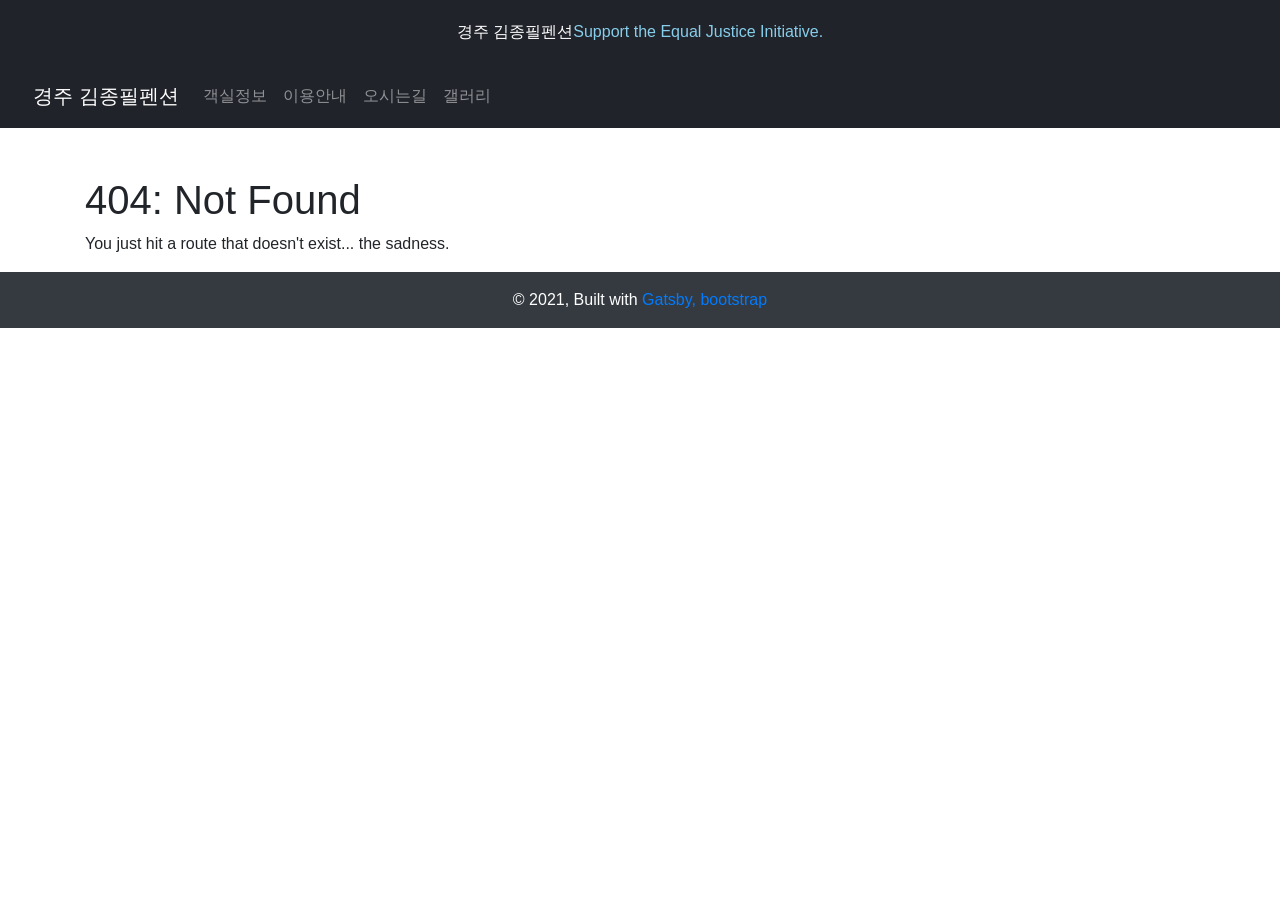
==== 404/index.html @ 27ee12c4 "Updates" ====
<!DOCTYPE html><html lang="en"><head><meta charSet="utf-8"/><meta http-equiv="x-ua-compatible" content="ie=edge"/><meta name="viewport" content="width=device-width, initial-scale=1, shrink-to-fit=no"/><style data-href="/styles.3c8ecf6fbfdb434c90c5.css" id="gatsby-global-css">.image-gallery{-webkit-tap-highlight-color:rgba(0,0,0,0)}
/*!
 * Bootstrap v4.6.0 (https://getbootstrap.com/)
 * Copyright 2011-2021 The Bootstrap Authors
 * Copyright 2011-2021 Twitter, Inc.
 * Licensed under MIT (https://github.com/twbs/bootstrap/blob/main/LICENSE)
 */:root{--blue:#007bff;--indigo:#6610f2;--purple:#6f42c1;--pink:#e83e8c;--red:#dc3545;--orange:#fd7e14;--yellow:#ffc107;--green:#28a745;--teal:#20c997;--cyan:#17a2b8;--white:#fff;--gray:#6c757d;--gray-dark:#343a40;--primary:#007bff;--secondary:#6c757d;--success:#28a745;--info:#17a2b8;--warning:#ffc107;--danger:#dc3545;--light:#f8f9fa;--dark:#343a40;--breakpoint-xs:0;--breakpoint-sm:576px;--breakpoint-md:768px;--breakpoint-lg:992px;--breakpoint-xl:1200px;--font-family-sans-serif:-apple-system,BlinkMacSystemFont,"Segoe UI",Roboto,"Helvetica Neue",Arial,"Noto Sans","Liberation Sans",sans-serif,"Apple Color Emoji","Segoe UI Emoji","Segoe UI Symbol","Noto Color Emoji";--font-family-monospace:SFMono-Regular,Menlo,Monaco,Consolas,"Liberation Mono","Courier New",monospace}*,:after,:before{box-sizing:border-box}html{font-family:sans-serif;line-height:1.15;-webkit-text-size-adjust:100%;-webkit-tap-highlight-color:transparent}article,aside,figcaption,figure,footer,header,hgroup,main,nav,section{display:block}body{margin:0;font-family:-apple-system,BlinkMacSystemFont,Segoe UI,Roboto,Helvetica Neue,Arial,Noto Sans,Liberation Sans,sans-serif,Apple Color Emoji,Segoe UI Emoji,Segoe UI Symbol,Noto Color Emoji;font-size:1rem;font-weight:400;line-height:1.5;color:#212529;text-align:left;background-color:#fff}[tabindex="-1"]:focus:not(:focus-visible){outline:0!important}hr{box-sizing:content-box;height:0;overflow:visible}h1,h2,h3,h4,h5,h6{margin-top:0;margin-bottom:.5rem}p{margin-top:0;margin-bottom:1rem}abbr[data-original-title],abbr[title]{text-decoration:underline;-webkit-text-decoration:underline dotted;text-decoration:underline dotted;cursor:help;border-bottom:0;-webkit-text-decoration-skip-ink:none;text-decoration-skip-ink:none}address{font-style:normal;line-height:inherit}address,dl,ol,ul{margin-bottom:1rem}dl,ol,ul{margin-top:0}ol ol,ol ul,ul ol,ul ul{margin-bottom:0}dt{font-weight:700}dd{margin-bottom:.5rem;margin-left:0}blockquote{margin:0 0 1rem}b,strong{font-weight:bolder}small{font-size:80%}sub,sup{position:relative;font-size:75%;line-height:0;vertical-align:baseline}sub{bottom:-.25em}sup{top:-.5em}a{color:#007bff;text-decoration:none;background-color:transparent}a:hover{color:#0056b3;text-decoration:underline}a:not([href]):not([class]),a:not([href]):not([class]):hover{color:inherit;text-decoration:none}code,kbd,pre,samp{font-family:SFMono-Regular,Menlo,Monaco,Consolas,Liberation Mono,Courier New,monospace;font-size:1em}pre{margin-top:0;margin-bottom:1rem;overflow:auto;-ms-overflow-style:scrollbar}figure{margin:0 0 1rem}img{border-style:none}img,svg{vertical-align:middle}svg{overflow:hidden}table{border-collapse:collapse}caption{padding-top:.75rem;padding-bottom:.75rem;color:#6c757d;text-align:left;caption-side:bottom}th{text-align:inherit;text-align:-webkit-match-parent}label{display:inline-block;margin-bottom:.5rem}button{border-radius:0}button:focus:not(:focus-visible){outline:0}button,input,optgroup,select,textarea{margin:0;font-family:inherit;font-size:inherit;line-height:inherit}button,input{overflow:visible}button,select{text-transform:none}[role=button]{cursor:pointer}select{word-wrap:normal}[type=button],[type=reset],[type=submit],button{-webkit-appearance:button}[type=button]:not(:disabled),[type=reset]:not(:disabled),[type=submit]:not(:disabled),button:not(:disabled){cursor:pointer}[type=button]::-moz-focus-inner,[type=reset]::-moz-focus-inner,[type=submit]::-moz-focus-inner,button::-moz-focus-inner{padding:0;border-style:none}input[type=checkbox],input[type=radio]{box-sizing:border-box;padding:0}textarea{overflow:auto;resize:vertical}fieldset{min-width:0;padding:0;margin:0;border:0}legend{display:block;width:100%;max-width:100%;padding:0;margin-bottom:.5rem;font-size:1.5rem;line-height:inherit;color:inherit;white-space:normal}progress{vertical-align:baseline}[type=number]::-webkit-inner-spin-button,[type=number]::-webkit-outer-spin-button{height:auto}[type=search]{outline-offset:-2px;-webkit-appearance:none}[type=search]::-webkit-search-decoration{-webkit-appearance:none}::-webkit-file-upload-button{font:inherit;-webkit-appearance:button}output{display:inline-block}summary{display:list-item;cursor:pointer}template{display:none}[hidden]{display:none!important}.h1,.h2,.h3,.h4,.h5,.h6,h1,h2,h3,h4,h5,h6{margin-bottom:.5rem;font-weight:500;line-height:1.2}.h1,h1{font-size:2.5rem}.h2,h2{font-size:2rem}.h3,h3{font-size:1.75rem}.h4,h4{font-size:1.5rem}.h5,h5{font-size:1.25rem}.h6,h6{font-size:1rem}.lead{font-size:1.25rem;font-weight:300}.display-1{font-size:6rem}.display-1,.display-2{font-weight:300;line-height:1.2}.display-2{font-size:5.5rem}.display-3{font-size:4.5rem}.display-3,.display-4{font-weight:300;line-height:1.2}.display-4{font-size:3.5rem}hr{margin-top:1rem;margin-bottom:1rem;border:0;border-top:1px solid rgba(0,0,0,.1)}.small,small{font-size:80%;font-weight:400}.mark,mark{padding:.2em;background-color:#fcf8e3}.list-inline,.list-unstyled{padding-left:0;list-style:none}.list-inline-item{display:inline-block}.list-inline-item:not(:last-child){margin-right:.5rem}.initialism{font-size:90%;text-transform:uppercase}.blockquote{margin-bottom:1rem;font-size:1.25rem}.blockquote-footer{display:block;font-size:80%;color:#6c757d}.blockquote-footer:before{content:"\2014\A0"}.img-fluid,.img-thumbnail{max-width:100%;height:auto}.img-thumbnail{padding:.25rem;background-color:#fff;border:1px solid #dee2e6;border-radius:.25rem}.figure{display:inline-block}.figure-img{margin-bottom:.5rem;line-height:1}.figure-caption{font-size:90%;color:#6c757d}code{font-size:87.5%;color:#e83e8c;word-wrap:break-word}a>code{color:inherit}kbd{padding:.2rem .4rem;font-size:87.5%;color:#fff;background-color:#212529;border-radius:.2rem}kbd kbd{padding:0;font-size:100%;font-weight:700}pre{display:block;font-size:87.5%;color:#212529}pre code{font-size:inherit;color:inherit;word-break:normal}.pre-scrollable{max-height:340px;overflow-y:scroll}.container,.container-fluid,.container-lg,.container-md,.container-sm,.container-xl{width:100%;padding-right:15px;padding-left:15px;margin-right:auto;margin-left:auto}@media (min-width:576px){.container,.container-sm{max-width:540px}}@media (min-width:768px){.container,.container-md,.container-sm{max-width:720px}}@media (min-width:992px){.container,.container-lg,.container-md,.container-sm{max-width:960px}}@media (min-width:1200px){.container,.container-lg,.container-md,.container-sm,.container-xl{max-width:1140px}}.row{display:flex;flex-wrap:wrap;margin-right:-15px;margin-left:-15px}.no-gutters{margin-right:0;margin-left:0}.no-gutters>.col,.no-gutters>[class*=col-]{padding-right:0;padding-left:0}.col,.col-1,.col-2,.col-3,.col-4,.col-5,.col-6,.col-7,.col-8,.col-9,.col-10,.col-11,.col-12,.col-auto,.col-lg,.col-lg-1,.col-lg-2,.col-lg-3,.col-lg-4,.col-lg-5,.col-lg-6,.col-lg-7,.col-lg-8,.col-lg-9,.col-lg-10,.col-lg-11,.col-lg-12,.col-lg-auto,.col-md,.col-md-1,.col-md-2,.col-md-3,.col-md-4,.col-md-5,.col-md-6,.col-md-7,.col-md-8,.col-md-9,.col-md-10,.col-md-11,.col-md-12,.col-md-auto,.col-sm,.col-sm-1,.col-sm-2,.col-sm-3,.col-sm-4,.col-sm-5,.col-sm-6,.col-sm-7,.col-sm-8,.col-sm-9,.col-sm-10,.col-sm-11,.col-sm-12,.col-sm-auto,.col-xl,.col-xl-1,.col-xl-2,.col-xl-3,.col-xl-4,.col-xl-5,.col-xl-6,.col-xl-7,.col-xl-8,.col-xl-9,.col-xl-10,.col-xl-11,.col-xl-12,.col-xl-auto{position:relative;width:100%;padding-right:15px;padding-left:15px}.col{flex-basis:0;flex-grow:1;max-width:100%}.row-cols-1>*{flex:0 0 100%;max-width:100%}.row-cols-2>*{flex:0 0 50%;max-width:50%}.row-cols-3>*{flex:0 0 33.333333%;max-width:33.333333%}.row-cols-4>*{flex:0 0 25%;max-width:25%}.row-cols-5>*{flex:0 0 20%;max-width:20%}.row-cols-6>*{flex:0 0 16.666667%;max-width:16.666667%}.col-auto{flex:0 0 auto;width:auto;max-width:100%}.col-1{flex:0 0 8.333333%;max-width:8.333333%}.col-2{flex:0 0 16.666667%;max-width:16.666667%}.col-3{flex:0 0 25%;max-width:25%}.col-4{flex:0 0 33.333333%;max-width:33.333333%}.col-5{flex:0 0 41.666667%;max-width:41.666667%}.col-6{flex:0 0 50%;max-width:50%}.col-7{flex:0 0 58.333333%;max-width:58.333333%}.col-8{flex:0 0 66.666667%;max-width:66.666667%}.col-9{flex:0 0 75%;max-width:75%}.col-10{flex:0 0 83.333333%;max-width:83.333333%}.col-11{flex:0 0 91.666667%;max-width:91.666667%}.col-12{flex:0 0 100%;max-width:100%}.order-first{order:-1}.order-last{order:13}.order-0{order:0}.order-1{order:1}.order-2{order:2}.order-3{order:3}.order-4{order:4}.order-5{order:5}.order-6{order:6}.order-7{order:7}.order-8{order:8}.order-9{order:9}.order-10{order:10}.order-11{order:11}.order-12{order:12}.offset-1{margin-left:8.333333%}.offset-2{margin-left:16.666667%}.offset-3{margin-left:25%}.offset-4{margin-left:33.333333%}.offset-5{margin-left:41.666667%}.offset-6{margin-left:50%}.offset-7{margin-left:58.333333%}.offset-8{margin-left:66.666667%}.offset-9{margin-left:75%}.offset-10{margin-left:83.333333%}.offset-11{margin-left:91.666667%}@media (min-width:576px){.col-sm{flex-basis:0;flex-grow:1;max-width:100%}.row-cols-sm-1>*{flex:0 0 100%;max-width:100%}.row-cols-sm-2>*{flex:0 0 50%;max-width:50%}.row-cols-sm-3>*{flex:0 0 33.333333%;max-width:33.333333%}.row-cols-sm-4>*{flex:0 0 25%;max-width:25%}.row-cols-sm-5>*{flex:0 0 20%;max-width:20%}.row-cols-sm-6>*{flex:0 0 16.666667%;max-width:16.666667%}.col-sm-auto{flex:0 0 auto;width:auto;max-width:100%}.col-sm-1{flex:0 0 8.333333%;max-width:8.333333%}.col-sm-2{flex:0 0 16.666667%;max-width:16.666667%}.col-sm-3{flex:0 0 25%;max-width:25%}.col-sm-4{flex:0 0 33.333333%;max-width:33.333333%}.col-sm-5{flex:0 0 41.666667%;max-width:41.666667%}.col-sm-6{flex:0 0 50%;max-width:50%}.col-sm-7{flex:0 0 58.333333%;max-width:58.333333%}.col-sm-8{flex:0 0 66.666667%;max-width:66.666667%}.col-sm-9{flex:0 0 75%;max-width:75%}.col-sm-10{flex:0 0 83.333333%;max-width:83.333333%}.col-sm-11{flex:0 0 91.666667%;max-width:91.666667%}.col-sm-12{flex:0 0 100%;max-width:100%}.order-sm-first{order:-1}.order-sm-last{order:13}.order-sm-0{order:0}.order-sm-1{order:1}.order-sm-2{order:2}.order-sm-3{order:3}.order-sm-4{order:4}.order-sm-5{order:5}.order-sm-6{order:6}.order-sm-7{order:7}.order-sm-8{order:8}.order-sm-9{order:9}.order-sm-10{order:10}.order-sm-11{order:11}.order-sm-12{order:12}.offset-sm-0{margin-left:0}.offset-sm-1{margin-left:8.333333%}.offset-sm-2{margin-left:16.666667%}.offset-sm-3{margin-left:25%}.offset-sm-4{margin-left:33.333333%}.offset-sm-5{margin-left:41.666667%}.offset-sm-6{margin-left:50%}.offset-sm-7{margin-left:58.333333%}.offset-sm-8{margin-left:66.666667%}.offset-sm-9{margin-left:75%}.offset-sm-10{margin-left:83.333333%}.offset-sm-11{margin-left:91.666667%}}@media (min-width:768px){.col-md{flex-basis:0;flex-grow:1;max-width:100%}.row-cols-md-1>*{flex:0 0 100%;max-width:100%}.row-cols-md-2>*{flex:0 0 50%;max-width:50%}.row-cols-md-3>*{flex:0 0 33.333333%;max-width:33.333333%}.row-cols-md-4>*{flex:0 0 25%;max-width:25%}.row-cols-md-5>*{flex:0 0 20%;max-width:20%}.row-cols-md-6>*{flex:0 0 16.666667%;max-width:16.666667%}.col-md-auto{flex:0 0 auto;width:auto;max-width:100%}.col-md-1{flex:0 0 8.333333%;max-width:8.333333%}.col-md-2{flex:0 0 16.666667%;max-width:16.666667%}.col-md-3{flex:0 0 25%;max-width:25%}.col-md-4{flex:0 0 33.333333%;max-width:33.333333%}.col-md-5{flex:0 0 41.666667%;max-width:41.666667%}.col-md-6{flex:0 0 50%;max-width:50%}.col-md-7{flex:0 0 58.333333%;max-width:58.333333%}.col-md-8{flex:0 0 66.666667%;max-width:66.666667%}.col-md-9{flex:0 0 75%;max-width:75%}.col-md-10{flex:0 0 83.333333%;max-width:83.333333%}.col-md-11{flex:0 0 91.666667%;max-width:91.666667%}.col-md-12{flex:0 0 100%;max-width:100%}.order-md-first{order:-1}.order-md-last{order:13}.order-md-0{order:0}.order-md-1{order:1}.order-md-2{order:2}.order-md-3{order:3}.order-md-4{order:4}.order-md-5{order:5}.order-md-6{order:6}.order-md-7{order:7}.order-md-8{order:8}.order-md-9{order:9}.order-md-10{order:10}.order-md-11{order:11}.order-md-12{order:12}.offset-md-0{margin-left:0}.offset-md-1{margin-left:8.333333%}.offset-md-2{margin-left:16.666667%}.offset-md-3{margin-left:25%}.offset-md-4{margin-left:33.333333%}.offset-md-5{margin-left:41.666667%}.offset-md-6{margin-left:50%}.offset-md-7{margin-left:58.333333%}.offset-md-8{margin-left:66.666667%}.offset-md-9{margin-left:75%}.offset-md-10{margin-left:83.333333%}.offset-md-11{margin-left:91.666667%}}@media (min-width:992px){.col-lg{flex-basis:0;flex-grow:1;max-width:100%}.row-cols-lg-1>*{flex:0 0 100%;max-width:100%}.row-cols-lg-2>*{flex:0 0 50%;max-width:50%}.row-cols-lg-3>*{flex:0 0 33.333333%;max-width:33.333333%}.row-cols-lg-4>*{flex:0 0 25%;max-width:25%}.row-cols-lg-5>*{flex:0 0 20%;max-width:20%}.row-cols-lg-6>*{flex:0 0 16.666667%;max-width:16.666667%}.col-lg-auto{flex:0 0 auto;width:auto;max-width:100%}.col-lg-1{flex:0 0 8.333333%;max-width:8.333333%}.col-lg-2{flex:0 0 16.666667%;max-width:16.666667%}.col-lg-3{flex:0 0 25%;max-width:25%}.col-lg-4{flex:0 0 33.333333%;max-width:33.333333%}.col-lg-5{flex:0 0 41.666667%;max-width:41.666667%}.col-lg-6{flex:0 0 50%;max-width:50%}.col-lg-7{flex:0 0 58.333333%;max-width:58.333333%}.col-lg-8{flex:0 0 66.666667%;max-width:66.666667%}.col-lg-9{flex:0 0 75%;max-width:75%}.col-lg-10{flex:0 0 83.333333%;max-width:83.333333%}.col-lg-11{flex:0 0 91.666667%;max-width:91.666667%}.col-lg-12{flex:0 0 100%;max-width:100%}.order-lg-first{order:-1}.order-lg-last{order:13}.order-lg-0{order:0}.order-lg-1{order:1}.order-lg-2{order:2}.order-lg-3{order:3}.order-lg-4{order:4}.order-lg-5{order:5}.order-lg-6{order:6}.order-lg-7{order:7}.order-lg-8{order:8}.order-lg-9{order:9}.order-lg-10{order:10}.order-lg-11{order:11}.order-lg-12{order:12}.offset-lg-0{margin-left:0}.offset-lg-1{margin-left:8.333333%}.offset-lg-2{margin-left:16.666667%}.offset-lg-3{margin-left:25%}.offset-lg-4{margin-left:33.333333%}.offset-lg-5{margin-left:41.666667%}.offset-lg-6{margin-left:50%}.offset-lg-7{margin-left:58.333333%}.offset-lg-8{margin-left:66.666667%}.offset-lg-9{margin-left:75%}.offset-lg-10{margin-left:83.333333%}.offset-lg-11{margin-left:91.666667%}}@media (min-width:1200px){.col-xl{flex-basis:0;flex-grow:1;max-width:100%}.row-cols-xl-1>*{flex:0 0 100%;max-width:100%}.row-cols-xl-2>*{flex:0 0 50%;max-width:50%}.row-cols-xl-3>*{flex:0 0 33.333333%;max-width:33.333333%}.row-cols-xl-4>*{flex:0 0 25%;max-width:25%}.row-cols-xl-5>*{flex:0 0 20%;max-width:20%}.row-cols-xl-6>*{flex:0 0 16.666667%;max-width:16.666667%}.col-xl-auto{flex:0 0 auto;width:auto;max-width:100%}.col-xl-1{flex:0 0 8.333333%;max-width:8.333333%}.col-xl-2{flex:0 0 16.666667%;max-width:16.666667%}.col-xl-3{flex:0 0 25%;max-width:25%}.col-xl-4{flex:0 0 33.333333%;max-width:33.333333%}.col-xl-5{flex:0 0 41.666667%;max-width:41.666667%}.col-xl-6{flex:0 0 50%;max-width:50%}.col-xl-7{flex:0 0 58.333333%;max-width:58.333333%}.col-xl-8{flex:0 0 66.666667%;max-width:66.666667%}.col-xl-9{flex:0 0 75%;max-width:75%}.col-xl-10{flex:0 0 83.333333%;max-width:83.333333%}.col-xl-11{flex:0 0 91.666667%;max-width:91.666667%}.col-xl-12{flex:0 0 100%;max-width:100%}.order-xl-first{order:-1}.order-xl-last{order:13}.order-xl-0{order:0}.order-xl-1{order:1}.order-xl-2{order:2}.order-xl-3{order:3}.order-xl-4{order:4}.order-xl-5{order:5}.order-xl-6{order:6}.order-xl-7{order:7}.order-xl-8{order:8}.order-xl-9{order:9}.order-xl-10{order:10}.order-xl-11{order:11}.order-xl-12{order:12}.offset-xl-0{margin-left:0}.offset-xl-1{margin-left:8.333333%}.offset-xl-2{margin-left:16.666667%}.offset-xl-3{margin-left:25%}.offset-xl-4{margin-left:33.333333%}.offset-xl-5{margin-left:41.666667%}.offset-xl-6{margin-left:50%}.offset-xl-7{margin-left:58.333333%}.offset-xl-8{margin-left:66.666667%}.offset-xl-9{margin-left:75%}.offset-xl-10{margin-left:83.333333%}.offset-xl-11{margin-left:91.666667%}}.table{width:100%;margin-bottom:1rem;color:#212529}.table td,.table th{padding:.75rem;vertical-align:top;border-top:1px solid #dee2e6}.table thead th{vertical-align:bottom;border-bottom:2px solid #dee2e6}.table tbody+tbody{border-top:2px solid #dee2e6}.table-sm td,.table-sm th{padding:.3rem}.table-bordered,.table-bordered td,.table-bordered th{border:1px solid #dee2e6}.table-bordered thead td,.table-bordered thead th{border-bottom-width:2px}.table-borderless tbody+tbody,.table-borderless td,.table-borderless th,.table-borderless thead th{border:0}.table-striped tbody tr:nth-of-type(odd){background-color:rgba(0,0,0,.05)}.table-hover tbody tr:hover{color:#212529;background-color:rgba(0,0,0,.075)}.table-primary,.table-primary>td,.table-primary>th{background-color:#b8daff}.table-primary tbody+tbody,.table-primary td,.table-primary th,.table-primary thead th{border-color:#7abaff}.table-hover .table-primary:hover,.table-hover .table-primary:hover>td,.table-hover .table-primary:hover>th{background-color:#9fcdff}.table-secondary,.table-secondary>td,.table-secondary>th{background-color:#d6d8db}.table-secondary tbody+tbody,.table-secondary td,.table-secondary th,.table-secondary thead th{border-color:#b3b7bb}.table-hover .table-secondary:hover,.table-hover .table-secondary:hover>td,.table-hover .table-secondary:hover>th{background-color:#c8cbcf}.table-success,.table-success>td,.table-success>th{background-color:#c3e6cb}.table-success tbody+tbody,.table-success td,.table-success th,.table-success thead th{border-color:#8fd19e}.table-hover .table-success:hover,.table-hover .table-success:hover>td,.table-hover .table-success:hover>th{background-color:#b1dfbb}.table-info,.table-info>td,.table-info>th{background-color:#bee5eb}.table-info tbody+tbody,.table-info td,.table-info th,.table-info thead th{border-color:#86cfda}.table-hover .table-info:hover,.table-hover .table-info:hover>td,.table-hover .table-info:hover>th{background-color:#abdde5}.table-warning,.table-warning>td,.table-warning>th{background-color:#ffeeba}.table-warning tbody+tbody,.table-warning td,.table-warning th,.table-warning thead th{border-color:#ffdf7e}.table-hover .table-warning:hover,.table-hover .table-warning:hover>td,.table-hover .table-warning:hover>th{background-color:#ffe8a1}.table-danger,.table-danger>td,.table-danger>th{background-color:#f5c6cb}.table-danger tbody+tbody,.table-danger td,.table-danger th,.table-danger thead th{border-color:#ed969e}.table-hover .table-danger:hover,.table-hover .table-danger:hover>td,.table-hover .table-danger:hover>th{background-color:#f1b0b7}.table-light,.table-light>td,.table-light>th{background-color:#fdfdfe}.table-light tbody+tbody,.table-light td,.table-light th,.table-light thead th{border-color:#fbfcfc}.table-hover .table-light:hover,.table-hover .table-light:hover>td,.table-hover .table-light:hover>th{background-color:#ececf6}.table-dark,.table-dark>td,.table-dark>th{background-color:#c6c8ca}.table-dark tbody+tbody,.table-dark td,.table-dark th,.table-dark thead th{border-color:#95999c}.table-hover .table-dark:hover,.table-hover .table-dark:hover>td,.table-hover .table-dark:hover>th{background-color:#b9bbbe}.table-active,.table-active>td,.table-active>th,.table-hover .table-active:hover,.table-hover .table-active:hover>td,.table-hover .table-active:hover>th{background-color:rgba(0,0,0,.075)}.table .thead-dark th{color:#fff;background-color:#343a40;border-color:#454d55}.table .thead-light th{color:#495057;background-color:#e9ecef;border-color:#dee2e6}.table-dark{color:#fff;background-color:#343a40}.table-dark td,.table-dark th,.table-dark thead th{border-color:#454d55}.table-dark.table-bordered{border:0}.table-dark.table-striped tbody tr:nth-of-type(odd){background-color:hsla(0,0%,100%,.05)}.table-dark.table-hover tbody tr:hover{color:#fff;background-color:hsla(0,0%,100%,.075)}@media (max-width:575.98px){.table-responsive-sm{display:block;width:100%;overflow-x:auto;-webkit-overflow-scrolling:touch}.table-responsive-sm>.table-bordered{border:0}}@media (max-width:767.98px){.table-responsive-md{display:block;width:100%;overflow-x:auto;-webkit-overflow-scrolling:touch}.table-responsive-md>.table-bordered{border:0}}@media (max-width:991.98px){.table-responsive-lg{display:block;width:100%;overflow-x:auto;-webkit-overflow-scrolling:touch}.table-responsive-lg>.table-bordered{border:0}}@media (max-width:1199.98px){.table-responsive-xl{display:block;width:100%;overflow-x:auto;-webkit-overflow-scrolling:touch}.table-responsive-xl>.table-bordered{border:0}}.table-responsive{display:block;width:100%;overflow-x:auto;-webkit-overflow-scrolling:touch}.table-responsive>.table-bordered{border:0}.form-control{display:block;width:100%;height:calc(1.5em + .75rem + 2px);padding:.375rem .75rem;font-size:1rem;font-weight:400;line-height:1.5;color:#495057;background-color:#fff;background-clip:padding-box;border:1px solid #ced4da;border-radius:.25rem;transition:border-color .15s ease-in-out,box-shadow .15s ease-in-out}@media (prefers-reduced-motion:reduce){.form-control{transition:none}}.form-control::-ms-expand{background-color:transparent;border:0}.form-control:-moz-focusring{color:transparent;text-shadow:0 0 0 #495057}.form-control:focus{color:#495057;background-color:#fff;border-color:#80bdff;outline:0;box-shadow:0 0 0 .2rem rgba(0,123,255,.25)}.form-control:-ms-input-placeholder{color:#6c757d;opacity:1}.form-control::placeholder{color:#6c757d;opacity:1}.form-control:disabled,.form-control[readonly]{background-color:#e9ecef;opacity:1}input[type=date].form-control,input[type=datetime-local].form-control,input[type=month].form-control,input[type=time].form-control{-webkit-appearance:none;-moz-appearance:none;appearance:none}select.form-control:focus::-ms-value{color:#495057;background-color:#fff}.form-control-file,.form-control-range{display:block;width:100%}.col-form-label{padding-top:calc(.375rem + 1px);padding-bottom:calc(.375rem + 1px);margin-bottom:0;font-size:inherit;line-height:1.5}.col-form-label-lg{padding-top:calc(.5rem + 1px);padding-bottom:calc(.5rem + 1px);font-size:1.25rem;line-height:1.5}.col-form-label-sm{padding-top:calc(.25rem + 1px);padding-bottom:calc(.25rem + 1px);font-size:.875rem;line-height:1.5}.form-control-plaintext{display:block;width:100%;padding:.375rem 0;margin-bottom:0;font-size:1rem;line-height:1.5;color:#212529;background-color:transparent;border:solid transparent;border-width:1px 0}.form-control-plaintext.form-control-lg,.form-control-plaintext.form-control-sm{padding-right:0;padding-left:0}.form-control-sm{height:calc(1.5em + .5rem + 2px);padding:.25rem .5rem;font-size:.875rem;line-height:1.5;border-radius:.2rem}.form-control-lg{height:calc(1.5em + 1rem + 2px);padding:.5rem 1rem;font-size:1.25rem;line-height:1.5;border-radius:.3rem}select.form-control[multiple],select.form-control[size],textarea.form-control{height:auto}.form-group{margin-bottom:1rem}.form-text{display:block;margin-top:.25rem}.form-row{display:flex;flex-wrap:wrap;margin-right:-5px;margin-left:-5px}.form-row>.col,.form-row>[class*=col-]{padding-right:5px;padding-left:5px}.form-check{position:relative;display:block;padding-left:1.25rem}.form-check-input{position:absolute;margin-top:.3rem;margin-left:-1.25rem}.form-check-input:disabled~.form-check-label,.form-check-input[disabled]~.form-check-label{color:#6c757d}.form-check-label{margin-bottom:0}.form-check-inline{display:inline-flex;align-items:center;padding-left:0;margin-right:.75rem}.form-check-inline .form-check-input{position:static;margin-top:0;margin-right:.3125rem;margin-left:0}.valid-feedback{display:none;width:100%;margin-top:.25rem;font-size:80%;color:#28a745}.valid-tooltip{position:absolute;top:100%;left:0;z-index:5;display:none;max-width:100%;padding:.25rem .5rem;margin-top:.1rem;font-size:.875rem;line-height:1.5;color:#fff;background-color:rgba(40,167,69,.9);border-radius:.25rem}.form-row>.col>.valid-tooltip,.form-row>[class*=col-]>.valid-tooltip{left:5px}.is-valid~.valid-feedback,.is-valid~.valid-tooltip,.was-validated :valid~.valid-feedback,.was-validated :valid~.valid-tooltip{display:block}.form-control.is-valid,.was-validated .form-control:valid{border-color:#28a745;padding-right:calc(1.5em + .75rem);background-image:url("data:image/svg+xml;charset=utf-8,%3Csvg xmlns='http://www.w3.org/2000/svg' width='8' height='8' viewBox='0 0 8 8'%3E%3Cpath fill='%2328a745' d='M2.3 6.73L.6 4.53c-.4-1.04.46-1.4 1.1-.8l1.1 1.4 3.4-3.8c.6-.63 1.6-.27 1.2.7l-4 4.6c-.43.5-.8.4-1.1.1z'/%3E%3C/svg%3E");background-repeat:no-repeat;background-position:right calc(.375em + .1875rem) center;background-size:calc(.75em + .375rem) calc(.75em + .375rem)}.form-control.is-valid:focus,.was-validated .form-control:valid:focus{border-color:#28a745;box-shadow:0 0 0 .2rem rgba(40,167,69,.25)}.was-validated textarea.form-control:valid,textarea.form-control.is-valid{padding-right:calc(1.5em + .75rem);background-position:top calc(.375em + .1875rem) right calc(.375em + .1875rem)}.custom-select.is-valid,.was-validated .custom-select:valid{border-color:#28a745;padding-right:calc(.75em + 2.3125rem);background:url("data:image/svg+xml;charset=utf-8,%3Csvg xmlns='http://www.w3.org/2000/svg' width='4' height='5' viewBox='0 0 4 5'%3E%3Cpath fill='%23343a40' d='M2 0L0 2h4zm0 5L0 3h4z'/%3E%3C/svg%3E") right .75rem center/8px 10px no-repeat,#fff url("data:image/svg+xml;charset=utf-8,%3Csvg xmlns='http://www.w3.org/2000/svg' width='8' height='8' viewBox='0 0 8 8'%3E%3Cpath fill='%2328a745' d='M2.3 6.73L.6 4.53c-.4-1.04.46-1.4 1.1-.8l1.1 1.4 3.4-3.8c.6-.63 1.6-.27 1.2.7l-4 4.6c-.43.5-.8.4-1.1.1z'/%3E%3C/svg%3E") center right 1.75rem/calc(.75em + .375rem) calc(.75em + .375rem) no-repeat}.custom-select.is-valid:focus,.was-validated .custom-select:valid:focus{border-color:#28a745;box-shadow:0 0 0 .2rem rgba(40,167,69,.25)}.form-check-input.is-valid~.form-check-label,.was-validated .form-check-input:valid~.form-check-label{color:#28a745}.form-check-input.is-valid~.valid-feedback,.form-check-input.is-valid~.valid-tooltip,.was-validated .form-check-input:valid~.valid-feedback,.was-validated .form-check-input:valid~.valid-tooltip{display:block}.custom-control-input.is-valid~.custom-control-label,.was-validated .custom-control-input:valid~.custom-control-label{color:#28a745}.custom-control-input.is-valid~.custom-control-label:before,.was-validated .custom-control-input:valid~.custom-control-label:before{border-color:#28a745}.custom-control-input.is-valid:checked~.custom-control-label:before,.was-validated .custom-control-input:valid:checked~.custom-control-label:before{border-color:#34ce57;background-color:#34ce57}.custom-control-input.is-valid:focus~.custom-control-label:before,.was-validated .custom-control-input:valid:focus~.custom-control-label:before{box-shadow:0 0 0 .2rem rgba(40,167,69,.25)}.custom-control-input.is-valid:focus:not(:checked)~.custom-control-label:before,.custom-file-input.is-valid~.custom-file-label,.was-validated .custom-control-input:valid:focus:not(:checked)~.custom-control-label:before,.was-validated .custom-file-input:valid~.custom-file-label{border-color:#28a745}.custom-file-input.is-valid:focus~.custom-file-label,.was-validated .custom-file-input:valid:focus~.custom-file-label{border-color:#28a745;box-shadow:0 0 0 .2rem rgba(40,167,69,.25)}.invalid-feedback{display:none;width:100%;margin-top:.25rem;font-size:80%;color:#dc3545}.invalid-tooltip{position:absolute;top:100%;left:0;z-index:5;display:none;max-width:100%;padding:.25rem .5rem;margin-top:.1rem;font-size:.875rem;line-height:1.5;color:#fff;background-color:rgba(220,53,69,.9);border-radius:.25rem}.form-row>.col>.invalid-tooltip,.form-row>[class*=col-]>.invalid-tooltip{left:5px}.is-invalid~.invalid-feedback,.is-invalid~.invalid-tooltip,.was-validated :invalid~.invalid-feedback,.was-validated :invalid~.invalid-tooltip{display:block}.form-control.is-invalid,.was-validated .form-control:invalid{border-color:#dc3545;padding-right:calc(1.5em + .75rem);background-image:url("data:image/svg+xml;charset=utf-8,%3Csvg xmlns='http://www.w3.org/2000/svg' width='12' height='12' fill='none' stroke='%23dc3545' viewBox='0 0 12 12'%3E%3Ccircle cx='6' cy='6' r='4.5'/%3E%3Cpath stroke-linejoin='round' d='M5.8 3.6h.4L6 6.5z'/%3E%3Ccircle cx='6' cy='8.2' r='.6' fill='%23dc3545' stroke='none'/%3E%3C/svg%3E");background-repeat:no-repeat;background-position:right calc(.375em + .1875rem) center;background-size:calc(.75em + .375rem) calc(.75em + .375rem)}.form-control.is-invalid:focus,.was-validated .form-control:invalid:focus{border-color:#dc3545;box-shadow:0 0 0 .2rem rgba(220,53,69,.25)}.was-validated textarea.form-control:invalid,textarea.form-control.is-invalid{padding-right:calc(1.5em + .75rem);background-position:top calc(.375em + .1875rem) right calc(.375em + .1875rem)}.custom-select.is-invalid,.was-validated .custom-select:invalid{border-color:#dc3545;padding-right:calc(.75em + 2.3125rem);background:url("data:image/svg+xml;charset=utf-8,%3Csvg xmlns='http://www.w3.org/2000/svg' width='4' height='5' viewBox='0 0 4 5'%3E%3Cpath fill='%23343a40' d='M2 0L0 2h4zm0 5L0 3h4z'/%3E%3C/svg%3E") right .75rem center/8px 10px no-repeat,#fff url("data:image/svg+xml;charset=utf-8,%3Csvg xmlns='http://www.w3.org/2000/svg' width='12' height='12' fill='none' stroke='%23dc3545' viewBox='0 0 12 12'%3E%3Ccircle cx='6' cy='6' r='4.5'/%3E%3Cpath stroke-linejoin='round' d='M5.8 3.6h.4L6 6.5z'/%3E%3Ccircle cx='6' cy='8.2' r='.6' fill='%23dc3545' stroke='none'/%3E%3C/svg%3E") center right 1.75rem/calc(.75em + .375rem) calc(.75em + .375rem) no-repeat}.custom-select.is-invalid:focus,.was-validated .custom-select:invalid:focus{border-color:#dc3545;box-shadow:0 0 0 .2rem rgba(220,53,69,.25)}.form-check-input.is-invalid~.form-check-label,.was-validated .form-check-input:invalid~.form-check-label{color:#dc3545}.form-check-input.is-invalid~.invalid-feedback,.form-check-input.is-invalid~.invalid-tooltip,.was-validated .form-check-input:invalid~.invalid-feedback,.was-validated .form-check-input:invalid~.invalid-tooltip{display:block}.custom-control-input.is-invalid~.custom-control-label,.was-validated .custom-control-input:invalid~.custom-control-label{color:#dc3545}.custom-control-input.is-invalid~.custom-control-label:before,.was-validated .custom-control-input:invalid~.custom-control-label:before{border-color:#dc3545}.custom-control-input.is-invalid:checked~.custom-control-label:before,.was-validated .custom-control-input:invalid:checked~.custom-control-label:before{border-color:#e4606d;background-color:#e4606d}.custom-control-input.is-invalid:focus~.custom-control-label:before,.was-validated .custom-control-input:invalid:focus~.custom-control-label:before{box-shadow:0 0 0 .2rem rgba(220,53,69,.25)}.custom-control-input.is-invalid:focus:not(:checked)~.custom-control-label:before,.custom-file-input.is-invalid~.custom-file-label,.was-validated .custom-control-input:invalid:focus:not(:checked)~.custom-control-label:before,.was-validated .custom-file-input:invalid~.custom-file-label{border-color:#dc3545}.custom-file-input.is-invalid:focus~.custom-file-label,.was-validated .custom-file-input:invalid:focus~.custom-file-label{border-color:#dc3545;box-shadow:0 0 0 .2rem rgba(220,53,69,.25)}.form-inline{display:flex;flex-flow:row wrap;align-items:center}.form-inline .form-check{width:100%}@media (min-width:576px){.form-inline label{justify-content:center}.form-inline .form-group,.form-inline label{display:flex;align-items:center;margin-bottom:0}.form-inline .form-group{flex:0 0 auto;flex-flow:row wrap}.form-inline .form-control{display:inline-block;width:auto;vertical-align:middle}.form-inline .form-control-plaintext{display:inline-block}.form-inline .custom-select,.form-inline .input-group{width:auto}.form-inline .form-check{display:flex;align-items:center;justify-content:center;width:auto;padding-left:0}.form-inline .form-check-input{position:relative;flex-shrink:0;margin-top:0;margin-right:.25rem;margin-left:0}.form-inline .custom-control{align-items:center;justify-content:center}.form-inline .custom-control-label{margin-bottom:0}}.btn{display:inline-block;font-weight:400;color:#212529;text-align:center;vertical-align:middle;-webkit-user-select:none;-ms-user-select:none;user-select:none;background-color:transparent;border:1px solid transparent;padding:.375rem .75rem;font-size:1rem;line-height:1.5;border-radius:.25rem;transition:color .15s ease-in-out,background-color .15s ease-in-out,border-color .15s ease-in-out,box-shadow .15s ease-in-out}@media (prefers-reduced-motion:reduce){.btn{transition:none}}.btn:hover{color:#212529;text-decoration:none}.btn.focus,.btn:focus{outline:0;box-shadow:0 0 0 .2rem rgba(0,123,255,.25)}.btn.disabled,.btn:disabled{opacity:.65}.btn:not(:disabled):not(.disabled){cursor:pointer}a.btn.disabled,fieldset:disabled a.btn{pointer-events:none}.btn-primary{color:#fff;background-color:#007bff;border-color:#007bff}.btn-primary.focus,.btn-primary:focus,.btn-primary:hover{color:#fff;background-color:#0069d9;border-color:#0062cc}.btn-primary.focus,.btn-primary:focus{box-shadow:0 0 0 .2rem rgba(38,143,255,.5)}.btn-primary.disabled,.btn-primary:disabled{color:#fff;background-color:#007bff;border-color:#007bff}.btn-primary:not(:disabled):not(.disabled).active,.btn-primary:not(:disabled):not(.disabled):active,.show>.btn-primary.dropdown-toggle{color:#fff;background-color:#0062cc;border-color:#005cbf}.btn-primary:not(:disabled):not(.disabled).active:focus,.btn-primary:not(:disabled):not(.disabled):active:focus,.show>.btn-primary.dropdown-toggle:focus{box-shadow:0 0 0 .2rem rgba(38,143,255,.5)}.btn-secondary{color:#fff;background-color:#6c757d;border-color:#6c757d}.btn-secondary.focus,.btn-secondary:focus,.btn-secondary:hover{color:#fff;background-color:#5a6268;border-color:#545b62}.btn-secondary.focus,.btn-secondary:focus{box-shadow:0 0 0 .2rem rgba(130,138,145,.5)}.btn-secondary.disabled,.btn-secondary:disabled{color:#fff;background-color:#6c757d;border-color:#6c757d}.btn-secondary:not(:disabled):not(.disabled).active,.btn-secondary:not(:disabled):not(.disabled):active,.show>.btn-secondary.dropdown-toggle{color:#fff;background-color:#545b62;border-color:#4e555b}.btn-secondary:not(:disabled):not(.disabled).active:focus,.btn-secondary:not(:disabled):not(.disabled):active:focus,.show>.btn-secondary.dropdown-toggle:focus{box-shadow:0 0 0 .2rem rgba(130,138,145,.5)}.btn-success{color:#fff;background-color:#28a745;border-color:#28a745}.btn-success.focus,.btn-success:focus,.btn-success:hover{color:#fff;background-color:#218838;border-color:#1e7e34}.btn-success.focus,.btn-success:focus{box-shadow:0 0 0 .2rem rgba(72,180,97,.5)}.btn-success.disabled,.btn-success:disabled{color:#fff;background-color:#28a745;border-color:#28a745}.btn-success:not(:disabled):not(.disabled).active,.btn-success:not(:disabled):not(.disabled):active,.show>.btn-success.dropdown-toggle{color:#fff;background-color:#1e7e34;border-color:#1c7430}.btn-success:not(:disabled):not(.disabled).active:focus,.btn-success:not(:disabled):not(.disabled):active:focus,.show>.btn-success.dropdown-toggle:focus{box-shadow:0 0 0 .2rem rgba(72,180,97,.5)}.btn-info{color:#fff;background-color:#17a2b8;border-color:#17a2b8}.btn-info.focus,.btn-info:focus,.btn-info:hover{color:#fff;background-color:#138496;border-color:#117a8b}.btn-info.focus,.btn-info:focus{box-shadow:0 0 0 .2rem rgba(58,176,195,.5)}.btn-info.disabled,.btn-info:disabled{color:#fff;background-color:#17a2b8;border-color:#17a2b8}.btn-info:not(:disabled):not(.disabled).active,.btn-info:not(:disabled):not(.disabled):active,.show>.btn-info.dropdown-toggle{color:#fff;background-color:#117a8b;border-color:#10707f}.btn-info:not(:disabled):not(.disabled).active:focus,.btn-info:not(:disabled):not(.disabled):active:focus,.show>.btn-info.dropdown-toggle:focus{box-shadow:0 0 0 .2rem rgba(58,176,195,.5)}.btn-warning{color:#212529;background-color:#ffc107;border-color:#ffc107}.btn-warning.focus,.btn-warning:focus,.btn-warning:hover{color:#212529;background-color:#e0a800;border-color:#d39e00}.btn-warning.focus,.btn-warning:focus{box-shadow:0 0 0 .2rem rgba(222,170,12,.5)}.btn-warning.disabled,.btn-warning:disabled{color:#212529;background-color:#ffc107;border-color:#ffc107}.btn-warning:not(:disabled):not(.disabled).active,.btn-warning:not(:disabled):not(.disabled):active,.show>.btn-warning.dropdown-toggle{color:#212529;background-color:#d39e00;border-color:#c69500}.btn-warning:not(:disabled):not(.disabled).active:focus,.btn-warning:not(:disabled):not(.disabled):active:focus,.show>.btn-warning.dropdown-toggle:focus{box-shadow:0 0 0 .2rem rgba(222,170,12,.5)}.btn-danger{color:#fff;background-color:#dc3545;border-color:#dc3545}.btn-danger.focus,.btn-danger:focus,.btn-danger:hover{color:#fff;background-color:#c82333;border-color:#bd2130}.btn-danger.focus,.btn-danger:focus{box-shadow:0 0 0 .2rem rgba(225,83,97,.5)}.btn-danger.disabled,.btn-danger:disabled{color:#fff;background-color:#dc3545;border-color:#dc3545}.btn-danger:not(:disabled):not(.disabled).active,.btn-danger:not(:disabled):not(.disabled):active,.show>.btn-danger.dropdown-toggle{color:#fff;background-color:#bd2130;border-color:#b21f2d}.btn-danger:not(:disabled):not(.disabled).active:focus,.btn-danger:not(:disabled):not(.disabled):active:focus,.show>.btn-danger.dropdown-toggle:focus{box-shadow:0 0 0 .2rem rgba(225,83,97,.5)}.btn-light{color:#212529;background-color:#f8f9fa;border-color:#f8f9fa}.btn-light.focus,.btn-light:focus,.btn-light:hover{color:#212529;background-color:#e2e6ea;border-color:#dae0e5}.btn-light.focus,.btn-light:focus{box-shadow:0 0 0 .2rem rgba(216,217,219,.5)}.btn-light.disabled,.btn-light:disabled{color:#212529;background-color:#f8f9fa;border-color:#f8f9fa}.btn-light:not(:disabled):not(.disabled).active,.btn-light:not(:disabled):not(.disabled):active,.show>.btn-light.dropdown-toggle{color:#212529;background-color:#dae0e5;border-color:#d3d9df}.btn-light:not(:disabled):not(.disabled).active:focus,.btn-light:not(:disabled):not(.disabled):active:focus,.show>.btn-light.dropdown-toggle:focus{box-shadow:0 0 0 .2rem rgba(216,217,219,.5)}.btn-dark{color:#fff;background-color:#343a40;border-color:#343a40}.btn-dark.focus,.btn-dark:focus,.btn-dark:hover{color:#fff;background-color:#23272b;border-color:#1d2124}.btn-dark.focus,.btn-dark:focus{box-shadow:0 0 0 .2rem rgba(82,88,93,.5)}.btn-dark.disabled,.btn-dark:disabled{color:#fff;background-color:#343a40;border-color:#343a40}.btn-dark:not(:disabled):not(.disabled).active,.btn-dark:not(:disabled):not(.disabled):active,.show>.btn-dark.dropdown-toggle{color:#fff;background-color:#1d2124;border-color:#171a1d}.btn-dark:not(:disabled):not(.disabled).active:focus,.btn-dark:not(:disabled):not(.disabled):active:focus,.show>.btn-dark.dropdown-toggle:focus{box-shadow:0 0 0 .2rem rgba(82,88,93,.5)}.btn-outline-primary{color:#007bff;border-color:#007bff}.btn-outline-primary:hover{color:#fff;background-color:#007bff;border-color:#007bff}.btn-outline-primary.focus,.btn-outline-primary:focus{box-shadow:0 0 0 .2rem rgba(0,123,255,.5)}.btn-outline-primary.disabled,.btn-outline-primary:disabled{color:#007bff;background-color:transparent}.btn-outline-primary:not(:disabled):not(.disabled).active,.btn-outline-primary:not(:disabled):not(.disabled):active,.show>.btn-outline-primary.dropdown-toggle{color:#fff;background-color:#007bff;border-color:#007bff}.btn-outline-primary:not(:disabled):not(.disabled).active:focus,.btn-outline-primary:not(:disabled):not(.disabled):active:focus,.show>.btn-outline-primary.dropdown-toggle:focus{box-shadow:0 0 0 .2rem rgba(0,123,255,.5)}.btn-outline-secondary{color:#6c757d;border-color:#6c757d}.btn-outline-secondary:hover{color:#fff;background-color:#6c757d;border-color:#6c757d}.btn-outline-secondary.focus,.btn-outline-secondary:focus{box-shadow:0 0 0 .2rem rgba(108,117,125,.5)}.btn-outline-secondary.disabled,.btn-outline-secondary:disabled{color:#6c757d;background-color:transparent}.btn-outline-secondary:not(:disabled):not(.disabled).active,.btn-outline-secondary:not(:disabled):not(.disabled):active,.show>.btn-outline-secondary.dropdown-toggle{color:#fff;background-color:#6c757d;border-color:#6c757d}.btn-outline-secondary:not(:disabled):not(.disabled).active:focus,.btn-outline-secondary:not(:disabled):not(.disabled):active:focus,.show>.btn-outline-secondary.dropdown-toggle:focus{box-shadow:0 0 0 .2rem rgba(108,117,125,.5)}.btn-outline-success{color:#28a745;border-color:#28a745}.btn-outline-success:hover{color:#fff;background-color:#28a745;border-color:#28a745}.btn-outline-success.focus,.btn-outline-success:focus{box-shadow:0 0 0 .2rem rgba(40,167,69,.5)}.btn-outline-success.disabled,.btn-outline-success:disabled{color:#28a745;background-color:transparent}.btn-outline-success:not(:disabled):not(.disabled).active,.btn-outline-success:not(:disabled):not(.disabled):active,.show>.btn-outline-success.dropdown-toggle{color:#fff;background-color:#28a745;border-color:#28a745}.btn-outline-success:not(:disabled):not(.disabled).active:focus,.btn-outline-success:not(:disabled):not(.disabled):active:focus,.show>.btn-outline-success.dropdown-toggle:focus{box-shadow:0 0 0 .2rem rgba(40,167,69,.5)}.btn-outline-info{color:#17a2b8;border-color:#17a2b8}.btn-outline-info:hover{color:#fff;background-color:#17a2b8;border-color:#17a2b8}.btn-outline-info.focus,.btn-outline-info:focus{box-shadow:0 0 0 .2rem rgba(23,162,184,.5)}.btn-outline-info.disabled,.btn-outline-info:disabled{color:#17a2b8;background-color:transparent}.btn-outline-info:not(:disabled):not(.disabled).active,.btn-outline-info:not(:disabled):not(.disabled):active,.show>.btn-outline-info.dropdown-toggle{color:#fff;background-color:#17a2b8;border-color:#17a2b8}.btn-outline-info:not(:disabled):not(.disabled).active:focus,.btn-outline-info:not(:disabled):not(.disabled):active:focus,.show>.btn-outline-info.dropdown-toggle:focus{box-shadow:0 0 0 .2rem rgba(23,162,184,.5)}.btn-outline-warning{color:#ffc107;border-color:#ffc107}.btn-outline-warning:hover{color:#212529;background-color:#ffc107;border-color:#ffc107}.btn-outline-warning.focus,.btn-outline-warning:focus{box-shadow:0 0 0 .2rem rgba(255,193,7,.5)}.btn-outline-warning.disabled,.btn-outline-warning:disabled{color:#ffc107;background-color:transparent}.btn-outline-warning:not(:disabled):not(.disabled).active,.btn-outline-warning:not(:disabled):not(.disabled):active,.show>.btn-outline-warning.dropdown-toggle{color:#212529;background-color:#ffc107;border-color:#ffc107}.btn-outline-warning:not(:disabled):not(.disabled).active:focus,.btn-outline-warning:not(:disabled):not(.disabled):active:focus,.show>.btn-outline-warning.dropdown-toggle:focus{box-shadow:0 0 0 .2rem rgba(255,193,7,.5)}.btn-outline-danger{color:#dc3545;border-color:#dc3545}.btn-outline-danger:hover{color:#fff;background-color:#dc3545;border-color:#dc3545}.btn-outline-danger.focus,.btn-outline-danger:focus{box-shadow:0 0 0 .2rem rgba(220,53,69,.5)}.btn-outline-danger.disabled,.btn-outline-danger:disabled{color:#dc3545;background-color:transparent}.btn-outline-danger:not(:disabled):not(.disabled).active,.btn-outline-danger:not(:disabled):not(.disabled):active,.show>.btn-outline-danger.dropdown-toggle{color:#fff;background-color:#dc3545;border-color:#dc3545}.btn-outline-danger:not(:disabled):not(.disabled).active:focus,.btn-outline-danger:not(:disabled):not(.disabled):active:focus,.show>.btn-outline-danger.dropdown-toggle:focus{box-shadow:0 0 0 .2rem rgba(220,53,69,.5)}.btn-outline-light{color:#f8f9fa;border-color:#f8f9fa}.btn-outline-light:hover{color:#212529;background-color:#f8f9fa;border-color:#f8f9fa}.btn-outline-light.focus,.btn-outline-light:focus{box-shadow:0 0 0 .2rem rgba(248,249,250,.5)}.btn-outline-light.disabled,.btn-outline-light:disabled{color:#f8f9fa;background-color:transparent}.btn-outline-light:not(:disabled):not(.disabled).active,.btn-outline-light:not(:disabled):not(.disabled):active,.show>.btn-outline-light.dropdown-toggle{color:#212529;background-color:#f8f9fa;border-color:#f8f9fa}.btn-outline-light:not(:disabled):not(.disabled).active:focus,.btn-outline-light:not(:disabled):not(.disabled):active:focus,.show>.btn-outline-light.dropdown-toggle:focus{box-shadow:0 0 0 .2rem rgba(248,249,250,.5)}.btn-outline-dark{color:#343a40;border-color:#343a40}.btn-outline-dark:hover{color:#fff;background-color:#343a40;border-color:#343a40}.btn-outline-dark.focus,.btn-outline-dark:focus{box-shadow:0 0 0 .2rem rgba(52,58,64,.5)}.btn-outline-dark.disabled,.btn-outline-dark:disabled{color:#343a40;background-color:transparent}.btn-outline-dark:not(:disabled):not(.disabled).active,.btn-outline-dark:not(:disabled):not(.disabled):active,.show>.btn-outline-dark.dropdown-toggle{color:#fff;background-color:#343a40;border-color:#343a40}.btn-outline-dark:not(:disabled):not(.disabled).active:focus,.btn-outline-dark:not(:disabled):not(.disabled):active:focus,.show>.btn-outline-dark.dropdown-toggle:focus{box-shadow:0 0 0 .2rem rgba(52,58,64,.5)}.btn-link{font-weight:400;color:#007bff;text-decoration:none}.btn-link:hover{color:#0056b3}.btn-link.focus,.btn-link:focus,.btn-link:hover{text-decoration:underline}.btn-link.disabled,.btn-link:disabled{color:#6c757d;pointer-events:none}.btn-group-lg>.btn,.btn-lg{padding:.5rem 1rem;font-size:1.25rem;line-height:1.5;border-radius:.3rem}.btn-group-sm>.btn,.btn-sm{padding:.25rem .5rem;font-size:.875rem;line-height:1.5;border-radius:.2rem}.btn-block{display:block;width:100%}.btn-block+.btn-block{margin-top:.5rem}input[type=button].btn-block,input[type=reset].btn-block,input[type=submit].btn-block{width:100%}.fade{transition:opacity .15s linear}@media (prefers-reduced-motion:reduce){.fade{transition:none}}.fade:not(.show){opacity:0}.collapse:not(.show){display:none}.collapsing{position:relative;height:0;overflow:hidden;transition:height .35s ease}@media (prefers-reduced-motion:reduce){.collapsing{transition:none}}.dropdown,.dropleft,.dropright,.dropup{position:relative}.dropdown-toggle{white-space:nowrap}.dropdown-toggle:after{display:inline-block;margin-left:.255em;vertical-align:.255em;content:"";border-top:.3em solid;border-right:.3em solid transparent;border-bottom:0;border-left:.3em solid transparent}.dropdown-toggle:empty:after{margin-left:0}.dropdown-menu{position:absolute;top:100%;left:0;z-index:1000;display:none;float:left;min-width:10rem;padding:.5rem 0;margin:.125rem 0 0;font-size:1rem;color:#212529;text-align:left;list-style:none;background-color:#fff;background-clip:padding-box;border:1px solid rgba(0,0,0,.15);border-radius:.25rem}.dropdown-menu-left{right:auto;left:0}.dropdown-menu-right{right:0;left:auto}@media (min-width:576px){.dropdown-menu-sm-left{right:auto;left:0}.dropdown-menu-sm-right{right:0;left:auto}}@media (min-width:768px){.dropdown-menu-md-left{right:auto;left:0}.dropdown-menu-md-right{right:0;left:auto}}@media (min-width:992px){.dropdown-menu-lg-left{right:auto;left:0}.dropdown-menu-lg-right{right:0;left:auto}}@media (min-width:1200px){.dropdown-menu-xl-left{right:auto;left:0}.dropdown-menu-xl-right{right:0;left:auto}}.dropup .dropdown-menu{top:auto;bottom:100%;margin-top:0;margin-bottom:.125rem}.dropup .dropdown-toggle:after{display:inline-block;margin-left:.255em;vertical-align:.255em;content:"";border-top:0;border-right:.3em solid transparent;border-bottom:.3em solid;border-left:.3em solid transparent}.dropup .dropdown-toggle:empty:after{margin-left:0}.dropright .dropdown-menu{top:0;right:auto;left:100%;margin-top:0;margin-left:.125rem}.dropright .dropdown-toggle:after{display:inline-block;margin-left:.255em;vertical-align:.255em;content:"";border-top:.3em solid transparent;border-right:0;border-bottom:.3em solid transparent;border-left:.3em solid}.dropright .dropdown-toggle:empty:after{margin-left:0}.dropright .dropdown-toggle:after{vertical-align:0}.dropleft .dropdown-menu{top:0;right:100%;left:auto;margin-top:0;margin-right:.125rem}.dropleft .dropdown-toggle:after{display:inline-block;margin-left:.255em;vertical-align:.255em;content:"";display:none}.dropleft .dropdown-toggle:before{display:inline-block;margin-right:.255em;vertical-align:.255em;content:"";border-top:.3em solid transparent;border-right:.3em solid;border-bottom:.3em solid transparent}.dropleft .dropdown-toggle:empty:after{margin-left:0}.dropleft .dropdown-toggle:before{vertical-align:0}.dropdown-menu[x-placement^=bottom],.dropdown-menu[x-placement^=left],.dropdown-menu[x-placement^=right],.dropdown-menu[x-placement^=top]{right:auto;bottom:auto}.dropdown-divider{height:0;margin:.5rem 0;overflow:hidden;border-top:1px solid #e9ecef}.dropdown-item{display:block;width:100%;padding:.25rem 1.5rem;clear:both;font-weight:400;color:#212529;text-align:inherit;white-space:nowrap;background-color:transparent;border:0}.dropdown-item:focus,.dropdown-item:hover{color:#16181b;text-decoration:none;background-color:#e9ecef}.dropdown-item.active,.dropdown-item:active{color:#fff;text-decoration:none;background-color:#007bff}.dropdown-item.disabled,.dropdown-item:disabled{color:#adb5bd;pointer-events:none;background-color:transparent}.dropdown-menu.show{display:block}.dropdown-header{display:block;padding:.5rem 1.5rem;margin-bottom:0;font-size:.875rem;color:#6c757d;white-space:nowrap}.dropdown-item-text{display:block;padding:.25rem 1.5rem;color:#212529}.btn-group,.btn-group-vertical{position:relative;display:inline-flex;vertical-align:middle}.btn-group-vertical>.btn,.btn-group>.btn{position:relative;flex:1 1 auto}.btn-group-vertical>.btn.active,.btn-group-vertical>.btn:active,.btn-group-vertical>.btn:focus,.btn-group-vertical>.btn:hover,.btn-group>.btn.active,.btn-group>.btn:active,.btn-group>.btn:focus,.btn-group>.btn:hover{z-index:1}.btn-toolbar{display:flex;flex-wrap:wrap;justify-content:flex-start}.btn-toolbar .input-group{width:auto}.btn-group>.btn-group:not(:first-child),.btn-group>.btn:not(:first-child){margin-left:-1px}.btn-group>.btn-group:not(:last-child)>.btn,.btn-group>.btn:not(:last-child):not(.dropdown-toggle){border-top-right-radius:0;border-bottom-right-radius:0}.btn-group>.btn-group:not(:first-child)>.btn,.btn-group>.btn:not(:first-child){border-top-left-radius:0;border-bottom-left-radius:0}.dropdown-toggle-split{padding-right:.5625rem;padding-left:.5625rem}.dropdown-toggle-split:after,.dropright .dropdown-toggle-split:after,.dropup .dropdown-toggle-split:after{margin-left:0}.dropleft .dropdown-toggle-split:before{margin-right:0}.btn-group-sm>.btn+.dropdown-toggle-split,.btn-sm+.dropdown-toggle-split{padding-right:.375rem;padding-left:.375rem}.btn-group-lg>.btn+.dropdown-toggle-split,.btn-lg+.dropdown-toggle-split{padding-right:.75rem;padding-left:.75rem}.btn-group-vertical{flex-direction:column;align-items:flex-start;justify-content:center}.btn-group-vertical>.btn,.btn-group-vertical>.btn-group{width:100%}.btn-group-vertical>.btn-group:not(:first-child),.btn-group-vertical>.btn:not(:first-child){margin-top:-1px}.btn-group-vertical>.btn-group:not(:last-child)>.btn,.btn-group-vertical>.btn:not(:last-child):not(.dropdown-toggle){border-bottom-right-radius:0;border-bottom-left-radius:0}.btn-group-vertical>.btn-group:not(:first-child)>.btn,.btn-group-vertical>.btn:not(:first-child){border-top-left-radius:0;border-top-right-radius:0}.btn-group-toggle>.btn,.btn-group-toggle>.btn-group>.btn{margin-bottom:0}.btn-group-toggle>.btn-group>.btn input[type=checkbox],.btn-group-toggle>.btn-group>.btn input[type=radio],.btn-group-toggle>.btn input[type=checkbox],.btn-group-toggle>.btn input[type=radio]{position:absolute;clip:rect(0,0,0,0);pointer-events:none}.input-group{position:relative;display:flex;flex-wrap:wrap;align-items:stretch;width:100%}.input-group>.custom-file,.input-group>.custom-select,.input-group>.form-control,.input-group>.form-control-plaintext{position:relative;flex:1 1 auto;width:1%;min-width:0;margin-bottom:0}.input-group>.custom-file+.custom-file,.input-group>.custom-file+.custom-select,.input-group>.custom-file+.form-control,.input-group>.custom-select+.custom-file,.input-group>.custom-select+.custom-select,.input-group>.custom-select+.form-control,.input-group>.form-control+.custom-file,.input-group>.form-control+.custom-select,.input-group>.form-control+.form-control,.input-group>.form-control-plaintext+.custom-file,.input-group>.form-control-plaintext+.custom-select,.input-group>.form-control-plaintext+.form-control{margin-left:-1px}.input-group>.custom-file .custom-file-input:focus~.custom-file-label,.input-group>.custom-select:focus,.input-group>.form-control:focus{z-index:3}.input-group>.custom-file .custom-file-input:focus{z-index:4}.input-group>.custom-select:not(:first-child),.input-group>.form-control:not(:first-child){border-top-left-radius:0;border-bottom-left-radius:0}.input-group>.custom-file{display:flex;align-items:center}.input-group>.custom-file:not(:first-child) .custom-file-label,.input-group>.custom-file:not(:last-child) .custom-file-label{border-top-left-radius:0;border-bottom-left-radius:0}.input-group.has-validation>.custom-file:nth-last-child(n+3) .custom-file-label:after,.input-group.has-validation>.custom-select:nth-last-child(n+3),.input-group.has-validation>.form-control:nth-last-child(n+3),.input-group:not(.has-validation)>.custom-file:not(:last-child) .custom-file-label:after,.input-group:not(.has-validation)>.custom-select:not(:last-child),.input-group:not(.has-validation)>.form-control:not(:last-child){border-top-right-radius:0;border-bottom-right-radius:0}.input-group-append,.input-group-prepend{display:flex}.input-group-append .btn,.input-group-prepend .btn{position:relative;z-index:2}.input-group-append .btn:focus,.input-group-prepend .btn:focus{z-index:3}.input-group-append .btn+.btn,.input-group-append .btn+.input-group-text,.input-group-append .input-group-text+.btn,.input-group-append .input-group-text+.input-group-text,.input-group-prepend .btn+.btn,.input-group-prepend .btn+.input-group-text,.input-group-prepend .input-group-text+.btn,.input-group-prepend .input-group-text+.input-group-text{margin-left:-1px}.input-group-prepend{margin-right:-1px}.input-group-append{margin-left:-1px}.input-group-text{display:flex;align-items:center;padding:.375rem .75rem;margin-bottom:0;font-size:1rem;font-weight:400;line-height:1.5;color:#495057;text-align:center;white-space:nowrap;background-color:#e9ecef;border:1px solid #ced4da;border-radius:.25rem}.input-group-text input[type=checkbox],.input-group-text input[type=radio]{margin-top:0}.input-group-lg>.custom-select,.input-group-lg>.form-control:not(textarea){height:calc(1.5em + 1rem + 2px)}.input-group-lg>.custom-select,.input-group-lg>.form-control,.input-group-lg>.input-group-append>.btn,.input-group-lg>.input-group-append>.input-group-text,.input-group-lg>.input-group-prepend>.btn,.input-group-lg>.input-group-prepend>.input-group-text{padding:.5rem 1rem;font-size:1.25rem;line-height:1.5;border-radius:.3rem}.input-group-sm>.custom-select,.input-group-sm>.form-control:not(textarea){height:calc(1.5em + .5rem + 2px)}.input-group-sm>.custom-select,.input-group-sm>.form-control,.input-group-sm>.input-group-append>.btn,.input-group-sm>.input-group-append>.input-group-text,.input-group-sm>.input-group-prepend>.btn,.input-group-sm>.input-group-prepend>.input-group-text{padding:.25rem .5rem;font-size:.875rem;line-height:1.5;border-radius:.2rem}.input-group-lg>.custom-select,.input-group-sm>.custom-select{padding-right:1.75rem}.input-group.has-validation>.input-group-append:nth-last-child(n+3)>.btn,.input-group.has-validation>.input-group-append:nth-last-child(n+3)>.input-group-text,.input-group:not(.has-validation)>.input-group-append:not(:last-child)>.btn,.input-group:not(.has-validation)>.input-group-append:not(:last-child)>.input-group-text,.input-group>.input-group-append:last-child>.btn:not(:last-child):not(.dropdown-toggle),.input-group>.input-group-append:last-child>.input-group-text:not(:last-child),.input-group>.input-group-prepend>.btn,.input-group>.input-group-prepend>.input-group-text{border-top-right-radius:0;border-bottom-right-radius:0}.input-group>.input-group-append>.btn,.input-group>.input-group-append>.input-group-text,.input-group>.input-group-prepend:first-child>.btn:not(:first-child),.input-group>.input-group-prepend:first-child>.input-group-text:not(:first-child),.input-group>.input-group-prepend:not(:first-child)>.btn,.input-group>.input-group-prepend:not(:first-child)>.input-group-text{border-top-left-radius:0;border-bottom-left-radius:0}.custom-control{position:relative;z-index:1;display:block;min-height:1.5rem;padding-left:1.5rem;-webkit-print-color-adjust:exact;color-adjust:exact}.custom-control-inline{display:inline-flex;margin-right:1rem}.custom-control-input{position:absolute;left:0;z-index:-1;width:1rem;height:1.25rem;opacity:0}.custom-control-input:checked~.custom-control-label:before{color:#fff;border-color:#007bff;background-color:#007bff}.custom-control-input:focus~.custom-control-label:before{box-shadow:0 0 0 .2rem rgba(0,123,255,.25)}.custom-control-input:focus:not(:checked)~.custom-control-label:before{border-color:#80bdff}.custom-control-input:not(:disabled):active~.custom-control-label:before{color:#fff;background-color:#b3d7ff;border-color:#b3d7ff}.custom-control-input:disabled~.custom-control-label,.custom-control-input[disabled]~.custom-control-label{color:#6c757d}.custom-control-input:disabled~.custom-control-label:before,.custom-control-input[disabled]~.custom-control-label:before{background-color:#e9ecef}.custom-control-label{position:relative;margin-bottom:0;vertical-align:top}.custom-control-label:before{pointer-events:none;background-color:#fff;border:1px solid #adb5bd}.custom-control-label:after,.custom-control-label:before{position:absolute;top:.25rem;left:-1.5rem;display:block;width:1rem;height:1rem;content:""}.custom-control-label:after{background:50%/50% 50% no-repeat}.custom-checkbox .custom-control-label:before{border-radius:.25rem}.custom-checkbox .custom-control-input:checked~.custom-control-label:after{background-image:url("data:image/svg+xml;charset=utf-8,%3Csvg xmlns='http://www.w3.org/2000/svg' width='8' height='8' viewBox='0 0 8 8'%3E%3Cpath fill='%23fff' d='M6.564.75l-3.59 3.612-1.538-1.55L0 4.26l2.974 2.99L8 2.193z'/%3E%3C/svg%3E")}.custom-checkbox .custom-control-input:indeterminate~.custom-control-label:before{border-color:#007bff;background-color:#007bff}.custom-checkbox .custom-control-input:indeterminate~.custom-control-label:after{background-image:url("data:image/svg+xml;charset=utf-8,%3Csvg xmlns='http://www.w3.org/2000/svg' width='4' height='4' viewBox='0 0 4 4'%3E%3Cpath stroke='%23fff' d='M0 2h4'/%3E%3C/svg%3E")}.custom-checkbox .custom-control-input:disabled:checked~.custom-control-label:before{background-color:rgba(0,123,255,.5)}.custom-checkbox .custom-control-input:disabled:indeterminate~.custom-control-label:before{background-color:rgba(0,123,255,.5)}.custom-radio .custom-control-label:before{border-radius:50%}.custom-radio .custom-control-input:checked~.custom-control-label:after{background-image:url("data:image/svg+xml;charset=utf-8,%3Csvg xmlns='http://www.w3.org/2000/svg' width='12' height='12' viewBox='-4 -4 8 8'%3E%3Ccircle r='3' fill='%23fff'/%3E%3C/svg%3E")}.custom-radio .custom-control-input:disabled:checked~.custom-control-label:before{background-color:rgba(0,123,255,.5)}.custom-switch{padding-left:2.25rem}.custom-switch .custom-control-label:before{left:-2.25rem;width:1.75rem;pointer-events:all;border-radius:.5rem}.custom-switch .custom-control-label:after{top:calc(.25rem + 2px);left:calc(-2.25rem + 2px);width:calc(1rem - 4px);height:calc(1rem - 4px);background-color:#adb5bd;border-radius:.5rem;transition:transform .15s ease-in-out,background-color .15s ease-in-out,border-color .15s ease-in-out,box-shadow .15s ease-in-out}@media (prefers-reduced-motion:reduce){.custom-switch .custom-control-label:after{transition:none}}.custom-switch .custom-control-input:checked~.custom-control-label:after{background-color:#fff;transform:translateX(.75rem)}.custom-switch .custom-control-input:disabled:checked~.custom-control-label:before{background-color:rgba(0,123,255,.5)}.custom-select{display:inline-block;width:100%;height:calc(1.5em + .75rem + 2px);padding:.375rem 1.75rem .375rem .75rem;font-size:1rem;font-weight:400;line-height:1.5;color:#495057;vertical-align:middle;background:#fff url("data:image/svg+xml;charset=utf-8,%3Csvg xmlns='http://www.w3.org/2000/svg' width='4' height='5' viewBox='0 0 4 5'%3E%3Cpath fill='%23343a40' d='M2 0L0 2h4zm0 5L0 3h4z'/%3E%3C/svg%3E") right .75rem center/8px 10px no-repeat;border:1px solid #ced4da;border-radius:.25rem;-webkit-appearance:none;-moz-appearance:none;appearance:none}.custom-select:focus{border-color:#80bdff;outline:0;box-shadow:0 0 0 .2rem rgba(0,123,255,.25)}.custom-select:focus::-ms-value{color:#495057;background-color:#fff}.custom-select[multiple],.custom-select[size]:not([size="1"]){height:auto;padding-right:.75rem;background-image:none}.custom-select:disabled{color:#6c757d;background-color:#e9ecef}.custom-select::-ms-expand{display:none}.custom-select:-moz-focusring{color:transparent;text-shadow:0 0 0 #495057}.custom-select-sm{height:calc(1.5em + .5rem + 2px);padding-top:.25rem;padding-bottom:.25rem;padding-left:.5rem;font-size:.875rem}.custom-select-lg{height:calc(1.5em + 1rem + 2px);padding-top:.5rem;padding-bottom:.5rem;padding-left:1rem;font-size:1.25rem}.custom-file{display:inline-block;margin-bottom:0}.custom-file,.custom-file-input{position:relative;width:100%;height:calc(1.5em + .75rem + 2px)}.custom-file-input{z-index:2;margin:0;overflow:hidden;opacity:0}.custom-file-input:focus~.custom-file-label{border-color:#80bdff;box-shadow:0 0 0 .2rem rgba(0,123,255,.25)}.custom-file-input:disabled~.custom-file-label,.custom-file-input[disabled]~.custom-file-label{background-color:#e9ecef}.custom-file-input:lang(en)~.custom-file-label:after{content:"Browse"}.custom-file-input~.custom-file-label[data-browse]:after{content:attr(data-browse)}.custom-file-label{left:0;z-index:1;height:calc(1.5em + .75rem + 2px);overflow:hidden;font-weight:400;background-color:#fff;border:1px solid #ced4da;border-radius:.25rem}.custom-file-label,.custom-file-label:after{position:absolute;top:0;right:0;padding:.375rem .75rem;line-height:1.5;color:#495057}.custom-file-label:after{bottom:0;z-index:3;display:block;height:calc(1.5em + .75rem);content:"Browse";background-color:#e9ecef;border-left:inherit;border-radius:0 .25rem .25rem 0}.custom-range{width:100%;height:1.4rem;padding:0;background-color:transparent;-webkit-appearance:none;-moz-appearance:none;appearance:none}.custom-range:focus{outline:0}.custom-range:focus::-webkit-slider-thumb{box-shadow:0 0 0 1px #fff,0 0 0 .2rem rgba(0,123,255,.25)}.custom-range:focus::-moz-range-thumb{box-shadow:0 0 0 1px #fff,0 0 0 .2rem rgba(0,123,255,.25)}.custom-range:focus::-ms-thumb{box-shadow:0 0 0 1px #fff,0 0 0 .2rem rgba(0,123,255,.25)}.custom-range::-moz-focus-outer{border:0}.custom-range::-webkit-slider-thumb{width:1rem;height:1rem;margin-top:-.25rem;background-color:#007bff;border:0;border-radius:1rem;-webkit-transition:background-color .15s ease-in-out,border-color .15s ease-in-out,box-shadow .15s ease-in-out;transition:background-color .15s ease-in-out,border-color .15s ease-in-out,box-shadow .15s ease-in-out;-webkit-appearance:none;appearance:none}@media (prefers-reduced-motion:reduce){.custom-range::-webkit-slider-thumb{-webkit-transition:none;transition:none}}.custom-range::-webkit-slider-thumb:active{background-color:#b3d7ff}.custom-range::-webkit-slider-runnable-track{width:100%;height:.5rem;color:transparent;cursor:pointer;background-color:#dee2e6;border-color:transparent;border-radius:1rem}.custom-range::-moz-range-thumb{width:1rem;height:1rem;background-color:#007bff;border:0;border-radius:1rem;-moz-transition:background-color .15s ease-in-out,border-color .15s ease-in-out,box-shadow .15s ease-in-out;transition:background-color .15s ease-in-out,border-color .15s ease-in-out,box-shadow .15s ease-in-out;-moz-appearance:none;appearance:none}@media (prefers-reduced-motion:reduce){.custom-range::-moz-range-thumb{-moz-transition:none;transition:none}}.custom-range::-moz-range-thumb:active{background-color:#b3d7ff}.custom-range::-moz-range-track{width:100%;height:.5rem;color:transparent;cursor:pointer;background-color:#dee2e6;border-color:transparent;border-radius:1rem}.custom-range::-ms-thumb{width:1rem;height:1rem;margin-top:0;margin-right:.2rem;margin-left:.2rem;background-color:#007bff;border:0;border-radius:1rem;-ms-transition:background-color .15s ease-in-out,border-color .15s ease-in-out,box-shadow .15s ease-in-out;transition:background-color .15s ease-in-out,border-color .15s ease-in-out,box-shadow .15s ease-in-out;appearance:none}@media (prefers-reduced-motion:reduce){.custom-range::-ms-thumb{-ms-transition:none;transition:none}}.custom-range::-ms-thumb:active{background-color:#b3d7ff}.custom-range::-ms-track{width:100%;height:.5rem;color:transparent;cursor:pointer;background-color:transparent;border-color:transparent;border-width:.5rem}.custom-range::-ms-fill-lower,.custom-range::-ms-fill-upper{background-color:#dee2e6;border-radius:1rem}.custom-range::-ms-fill-upper{margin-right:15px}.custom-range:disabled::-webkit-slider-thumb{background-color:#adb5bd}.custom-range:disabled::-webkit-slider-runnable-track{cursor:default}.custom-range:disabled::-moz-range-thumb{background-color:#adb5bd}.custom-range:disabled::-moz-range-track{cursor:default}.custom-range:disabled::-ms-thumb{background-color:#adb5bd}.custom-control-label:before,.custom-file-label,.custom-select{transition:background-color .15s ease-in-out,border-color .15s ease-in-out,box-shadow .15s ease-in-out}@media (prefers-reduced-motion:reduce){.custom-control-label:before,.custom-file-label,.custom-select{transition:none}}.nav{display:flex;flex-wrap:wrap;padding-left:0;margin-bottom:0;list-style:none}.nav-link{display:block;padding:.5rem 1rem}.nav-link:focus,.nav-link:hover{text-decoration:none}.nav-link.disabled{color:#6c757d;pointer-events:none;cursor:default}.nav-tabs{border-bottom:1px solid #dee2e6}.nav-tabs .nav-link{margin-bottom:-1px;border:1px solid transparent;border-top-left-radius:.25rem;border-top-right-radius:.25rem}.nav-tabs .nav-link:focus,.nav-tabs .nav-link:hover{border-color:#e9ecef #e9ecef #dee2e6}.nav-tabs .nav-link.disabled{color:#6c757d;background-color:transparent;border-color:transparent}.nav-tabs .nav-item.show .nav-link,.nav-tabs .nav-link.active{color:#495057;background-color:#fff;border-color:#dee2e6 #dee2e6 #fff}.nav-tabs .dropdown-menu{margin-top:-1px;border-top-left-radius:0;border-top-right-radius:0}.nav-pills .nav-link{border-radius:.25rem}.nav-pills .nav-link.active,.nav-pills .show>.nav-link{color:#fff;background-color:#007bff}.nav-fill .nav-item,.nav-fill>.nav-link{flex:1 1 auto;text-align:center}.nav-justified .nav-item,.nav-justified>.nav-link{flex-basis:0;flex-grow:1;text-align:center}.tab-content>.tab-pane{display:none}.tab-content>.active{display:block}.navbar{position:relative;padding:.5rem 1rem}.navbar,.navbar .container,.navbar .container-fluid,.navbar .container-lg,.navbar .container-md,.navbar .container-sm,.navbar .container-xl{display:flex;flex-wrap:wrap;align-items:center;justify-content:space-between}.navbar-brand{display:inline-block;padding-top:.3125rem;padding-bottom:.3125rem;margin-right:1rem;font-size:1.25rem;line-height:inherit;white-space:nowrap}.navbar-brand:focus,.navbar-brand:hover{text-decoration:none}.navbar-nav{display:flex;flex-direction:column;padding-left:0;margin-bottom:0;list-style:none}.navbar-nav .nav-link{padding-right:0;padding-left:0}.navbar-nav .dropdown-menu{position:static;float:none}.navbar-text{display:inline-block;padding-top:.5rem;padding-bottom:.5rem}.navbar-collapse{flex-basis:100%;flex-grow:1;align-items:center}.navbar-toggler{padding:.25rem .75rem;font-size:1.25rem;line-height:1;background-color:transparent;border:1px solid transparent;border-radius:.25rem}.navbar-toggler:focus,.navbar-toggler:hover{text-decoration:none}.navbar-toggler-icon{display:inline-block;width:1.5em;height:1.5em;vertical-align:middle;content:"";background:50%/100% 100% no-repeat}.navbar-nav-scroll{max-height:75vh;overflow-y:auto}@media (max-width:575.98px){.navbar-expand-sm>.container,.navbar-expand-sm>.container-fluid,.navbar-expand-sm>.container-lg,.navbar-expand-sm>.container-md,.navbar-expand-sm>.container-sm,.navbar-expand-sm>.container-xl{padding-right:0;padding-left:0}}@media (min-width:576px){.navbar-expand-sm{flex-flow:row nowrap;justify-content:flex-start}.navbar-expand-sm .navbar-nav{flex-direction:row}.navbar-expand-sm .navbar-nav .dropdown-menu{position:absolute}.navbar-expand-sm .navbar-nav .nav-link{padding-right:.5rem;padding-left:.5rem}.navbar-expand-sm>.container,.navbar-expand-sm>.container-fluid,.navbar-expand-sm>.container-lg,.navbar-expand-sm>.container-md,.navbar-expand-sm>.container-sm,.navbar-expand-sm>.container-xl{flex-wrap:nowrap}.navbar-expand-sm .navbar-nav-scroll{overflow:visible}.navbar-expand-sm .navbar-collapse{display:flex!important;flex-basis:auto}.navbar-expand-sm .navbar-toggler{display:none}}@media (max-width:767.98px){.navbar-expand-md>.container,.navbar-expand-md>.container-fluid,.navbar-expand-md>.container-lg,.navbar-expand-md>.container-md,.navbar-expand-md>.container-sm,.navbar-expand-md>.container-xl{padding-right:0;padding-left:0}}@media (min-width:768px){.navbar-expand-md{flex-flow:row nowrap;justify-content:flex-start}.navbar-expand-md .navbar-nav{flex-direction:row}.navbar-expand-md .navbar-nav .dropdown-menu{position:absolute}.navbar-expand-md .navbar-nav .nav-link{padding-right:.5rem;padding-left:.5rem}.navbar-expand-md>.container,.navbar-expand-md>.container-fluid,.navbar-expand-md>.container-lg,.navbar-expand-md>.container-md,.navbar-expand-md>.container-sm,.navbar-expand-md>.container-xl{flex-wrap:nowrap}.navbar-expand-md .navbar-nav-scroll{overflow:visible}.navbar-expand-md .navbar-collapse{display:flex!important;flex-basis:auto}.navbar-expand-md .navbar-toggler{display:none}}@media (max-width:991.98px){.navbar-expand-lg>.container,.navbar-expand-lg>.container-fluid,.navbar-expand-lg>.container-lg,.navbar-expand-lg>.container-md,.navbar-expand-lg>.container-sm,.navbar-expand-lg>.container-xl{padding-right:0;padding-left:0}}@media (min-width:992px){.navbar-expand-lg{flex-flow:row nowrap;justify-content:flex-start}.navbar-expand-lg .navbar-nav{flex-direction:row}.navbar-expand-lg .navbar-nav .dropdown-menu{position:absolute}.navbar-expand-lg .navbar-nav .nav-link{padding-right:.5rem;padding-left:.5rem}.navbar-expand-lg>.container,.navbar-expand-lg>.container-fluid,.navbar-expand-lg>.container-lg,.navbar-expand-lg>.container-md,.navbar-expand-lg>.container-sm,.navbar-expand-lg>.container-xl{flex-wrap:nowrap}.navbar-expand-lg .navbar-nav-scroll{overflow:visible}.navbar-expand-lg .navbar-collapse{display:flex!important;flex-basis:auto}.navbar-expand-lg .navbar-toggler{display:none}}@media (max-width:1199.98px){.navbar-expand-xl>.container,.navbar-expand-xl>.container-fluid,.navbar-expand-xl>.container-lg,.navbar-expand-xl>.container-md,.navbar-expand-xl>.container-sm,.navbar-expand-xl>.container-xl{padding-right:0;padding-left:0}}@media (min-width:1200px){.navbar-expand-xl{flex-flow:row nowrap;justify-content:flex-start}.navbar-expand-xl .navbar-nav{flex-direction:row}.navbar-expand-xl .navbar-nav .dropdown-menu{position:absolute}.navbar-expand-xl .navbar-nav .nav-link{padding-right:.5rem;padding-left:.5rem}.navbar-expand-xl>.container,.navbar-expand-xl>.container-fluid,.navbar-expand-xl>.container-lg,.navbar-expand-xl>.container-md,.navbar-expand-xl>.container-sm,.navbar-expand-xl>.container-xl{flex-wrap:nowrap}.navbar-expand-xl .navbar-nav-scroll{overflow:visible}.navbar-expand-xl .navbar-collapse{display:flex!important;flex-basis:auto}.navbar-expand-xl .navbar-toggler{display:none}}.navbar-expand{flex-flow:row nowrap;justify-content:flex-start}.navbar-expand>.container,.navbar-expand>.container-fluid,.navbar-expand>.container-lg,.navbar-expand>.container-md,.navbar-expand>.container-sm,.navbar-expand>.container-xl{padding-right:0;padding-left:0}.navbar-expand .navbar-nav{flex-direction:row}.navbar-expand .navbar-nav .dropdown-menu{position:absolute}.navbar-expand .navbar-nav .nav-link{padding-right:.5rem;padding-left:.5rem}.navbar-expand>.container,.navbar-expand>.container-fluid,.navbar-expand>.container-lg,.navbar-expand>.container-md,.navbar-expand>.container-sm,.navbar-expand>.container-xl{flex-wrap:nowrap}.navbar-expand .navbar-nav-scroll{overflow:visible}.navbar-expand .navbar-collapse{display:flex!important;flex-basis:auto}.navbar-expand .navbar-toggler{display:none}.navbar-light .navbar-brand,.navbar-light .navbar-brand:focus,.navbar-light .navbar-brand:hover{color:rgba(0,0,0,.9)}.navbar-light .navbar-nav .nav-link{color:rgba(0,0,0,.5)}.navbar-light .navbar-nav .nav-link:focus,.navbar-light .navbar-nav .nav-link:hover{color:rgba(0,0,0,.7)}.navbar-light .navbar-nav .nav-link.disabled{color:rgba(0,0,0,.3)}.navbar-light .navbar-nav .active>.nav-link,.navbar-light .navbar-nav .nav-link.active,.navbar-light .navbar-nav .nav-link.show,.navbar-light .navbar-nav .show>.nav-link{color:rgba(0,0,0,.9)}.navbar-light .navbar-toggler{color:rgba(0,0,0,.5);border-color:rgba(0,0,0,.1)}.navbar-light .navbar-toggler-icon{background-image:url("data:image/svg+xml;charset=utf-8,%3Csvg xmlns='http://www.w3.org/2000/svg' width='30' height='30' viewBox='0 0 30 30'%3E%3Cpath stroke='rgba(0, 0, 0, 0.5)' stroke-linecap='round' stroke-miterlimit='10' stroke-width='2' d='M4 7h22M4 15h22M4 23h22'/%3E%3C/svg%3E")}.navbar-light .navbar-text{color:rgba(0,0,0,.5)}.navbar-light .navbar-text a,.navbar-light .navbar-text a:focus,.navbar-light .navbar-text a:hover{color:rgba(0,0,0,.9)}.navbar-dark .navbar-brand,.navbar-dark .navbar-brand:focus,.navbar-dark .navbar-brand:hover{color:#fff}.navbar-dark .navbar-nav .nav-link{color:hsla(0,0%,100%,.5)}.navbar-dark .navbar-nav .nav-link:focus,.navbar-dark .navbar-nav .nav-link:hover{color:hsla(0,0%,100%,.75)}.navbar-dark .navbar-nav .nav-link.disabled{color:hsla(0,0%,100%,.25)}.navbar-dark .navbar-nav .active>.nav-link,.navbar-dark .navbar-nav .nav-link.active,.navbar-dark .navbar-nav .nav-link.show,.navbar-dark .navbar-nav .show>.nav-link{color:#fff}.navbar-dark .navbar-toggler{color:hsla(0,0%,100%,.5);border-color:hsla(0,0%,100%,.1)}.navbar-dark .navbar-toggler-icon{background-image:url("data:image/svg+xml;charset=utf-8,%3Csvg xmlns='http://www.w3.org/2000/svg' width='30' height='30' viewBox='0 0 30 30'%3E%3Cpath stroke='rgba(255, 255, 255, 0.5)' stroke-linecap='round' stroke-miterlimit='10' stroke-width='2' d='M4 7h22M4 15h22M4 23h22'/%3E%3C/svg%3E")}.navbar-dark .navbar-text{color:hsla(0,0%,100%,.5)}.navbar-dark .navbar-text a,.navbar-dark .navbar-text a:focus,.navbar-dark .navbar-text a:hover{color:#fff}.card{position:relative;display:flex;flex-direction:column;min-width:0;word-wrap:break-word;background-color:#fff;background-clip:border-box;border:1px solid rgba(0,0,0,.125);border-radius:.25rem}.card>hr{margin-right:0;margin-left:0}.card>.list-group{border-top:inherit;border-bottom:inherit}.card>.list-group:first-child{border-top-width:0;border-top-left-radius:calc(.25rem - 1px);border-top-right-radius:calc(.25rem - 1px)}.card>.list-group:last-child{border-bottom-width:0;border-bottom-right-radius:calc(.25rem - 1px);border-bottom-left-radius:calc(.25rem - 1px)}.card>.card-header+.list-group,.card>.list-group+.card-footer{border-top:0}.card-body{flex:1 1 auto;min-height:1px;padding:1.25rem}.card-title{margin-bottom:.75rem}.card-subtitle{margin-top:-.375rem}.card-subtitle,.card-text:last-child{margin-bottom:0}.card-link:hover{text-decoration:none}.card-link+.card-link{margin-left:1.25rem}.card-header{padding:.75rem 1.25rem;margin-bottom:0;background-color:rgba(0,0,0,.03);border-bottom:1px solid rgba(0,0,0,.125)}.card-header:first-child{border-radius:calc(.25rem - 1px) calc(.25rem - 1px) 0 0}.card-footer{padding:.75rem 1.25rem;background-color:rgba(0,0,0,.03);border-top:1px solid rgba(0,0,0,.125)}.card-footer:last-child{border-radius:0 0 calc(.25rem - 1px) calc(.25rem - 1px)}.card-header-tabs{margin-bottom:-.75rem;border-bottom:0}.card-header-pills,.card-header-tabs{margin-right:-.625rem;margin-left:-.625rem}.card-img-overlay{position:absolute;top:0;right:0;bottom:0;left:0;padding:1.25rem;border-radius:calc(.25rem - 1px)}.card-img,.card-img-bottom,.card-img-top{flex-shrink:0;width:100%}.card-img,.card-img-top{border-top-left-radius:calc(.25rem - 1px);border-top-right-radius:calc(.25rem - 1px)}.card-img,.card-img-bottom{border-bottom-right-radius:calc(.25rem - 1px);border-bottom-left-radius:calc(.25rem - 1px)}.card-deck .card{margin-bottom:15px}@media (min-width:576px){.card-deck{display:flex;flex-flow:row wrap;margin-right:-15px;margin-left:-15px}.card-deck .card{flex:1 0;margin-right:15px;margin-bottom:0;margin-left:15px}}.card-group>.card{margin-bottom:15px}@media (min-width:576px){.card-group{display:flex;flex-flow:row wrap}.card-group>.card{flex:1 0;margin-bottom:0}.card-group>.card+.card{margin-left:0;border-left:0}.card-group>.card:not(:last-child){border-top-right-radius:0;border-bottom-right-radius:0}.card-group>.card:not(:last-child) .card-header,.card-group>.card:not(:last-child) .card-img-top{border-top-right-radius:0}.card-group>.card:not(:last-child) .card-footer,.card-group>.card:not(:last-child) .card-img-bottom{border-bottom-right-radius:0}.card-group>.card:not(:first-child){border-top-left-radius:0;border-bottom-left-radius:0}.card-group>.card:not(:first-child) .card-header,.card-group>.card:not(:first-child) .card-img-top{border-top-left-radius:0}.card-group>.card:not(:first-child) .card-footer,.card-group>.card:not(:first-child) .card-img-bottom{border-bottom-left-radius:0}}.card-columns .card{margin-bottom:.75rem}@media (min-width:576px){.card-columns{column-count:3;column-gap:1.25rem;orphans:1;widows:1}.card-columns .card{display:inline-block;width:100%}}.accordion{overflow-anchor:none}.accordion>.card{overflow:hidden}.accordion>.card:not(:last-of-type){border-bottom:0;border-bottom-right-radius:0;border-bottom-left-radius:0}.accordion>.card:not(:first-of-type){border-top-left-radius:0;border-top-right-radius:0}.accordion>.card>.card-header{border-radius:0;margin-bottom:-1px}.breadcrumb{display:flex;flex-wrap:wrap;padding:.75rem 1rem;margin-bottom:1rem;list-style:none;background-color:#e9ecef;border-radius:.25rem}.breadcrumb-item+.breadcrumb-item{padding-left:.5rem}.breadcrumb-item+.breadcrumb-item:before{float:left;padding-right:.5rem;color:#6c757d;content:"/"}.breadcrumb-item+.breadcrumb-item:hover:before{text-decoration:underline;text-decoration:none}.breadcrumb-item.active{color:#6c757d}.pagination{display:flex;padding-left:0;list-style:none;border-radius:.25rem}.page-link{position:relative;display:block;padding:.5rem .75rem;margin-left:-1px;line-height:1.25;color:#007bff;background-color:#fff;border:1px solid #dee2e6}.page-link:hover{z-index:2;color:#0056b3;text-decoration:none;background-color:#e9ecef;border-color:#dee2e6}.page-link:focus{z-index:3;outline:0;box-shadow:0 0 0 .2rem rgba(0,123,255,.25)}.page-item:first-child .page-link{margin-left:0;border-top-left-radius:.25rem;border-bottom-left-radius:.25rem}.page-item:last-child .page-link{border-top-right-radius:.25rem;border-bottom-right-radius:.25rem}.page-item.active .page-link{z-index:3;color:#fff;background-color:#007bff;border-color:#007bff}.page-item.disabled .page-link{color:#6c757d;pointer-events:none;cursor:auto;background-color:#fff;border-color:#dee2e6}.pagination-lg .page-link{padding:.75rem 1.5rem;font-size:1.25rem;line-height:1.5}.pagination-lg .page-item:first-child .page-link{border-top-left-radius:.3rem;border-bottom-left-radius:.3rem}.pagination-lg .page-item:last-child .page-link{border-top-right-radius:.3rem;border-bottom-right-radius:.3rem}.pagination-sm .page-link{padding:.25rem .5rem;font-size:.875rem;line-height:1.5}.pagination-sm .page-item:first-child .page-link{border-top-left-radius:.2rem;border-bottom-left-radius:.2rem}.pagination-sm .page-item:last-child .page-link{border-top-right-radius:.2rem;border-bottom-right-radius:.2rem}.badge{display:inline-block;padding:.25em .4em;font-size:75%;font-weight:700;line-height:1;text-align:center;white-space:nowrap;vertical-align:baseline;border-radius:.25rem;transition:color .15s ease-in-out,background-color .15s ease-in-out,border-color .15s ease-in-out,box-shadow .15s ease-in-out}@media (prefers-reduced-motion:reduce){.badge{transition:none}}a.badge:focus,a.badge:hover{text-decoration:none}.badge:empty{display:none}.btn .badge{position:relative;top:-1px}.badge-pill{padding-right:.6em;padding-left:.6em;border-radius:10rem}.badge-primary{color:#fff;background-color:#007bff}a.badge-primary:focus,a.badge-primary:hover{color:#fff;background-color:#0062cc}a.badge-primary.focus,a.badge-primary:focus{outline:0;box-shadow:0 0 0 .2rem rgba(0,123,255,.5)}.badge-secondary{color:#fff;background-color:#6c757d}a.badge-secondary:focus,a.badge-secondary:hover{color:#fff;background-color:#545b62}a.badge-secondary.focus,a.badge-secondary:focus{outline:0;box-shadow:0 0 0 .2rem rgba(108,117,125,.5)}.badge-success{color:#fff;background-color:#28a745}a.badge-success:focus,a.badge-success:hover{color:#fff;background-color:#1e7e34}a.badge-success.focus,a.badge-success:focus{outline:0;box-shadow:0 0 0 .2rem rgba(40,167,69,.5)}.badge-info{color:#fff;background-color:#17a2b8}a.badge-info:focus,a.badge-info:hover{color:#fff;background-color:#117a8b}a.badge-info.focus,a.badge-info:focus{outline:0;box-shadow:0 0 0 .2rem rgba(23,162,184,.5)}.badge-warning{color:#212529;background-color:#ffc107}a.badge-warning:focus,a.badge-warning:hover{color:#212529;background-color:#d39e00}a.badge-warning.focus,a.badge-warning:focus{outline:0;box-shadow:0 0 0 .2rem rgba(255,193,7,.5)}.badge-danger{color:#fff;background-color:#dc3545}a.badge-danger:focus,a.badge-danger:hover{color:#fff;background-color:#bd2130}a.badge-danger.focus,a.badge-danger:focus{outline:0;box-shadow:0 0 0 .2rem rgba(220,53,69,.5)}.badge-light{color:#212529;background-color:#f8f9fa}a.badge-light:focus,a.badge-light:hover{color:#212529;background-color:#dae0e5}a.badge-light.focus,a.badge-light:focus{outline:0;box-shadow:0 0 0 .2rem rgba(248,249,250,.5)}.badge-dark{color:#fff;background-color:#343a40}a.badge-dark:focus,a.badge-dark:hover{color:#fff;background-color:#1d2124}a.badge-dark.focus,a.badge-dark:focus{outline:0;box-shadow:0 0 0 .2rem rgba(52,58,64,.5)}.jumbotron{padding:2rem 1rem;margin-bottom:2rem;background-color:#e9ecef;border-radius:.3rem}@media (min-width:576px){.jumbotron{padding:4rem 2rem}}.jumbotron-fluid{padding-right:0;padding-left:0;border-radius:0}.alert{position:relative;padding:.75rem 1.25rem;margin-bottom:1rem;border:1px solid transparent;border-radius:.25rem}.alert-heading{color:inherit}.alert-link{font-weight:700}.alert-dismissible{padding-right:4rem}.alert-dismissible .close{position:absolute;top:0;right:0;z-index:2;padding:.75rem 1.25rem;color:inherit}.alert-primary{color:#004085;background-color:#cce5ff;border-color:#b8daff}.alert-primary hr{border-top-color:#9fcdff}.alert-primary .alert-link{color:#002752}.alert-secondary{color:#383d41;background-color:#e2e3e5;border-color:#d6d8db}.alert-secondary hr{border-top-color:#c8cbcf}.alert-secondary .alert-link{color:#202326}.alert-success{color:#155724;background-color:#d4edda;border-color:#c3e6cb}.alert-success hr{border-top-color:#b1dfbb}.alert-success .alert-link{color:#0b2e13}.alert-info{color:#0c5460;background-color:#d1ecf1;border-color:#bee5eb}.alert-info hr{border-top-color:#abdde5}.alert-info .alert-link{color:#062c33}.alert-warning{color:#856404;background-color:#fff3cd;border-color:#ffeeba}.alert-warning hr{border-top-color:#ffe8a1}.alert-warning .alert-link{color:#533f03}.alert-danger{color:#721c24;background-color:#f8d7da;border-color:#f5c6cb}.alert-danger hr{border-top-color:#f1b0b7}.alert-danger .alert-link{color:#491217}.alert-light{color:#818182;background-color:#fefefe;border-color:#fdfdfe}.alert-light hr{border-top-color:#ececf6}.alert-light .alert-link{color:#686868}.alert-dark{color:#1b1e21;background-color:#d6d8d9;border-color:#c6c8ca}.alert-dark hr{border-top-color:#b9bbbe}.alert-dark .alert-link{color:#040505}@keyframes progress-bar-stripes{0%{background-position:1rem 0}to{background-position:0 0}}.progress{height:1rem;line-height:0;font-size:.75rem;background-color:#e9ecef;border-radius:.25rem}.progress,.progress-bar{display:flex;overflow:hidden}.progress-bar{flex-direction:column;justify-content:center;color:#fff;text-align:center;white-space:nowrap;background-color:#007bff;transition:width .6s ease}@media (prefers-reduced-motion:reduce){.progress-bar{transition:none}}.progress-bar-striped{background-image:linear-gradient(45deg,hsla(0,0%,100%,.15) 25%,transparent 0,transparent 50%,hsla(0,0%,100%,.15) 0,hsla(0,0%,100%,.15) 75%,transparent 0,transparent);background-size:1rem 1rem}.progress-bar-animated{animation:progress-bar-stripes 1s linear infinite}@media (prefers-reduced-motion:reduce){.progress-bar-animated{animation:none}}.media{display:flex;align-items:flex-start}.media-body{flex:1 1}.list-group{display:flex;flex-direction:column;padding-left:0;margin-bottom:0;border-radius:.25rem}.list-group-item-action{width:100%;color:#495057;text-align:inherit}.list-group-item-action:focus,.list-group-item-action:hover{z-index:1;color:#495057;text-decoration:none;background-color:#f8f9fa}.list-group-item-action:active{color:#212529;background-color:#e9ecef}.list-group-item{position:relative;display:block;padding:.75rem 1.25rem;background-color:#fff;border:1px solid rgba(0,0,0,.125)}.list-group-item:first-child{border-top-left-radius:inherit;border-top-right-radius:inherit}.list-group-item:last-child{border-bottom-right-radius:inherit;border-bottom-left-radius:inherit}.list-group-item.disabled,.list-group-item:disabled{color:#6c757d;pointer-events:none;background-color:#fff}.list-group-item.active{z-index:2;color:#fff;background-color:#007bff;border-color:#007bff}.list-group-item+.list-group-item{border-top-width:0}.list-group-item+.list-group-item.active{margin-top:-1px;border-top-width:1px}.list-group-horizontal{flex-direction:row}.list-group-horizontal>.list-group-item:first-child{border-bottom-left-radius:.25rem;border-top-right-radius:0}.list-group-horizontal>.list-group-item:last-child{border-top-right-radius:.25rem;border-bottom-left-radius:0}.list-group-horizontal>.list-group-item.active{margin-top:0}.list-group-horizontal>.list-group-item+.list-group-item{border-top-width:1px;border-left-width:0}.list-group-horizontal>.list-group-item+.list-group-item.active{margin-left:-1px;border-left-width:1px}@media (min-width:576px){.list-group-horizontal-sm{flex-direction:row}.list-group-horizontal-sm>.list-group-item:first-child{border-bottom-left-radius:.25rem;border-top-right-radius:0}.list-group-horizontal-sm>.list-group-item:last-child{border-top-right-radius:.25rem;border-bottom-left-radius:0}.list-group-horizontal-sm>.list-group-item.active{margin-top:0}.list-group-horizontal-sm>.list-group-item+.list-group-item{border-top-width:1px;border-left-width:0}.list-group-horizontal-sm>.list-group-item+.list-group-item.active{margin-left:-1px;border-left-width:1px}}@media (min-width:768px){.list-group-horizontal-md{flex-direction:row}.list-group-horizontal-md>.list-group-item:first-child{border-bottom-left-radius:.25rem;border-top-right-radius:0}.list-group-horizontal-md>.list-group-item:last-child{border-top-right-radius:.25rem;border-bottom-left-radius:0}.list-group-horizontal-md>.list-group-item.active{margin-top:0}.list-group-horizontal-md>.list-group-item+.list-group-item{border-top-width:1px;border-left-width:0}.list-group-horizontal-md>.list-group-item+.list-group-item.active{margin-left:-1px;border-left-width:1px}}@media (min-width:992px){.list-group-horizontal-lg{flex-direction:row}.list-group-horizontal-lg>.list-group-item:first-child{border-bottom-left-radius:.25rem;border-top-right-radius:0}.list-group-horizontal-lg>.list-group-item:last-child{border-top-right-radius:.25rem;border-bottom-left-radius:0}.list-group-horizontal-lg>.list-group-item.active{margin-top:0}.list-group-horizontal-lg>.list-group-item+.list-group-item{border-top-width:1px;border-left-width:0}.list-group-horizontal-lg>.list-group-item+.list-group-item.active{margin-left:-1px;border-left-width:1px}}@media (min-width:1200px){.list-group-horizontal-xl{flex-direction:row}.list-group-horizontal-xl>.list-group-item:first-child{border-bottom-left-radius:.25rem;border-top-right-radius:0}.list-group-horizontal-xl>.list-group-item:last-child{border-top-right-radius:.25rem;border-bottom-left-radius:0}.list-group-horizontal-xl>.list-group-item.active{margin-top:0}.list-group-horizontal-xl>.list-group-item+.list-group-item{border-top-width:1px;border-left-width:0}.list-group-horizontal-xl>.list-group-item+.list-group-item.active{margin-left:-1px;border-left-width:1px}}.list-group-flush{border-radius:0}.list-group-flush>.list-group-item{border-width:0 0 1px}.list-group-flush>.list-group-item:last-child{border-bottom-width:0}.list-group-item-primary{color:#004085;background-color:#b8daff}.list-group-item-primary.list-group-item-action:focus,.list-group-item-primary.list-group-item-action:hover{color:#004085;background-color:#9fcdff}.list-group-item-primary.list-group-item-action.active{color:#fff;background-color:#004085;border-color:#004085}.list-group-item-secondary{color:#383d41;background-color:#d6d8db}.list-group-item-secondary.list-group-item-action:focus,.list-group-item-secondary.list-group-item-action:hover{color:#383d41;background-color:#c8cbcf}.list-group-item-secondary.list-group-item-action.active{color:#fff;background-color:#383d41;border-color:#383d41}.list-group-item-success{color:#155724;background-color:#c3e6cb}.list-group-item-success.list-group-item-action:focus,.list-group-item-success.list-group-item-action:hover{color:#155724;background-color:#b1dfbb}.list-group-item-success.list-group-item-action.active{color:#fff;background-color:#155724;border-color:#155724}.list-group-item-info{color:#0c5460;background-color:#bee5eb}.list-group-item-info.list-group-item-action:focus,.list-group-item-info.list-group-item-action:hover{color:#0c5460;background-color:#abdde5}.list-group-item-info.list-group-item-action.active{color:#fff;background-color:#0c5460;border-color:#0c5460}.list-group-item-warning{color:#856404;background-color:#ffeeba}.list-group-item-warning.list-group-item-action:focus,.list-group-item-warning.list-group-item-action:hover{color:#856404;background-color:#ffe8a1}.list-group-item-warning.list-group-item-action.active{color:#fff;background-color:#856404;border-color:#856404}.list-group-item-danger{color:#721c24;background-color:#f5c6cb}.list-group-item-danger.list-group-item-action:focus,.list-group-item-danger.list-group-item-action:hover{color:#721c24;background-color:#f1b0b7}.list-group-item-danger.list-group-item-action.active{color:#fff;background-color:#721c24;border-color:#721c24}.list-group-item-light{color:#818182;background-color:#fdfdfe}.list-group-item-light.list-group-item-action:focus,.list-group-item-light.list-group-item-action:hover{color:#818182;background-color:#ececf6}.list-group-item-light.list-group-item-action.active{color:#fff;background-color:#818182;border-color:#818182}.list-group-item-dark{color:#1b1e21;background-color:#c6c8ca}.list-group-item-dark.list-group-item-action:focus,.list-group-item-dark.list-group-item-action:hover{color:#1b1e21;background-color:#b9bbbe}.list-group-item-dark.list-group-item-action.active{color:#fff;background-color:#1b1e21;border-color:#1b1e21}.close{float:right;font-size:1.5rem;font-weight:700;line-height:1;color:#000;text-shadow:0 1px 0 #fff;opacity:.5}.close:hover{color:#000;text-decoration:none}.close:not(:disabled):not(.disabled):focus,.close:not(:disabled):not(.disabled):hover{opacity:.75}button.close{padding:0;background-color:transparent;border:0}a.close.disabled{pointer-events:none}.toast{flex-basis:350px;max-width:350px;font-size:.875rem;background-color:hsla(0,0%,100%,.85);background-clip:padding-box;border:1px solid rgba(0,0,0,.1);box-shadow:0 .25rem .75rem rgba(0,0,0,.1);opacity:0;border-radius:.25rem}.toast:not(:last-child){margin-bottom:.75rem}.toast.showing{opacity:1}.toast.show{display:block;opacity:1}.toast.hide{display:none}.toast-header{display:flex;align-items:center;padding:.25rem .75rem;color:#6c757d;background-color:hsla(0,0%,100%,.85);background-clip:padding-box;border-bottom:1px solid rgba(0,0,0,.05);border-top-left-radius:calc(.25rem - 1px);border-top-right-radius:calc(.25rem - 1px)}.toast-body{padding:.75rem}.modal-open{overflow:hidden}.modal-open .modal{overflow-x:hidden;overflow-y:auto}.modal{position:fixed;top:0;left:0;z-index:1050;display:none;width:100%;height:100%;overflow:hidden;outline:0}.modal-dialog{position:relative;width:auto;margin:.5rem;pointer-events:none}.modal.fade .modal-dialog{transition:transform .3s ease-out;transform:translateY(-50px)}@media (prefers-reduced-motion:reduce){.modal.fade .modal-dialog{transition:none}}.modal.show .modal-dialog{transform:none}.modal.modal-static .modal-dialog{transform:scale(1.02)}.modal-dialog-scrollable{display:flex;max-height:calc(100% - 1rem)}.modal-dialog-scrollable .modal-content{max-height:calc(100vh - 1rem);overflow:hidden}.modal-dialog-scrollable .modal-footer,.modal-dialog-scrollable .modal-header{flex-shrink:0}.modal-dialog-scrollable .modal-body{overflow-y:auto}.modal-dialog-centered{display:flex;align-items:center;min-height:calc(100% - 1rem)}.modal-dialog-centered:before{display:block;height:calc(100vh - 1rem);height:-webkit-min-content;height:-moz-min-content;height:min-content;content:""}.modal-dialog-centered.modal-dialog-scrollable{flex-direction:column;justify-content:center;height:100%}.modal-dialog-centered.modal-dialog-scrollable .modal-content{max-height:none}.modal-dialog-centered.modal-dialog-scrollable:before{content:none}.modal-content{position:relative;display:flex;flex-direction:column;width:100%;pointer-events:auto;background-color:#fff;background-clip:padding-box;border:1px solid rgba(0,0,0,.2);border-radius:.3rem;outline:0}.modal-backdrop{position:fixed;top:0;left:0;z-index:1040;width:100vw;height:100vh;background-color:#000}.modal-backdrop.fade{opacity:0}.modal-backdrop.show{opacity:.5}.modal-header{display:flex;align-items:flex-start;justify-content:space-between;padding:1rem;border-bottom:1px solid #dee2e6;border-top-left-radius:calc(.3rem - 1px);border-top-right-radius:calc(.3rem - 1px)}.modal-header .close{padding:1rem;margin:-1rem -1rem -1rem auto}.modal-title{margin-bottom:0;line-height:1.5}.modal-body{position:relative;flex:1 1 auto;padding:1rem}.modal-footer{display:flex;flex-wrap:wrap;align-items:center;justify-content:flex-end;padding:.75rem;border-top:1px solid #dee2e6;border-bottom-right-radius:calc(.3rem - 1px);border-bottom-left-radius:calc(.3rem - 1px)}.modal-footer>*{margin:.25rem}.modal-scrollbar-measure{position:absolute;top:-9999px;width:50px;height:50px;overflow:scroll}@media (min-width:576px){.modal-dialog{max-width:500px;margin:1.75rem auto}.modal-dialog-scrollable{max-height:calc(100% - 3.5rem)}.modal-dialog-scrollable .modal-content{max-height:calc(100vh - 3.5rem)}.modal-dialog-centered{min-height:calc(100% - 3.5rem)}.modal-dialog-centered:before{height:calc(100vh - 3.5rem);height:-webkit-min-content;height:-moz-min-content;height:min-content}.modal-sm{max-width:300px}}@media (min-width:992px){.modal-lg,.modal-xl{max-width:800px}}@media (min-width:1200px){.modal-xl{max-width:1140px}}.tooltip{position:absolute;z-index:1070;display:block;margin:0;font-family:-apple-system,BlinkMacSystemFont,Segoe UI,Roboto,Helvetica Neue,Arial,Noto Sans,Liberation Sans,sans-serif,Apple Color Emoji,Segoe UI Emoji,Segoe UI Symbol,Noto Color Emoji;font-style:normal;font-weight:400;line-height:1.5;text-align:left;text-align:start;text-decoration:none;text-shadow:none;text-transform:none;letter-spacing:normal;word-break:normal;word-spacing:normal;white-space:normal;line-break:auto;font-size:.875rem;word-wrap:break-word;opacity:0}.tooltip.show{opacity:.9}.tooltip .arrow{position:absolute;display:block;width:.8rem;height:.4rem}.tooltip .arrow:before{position:absolute;content:"";border-color:transparent;border-style:solid}.bs-tooltip-auto[x-placement^=top],.bs-tooltip-top{padding:.4rem 0}.bs-tooltip-auto[x-placement^=top] .arrow,.bs-tooltip-top .arrow{bottom:0}.bs-tooltip-auto[x-placement^=top] .arrow:before,.bs-tooltip-top .arrow:before{top:0;border-width:.4rem .4rem 0;border-top-color:#000}.bs-tooltip-auto[x-placement^=right],.bs-tooltip-right{padding:0 .4rem}.bs-tooltip-auto[x-placement^=right] .arrow,.bs-tooltip-right .arrow{left:0;width:.4rem;height:.8rem}.bs-tooltip-auto[x-placement^=right] .arrow:before,.bs-tooltip-right .arrow:before{right:0;border-width:.4rem .4rem .4rem 0;border-right-color:#000}.bs-tooltip-auto[x-placement^=bottom],.bs-tooltip-bottom{padding:.4rem 0}.bs-tooltip-auto[x-placement^=bottom] .arrow,.bs-tooltip-bottom .arrow{top:0}.bs-tooltip-auto[x-placement^=bottom] .arrow:before,.bs-tooltip-bottom .arrow:before{bottom:0;border-width:0 .4rem .4rem;border-bottom-color:#000}.bs-tooltip-auto[x-placement^=left],.bs-tooltip-left{padding:0 .4rem}.bs-tooltip-auto[x-placement^=left] .arrow,.bs-tooltip-left .arrow{right:0;width:.4rem;height:.8rem}.bs-tooltip-auto[x-placement^=left] .arrow:before,.bs-tooltip-left .arrow:before{left:0;border-width:.4rem 0 .4rem .4rem;border-left-color:#000}.tooltip-inner{max-width:200px;padding:.25rem .5rem;color:#fff;text-align:center;background-color:#000;border-radius:.25rem}.popover{top:0;left:0;z-index:1060;max-width:276px;font-family:-apple-system,BlinkMacSystemFont,Segoe UI,Roboto,Helvetica Neue,Arial,Noto Sans,Liberation Sans,sans-serif,Apple Color Emoji,Segoe UI Emoji,Segoe UI Symbol,Noto Color Emoji;font-style:normal;font-weight:400;line-height:1.5;text-align:left;text-align:start;text-decoration:none;text-shadow:none;text-transform:none;letter-spacing:normal;word-break:normal;word-spacing:normal;white-space:normal;line-break:auto;font-size:.875rem;word-wrap:break-word;background-color:#fff;background-clip:padding-box;border:1px solid rgba(0,0,0,.2);border-radius:.3rem}.popover,.popover .arrow{position:absolute;display:block}.popover .arrow{width:1rem;height:.5rem;margin:0 .3rem}.popover .arrow:after,.popover .arrow:before{position:absolute;display:block;content:"";border-color:transparent;border-style:solid}.bs-popover-auto[x-placement^=top],.bs-popover-top{margin-bottom:.5rem}.bs-popover-auto[x-placement^=top]>.arrow,.bs-popover-top>.arrow{bottom:calc(-.5rem - 1px)}.bs-popover-auto[x-placement^=top]>.arrow:before,.bs-popover-top>.arrow:before{bottom:0;border-width:.5rem .5rem 0;border-top-color:rgba(0,0,0,.25)}.bs-popover-auto[x-placement^=top]>.arrow:after,.bs-popover-top>.arrow:after{bottom:1px;border-width:.5rem .5rem 0;border-top-color:#fff}.bs-popover-auto[x-placement^=right],.bs-popover-right{margin-left:.5rem}.bs-popover-auto[x-placement^=right]>.arrow,.bs-popover-right>.arrow{left:calc(-.5rem - 1px);width:.5rem;height:1rem;margin:.3rem 0}.bs-popover-auto[x-placement^=right]>.arrow:before,.bs-popover-right>.arrow:before{left:0;border-width:.5rem .5rem .5rem 0;border-right-color:rgba(0,0,0,.25)}.bs-popover-auto[x-placement^=right]>.arrow:after,.bs-popover-right>.arrow:after{left:1px;border-width:.5rem .5rem .5rem 0;border-right-color:#fff}.bs-popover-auto[x-placement^=bottom],.bs-popover-bottom{margin-top:.5rem}.bs-popover-auto[x-placement^=bottom]>.arrow,.bs-popover-bottom>.arrow{top:calc(-.5rem - 1px)}.bs-popover-auto[x-placement^=bottom]>.arrow:before,.bs-popover-bottom>.arrow:before{top:0;border-width:0 .5rem .5rem;border-bottom-color:rgba(0,0,0,.25)}.bs-popover-auto[x-placement^=bottom]>.arrow:after,.bs-popover-bottom>.arrow:after{top:1px;border-width:0 .5rem .5rem;border-bottom-color:#fff}.bs-popover-auto[x-placement^=bottom] .popover-header:before,.bs-popover-bottom .popover-header:before{position:absolute;top:0;left:50%;display:block;width:1rem;margin-left:-.5rem;content:"";border-bottom:1px solid #f7f7f7}.bs-popover-auto[x-placement^=left],.bs-popover-left{margin-right:.5rem}.bs-popover-auto[x-placement^=left]>.arrow,.bs-popover-left>.arrow{right:calc(-.5rem - 1px);width:.5rem;height:1rem;margin:.3rem 0}.bs-popover-auto[x-placement^=left]>.arrow:before,.bs-popover-left>.arrow:before{right:0;border-width:.5rem 0 .5rem .5rem;border-left-color:rgba(0,0,0,.25)}.bs-popover-auto[x-placement^=left]>.arrow:after,.bs-popover-left>.arrow:after{right:1px;border-width:.5rem 0 .5rem .5rem;border-left-color:#fff}.popover-header{padding:.5rem .75rem;margin-bottom:0;font-size:1rem;background-color:#f7f7f7;border-bottom:1px solid #ebebeb;border-top-left-radius:calc(.3rem - 1px);border-top-right-radius:calc(.3rem - 1px)}.popover-header:empty{display:none}.popover-body{padding:.5rem .75rem;color:#212529}.carousel{position:relative}.carousel.pointer-event{touch-action:pan-y}.carousel-inner{position:relative;width:100%;overflow:hidden}.carousel-inner:after{display:block;clear:both;content:""}.carousel-item{position:relative;display:none;float:left;width:100%;margin-right:-100%;-webkit-backface-visibility:hidden;backface-visibility:hidden;transition:transform .6s ease-in-out}@media (prefers-reduced-motion:reduce){.carousel-item{transition:none}}.carousel-item-next,.carousel-item-prev,.carousel-item.active{display:block}.active.carousel-item-right,.carousel-item-next:not(.carousel-item-left){transform:translateX(100%)}.active.carousel-item-left,.carousel-item-prev:not(.carousel-item-right){transform:translateX(-100%)}.carousel-fade .carousel-item{opacity:0;transition-property:opacity;transform:none}.carousel-fade .carousel-item-next.carousel-item-left,.carousel-fade .carousel-item-prev.carousel-item-right,.carousel-fade .carousel-item.active{z-index:1;opacity:1}.carousel-fade .active.carousel-item-left,.carousel-fade .active.carousel-item-right{z-index:0;opacity:0;transition:opacity 0s .6s}@media (prefers-reduced-motion:reduce){.carousel-fade .active.carousel-item-left,.carousel-fade .active.carousel-item-right{transition:none}}.carousel-control-next,.carousel-control-prev{position:absolute;top:0;bottom:0;z-index:1;display:flex;align-items:center;justify-content:center;width:15%;color:#fff;text-align:center;opacity:.5;transition:opacity .15s ease}@media (prefers-reduced-motion:reduce){.carousel-control-next,.carousel-control-prev{transition:none}}.carousel-control-next:focus,.carousel-control-next:hover,.carousel-control-prev:focus,.carousel-control-prev:hover{color:#fff;text-decoration:none;outline:0;opacity:.9}.carousel-control-prev{left:0}.carousel-control-next{right:0}.carousel-control-next-icon,.carousel-control-prev-icon{display:inline-block;width:20px;height:20px;background:50%/100% 100% no-repeat}.carousel-control-prev-icon{background-image:url("data:image/svg+xml;charset=utf-8,%3Csvg xmlns='http://www.w3.org/2000/svg' fill='%23fff' width='8' height='8' viewBox='0 0 8 8'%3E%3Cpath d='M5.25 0l-4 4 4 4 1.5-1.5L4.25 4l2.5-2.5L5.25 0z'/%3E%3C/svg%3E")}.carousel-control-next-icon{background-image:url("data:image/svg+xml;charset=utf-8,%3Csvg xmlns='http://www.w3.org/2000/svg' fill='%23fff' width='8' height='8' viewBox='0 0 8 8'%3E%3Cpath d='M2.75 0l-1.5 1.5L3.75 4l-2.5 2.5L2.75 8l4-4-4-4z'/%3E%3C/svg%3E")}.carousel-indicators{position:absolute;right:0;bottom:0;left:0;z-index:15;display:flex;justify-content:center;padding-left:0;margin-right:15%;margin-left:15%;list-style:none}.carousel-indicators li{box-sizing:content-box;flex:0 1 auto;width:30px;height:3px;margin-right:3px;margin-left:3px;text-indent:-999px;cursor:pointer;background-color:#fff;background-clip:padding-box;border-top:10px solid transparent;border-bottom:10px solid transparent;opacity:.5;transition:opacity .6s ease}@media (prefers-reduced-motion:reduce){.carousel-indicators li{transition:none}}.carousel-indicators .active{opacity:1}.carousel-caption{position:absolute;right:15%;bottom:20px;left:15%;z-index:10;padding-top:20px;padding-bottom:20px;color:#fff;text-align:center}@keyframes spinner-border{to{transform:rotate(1turn)}}.spinner-border{display:inline-block;width:2rem;height:2rem;vertical-align:text-bottom;border:.25em solid;border-right:.25em solid transparent;border-radius:50%;animation:spinner-border .75s linear infinite}.spinner-border-sm{width:1rem;height:1rem;border-width:.2em}@keyframes spinner-grow{0%{transform:scale(0)}50%{opacity:1;transform:none}}.spinner-grow{display:inline-block;width:2rem;height:2rem;vertical-align:text-bottom;background-color:currentColor;border-radius:50%;opacity:0;animation:spinner-grow .75s linear infinite}.spinner-grow-sm{width:1rem;height:1rem}@media (prefers-reduced-motion:reduce){.spinner-border,.spinner-grow{animation-duration:1.5s}}.align-baseline{vertical-align:baseline!important}.align-top{vertical-align:top!important}.align-middle{vertical-align:middle!important}.align-bottom{vertical-align:bottom!important}.align-text-bottom{vertical-align:text-bottom!important}.align-text-top{vertical-align:text-top!important}.bg-primary{background-color:#007bff!important}a.bg-primary:focus,a.bg-primary:hover,button.bg-primary:focus,button.bg-primary:hover{background-color:#0062cc!important}.bg-secondary{background-color:#6c757d!important}a.bg-secondary:focus,a.bg-secondary:hover,button.bg-secondary:focus,button.bg-secondary:hover{background-color:#545b62!important}.bg-success{background-color:#28a745!important}a.bg-success:focus,a.bg-success:hover,button.bg-success:focus,button.bg-success:hover{background-color:#1e7e34!important}.bg-info{background-color:#17a2b8!important}a.bg-info:focus,a.bg-info:hover,button.bg-info:focus,button.bg-info:hover{background-color:#117a8b!important}.bg-warning{background-color:#ffc107!important}a.bg-warning:focus,a.bg-warning:hover,button.bg-warning:focus,button.bg-warning:hover{background-color:#d39e00!important}.bg-danger{background-color:#dc3545!important}a.bg-danger:focus,a.bg-danger:hover,button.bg-danger:focus,button.bg-danger:hover{background-color:#bd2130!important}.bg-light{background-color:#f8f9fa!important}a.bg-light:focus,a.bg-light:hover,button.bg-light:focus,button.bg-light:hover{background-color:#dae0e5!important}.bg-dark{background-color:#343a40!important}a.bg-dark:focus,a.bg-dark:hover,button.bg-dark:focus,button.bg-dark:hover{background-color:#1d2124!important}.bg-white{background-color:#fff!important}.bg-transparent{background-color:transparent!important}.border{border:1px solid #dee2e6!important}.border-top{border-top:1px solid #dee2e6!important}.border-right{border-right:1px solid #dee2e6!important}.border-bottom{border-bottom:1px solid #dee2e6!important}.border-left{border-left:1px solid #dee2e6!important}.border-0{border:0!important}.border-top-0{border-top:0!important}.border-right-0{border-right:0!important}.border-bottom-0{border-bottom:0!important}.border-left-0{border-left:0!important}.border-primary{border-color:#007bff!important}.border-secondary{border-color:#6c757d!important}.border-success{border-color:#28a745!important}.border-info{border-color:#17a2b8!important}.border-warning{border-color:#ffc107!important}.border-danger{border-color:#dc3545!important}.border-light{border-color:#f8f9fa!important}.border-dark{border-color:#343a40!important}.border-white{border-color:#fff!important}.rounded-sm{border-radius:.2rem!important}.rounded{border-radius:.25rem!important}.rounded-top{border-top-left-radius:.25rem!important}.rounded-right,.rounded-top{border-top-right-radius:.25rem!important}.rounded-bottom,.rounded-right{border-bottom-right-radius:.25rem!important}.rounded-bottom,.rounded-left{border-bottom-left-radius:.25rem!important}.rounded-left{border-top-left-radius:.25rem!important}.rounded-lg{border-radius:.3rem!important}.rounded-circle{border-radius:50%!important}.rounded-pill{border-radius:50rem!important}.rounded-0{border-radius:0!important}.clearfix:after{display:block;clear:both;content:""}.d-none{display:none!important}.d-inline{display:inline!important}.d-inline-block{display:inline-block!important}.d-block{display:block!important}.d-table{display:table!important}.d-table-row{display:table-row!important}.d-table-cell{display:table-cell!important}.d-flex{display:flex!important}.d-inline-flex{display:inline-flex!important}@media (min-width:576px){.d-sm-none{display:none!important}.d-sm-inline{display:inline!important}.d-sm-inline-block{display:inline-block!important}.d-sm-block{display:block!important}.d-sm-table{display:table!important}.d-sm-table-row{display:table-row!important}.d-sm-table-cell{display:table-cell!important}.d-sm-flex{display:flex!important}.d-sm-inline-flex{display:inline-flex!important}}@media (min-width:768px){.d-md-none{display:none!important}.d-md-inline{display:inline!important}.d-md-inline-block{display:inline-block!important}.d-md-block{display:block!important}.d-md-table{display:table!important}.d-md-table-row{display:table-row!important}.d-md-table-cell{display:table-cell!important}.d-md-flex{display:flex!important}.d-md-inline-flex{display:inline-flex!important}}@media (min-width:992px){.d-lg-none{display:none!important}.d-lg-inline{display:inline!important}.d-lg-inline-block{display:inline-block!important}.d-lg-block{display:block!important}.d-lg-table{display:table!important}.d-lg-table-row{display:table-row!important}.d-lg-table-cell{display:table-cell!important}.d-lg-flex{display:flex!important}.d-lg-inline-flex{display:inline-flex!important}}@media (min-width:1200px){.d-xl-none{display:none!important}.d-xl-inline{display:inline!important}.d-xl-inline-block{display:inline-block!important}.d-xl-block{display:block!important}.d-xl-table{display:table!important}.d-xl-table-row{display:table-row!important}.d-xl-table-cell{display:table-cell!important}.d-xl-flex{display:flex!important}.d-xl-inline-flex{display:inline-flex!important}}@media print{.d-print-none{display:none!important}.d-print-inline{display:inline!important}.d-print-inline-block{display:inline-block!important}.d-print-block{display:block!important}.d-print-table{display:table!important}.d-print-table-row{display:table-row!important}.d-print-table-cell{display:table-cell!important}.d-print-flex{display:flex!important}.d-print-inline-flex{display:inline-flex!important}}.embed-responsive{position:relative;display:block;width:100%;padding:0;overflow:hidden}.embed-responsive:before{display:block;content:""}.embed-responsive .embed-responsive-item,.embed-responsive embed,.embed-responsive iframe,.embed-responsive object,.embed-responsive video{position:absolute;top:0;bottom:0;left:0;width:100%;height:100%;border:0}.embed-responsive-21by9:before{padding-top:42.857143%}.embed-responsive-16by9:before{padding-top:56.25%}.embed-responsive-4by3:before{padding-top:75%}.embed-responsive-1by1:before{padding-top:100%}.flex-row{flex-direction:row!important}.flex-column{flex-direction:column!important}.flex-row-reverse{flex-direction:row-reverse!important}.flex-column-reverse{flex-direction:column-reverse!important}.flex-wrap{flex-wrap:wrap!important}.flex-nowrap{flex-wrap:nowrap!important}.flex-wrap-reverse{flex-wrap:wrap-reverse!important}.flex-fill{flex:1 1 auto!important}.flex-grow-0{flex-grow:0!important}.flex-grow-1{flex-grow:1!important}.flex-shrink-0{flex-shrink:0!important}.flex-shrink-1{flex-shrink:1!important}.justify-content-start{justify-content:flex-start!important}.justify-content-end{justify-content:flex-end!important}.justify-content-center{justify-content:center!important}.justify-content-between{justify-content:space-between!important}.justify-content-around{justify-content:space-around!important}.align-items-start{align-items:flex-start!important}.align-items-end{align-items:flex-end!important}.align-items-center{align-items:center!important}.align-items-baseline{align-items:baseline!important}.align-items-stretch{align-items:stretch!important}.align-content-start{align-content:flex-start!important}.align-content-end{align-content:flex-end!important}.align-content-center{align-content:center!important}.align-content-between{align-content:space-between!important}.align-content-around{align-content:space-around!important}.align-content-stretch{align-content:stretch!important}.align-self-auto{align-self:auto!important}.align-self-start{align-self:flex-start!important}.align-self-end{align-self:flex-end!important}.align-self-center{align-self:center!important}.align-self-baseline{align-self:baseline!important}.align-self-stretch{align-self:stretch!important}@media (min-width:576px){.flex-sm-row{flex-direction:row!important}.flex-sm-column{flex-direction:column!important}.flex-sm-row-reverse{flex-direction:row-reverse!important}.flex-sm-column-reverse{flex-direction:column-reverse!important}.flex-sm-wrap{flex-wrap:wrap!important}.flex-sm-nowrap{flex-wrap:nowrap!important}.flex-sm-wrap-reverse{flex-wrap:wrap-reverse!important}.flex-sm-fill{flex:1 1 auto!important}.flex-sm-grow-0{flex-grow:0!important}.flex-sm-grow-1{flex-grow:1!important}.flex-sm-shrink-0{flex-shrink:0!important}.flex-sm-shrink-1{flex-shrink:1!important}.justify-content-sm-start{justify-content:flex-start!important}.justify-content-sm-end{justify-content:flex-end!important}.justify-content-sm-center{justify-content:center!important}.justify-content-sm-between{justify-content:space-between!important}.justify-content-sm-around{justify-content:space-around!important}.align-items-sm-start{align-items:flex-start!important}.align-items-sm-end{align-items:flex-end!important}.align-items-sm-center{align-items:center!important}.align-items-sm-baseline{align-items:baseline!important}.align-items-sm-stretch{align-items:stretch!important}.align-content-sm-start{align-content:flex-start!important}.align-content-sm-end{align-content:flex-end!important}.align-content-sm-center{align-content:center!important}.align-content-sm-between{align-content:space-between!important}.align-content-sm-around{align-content:space-around!important}.align-content-sm-stretch{align-content:stretch!important}.align-self-sm-auto{align-self:auto!important}.align-self-sm-start{align-self:flex-start!important}.align-self-sm-end{align-self:flex-end!important}.align-self-sm-center{align-self:center!important}.align-self-sm-baseline{align-self:baseline!important}.align-self-sm-stretch{align-self:stretch!important}}@media (min-width:768px){.flex-md-row{flex-direction:row!important}.flex-md-column{flex-direction:column!important}.flex-md-row-reverse{flex-direction:row-reverse!important}.flex-md-column-reverse{flex-direction:column-reverse!important}.flex-md-wrap{flex-wrap:wrap!important}.flex-md-nowrap{flex-wrap:nowrap!important}.flex-md-wrap-reverse{flex-wrap:wrap-reverse!important}.flex-md-fill{flex:1 1 auto!important}.flex-md-grow-0{flex-grow:0!important}.flex-md-grow-1{flex-grow:1!important}.flex-md-shrink-0{flex-shrink:0!important}.flex-md-shrink-1{flex-shrink:1!important}.justify-content-md-start{justify-content:flex-start!important}.justify-content-md-end{justify-content:flex-end!important}.justify-content-md-center{justify-content:center!important}.justify-content-md-between{justify-content:space-between!important}.justify-content-md-around{justify-content:space-around!important}.align-items-md-start{align-items:flex-start!important}.align-items-md-end{align-items:flex-end!important}.align-items-md-center{align-items:center!important}.align-items-md-baseline{align-items:baseline!important}.align-items-md-stretch{align-items:stretch!important}.align-content-md-start{align-content:flex-start!important}.align-content-md-end{align-content:flex-end!important}.align-content-md-center{align-content:center!important}.align-content-md-between{align-content:space-between!important}.align-content-md-around{align-content:space-around!important}.align-content-md-stretch{align-content:stretch!important}.align-self-md-auto{align-self:auto!important}.align-self-md-start{align-self:flex-start!important}.align-self-md-end{align-self:flex-end!important}.align-self-md-center{align-self:center!important}.align-self-md-baseline{align-self:baseline!important}.align-self-md-stretch{align-self:stretch!important}}@media (min-width:992px){.flex-lg-row{flex-direction:row!important}.flex-lg-column{flex-direction:column!important}.flex-lg-row-reverse{flex-direction:row-reverse!important}.flex-lg-column-reverse{flex-direction:column-reverse!important}.flex-lg-wrap{flex-wrap:wrap!important}.flex-lg-nowrap{flex-wrap:nowrap!important}.flex-lg-wrap-reverse{flex-wrap:wrap-reverse!important}.flex-lg-fill{flex:1 1 auto!important}.flex-lg-grow-0{flex-grow:0!important}.flex-lg-grow-1{flex-grow:1!important}.flex-lg-shrink-0{flex-shrink:0!important}.flex-lg-shrink-1{flex-shrink:1!important}.justify-content-lg-start{justify-content:flex-start!important}.justify-content-lg-end{justify-content:flex-end!important}.justify-content-lg-center{justify-content:center!important}.justify-content-lg-between{justify-content:space-between!important}.justify-content-lg-around{justify-content:space-around!important}.align-items-lg-start{align-items:flex-start!important}.align-items-lg-end{align-items:flex-end!important}.align-items-lg-center{align-items:center!important}.align-items-lg-baseline{align-items:baseline!important}.align-items-lg-stretch{align-items:stretch!important}.align-content-lg-start{align-content:flex-start!important}.align-content-lg-end{align-content:flex-end!important}.align-content-lg-center{align-content:center!important}.align-content-lg-between{align-content:space-between!important}.align-content-lg-around{align-content:space-around!important}.align-content-lg-stretch{align-content:stretch!important}.align-self-lg-auto{align-self:auto!important}.align-self-lg-start{align-self:flex-start!important}.align-self-lg-end{align-self:flex-end!important}.align-self-lg-center{align-self:center!important}.align-self-lg-baseline{align-self:baseline!important}.align-self-lg-stretch{align-self:stretch!important}}@media (min-width:1200px){.flex-xl-row{flex-direction:row!important}.flex-xl-column{flex-direction:column!important}.flex-xl-row-reverse{flex-direction:row-reverse!important}.flex-xl-column-reverse{flex-direction:column-reverse!important}.flex-xl-wrap{flex-wrap:wrap!important}.flex-xl-nowrap{flex-wrap:nowrap!important}.flex-xl-wrap-reverse{flex-wrap:wrap-reverse!important}.flex-xl-fill{flex:1 1 auto!important}.flex-xl-grow-0{flex-grow:0!important}.flex-xl-grow-1{flex-grow:1!important}.flex-xl-shrink-0{flex-shrink:0!important}.flex-xl-shrink-1{flex-shrink:1!important}.justify-content-xl-start{justify-content:flex-start!important}.justify-content-xl-end{justify-content:flex-end!important}.justify-content-xl-center{justify-content:center!important}.justify-content-xl-between{justify-content:space-between!important}.justify-content-xl-around{justify-content:space-around!important}.align-items-xl-start{align-items:flex-start!important}.align-items-xl-end{align-items:flex-end!important}.align-items-xl-center{align-items:center!important}.align-items-xl-baseline{align-items:baseline!important}.align-items-xl-stretch{align-items:stretch!important}.align-content-xl-start{align-content:flex-start!important}.align-content-xl-end{align-content:flex-end!important}.align-content-xl-center{align-content:center!important}.align-content-xl-between{align-content:space-between!important}.align-content-xl-around{align-content:space-around!important}.align-content-xl-stretch{align-content:stretch!important}.align-self-xl-auto{align-self:auto!important}.align-self-xl-start{align-self:flex-start!important}.align-self-xl-end{align-self:flex-end!important}.align-self-xl-center{align-self:center!important}.align-self-xl-baseline{align-self:baseline!important}.align-self-xl-stretch{align-self:stretch!important}}.float-left{float:left!important}.float-right{float:right!important}.float-none{float:none!important}@media (min-width:576px){.float-sm-left{float:left!important}.float-sm-right{float:right!important}.float-sm-none{float:none!important}}@media (min-width:768px){.float-md-left{float:left!important}.float-md-right{float:right!important}.float-md-none{float:none!important}}@media (min-width:992px){.float-lg-left{float:left!important}.float-lg-right{float:right!important}.float-lg-none{float:none!important}}@media (min-width:1200px){.float-xl-left{float:left!important}.float-xl-right{float:right!important}.float-xl-none{float:none!important}}.user-select-all{-webkit-user-select:all!important;-ms-user-select:all!important;user-select:all!important}.user-select-auto{-webkit-user-select:auto!important;-ms-user-select:auto!important;user-select:auto!important}.user-select-none{-webkit-user-select:none!important;-ms-user-select:none!important;user-select:none!important}.overflow-auto{overflow:auto!important}.overflow-hidden{overflow:hidden!important}.position-static{position:static!important}.position-relative{position:relative!important}.position-absolute{position:absolute!important}.position-fixed{position:fixed!important}.position-sticky{position:-webkit-sticky!important;position:sticky!important}.fixed-top{top:0}.fixed-bottom,.fixed-top{position:fixed;right:0;left:0;z-index:1030}.fixed-bottom{bottom:0}@supports ((position:-webkit-sticky) or (position:sticky)){.sticky-top{position:-webkit-sticky;position:sticky;top:0;z-index:1020}}.sr-only{position:absolute;width:1px;height:1px;padding:0;margin:-1px;overflow:hidden;clip:rect(0,0,0,0);white-space:nowrap;border:0}.sr-only-focusable:active,.sr-only-focusable:focus{position:static;width:auto;height:auto;overflow:visible;clip:auto;white-space:normal}.shadow-sm{box-shadow:0 .125rem .25rem rgba(0,0,0,.075)!important}.shadow{box-shadow:0 .5rem 1rem rgba(0,0,0,.15)!important}.shadow-lg{box-shadow:0 1rem 3rem rgba(0,0,0,.175)!important}.shadow-none{box-shadow:none!important}.w-25{width:25%!important}.w-50{width:50%!important}.w-75{width:75%!important}.w-100{width:100%!important}.w-auto{width:auto!important}.h-25{height:25%!important}.h-50{height:50%!important}.h-75{height:75%!important}.h-100{height:100%!important}.h-auto{height:auto!important}.mw-100{max-width:100%!important}.mh-100{max-height:100%!important}.min-vw-100{min-width:100vw!important}.min-vh-100{min-height:100vh!important}.vw-100{width:100vw!important}.vh-100{height:100vh!important}.m-0{margin:0!important}.mt-0,.my-0{margin-top:0!important}.mr-0,.mx-0{margin-right:0!important}.mb-0,.my-0{margin-bottom:0!important}.ml-0,.mx-0{margin-left:0!important}.m-1{margin:.25rem!important}.mt-1,.my-1{margin-top:.25rem!important}.mr-1,.mx-1{margin-right:.25rem!important}.mb-1,.my-1{margin-bottom:.25rem!important}.ml-1,.mx-1{margin-left:.25rem!important}.m-2{margin:.5rem!important}.mt-2,.my-2{margin-top:.5rem!important}.mr-2,.mx-2{margin-right:.5rem!important}.mb-2,.my-2{margin-bottom:.5rem!important}.ml-2,.mx-2{margin-left:.5rem!important}.m-3{margin:1rem!important}.mt-3,.my-3{margin-top:1rem!important}.mr-3,.mx-3{margin-right:1rem!important}.mb-3,.my-3{margin-bottom:1rem!important}.ml-3,.mx-3{margin-left:1rem!important}.m-4{margin:1.5rem!important}.mt-4,.my-4{margin-top:1.5rem!important}.mr-4,.mx-4{margin-right:1.5rem!important}.mb-4,.my-4{margin-bottom:1.5rem!important}.ml-4,.mx-4{margin-left:1.5rem!important}.m-5{margin:3rem!important}.mt-5,.my-5{margin-top:3rem!important}.mr-5,.mx-5{margin-right:3rem!important}.mb-5,.my-5{margin-bottom:3rem!important}.ml-5,.mx-5{margin-left:3rem!important}.p-0{padding:0!important}.pt-0,.py-0{padding-top:0!important}.pr-0,.px-0{padding-right:0!important}.pb-0,.py-0{padding-bottom:0!important}.pl-0,.px-0{padding-left:0!important}.p-1{padding:.25rem!important}.pt-1,.py-1{padding-top:.25rem!important}.pr-1,.px-1{padding-right:.25rem!important}.pb-1,.py-1{padding-bottom:.25rem!important}.pl-1,.px-1{padding-left:.25rem!important}.p-2{padding:.5rem!important}.pt-2,.py-2{padding-top:.5rem!important}.pr-2,.px-2{padding-right:.5rem!important}.pb-2,.py-2{padding-bottom:.5rem!important}.pl-2,.px-2{padding-left:.5rem!important}.p-3{padding:1rem!important}.pt-3,.py-3{padding-top:1rem!important}.pr-3,.px-3{padding-right:1rem!important}.pb-3,.py-3{padding-bottom:1rem!important}.pl-3,.px-3{padding-left:1rem!important}.p-4{padding:1.5rem!important}.pt-4,.py-4{padding-top:1.5rem!important}.pr-4,.px-4{padding-right:1.5rem!important}.pb-4,.py-4{padding-bottom:1.5rem!important}.pl-4,.px-4{padding-left:1.5rem!important}.p-5{padding:3rem!important}.pt-5,.py-5{padding-top:3rem!important}.pr-5,.px-5{padding-right:3rem!important}.pb-5,.py-5{padding-bottom:3rem!important}.pl-5,.px-5{padding-left:3rem!important}.m-n1{margin:-.25rem!important}.mt-n1,.my-n1{margin-top:-.25rem!important}.mr-n1,.mx-n1{margin-right:-.25rem!important}.mb-n1,.my-n1{margin-bottom:-.25rem!important}.ml-n1,.mx-n1{margin-left:-.25rem!important}.m-n2{margin:-.5rem!important}.mt-n2,.my-n2{margin-top:-.5rem!important}.mr-n2,.mx-n2{margin-right:-.5rem!important}.mb-n2,.my-n2{margin-bottom:-.5rem!important}.ml-n2,.mx-n2{margin-left:-.5rem!important}.m-n3{margin:-1rem!important}.mt-n3,.my-n3{margin-top:-1rem!important}.mr-n3,.mx-n3{margin-right:-1rem!important}.mb-n3,.my-n3{margin-bottom:-1rem!important}.ml-n3,.mx-n3{margin-left:-1rem!important}.m-n4{margin:-1.5rem!important}.mt-n4,.my-n4{margin-top:-1.5rem!important}.mr-n4,.mx-n4{margin-right:-1.5rem!important}.mb-n4,.my-n4{margin-bottom:-1.5rem!important}.ml-n4,.mx-n4{margin-left:-1.5rem!important}.m-n5{margin:-3rem!important}.mt-n5,.my-n5{margin-top:-3rem!important}.mr-n5,.mx-n5{margin-right:-3rem!important}.mb-n5,.my-n5{margin-bottom:-3rem!important}.ml-n5,.mx-n5{margin-left:-3rem!important}.m-auto{margin:auto!important}.mt-auto,.my-auto{margin-top:auto!important}.mr-auto,.mx-auto{margin-right:auto!important}.mb-auto,.my-auto{margin-bottom:auto!important}.ml-auto,.mx-auto{margin-left:auto!important}@media (min-width:576px){.m-sm-0{margin:0!important}.mt-sm-0,.my-sm-0{margin-top:0!important}.mr-sm-0,.mx-sm-0{margin-right:0!important}.mb-sm-0,.my-sm-0{margin-bottom:0!important}.ml-sm-0,.mx-sm-0{margin-left:0!important}.m-sm-1{margin:.25rem!important}.mt-sm-1,.my-sm-1{margin-top:.25rem!important}.mr-sm-1,.mx-sm-1{margin-right:.25rem!important}.mb-sm-1,.my-sm-1{margin-bottom:.25rem!important}.ml-sm-1,.mx-sm-1{margin-left:.25rem!important}.m-sm-2{margin:.5rem!important}.mt-sm-2,.my-sm-2{margin-top:.5rem!important}.mr-sm-2,.mx-sm-2{margin-right:.5rem!important}.mb-sm-2,.my-sm-2{margin-bottom:.5rem!important}.ml-sm-2,.mx-sm-2{margin-left:.5rem!important}.m-sm-3{margin:1rem!important}.mt-sm-3,.my-sm-3{margin-top:1rem!important}.mr-sm-3,.mx-sm-3{margin-right:1rem!important}.mb-sm-3,.my-sm-3{margin-bottom:1rem!important}.ml-sm-3,.mx-sm-3{margin-left:1rem!important}.m-sm-4{margin:1.5rem!important}.mt-sm-4,.my-sm-4{margin-top:1.5rem!important}.mr-sm-4,.mx-sm-4{margin-right:1.5rem!important}.mb-sm-4,.my-sm-4{margin-bottom:1.5rem!important}.ml-sm-4,.mx-sm-4{margin-left:1.5rem!important}.m-sm-5{margin:3rem!important}.mt-sm-5,.my-sm-5{margin-top:3rem!important}.mr-sm-5,.mx-sm-5{margin-right:3rem!important}.mb-sm-5,.my-sm-5{margin-bottom:3rem!important}.ml-sm-5,.mx-sm-5{margin-left:3rem!important}.p-sm-0{padding:0!important}.pt-sm-0,.py-sm-0{padding-top:0!important}.pr-sm-0,.px-sm-0{padding-right:0!important}.pb-sm-0,.py-sm-0{padding-bottom:0!important}.pl-sm-0,.px-sm-0{padding-left:0!important}.p-sm-1{padding:.25rem!important}.pt-sm-1,.py-sm-1{padding-top:.25rem!important}.pr-sm-1,.px-sm-1{padding-right:.25rem!important}.pb-sm-1,.py-sm-1{padding-bottom:.25rem!important}.pl-sm-1,.px-sm-1{padding-left:.25rem!important}.p-sm-2{padding:.5rem!important}.pt-sm-2,.py-sm-2{padding-top:.5rem!important}.pr-sm-2,.px-sm-2{padding-right:.5rem!important}.pb-sm-2,.py-sm-2{padding-bottom:.5rem!important}.pl-sm-2,.px-sm-2{padding-left:.5rem!important}.p-sm-3{padding:1rem!important}.pt-sm-3,.py-sm-3{padding-top:1rem!important}.pr-sm-3,.px-sm-3{padding-right:1rem!important}.pb-sm-3,.py-sm-3{padding-bottom:1rem!important}.pl-sm-3,.px-sm-3{padding-left:1rem!important}.p-sm-4{padding:1.5rem!important}.pt-sm-4,.py-sm-4{padding-top:1.5rem!important}.pr-sm-4,.px-sm-4{padding-right:1.5rem!important}.pb-sm-4,.py-sm-4{padding-bottom:1.5rem!important}.pl-sm-4,.px-sm-4{padding-left:1.5rem!important}.p-sm-5{padding:3rem!important}.pt-sm-5,.py-sm-5{padding-top:3rem!important}.pr-sm-5,.px-sm-5{padding-right:3rem!important}.pb-sm-5,.py-sm-5{padding-bottom:3rem!important}.pl-sm-5,.px-sm-5{padding-left:3rem!important}.m-sm-n1{margin:-.25rem!important}.mt-sm-n1,.my-sm-n1{margin-top:-.25rem!important}.mr-sm-n1,.mx-sm-n1{margin-right:-.25rem!important}.mb-sm-n1,.my-sm-n1{margin-bottom:-.25rem!important}.ml-sm-n1,.mx-sm-n1{margin-left:-.25rem!important}.m-sm-n2{margin:-.5rem!important}.mt-sm-n2,.my-sm-n2{margin-top:-.5rem!important}.mr-sm-n2,.mx-sm-n2{margin-right:-.5rem!important}.mb-sm-n2,.my-sm-n2{margin-bottom:-.5rem!important}.ml-sm-n2,.mx-sm-n2{margin-left:-.5rem!important}.m-sm-n3{margin:-1rem!important}.mt-sm-n3,.my-sm-n3{margin-top:-1rem!important}.mr-sm-n3,.mx-sm-n3{margin-right:-1rem!important}.mb-sm-n3,.my-sm-n3{margin-bottom:-1rem!important}.ml-sm-n3,.mx-sm-n3{margin-left:-1rem!important}.m-sm-n4{margin:-1.5rem!important}.mt-sm-n4,.my-sm-n4{margin-top:-1.5rem!important}.mr-sm-n4,.mx-sm-n4{margin-right:-1.5rem!important}.mb-sm-n4,.my-sm-n4{margin-bottom:-1.5rem!important}.ml-sm-n4,.mx-sm-n4{margin-left:-1.5rem!important}.m-sm-n5{margin:-3rem!important}.mt-sm-n5,.my-sm-n5{margin-top:-3rem!important}.mr-sm-n5,.mx-sm-n5{margin-right:-3rem!important}.mb-sm-n5,.my-sm-n5{margin-bottom:-3rem!important}.ml-sm-n5,.mx-sm-n5{margin-left:-3rem!important}.m-sm-auto{margin:auto!important}.mt-sm-auto,.my-sm-auto{margin-top:auto!important}.mr-sm-auto,.mx-sm-auto{margin-right:auto!important}.mb-sm-auto,.my-sm-auto{margin-bottom:auto!important}.ml-sm-auto,.mx-sm-auto{margin-left:auto!important}}@media (min-width:768px){.m-md-0{margin:0!important}.mt-md-0,.my-md-0{margin-top:0!important}.mr-md-0,.mx-md-0{margin-right:0!important}.mb-md-0,.my-md-0{margin-bottom:0!important}.ml-md-0,.mx-md-0{margin-left:0!important}.m-md-1{margin:.25rem!important}.mt-md-1,.my-md-1{margin-top:.25rem!important}.mr-md-1,.mx-md-1{margin-right:.25rem!important}.mb-md-1,.my-md-1{margin-bottom:.25rem!important}.ml-md-1,.mx-md-1{margin-left:.25rem!important}.m-md-2{margin:.5rem!important}.mt-md-2,.my-md-2{margin-top:.5rem!important}.mr-md-2,.mx-md-2{margin-right:.5rem!important}.mb-md-2,.my-md-2{margin-bottom:.5rem!important}.ml-md-2,.mx-md-2{margin-left:.5rem!important}.m-md-3{margin:1rem!important}.mt-md-3,.my-md-3{margin-top:1rem!important}.mr-md-3,.mx-md-3{margin-right:1rem!important}.mb-md-3,.my-md-3{margin-bottom:1rem!important}.ml-md-3,.mx-md-3{margin-left:1rem!important}.m-md-4{margin:1.5rem!important}.mt-md-4,.my-md-4{margin-top:1.5rem!important}.mr-md-4,.mx-md-4{margin-right:1.5rem!important}.mb-md-4,.my-md-4{margin-bottom:1.5rem!important}.ml-md-4,.mx-md-4{margin-left:1.5rem!important}.m-md-5{margin:3rem!important}.mt-md-5,.my-md-5{margin-top:3rem!important}.mr-md-5,.mx-md-5{margin-right:3rem!important}.mb-md-5,.my-md-5{margin-bottom:3rem!important}.ml-md-5,.mx-md-5{margin-left:3rem!important}.p-md-0{padding:0!important}.pt-md-0,.py-md-0{padding-top:0!important}.pr-md-0,.px-md-0{padding-right:0!important}.pb-md-0,.py-md-0{padding-bottom:0!important}.pl-md-0,.px-md-0{padding-left:0!important}.p-md-1{padding:.25rem!important}.pt-md-1,.py-md-1{padding-top:.25rem!important}.pr-md-1,.px-md-1{padding-right:.25rem!important}.pb-md-1,.py-md-1{padding-bottom:.25rem!important}.pl-md-1,.px-md-1{padding-left:.25rem!important}.p-md-2{padding:.5rem!important}.pt-md-2,.py-md-2{padding-top:.5rem!important}.pr-md-2,.px-md-2{padding-right:.5rem!important}.pb-md-2,.py-md-2{padding-bottom:.5rem!important}.pl-md-2,.px-md-2{padding-left:.5rem!important}.p-md-3{padding:1rem!important}.pt-md-3,.py-md-3{padding-top:1rem!important}.pr-md-3,.px-md-3{padding-right:1rem!important}.pb-md-3,.py-md-3{padding-bottom:1rem!important}.pl-md-3,.px-md-3{padding-left:1rem!important}.p-md-4{padding:1.5rem!important}.pt-md-4,.py-md-4{padding-top:1.5rem!important}.pr-md-4,.px-md-4{padding-right:1.5rem!important}.pb-md-4,.py-md-4{padding-bottom:1.5rem!important}.pl-md-4,.px-md-4{padding-left:1.5rem!important}.p-md-5{padding:3rem!important}.pt-md-5,.py-md-5{padding-top:3rem!important}.pr-md-5,.px-md-5{padding-right:3rem!important}.pb-md-5,.py-md-5{padding-bottom:3rem!important}.pl-md-5,.px-md-5{padding-left:3rem!important}.m-md-n1{margin:-.25rem!important}.mt-md-n1,.my-md-n1{margin-top:-.25rem!important}.mr-md-n1,.mx-md-n1{margin-right:-.25rem!important}.mb-md-n1,.my-md-n1{margin-bottom:-.25rem!important}.ml-md-n1,.mx-md-n1{margin-left:-.25rem!important}.m-md-n2{margin:-.5rem!important}.mt-md-n2,.my-md-n2{margin-top:-.5rem!important}.mr-md-n2,.mx-md-n2{margin-right:-.5rem!important}.mb-md-n2,.my-md-n2{margin-bottom:-.5rem!important}.ml-md-n2,.mx-md-n2{margin-left:-.5rem!important}.m-md-n3{margin:-1rem!important}.mt-md-n3,.my-md-n3{margin-top:-1rem!important}.mr-md-n3,.mx-md-n3{margin-right:-1rem!important}.mb-md-n3,.my-md-n3{margin-bottom:-1rem!important}.ml-md-n3,.mx-md-n3{margin-left:-1rem!important}.m-md-n4{margin:-1.5rem!important}.mt-md-n4,.my-md-n4{margin-top:-1.5rem!important}.mr-md-n4,.mx-md-n4{margin-right:-1.5rem!important}.mb-md-n4,.my-md-n4{margin-bottom:-1.5rem!important}.ml-md-n4,.mx-md-n4{margin-left:-1.5rem!important}.m-md-n5{margin:-3rem!important}.mt-md-n5,.my-md-n5{margin-top:-3rem!important}.mr-md-n5,.mx-md-n5{margin-right:-3rem!important}.mb-md-n5,.my-md-n5{margin-bottom:-3rem!important}.ml-md-n5,.mx-md-n5{margin-left:-3rem!important}.m-md-auto{margin:auto!important}.mt-md-auto,.my-md-auto{margin-top:auto!important}.mr-md-auto,.mx-md-auto{margin-right:auto!important}.mb-md-auto,.my-md-auto{margin-bottom:auto!important}.ml-md-auto,.mx-md-auto{margin-left:auto!important}}@media (min-width:992px){.m-lg-0{margin:0!important}.mt-lg-0,.my-lg-0{margin-top:0!important}.mr-lg-0,.mx-lg-0{margin-right:0!important}.mb-lg-0,.my-lg-0{margin-bottom:0!important}.ml-lg-0,.mx-lg-0{margin-left:0!important}.m-lg-1{margin:.25rem!important}.mt-lg-1,.my-lg-1{margin-top:.25rem!important}.mr-lg-1,.mx-lg-1{margin-right:.25rem!important}.mb-lg-1,.my-lg-1{margin-bottom:.25rem!important}.ml-lg-1,.mx-lg-1{margin-left:.25rem!important}.m-lg-2{margin:.5rem!important}.mt-lg-2,.my-lg-2{margin-top:.5rem!important}.mr-lg-2,.mx-lg-2{margin-right:.5rem!important}.mb-lg-2,.my-lg-2{margin-bottom:.5rem!important}.ml-lg-2,.mx-lg-2{margin-left:.5rem!important}.m-lg-3{margin:1rem!important}.mt-lg-3,.my-lg-3{margin-top:1rem!important}.mr-lg-3,.mx-lg-3{margin-right:1rem!important}.mb-lg-3,.my-lg-3{margin-bottom:1rem!important}.ml-lg-3,.mx-lg-3{margin-left:1rem!important}.m-lg-4{margin:1.5rem!important}.mt-lg-4,.my-lg-4{margin-top:1.5rem!important}.mr-lg-4,.mx-lg-4{margin-right:1.5rem!important}.mb-lg-4,.my-lg-4{margin-bottom:1.5rem!important}.ml-lg-4,.mx-lg-4{margin-left:1.5rem!important}.m-lg-5{margin:3rem!important}.mt-lg-5,.my-lg-5{margin-top:3rem!important}.mr-lg-5,.mx-lg-5{margin-right:3rem!important}.mb-lg-5,.my-lg-5{margin-bottom:3rem!important}.ml-lg-5,.mx-lg-5{margin-left:3rem!important}.p-lg-0{padding:0!important}.pt-lg-0,.py-lg-0{padding-top:0!important}.pr-lg-0,.px-lg-0{padding-right:0!important}.pb-lg-0,.py-lg-0{padding-bottom:0!important}.pl-lg-0,.px-lg-0{padding-left:0!important}.p-lg-1{padding:.25rem!important}.pt-lg-1,.py-lg-1{padding-top:.25rem!important}.pr-lg-1,.px-lg-1{padding-right:.25rem!important}.pb-lg-1,.py-lg-1{padding-bottom:.25rem!important}.pl-lg-1,.px-lg-1{padding-left:.25rem!important}.p-lg-2{padding:.5rem!important}.pt-lg-2,.py-lg-2{padding-top:.5rem!important}.pr-lg-2,.px-lg-2{padding-right:.5rem!important}.pb-lg-2,.py-lg-2{padding-bottom:.5rem!important}.pl-lg-2,.px-lg-2{padding-left:.5rem!important}.p-lg-3{padding:1rem!important}.pt-lg-3,.py-lg-3{padding-top:1rem!important}.pr-lg-3,.px-lg-3{padding-right:1rem!important}.pb-lg-3,.py-lg-3{padding-bottom:1rem!important}.pl-lg-3,.px-lg-3{padding-left:1rem!important}.p-lg-4{padding:1.5rem!important}.pt-lg-4,.py-lg-4{padding-top:1.5rem!important}.pr-lg-4,.px-lg-4{padding-right:1.5rem!important}.pb-lg-4,.py-lg-4{padding-bottom:1.5rem!important}.pl-lg-4,.px-lg-4{padding-left:1.5rem!important}.p-lg-5{padding:3rem!important}.pt-lg-5,.py-lg-5{padding-top:3rem!important}.pr-lg-5,.px-lg-5{padding-right:3rem!important}.pb-lg-5,.py-lg-5{padding-bottom:3rem!important}.pl-lg-5,.px-lg-5{padding-left:3rem!important}.m-lg-n1{margin:-.25rem!important}.mt-lg-n1,.my-lg-n1{margin-top:-.25rem!important}.mr-lg-n1,.mx-lg-n1{margin-right:-.25rem!important}.mb-lg-n1,.my-lg-n1{margin-bottom:-.25rem!important}.ml-lg-n1,.mx-lg-n1{margin-left:-.25rem!important}.m-lg-n2{margin:-.5rem!important}.mt-lg-n2,.my-lg-n2{margin-top:-.5rem!important}.mr-lg-n2,.mx-lg-n2{margin-right:-.5rem!important}.mb-lg-n2,.my-lg-n2{margin-bottom:-.5rem!important}.ml-lg-n2,.mx-lg-n2{margin-left:-.5rem!important}.m-lg-n3{margin:-1rem!important}.mt-lg-n3,.my-lg-n3{margin-top:-1rem!important}.mr-lg-n3,.mx-lg-n3{margin-right:-1rem!important}.mb-lg-n3,.my-lg-n3{margin-bottom:-1rem!important}.ml-lg-n3,.mx-lg-n3{margin-left:-1rem!important}.m-lg-n4{margin:-1.5rem!important}.mt-lg-n4,.my-lg-n4{margin-top:-1.5rem!important}.mr-lg-n4,.mx-lg-n4{margin-right:-1.5rem!important}.mb-lg-n4,.my-lg-n4{margin-bottom:-1.5rem!important}.ml-lg-n4,.mx-lg-n4{margin-left:-1.5rem!important}.m-lg-n5{margin:-3rem!important}.mt-lg-n5,.my-lg-n5{margin-top:-3rem!important}.mr-lg-n5,.mx-lg-n5{margin-right:-3rem!important}.mb-lg-n5,.my-lg-n5{margin-bottom:-3rem!important}.ml-lg-n5,.mx-lg-n5{margin-left:-3rem!important}.m-lg-auto{margin:auto!important}.mt-lg-auto,.my-lg-auto{margin-top:auto!important}.mr-lg-auto,.mx-lg-auto{margin-right:auto!important}.mb-lg-auto,.my-lg-auto{margin-bottom:auto!important}.ml-lg-auto,.mx-lg-auto{margin-left:auto!important}}@media (min-width:1200px){.m-xl-0{margin:0!important}.mt-xl-0,.my-xl-0{margin-top:0!important}.mr-xl-0,.mx-xl-0{margin-right:0!important}.mb-xl-0,.my-xl-0{margin-bottom:0!important}.ml-xl-0,.mx-xl-0{margin-left:0!important}.m-xl-1{margin:.25rem!important}.mt-xl-1,.my-xl-1{margin-top:.25rem!important}.mr-xl-1,.mx-xl-1{margin-right:.25rem!important}.mb-xl-1,.my-xl-1{margin-bottom:.25rem!important}.ml-xl-1,.mx-xl-1{margin-left:.25rem!important}.m-xl-2{margin:.5rem!important}.mt-xl-2,.my-xl-2{margin-top:.5rem!important}.mr-xl-2,.mx-xl-2{margin-right:.5rem!important}.mb-xl-2,.my-xl-2{margin-bottom:.5rem!important}.ml-xl-2,.mx-xl-2{margin-left:.5rem!important}.m-xl-3{margin:1rem!important}.mt-xl-3,.my-xl-3{margin-top:1rem!important}.mr-xl-3,.mx-xl-3{margin-right:1rem!important}.mb-xl-3,.my-xl-3{margin-bottom:1rem!important}.ml-xl-3,.mx-xl-3{margin-left:1rem!important}.m-xl-4{margin:1.5rem!important}.mt-xl-4,.my-xl-4{margin-top:1.5rem!important}.mr-xl-4,.mx-xl-4{margin-right:1.5rem!important}.mb-xl-4,.my-xl-4{margin-bottom:1.5rem!important}.ml-xl-4,.mx-xl-4{margin-left:1.5rem!important}.m-xl-5{margin:3rem!important}.mt-xl-5,.my-xl-5{margin-top:3rem!important}.mr-xl-5,.mx-xl-5{margin-right:3rem!important}.mb-xl-5,.my-xl-5{margin-bottom:3rem!important}.ml-xl-5,.mx-xl-5{margin-left:3rem!important}.p-xl-0{padding:0!important}.pt-xl-0,.py-xl-0{padding-top:0!important}.pr-xl-0,.px-xl-0{padding-right:0!important}.pb-xl-0,.py-xl-0{padding-bottom:0!important}.pl-xl-0,.px-xl-0{padding-left:0!important}.p-xl-1{padding:.25rem!important}.pt-xl-1,.py-xl-1{padding-top:.25rem!important}.pr-xl-1,.px-xl-1{padding-right:.25rem!important}.pb-xl-1,.py-xl-1{padding-bottom:.25rem!important}.pl-xl-1,.px-xl-1{padding-left:.25rem!important}.p-xl-2{padding:.5rem!important}.pt-xl-2,.py-xl-2{padding-top:.5rem!important}.pr-xl-2,.px-xl-2{padding-right:.5rem!important}.pb-xl-2,.py-xl-2{padding-bottom:.5rem!important}.pl-xl-2,.px-xl-2{padding-left:.5rem!important}.p-xl-3{padding:1rem!important}.pt-xl-3,.py-xl-3{padding-top:1rem!important}.pr-xl-3,.px-xl-3{padding-right:1rem!important}.pb-xl-3,.py-xl-3{padding-bottom:1rem!important}.pl-xl-3,.px-xl-3{padding-left:1rem!important}.p-xl-4{padding:1.5rem!important}.pt-xl-4,.py-xl-4{padding-top:1.5rem!important}.pr-xl-4,.px-xl-4{padding-right:1.5rem!important}.pb-xl-4,.py-xl-4{padding-bottom:1.5rem!important}.pl-xl-4,.px-xl-4{padding-left:1.5rem!important}.p-xl-5{padding:3rem!important}.pt-xl-5,.py-xl-5{padding-top:3rem!important}.pr-xl-5,.px-xl-5{padding-right:3rem!important}.pb-xl-5,.py-xl-5{padding-bottom:3rem!important}.pl-xl-5,.px-xl-5{padding-left:3rem!important}.m-xl-n1{margin:-.25rem!important}.mt-xl-n1,.my-xl-n1{margin-top:-.25rem!important}.mr-xl-n1,.mx-xl-n1{margin-right:-.25rem!important}.mb-xl-n1,.my-xl-n1{margin-bottom:-.25rem!important}.ml-xl-n1,.mx-xl-n1{margin-left:-.25rem!important}.m-xl-n2{margin:-.5rem!important}.mt-xl-n2,.my-xl-n2{margin-top:-.5rem!important}.mr-xl-n2,.mx-xl-n2{margin-right:-.5rem!important}.mb-xl-n2,.my-xl-n2{margin-bottom:-.5rem!important}.ml-xl-n2,.mx-xl-n2{margin-left:-.5rem!important}.m-xl-n3{margin:-1rem!important}.mt-xl-n3,.my-xl-n3{margin-top:-1rem!important}.mr-xl-n3,.mx-xl-n3{margin-right:-1rem!important}.mb-xl-n3,.my-xl-n3{margin-bottom:-1rem!important}.ml-xl-n3,.mx-xl-n3{margin-left:-1rem!important}.m-xl-n4{margin:-1.5rem!important}.mt-xl-n4,.my-xl-n4{margin-top:-1.5rem!important}.mr-xl-n4,.mx-xl-n4{margin-right:-1.5rem!important}.mb-xl-n4,.my-xl-n4{margin-bottom:-1.5rem!important}.ml-xl-n4,.mx-xl-n4{margin-left:-1.5rem!important}.m-xl-n5{margin:-3rem!important}.mt-xl-n5,.my-xl-n5{margin-top:-3rem!important}.mr-xl-n5,.mx-xl-n5{margin-right:-3rem!important}.mb-xl-n5,.my-xl-n5{margin-bottom:-3rem!important}.ml-xl-n5,.mx-xl-n5{margin-left:-3rem!important}.m-xl-auto{margin:auto!important}.mt-xl-auto,.my-xl-auto{margin-top:auto!important}.mr-xl-auto,.mx-xl-auto{margin-right:auto!important}.mb-xl-auto,.my-xl-auto{margin-bottom:auto!important}.ml-xl-auto,.mx-xl-auto{margin-left:auto!important}}.stretched-link:after{position:absolute;top:0;right:0;bottom:0;left:0;z-index:1;pointer-events:auto;content:"";background-color:transparent}.text-monospace{font-family:SFMono-Regular,Menlo,Monaco,Consolas,Liberation Mono,Courier New,monospace!important}.text-justify{text-align:justify!important}.text-wrap{white-space:normal!important}.text-nowrap{white-space:nowrap!important}.text-truncate{overflow:hidden;text-overflow:ellipsis;white-space:nowrap}.text-left{text-align:left!important}.text-right{text-align:right!important}.text-center{text-align:center!important}@media (min-width:576px){.text-sm-left{text-align:left!important}.text-sm-right{text-align:right!important}.text-sm-center{text-align:center!important}}@media (min-width:768px){.text-md-left{text-align:left!important}.text-md-right{text-align:right!important}.text-md-center{text-align:center!important}}@media (min-width:992px){.text-lg-left{text-align:left!important}.text-lg-right{text-align:right!important}.text-lg-center{text-align:center!important}}@media (min-width:1200px){.text-xl-left{text-align:left!important}.text-xl-right{text-align:right!important}.text-xl-center{text-align:center!important}}.text-lowercase{text-transform:lowercase!important}.text-uppercase{text-transform:uppercase!important}.text-capitalize{text-transform:capitalize!important}.font-weight-light{font-weight:300!important}.font-weight-lighter{font-weight:lighter!important}.font-weight-normal{font-weight:400!important}.font-weight-bold{font-weight:700!important}.font-weight-bolder{font-weight:bolder!important}.font-italic{font-style:italic!important}.text-white{color:#fff!important}.text-primary{color:#007bff!important}a.text-primary:focus,a.text-primary:hover{color:#0056b3!important}.text-secondary{color:#6c757d!important}a.text-secondary:focus,a.text-secondary:hover{color:#494f54!important}.text-success{color:#28a745!important}a.text-success:focus,a.text-success:hover{color:#19692c!important}.text-info{color:#17a2b8!important}a.text-info:focus,a.text-info:hover{color:#0f6674!important}.text-warning{color:#ffc107!important}a.text-warning:focus,a.text-warning:hover{color:#ba8b00!important}.text-danger{color:#dc3545!important}a.text-danger:focus,a.text-danger:hover{color:#a71d2a!important}.text-light{color:#f8f9fa!important}a.text-light:focus,a.text-light:hover{color:#cbd3da!important}.text-dark{color:#343a40!important}a.text-dark:focus,a.text-dark:hover{color:#121416!important}.text-body{color:#212529!important}.text-muted{color:#6c757d!important}.text-black-50{color:rgba(0,0,0,.5)!important}.text-white-50{color:hsla(0,0%,100%,.5)!important}.text-hide{font:0/0 a;color:transparent;text-shadow:none;background-color:transparent;border:0}.text-decoration-none{text-decoration:none!important}.text-break{word-break:break-word!important;word-wrap:break-word!important}.text-reset{color:inherit!important}.visible{visibility:visible!important}.invisible{visibility:hidden!important}@media print{*,:after,:before{text-shadow:none!important;box-shadow:none!important}a:not(.btn){text-decoration:underline}abbr[title]:after{content:" (" attr(title) ")"}pre{white-space:pre-wrap!important}blockquote,pre{border:1px solid #adb5bd;page-break-inside:avoid}thead{display:table-header-group}img,tr{page-break-inside:avoid}h2,h3,p{orphans:3;widows:3}h2,h3{page-break-after:avoid}@page{size:a3}.container,body{min-width:992px!important}.navbar{display:none}.badge{border:1px solid #000}.table{border-collapse:collapse!important}.table td,.table th{background-color:#fff!important}.table-bordered td,.table-bordered th{border:1px solid #dee2e6!important}.table-dark{color:inherit}.table-dark tbody+tbody,.table-dark td,.table-dark th,.table-dark thead th{border-color:#dee2e6}.table .thead-dark th{color:inherit;border-color:#dee2e6}}.image-gallery-icon{color:#fff;transition:all .2s ease-out;-webkit-appearance:none;-moz-appearance:none;appearance:none;background-color:transparent;border:0;cursor:pointer;outline:none;position:absolute;z-index:4;filter:drop-shadow(0 2px 2px #1a1a1a)}@media (min-width:768px){.image-gallery-icon:hover{color:#337ab7}.image-gallery-icon:hover .image-gallery-svg{transform:scale(1.1)}}.image-gallery-icon:focus{outline:2px solid #337ab7}.image-gallery-using-mouse .image-gallery-icon:focus{outline:none}.image-gallery-fullscreen-button,.image-gallery-play-button{bottom:0;padding:20px}.image-gallery-fullscreen-button .image-gallery-svg,.image-gallery-play-button .image-gallery-svg{height:36px;width:36px}@media (max-width:768px){.image-gallery-fullscreen-button,.image-gallery-play-button{padding:15px}.image-gallery-fullscreen-button .image-gallery-svg,.image-gallery-play-button .image-gallery-svg{height:24px;width:24px}}@media (max-width:480px){.image-gallery-fullscreen-button,.image-gallery-play-button{padding:10px}.image-gallery-fullscreen-button .image-gallery-svg,.image-gallery-play-button .image-gallery-svg{height:16px;width:16px}}.image-gallery-fullscreen-button{right:0}.image-gallery-play-button{left:0}.image-gallery-left-nav,.image-gallery-right-nav{padding:50px 10px;top:50%;transform:translateY(-50%)}.image-gallery-left-nav .image-gallery-svg,.image-gallery-right-nav .image-gallery-svg{height:120px;width:60px}@media (max-width:768px){.image-gallery-left-nav .image-gallery-svg,.image-gallery-right-nav .image-gallery-svg{height:72px;width:36px}}@media (max-width:480px){.image-gallery-left-nav .image-gallery-svg,.image-gallery-right-nav .image-gallery-svg{height:48px;width:24px}}.image-gallery-left-nav[disabled],.image-gallery-right-nav[disabled]{cursor:disabled;opacity:.6;pointer-events:none}.image-gallery-left-nav{left:0}.image-gallery-right-nav{right:0}.image-gallery{-webkit-user-select:none;-ms-user-select:none;-o-user-select:none;user-select:none;-webkit-tap-highlight-color:transparent;position:relative}.image-gallery.fullscreen-modal{background:#000;bottom:0;height:100%;left:0;position:fixed;right:0;top:0;width:100%;z-index:5}.image-gallery.fullscreen-modal .image-gallery-content{top:50%;transform:translateY(-50%)}.image-gallery-content{position:relative;line-height:0;top:0}.image-gallery-content.fullscreen{background:#000}.image-gallery-content .image-gallery-slide .image-gallery-image{max-height:calc(100vh - 80px)}.image-gallery-content.left .image-gallery-slide .image-gallery-image,.image-gallery-content.right .image-gallery-slide .image-gallery-image{max-height:100vh}.image-gallery-slide-wrapper{position:relative}.image-gallery-slide-wrapper.left,.image-gallery-slide-wrapper.right{display:inline-block;width:calc(100% - 110px)}@media (max-width:768px){.image-gallery-slide-wrapper.left,.image-gallery-slide-wrapper.right{width:calc(100% - 87px)}}.image-gallery-slide-wrapper.image-gallery-rtl{direction:rtl}.image-gallery-slides{line-height:0;overflow:hidden;position:relative;white-space:nowrap;text-align:center}.image-gallery-slide{left:0;position:absolute;top:0;width:100%}.image-gallery-slide.center{position:relative}.image-gallery-slide .image-gallery-image{width:100%;-o-object-fit:contain;object-fit:contain}.image-gallery-slide .image-gallery-description{background:rgba(0,0,0,.4);bottom:70px;color:#fff;left:0;line-height:1;padding:10px 20px;position:absolute;white-space:normal}@media (max-width:768px){.image-gallery-slide .image-gallery-description{bottom:45px;font-size:.8em;padding:8px 15px}}.image-gallery-bullets{bottom:20px;left:0;margin:0 auto;position:absolute;right:0;width:80%;z-index:4}.image-gallery-bullets .image-gallery-bullets-container{margin:0;padding:0;text-align:center}.image-gallery-bullets .image-gallery-bullet{-webkit-appearance:none;-moz-appearance:none;appearance:none;background-color:transparent;border:1px solid #fff;border-radius:50%;box-shadow:0 1px 0 #1a1a1a;cursor:pointer;display:inline-block;margin:0 5px;outline:none;padding:5px;transition:background .2s ease-out}@media (max-width:768px){.image-gallery-bullets .image-gallery-bullet{margin:0 3px;padding:3px}}@media (max-width:480px){.image-gallery-bullets .image-gallery-bullet{padding:2.7px}}.image-gallery-bullets .image-gallery-bullet:focus,.image-gallery-bullets .image-gallery-bullet:hover{background:#337ab7;transform:scale(1.1)}.image-gallery-bullets .image-gallery-bullet.active{background:#fff}.image-gallery-thumbnails-wrapper{position:relative}.image-gallery-thumbnails-wrapper.thumbnails-wrapper-rtl{direction:rtl}.image-gallery-thumbnails-wrapper.left,.image-gallery-thumbnails-wrapper.right{display:inline-block;vertical-align:top;width:100px}@media (max-width:768px){.image-gallery-thumbnails-wrapper.left,.image-gallery-thumbnails-wrapper.right{width:81px}}.image-gallery-thumbnails-wrapper.left .image-gallery-thumbnails,.image-gallery-thumbnails-wrapper.right .image-gallery-thumbnails{height:100%;width:100%;left:0;padding:0;position:absolute;top:0}.image-gallery-thumbnails-wrapper.left .image-gallery-thumbnails .image-gallery-thumbnail,.image-gallery-thumbnails-wrapper.right .image-gallery-thumbnails .image-gallery-thumbnail{display:block;margin-right:0;padding:0}.image-gallery-thumbnails-wrapper.left .image-gallery-thumbnails .image-gallery-thumbnail+.image-gallery-thumbnail,.image-gallery-thumbnails-wrapper.right .image-gallery-thumbnails .image-gallery-thumbnail+.image-gallery-thumbnail{margin-left:0;margin-top:2px}.image-gallery-thumbnails-wrapper.left,.image-gallery-thumbnails-wrapper.right{margin:0 5px}@media (max-width:768px){.image-gallery-thumbnails-wrapper.left,.image-gallery-thumbnails-wrapper.right{margin:0 3px}}.image-gallery-thumbnails{overflow:hidden;padding:5px 0}@media (max-width:768px){.image-gallery-thumbnails{padding:3px 0}}.image-gallery-thumbnails .image-gallery-thumbnails-container{cursor:pointer;text-align:center;transition:transform .45s ease-out;white-space:nowrap}.image-gallery-thumbnail{display:inline-block;border:4px solid transparent;transition:border .3s ease-out;width:100px;background:transparent;padding:0}@media (max-width:768px){.image-gallery-thumbnail{border:3px solid transparent;width:81px}}.image-gallery-thumbnail+.image-gallery-thumbnail{margin-left:2px}.image-gallery-thumbnail .image-gallery-thumbnail-inner{position:relative}.image-gallery-thumbnail .image-gallery-thumbnail-image{vertical-align:middle;width:100%;line-height:0}.image-gallery-thumbnail.active,.image-gallery-thumbnail:focus,.image-gallery-thumbnail:hover{outline:none;border:4px solid #337ab7}@media (max-width:768px){.image-gallery-thumbnail.active,.image-gallery-thumbnail:focus,.image-gallery-thumbnail:hover{border:3px solid #337ab7}}.image-gallery-thumbnail-label{box-sizing:border-box;color:#fff;font-size:1em;left:0;line-height:1em;padding:5%;position:absolute;top:50%;text-shadow:1px 1px 0 #000;transform:translateY(-50%);white-space:normal;width:100%}@media (max-width:768px){.image-gallery-thumbnail-label{font-size:.8em;line-height:.8em}}.image-gallery-index{background:rgba(0,0,0,.4);color:#fff;line-height:1;padding:10px 20px;position:absolute;right:0;top:0;z-index:4}@media (max-width:768px){.image-gallery-index{font-size:.8em;padding:5px 10px}}</style><meta name="generator" content="Gatsby 2.32.8"/><title data-react-helmet="true">404: Not found | Support the Equal Justice Initiative.</title><meta data-react-helmet="true" name="description" content="Kick off your next, great Gatsby project with this default starter. This barebones starter ships with the main Gatsby configuration files you might need."/><meta data-react-helmet="true" property="og:title" content="404: Not found"/><meta data-react-helmet="true" property="og:description" content="Kick off your next, great Gatsby project with this default starter. This barebones starter ships with the main Gatsby configuration files you might need."/><meta data-react-helmet="true" property="og:type" content="website"/><meta data-react-helmet="true" name="twitter:card" content="summary"/><meta data-react-helmet="true" name="twitter:creator" content="@gatsbyjs"/><meta data-react-helmet="true" name="twitter:title" content="404: Not found"/><meta data-react-helmet="true" name="twitter:description" content="Kick off your next, great Gatsby project with this default starter. This barebones starter ships with the main Gatsby configuration files you might need."/><link rel="icon" href="/favicon-32x32.png?v=4a9773549091c227cd2eb82ccd9c5e3a" type="image/png"/><link rel="manifest" href="/manifest.webmanifest" crossorigin="anonymous"/><meta name="theme-color" content="#663399"/><link rel="apple-touch-icon" sizes="48x48" href="/icons/icon-48x48.png?v=4a9773549091c227cd2eb82ccd9c5e3a"/><link rel="apple-touch-icon" sizes="72x72" href="/icons/icon-72x72.png?v=4a9773549091c227cd2eb82ccd9c5e3a"/><link rel="apple-touch-icon" sizes="96x96" href="/icons/icon-96x96.png?v=4a9773549091c227cd2eb82ccd9c5e3a"/><link rel="apple-touch-icon" sizes="144x144" href="/icons/icon-144x144.png?v=4a9773549091c227cd2eb82ccd9c5e3a"/><link rel="apple-touch-icon" sizes="192x192" href="/icons/icon-192x192.png?v=4a9773549091c227cd2eb82ccd9c5e3a"/><link rel="apple-touch-icon" sizes="256x256" href="/icons/icon-256x256.png?v=4a9773549091c227cd2eb82ccd9c5e3a"/><link rel="apple-touch-icon" sizes="384x384" href="/icons/icon-384x384.png?v=4a9773549091c227cd2eb82ccd9c5e3a"/><link rel="apple-touch-icon" sizes="512x512" href="/icons/icon-512x512.png?v=4a9773549091c227cd2eb82ccd9c5e3a"/><link as="script" rel="preload" href="/webpack-runtime-2b508aaa464ff03c5274.js"/><link as="script" rel="preload" href="/framework-445649399d1c721f1f74.js"/><link as="script" rel="preload" href="/app-9c52938f071fb22e8574.js"/><link as="script" rel="preload" href="/styles-e9d24b1846c7d6eb9685.js"/><link as="script" rel="preload" href="/commons-8c8bf5dc04b5ae6fbc27.js"/><link as="script" rel="preload" href="/component---src-pages-404-js-9e5b3b8f911419c1d836.js"/><link as="fetch" rel="preload" href="/page-data\404\page-data.json" crossorigin="anonymous"/><link as="fetch" rel="preload" href="/page-data/sq/d/2326376460.json" crossorigin="anonymous"/><link as="fetch" rel="preload" href="/page-data/sq/d/63159454.json" crossorigin="anonymous"/><link as="fetch" rel="preload" href="/page-data\app-data.json" crossorigin="anonymous"/></head><body><div id="___gatsby"><div style="outline:none" tabindex="-1" id="gatsby-focus-wrapper"><div class="px-0 main container-fluid"><div class="justify-content-center row no-gutters"><div class="col"><header style="background:#20232a"><div style="margin:0 auto;max-width:960px;padding:1.25rem 1.0875rem;text-align:center"><p style="margin:0;color:white">경주 김종필펜션<a style="color:skyblue;text-decoration:none" href="/">Support the Equal Justice Initiative.</a></p></div></header></div></div><header class="sticky-top flex-md-nowrap p-0"><nav id="site-navbar" style="background:#20232a;padding:0.765rem 2.0875rem" class="navbar navbar-expand-sm navbar-dark"><a href="/"><span class="navbar-brand"> 경주 김종필펜션 </span></a><button aria-controls="basic-navbar-nav" type="button" aria-label="Toggle navigation" class="navbar-toggler collapsed"><span class="navbar-toggler-icon"></span></button><div class="navbar-collapse collapse" id="basic-navbar-nav"><div class="mr-auto navbar-nav"><a style="text-decoration:none" href="/page-2"><span data-rb-event-key="page-2" class="nav-link">객실정보</span></a><a style="text-decoration:none" href="/page1"><span data-rb-event-key="page1" class="nav-link">이용안내</span></a><a style="text-decoration:none" href="/page-2"><span data-rb-event-key="page-2" class="nav-link">오시는길</span></a><a style="text-decoration:none" href="/page-2"><span data-rb-event-key="page-2" class="nav-link">갤러리</span></a></div></div></nav></header><div class="row no-gutters"><div class="col"><div class="mt-5 container"><main><h1>404: Not Found</h1><p>You just hit a route that doesn&#x27;t exist... the sadness.</p></main></div></div></div></div><div class="px-0 container-fluid"><div class="row no-gutters"><div class="footer-col col"><footer class="footer mt-auto py-3 bg-dark text-white text-center">© <!-- -->2021<!-- -->, Built with<!-- --> <a href="https://www.gatsbyjs.org">Gatsby, bootstrap</a></footer></div></div></div></div><div id="gatsby-announcer" style="position:absolute;top:0;width:1px;height:1px;padding:0;overflow:hidden;clip:rect(0, 0, 0, 0);white-space:nowrap;border:0" aria-live="assertive" aria-atomic="true"></div></div><script id="gatsby-script-loader">/*<![CDATA[*/window.pagePath="/404/";/*]]>*/</script><script id="gatsby-chunk-mapping">/*<![CDATA[*/window.___chunkMapping={"polyfill":["/polyfill-48e56cca0128f3598c84.js"],"app":["/app-9c52938f071fb22e8574.js"],"component---src-pages-404-js":["/component---src-pages-404-js-9e5b3b8f911419c1d836.js"],"component---src-pages-index-js":["/component---src-pages-index-js-4547f7eedbb912690310.js"],"component---src-pages-page-1-js":["/component---src-pages-page-1-js-8474aa4669d111e9ccc0.js"],"component---src-pages-page-2-js":["/component---src-pages-page-2-js-8b276c2c5d159081c3fc.js"],"component---src-pages-using-typescript-tsx":["/component---src-pages-using-typescript-tsx-73e01895312606466d4f.js"]};/*]]>*/</script><script src="/polyfill-48e56cca0128f3598c84.js" nomodule=""></script><script src="/component---src-pages-404-js-9e5b3b8f911419c1d836.js" async=""></script><script src="/commons-8c8bf5dc04b5ae6fbc27.js" async=""></script><script src="/styles-e9d24b1846c7d6eb9685.js" async=""></script><script src="/app-9c52938f071fb22e8574.js" async=""></script><script src="/framework-445649399d1c721f1f74.js" async=""></script><script src="/webpack-runtime-2b508aaa464ff03c5274.js" async=""></script></body></html>
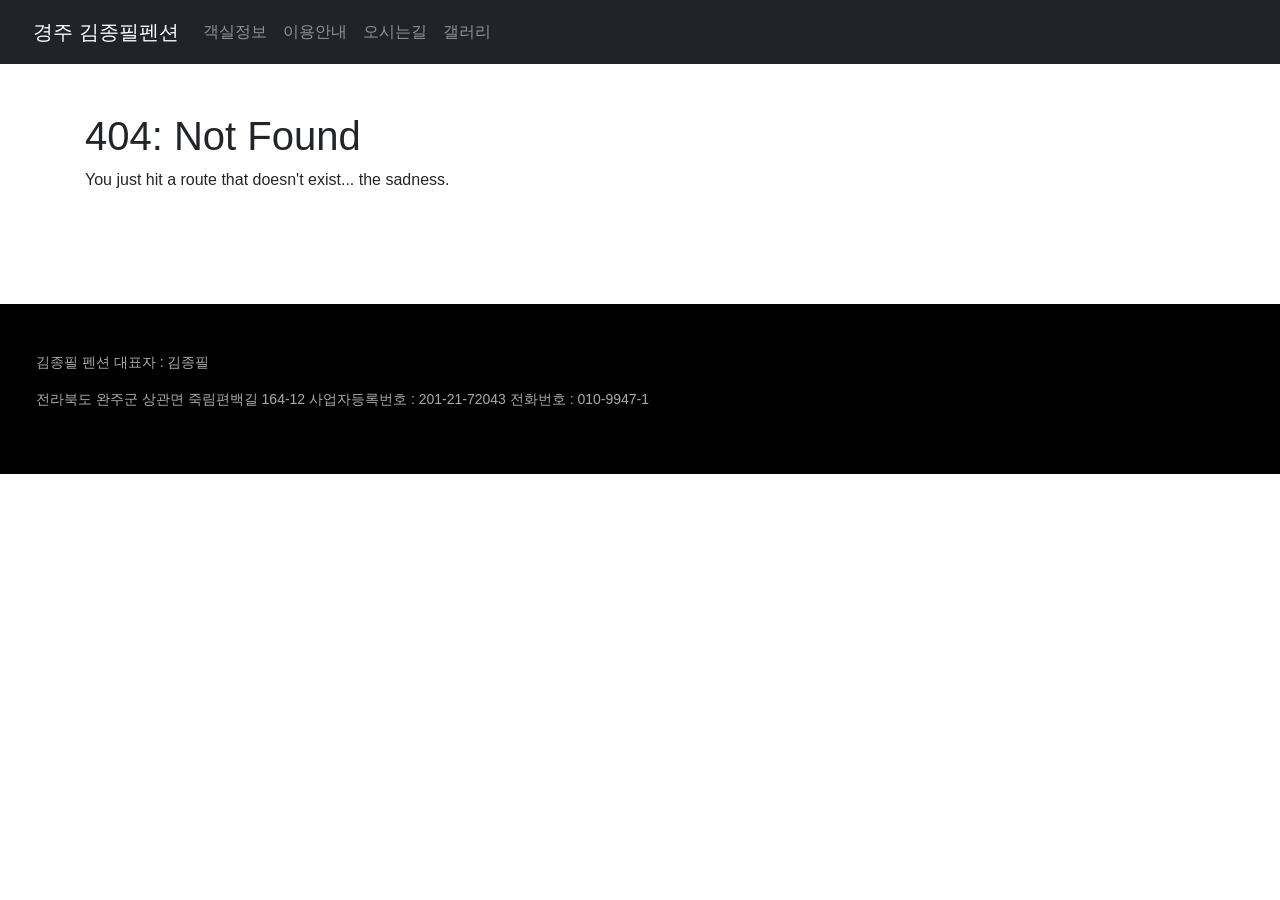
==== commit 78d0584c: "Updates" ====
--- a/404/index.html
+++ b/404/index.html
@@ -1,7 +1,7 @@
-<!DOCTYPE html><html lang="en"><head><meta charSet="utf-8"/><meta http-equiv="x-ua-compatible" content="ie=edge"/><meta name="viewport" content="width=device-width, initial-scale=1, shrink-to-fit=no"/><style data-href="/styles.3c8ecf6fbfdb434c90c5.css" id="gatsby-global-css">.image-gallery{-webkit-tap-highlight-color:rgba(0,0,0,0)}
+<!DOCTYPE html><html lang="en"><head><meta charSet="utf-8"/><meta http-equiv="x-ua-compatible" content="ie=edge"/><meta name="viewport" content="width=device-width, initial-scale=1, shrink-to-fit=no"/><style data-href="/styles.4de1780ea35f152ed2e6.css" id="gatsby-global-css">.image-gallery{-webkit-tap-highlight-color:rgba(0,0,0,0)}
 /*!
  * Bootstrap v4.6.0 (https://getbootstrap.com/)
  * Copyright 2011-2021 The Bootstrap Authors
  * Copyright 2011-2021 Twitter, Inc.
  * Licensed under MIT (https://github.com/twbs/bootstrap/blob/main/LICENSE)
- */:root{--blue:#007bff;--indigo:#6610f2;--purple:#6f42c1;--pink:#e83e8c;--red:#dc3545;--orange:#fd7e14;--yellow:#ffc107;--green:#28a745;--teal:#20c997;--cyan:#17a2b8;--white:#fff;--gray:#6c757d;--gray-dark:#343a40;--primary:#007bff;--secondary:#6c757d;--success:#28a745;--info:#17a2b8;--warning:#ffc107;--danger:#dc3545;--light:#f8f9fa;--dark:#343a40;--breakpoint-xs:0;--breakpoint-sm:576px;--breakpoint-md:768px;--breakpoint-lg:992px;--breakpoint-xl:1200px;--font-family-sans-serif:-apple-system,BlinkMacSystemFont,"Segoe UI",Roboto,"Helvetica Neue",Arial,"Noto Sans","Liberation Sans",sans-serif,"Apple Color Emoji","Segoe UI Emoji","Segoe UI Symbol","Noto Color Emoji";--font-family-monospace:SFMono-Regular,Menlo,Monaco,Consolas,"Liberation Mono","Courier New",monospace}*,:after,:before{box-sizing:border-box}html{font-family:sans-serif;line-height:1.15;-webkit-text-size-adjust:100%;-webkit-tap-highlight-color:transparent}article,aside,figcaption,figure,footer,header,hgroup,main,nav,section{display:block}body{margin:0;font-family:-apple-system,BlinkMacSystemFont,Segoe UI,Roboto,Helvetica Neue,Arial,Noto Sans,Liberation Sans,sans-serif,Apple Color Emoji,Segoe UI Emoji,Segoe UI Symbol,Noto Color Emoji;font-size:1rem;font-weight:400;line-height:1.5;color:#212529;text-align:left;background-color:#fff}[tabindex="-1"]:focus:not(:focus-visible){outline:0!important}hr{box-sizing:content-box;height:0;overflow:visible}h1,h2,h3,h4,h5,h6{margin-top:0;margin-bottom:.5rem}p{margin-top:0;margin-bottom:1rem}abbr[data-original-title],abbr[title]{text-decoration:underline;-webkit-text-decoration:underline dotted;text-decoration:underline dotted;cursor:help;border-bottom:0;-webkit-text-decoration-skip-ink:none;text-decoration-skip-ink:none}address{font-style:normal;line-height:inherit}address,dl,ol,ul{margin-bottom:1rem}dl,ol,ul{margin-top:0}ol ol,ol ul,ul ol,ul ul{margin-bottom:0}dt{font-weight:700}dd{margin-bottom:.5rem;margin-left:0}blockquote{margin:0 0 1rem}b,strong{font-weight:bolder}small{font-size:80%}sub,sup{position:relative;font-size:75%;line-height:0;vertical-align:baseline}sub{bottom:-.25em}sup{top:-.5em}a{color:#007bff;text-decoration:none;background-color:transparent}a:hover{color:#0056b3;text-decoration:underline}a:not([href]):not([class]),a:not([href]):not([class]):hover{color:inherit;text-decoration:none}code,kbd,pre,samp{font-family:SFMono-Regular,Menlo,Monaco,Consolas,Liberation Mono,Courier New,monospace;font-size:1em}pre{margin-top:0;margin-bottom:1rem;overflow:auto;-ms-overflow-style:scrollbar}figure{margin:0 0 1rem}img{border-style:none}img,svg{vertical-align:middle}svg{overflow:hidden}table{border-collapse:collapse}caption{padding-top:.75rem;padding-bottom:.75rem;color:#6c757d;text-align:left;caption-side:bottom}th{text-align:inherit;text-align:-webkit-match-parent}label{display:inline-block;margin-bottom:.5rem}button{border-radius:0}button:focus:not(:focus-visible){outline:0}button,input,optgroup,select,textarea{margin:0;font-family:inherit;font-size:inherit;line-height:inherit}button,input{overflow:visible}button,select{text-transform:none}[role=button]{cursor:pointer}select{word-wrap:normal}[type=button],[type=reset],[type=submit],button{-webkit-appearance:button}[type=button]:not(:disabled),[type=reset]:not(:disabled),[type=submit]:not(:disabled),button:not(:disabled){cursor:pointer}[type=button]::-moz-focus-inner,[type=reset]::-moz-focus-inner,[type=submit]::-moz-focus-inner,button::-moz-focus-inner{padding:0;border-style:none}input[type=checkbox],input[type=radio]{box-sizing:border-box;padding:0}textarea{overflow:auto;resize:vertical}fieldset{min-width:0;padding:0;margin:0;border:0}legend{display:block;width:100%;max-width:100%;padding:0;margin-bottom:.5rem;font-size:1.5rem;line-height:inherit;color:inherit;white-space:normal}progress{vertical-align:baseline}[type=number]::-webkit-inner-spin-button,[type=number]::-webkit-outer-spin-button{height:auto}[type=search]{outline-offset:-2px;-webkit-appearance:none}[type=search]::-webkit-search-decoration{-webkit-appearance:none}::-webkit-file-upload-button{font:inherit;-webkit-appearance:button}output{display:inline-block}summary{display:list-item;cursor:pointer}template{display:none}[hidden]{display:none!important}.h1,.h2,.h3,.h4,.h5,.h6,h1,h2,h3,h4,h5,h6{margin-bottom:.5rem;font-weight:500;line-height:1.2}.h1,h1{font-size:2.5rem}.h2,h2{font-size:2rem}.h3,h3{font-size:1.75rem}.h4,h4{font-size:1.5rem}.h5,h5{font-size:1.25rem}.h6,h6{font-size:1rem}.lead{font-size:1.25rem;font-weight:300}.display-1{font-size:6rem}.display-1,.display-2{font-weight:300;line-height:1.2}.display-2{font-size:5.5rem}.display-3{font-size:4.5rem}.display-3,.display-4{font-weight:300;line-height:1.2}.display-4{font-size:3.5rem}hr{margin-top:1rem;margin-bottom:1rem;border:0;border-top:1px solid rgba(0,0,0,.1)}.small,small{font-size:80%;font-weight:400}.mark,mark{padding:.2em;background-color:#fcf8e3}.list-inline,.list-unstyled{padding-left:0;list-style:none}.list-inline-item{display:inline-block}.list-inline-item:not(:last-child){margin-right:.5rem}.initialism{font-size:90%;text-transform:uppercase}.blockquote{margin-bottom:1rem;font-size:1.25rem}.blockquote-footer{display:block;font-size:80%;color:#6c757d}.blockquote-footer:before{content:"\2014\A0"}.img-fluid,.img-thumbnail{max-width:100%;height:auto}.img-thumbnail{padding:.25rem;background-color:#fff;border:1px solid #dee2e6;border-radius:.25rem}.figure{display:inline-block}.figure-img{margin-bottom:.5rem;line-height:1}.figure-caption{font-size:90%;color:#6c757d}code{font-size:87.5%;color:#e83e8c;word-wrap:break-word}a>code{color:inherit}kbd{padding:.2rem .4rem;font-size:87.5%;color:#fff;background-color:#212529;border-radius:.2rem}kbd kbd{padding:0;font-size:100%;font-weight:700}pre{display:block;font-size:87.5%;color:#212529}pre code{font-size:inherit;color:inherit;word-break:normal}.pre-scrollable{max-height:340px;overflow-y:scroll}.container,.container-fluid,.container-lg,.container-md,.container-sm,.container-xl{width:100%;padding-right:15px;padding-left:15px;margin-right:auto;margin-left:auto}@media (min-width:576px){.container,.container-sm{max-width:540px}}@media (min-width:768px){.container,.container-md,.container-sm{max-width:720px}}@media (min-width:992px){.container,.container-lg,.container-md,.container-sm{max-width:960px}}@media (min-width:1200px){.container,.container-lg,.container-md,.container-sm,.container-xl{max-width:1140px}}.row{display:flex;flex-wrap:wrap;margin-right:-15px;margin-left:-15px}.no-gutters{margin-right:0;margin-left:0}.no-gutters>.col,.no-gutters>[class*=col-]{padding-right:0;padding-left:0}.col,.col-1,.col-2,.col-3,.col-4,.col-5,.col-6,.col-7,.col-8,.col-9,.col-10,.col-11,.col-12,.col-auto,.col-lg,.col-lg-1,.col-lg-2,.col-lg-3,.col-lg-4,.col-lg-5,.col-lg-6,.col-lg-7,.col-lg-8,.col-lg-9,.col-lg-10,.col-lg-11,.col-lg-12,.col-lg-auto,.col-md,.col-md-1,.col-md-2,.col-md-3,.col-md-4,.col-md-5,.col-md-6,.col-md-7,.col-md-8,.col-md-9,.col-md-10,.col-md-11,.col-md-12,.col-md-auto,.col-sm,.col-sm-1,.col-sm-2,.col-sm-3,.col-sm-4,.col-sm-5,.col-sm-6,.col-sm-7,.col-sm-8,.col-sm-9,.col-sm-10,.col-sm-11,.col-sm-12,.col-sm-auto,.col-xl,.col-xl-1,.col-xl-2,.col-xl-3,.col-xl-4,.col-xl-5,.col-xl-6,.col-xl-7,.col-xl-8,.col-xl-9,.col-xl-10,.col-xl-11,.col-xl-12,.col-xl-auto{position:relative;width:100%;padding-right:15px;padding-left:15px}.col{flex-basis:0;flex-grow:1;max-width:100%}.row-cols-1>*{flex:0 0 100%;max-width:100%}.row-cols-2>*{flex:0 0 50%;max-width:50%}.row-cols-3>*{flex:0 0 33.333333%;max-width:33.333333%}.row-cols-4>*{flex:0 0 25%;max-width:25%}.row-cols-5>*{flex:0 0 20%;max-width:20%}.row-cols-6>*{flex:0 0 16.666667%;max-width:16.666667%}.col-auto{flex:0 0 auto;width:auto;max-width:100%}.col-1{flex:0 0 8.333333%;max-width:8.333333%}.col-2{flex:0 0 16.666667%;max-width:16.666667%}.col-3{flex:0 0 25%;max-width:25%}.col-4{flex:0 0 33.333333%;max-width:33.333333%}.col-5{flex:0 0 41.666667%;max-width:41.666667%}.col-6{flex:0 0 50%;max-width:50%}.col-7{flex:0 0 58.333333%;max-width:58.333333%}.col-8{flex:0 0 66.666667%;max-width:66.666667%}.col-9{flex:0 0 75%;max-width:75%}.col-10{flex:0 0 83.333333%;max-width:83.333333%}.col-11{flex:0 0 91.666667%;max-width:91.666667%}.col-12{flex:0 0 100%;max-width:100%}.order-first{order:-1}.order-last{order:13}.order-0{order:0}.order-1{order:1}.order-2{order:2}.order-3{order:3}.order-4{order:4}.order-5{order:5}.order-6{order:6}.order-7{order:7}.order-8{order:8}.order-9{order:9}.order-10{order:10}.order-11{order:11}.order-12{order:12}.offset-1{margin-left:8.333333%}.offset-2{margin-left:16.666667%}.offset-3{margin-left:25%}.offset-4{margin-left:33.333333%}.offset-5{margin-left:41.666667%}.offset-6{margin-left:50%}.offset-7{margin-left:58.333333%}.offset-8{margin-left:66.666667%}.offset-9{margin-left:75%}.offset-10{margin-left:83.333333%}.offset-11{margin-left:91.666667%}@media (min-width:576px){.col-sm{flex-basis:0;flex-grow:1;max-width:100%}.row-cols-sm-1>*{flex:0 0 100%;max-width:100%}.row-cols-sm-2>*{flex:0 0 50%;max-width:50%}.row-cols-sm-3>*{flex:0 0 33.333333%;max-width:33.333333%}.row-cols-sm-4>*{flex:0 0 25%;max-width:25%}.row-cols-sm-5>*{flex:0 0 20%;max-width:20%}.row-cols-sm-6>*{flex:0 0 16.666667%;max-width:16.666667%}.col-sm-auto{flex:0 0 auto;width:auto;max-width:100%}.col-sm-1{flex:0 0 8.333333%;max-width:8.333333%}.col-sm-2{flex:0 0 16.666667%;max-width:16.666667%}.col-sm-3{flex:0 0 25%;max-width:25%}.col-sm-4{flex:0 0 33.333333%;max-width:33.333333%}.col-sm-5{flex:0 0 41.666667%;max-width:41.666667%}.col-sm-6{flex:0 0 50%;max-width:50%}.col-sm-7{flex:0 0 58.333333%;max-width:58.333333%}.col-sm-8{flex:0 0 66.666667%;max-width:66.666667%}.col-sm-9{flex:0 0 75%;max-width:75%}.col-sm-10{flex:0 0 83.333333%;max-width:83.333333%}.col-sm-11{flex:0 0 91.666667%;max-width:91.666667%}.col-sm-12{flex:0 0 100%;max-width:100%}.order-sm-first{order:-1}.order-sm-last{order:13}.order-sm-0{order:0}.order-sm-1{order:1}.order-sm-2{order:2}.order-sm-3{order:3}.order-sm-4{order:4}.order-sm-5{order:5}.order-sm-6{order:6}.order-sm-7{order:7}.order-sm-8{order:8}.order-sm-9{order:9}.order-sm-10{order:10}.order-sm-11{order:11}.order-sm-12{order:12}.offset-sm-0{margin-left:0}.offset-sm-1{margin-left:8.333333%}.offset-sm-2{margin-left:16.666667%}.offset-sm-3{margin-left:25%}.offset-sm-4{margin-left:33.333333%}.offset-sm-5{margin-left:41.666667%}.offset-sm-6{margin-left:50%}.offset-sm-7{margin-left:58.333333%}.offset-sm-8{margin-left:66.666667%}.offset-sm-9{margin-left:75%}.offset-sm-10{margin-left:83.333333%}.offset-sm-11{margin-left:91.666667%}}@media (min-width:768px){.col-md{flex-basis:0;flex-grow:1;max-width:100%}.row-cols-md-1>*{flex:0 0 100%;max-width:100%}.row-cols-md-2>*{flex:0 0 50%;max-width:50%}.row-cols-md-3>*{flex:0 0 33.333333%;max-width:33.333333%}.row-cols-md-4>*{flex:0 0 25%;max-width:25%}.row-cols-md-5>*{flex:0 0 20%;max-width:20%}.row-cols-md-6>*{flex:0 0 16.666667%;max-width:16.666667%}.col-md-auto{flex:0 0 auto;width:auto;max-width:100%}.col-md-1{flex:0 0 8.333333%;max-width:8.333333%}.col-md-2{flex:0 0 16.666667%;max-width:16.666667%}.col-md-3{flex:0 0 25%;max-width:25%}.col-md-4{flex:0 0 33.333333%;max-width:33.333333%}.col-md-5{flex:0 0 41.666667%;max-width:41.666667%}.col-md-6{flex:0 0 50%;max-width:50%}.col-md-7{flex:0 0 58.333333%;max-width:58.333333%}.col-md-8{flex:0 0 66.666667%;max-width:66.666667%}.col-md-9{flex:0 0 75%;max-width:75%}.col-md-10{flex:0 0 83.333333%;max-width:83.333333%}.col-md-11{flex:0 0 91.666667%;max-width:91.666667%}.col-md-12{flex:0 0 100%;max-width:100%}.order-md-first{order:-1}.order-md-last{order:13}.order-md-0{order:0}.order-md-1{order:1}.order-md-2{order:2}.order-md-3{order:3}.order-md-4{order:4}.order-md-5{order:5}.order-md-6{order:6}.order-md-7{order:7}.order-md-8{order:8}.order-md-9{order:9}.order-md-10{order:10}.order-md-11{order:11}.order-md-12{order:12}.offset-md-0{margin-left:0}.offset-md-1{margin-left:8.333333%}.offset-md-2{margin-left:16.666667%}.offset-md-3{margin-left:25%}.offset-md-4{margin-left:33.333333%}.offset-md-5{margin-left:41.666667%}.offset-md-6{margin-left:50%}.offset-md-7{margin-left:58.333333%}.offset-md-8{margin-left:66.666667%}.offset-md-9{margin-left:75%}.offset-md-10{margin-left:83.333333%}.offset-md-11{margin-left:91.666667%}}@media (min-width:992px){.col-lg{flex-basis:0;flex-grow:1;max-width:100%}.row-cols-lg-1>*{flex:0 0 100%;max-width:100%}.row-cols-lg-2>*{flex:0 0 50%;max-width:50%}.row-cols-lg-3>*{flex:0 0 33.333333%;max-width:33.333333%}.row-cols-lg-4>*{flex:0 0 25%;max-width:25%}.row-cols-lg-5>*{flex:0 0 20%;max-width:20%}.row-cols-lg-6>*{flex:0 0 16.666667%;max-width:16.666667%}.col-lg-auto{flex:0 0 auto;width:auto;max-width:100%}.col-lg-1{flex:0 0 8.333333%;max-width:8.333333%}.col-lg-2{flex:0 0 16.666667%;max-width:16.666667%}.col-lg-3{flex:0 0 25%;max-width:25%}.col-lg-4{flex:0 0 33.333333%;max-width:33.333333%}.col-lg-5{flex:0 0 41.666667%;max-width:41.666667%}.col-lg-6{flex:0 0 50%;max-width:50%}.col-lg-7{flex:0 0 58.333333%;max-width:58.333333%}.col-lg-8{flex:0 0 66.666667%;max-width:66.666667%}.col-lg-9{flex:0 0 75%;max-width:75%}.col-lg-10{flex:0 0 83.333333%;max-width:83.333333%}.col-lg-11{flex:0 0 91.666667%;max-width:91.666667%}.col-lg-12{flex:0 0 100%;max-width:100%}.order-lg-first{order:-1}.order-lg-last{order:13}.order-lg-0{order:0}.order-lg-1{order:1}.order-lg-2{order:2}.order-lg-3{order:3}.order-lg-4{order:4}.order-lg-5{order:5}.order-lg-6{order:6}.order-lg-7{order:7}.order-lg-8{order:8}.order-lg-9{order:9}.order-lg-10{order:10}.order-lg-11{order:11}.order-lg-12{order:12}.offset-lg-0{margin-left:0}.offset-lg-1{margin-left:8.333333%}.offset-lg-2{margin-left:16.666667%}.offset-lg-3{margin-left:25%}.offset-lg-4{margin-left:33.333333%}.offset-lg-5{margin-left:41.666667%}.offset-lg-6{margin-left:50%}.offset-lg-7{margin-left:58.333333%}.offset-lg-8{margin-left:66.666667%}.offset-lg-9{margin-left:75%}.offset-lg-10{margin-left:83.333333%}.offset-lg-11{margin-left:91.666667%}}@media (min-width:1200px){.col-xl{flex-basis:0;flex-grow:1;max-width:100%}.row-cols-xl-1>*{flex:0 0 100%;max-width:100%}.row-cols-xl-2>*{flex:0 0 50%;max-width:50%}.row-cols-xl-3>*{flex:0 0 33.333333%;max-width:33.333333%}.row-cols-xl-4>*{flex:0 0 25%;max-width:25%}.row-cols-xl-5>*{flex:0 0 20%;max-width:20%}.row-cols-xl-6>*{flex:0 0 16.666667%;max-width:16.666667%}.col-xl-auto{flex:0 0 auto;width:auto;max-width:100%}.col-xl-1{flex:0 0 8.333333%;max-width:8.333333%}.col-xl-2{flex:0 0 16.666667%;max-width:16.666667%}.col-xl-3{flex:0 0 25%;max-width:25%}.col-xl-4{flex:0 0 33.333333%;max-width:33.333333%}.col-xl-5{flex:0 0 41.666667%;max-width:41.666667%}.col-xl-6{flex:0 0 50%;max-width:50%}.col-xl-7{flex:0 0 58.333333%;max-width:58.333333%}.col-xl-8{flex:0 0 66.666667%;max-width:66.666667%}.col-xl-9{flex:0 0 75%;max-width:75%}.col-xl-10{flex:0 0 83.333333%;max-width:83.333333%}.col-xl-11{flex:0 0 91.666667%;max-width:91.666667%}.col-xl-12{flex:0 0 100%;max-width:100%}.order-xl-first{order:-1}.order-xl-last{order:13}.order-xl-0{order:0}.order-xl-1{order:1}.order-xl-2{order:2}.order-xl-3{order:3}.order-xl-4{order:4}.order-xl-5{order:5}.order-xl-6{order:6}.order-xl-7{order:7}.order-xl-8{order:8}.order-xl-9{order:9}.order-xl-10{order:10}.order-xl-11{order:11}.order-xl-12{order:12}.offset-xl-0{margin-left:0}.offset-xl-1{margin-left:8.333333%}.offset-xl-2{margin-left:16.666667%}.offset-xl-3{margin-left:25%}.offset-xl-4{margin-left:33.333333%}.offset-xl-5{margin-left:41.666667%}.offset-xl-6{margin-left:50%}.offset-xl-7{margin-left:58.333333%}.offset-xl-8{margin-left:66.666667%}.offset-xl-9{margin-left:75%}.offset-xl-10{margin-left:83.333333%}.offset-xl-11{margin-left:91.666667%}}.table{width:100%;margin-bottom:1rem;color:#212529}.table td,.table th{padding:.75rem;vertical-align:top;border-top:1px solid #dee2e6}.table thead th{vertical-align:bottom;border-bottom:2px solid #dee2e6}.table tbody+tbody{border-top:2px solid #dee2e6}.table-sm td,.table-sm th{padding:.3rem}.table-bordered,.table-bordered td,.table-bordered th{border:1px solid #dee2e6}.table-bordered thead td,.table-bordered thead th{border-bottom-width:2px}.table-borderless tbody+tbody,.table-borderless td,.table-borderless th,.table-borderless thead th{border:0}.table-striped tbody tr:nth-of-type(odd){background-color:rgba(0,0,0,.05)}.table-hover tbody tr:hover{color:#212529;background-color:rgba(0,0,0,.075)}.table-primary,.table-primary>td,.table-primary>th{background-color:#b8daff}.table-primary tbody+tbody,.table-primary td,.table-primary th,.table-primary thead th{border-color:#7abaff}.table-hover .table-primary:hover,.table-hover .table-primary:hover>td,.table-hover .table-primary:hover>th{background-color:#9fcdff}.table-secondary,.table-secondary>td,.table-secondary>th{background-color:#d6d8db}.table-secondary tbody+tbody,.table-secondary td,.table-secondary th,.table-secondary thead th{border-color:#b3b7bb}.table-hover .table-secondary:hover,.table-hover .table-secondary:hover>td,.table-hover .table-secondary:hover>th{background-color:#c8cbcf}.table-success,.table-success>td,.table-success>th{background-color:#c3e6cb}.table-success tbody+tbody,.table-success td,.table-success th,.table-success thead th{border-color:#8fd19e}.table-hover .table-success:hover,.table-hover .table-success:hover>td,.table-hover .table-success:hover>th{background-color:#b1dfbb}.table-info,.table-info>td,.table-info>th{background-color:#bee5eb}.table-info tbody+tbody,.table-info td,.table-info th,.table-info thead th{border-color:#86cfda}.table-hover .table-info:hover,.table-hover .table-info:hover>td,.table-hover .table-info:hover>th{background-color:#abdde5}.table-warning,.table-warning>td,.table-warning>th{background-color:#ffeeba}.table-warning tbody+tbody,.table-warning td,.table-warning th,.table-warning thead th{border-color:#ffdf7e}.table-hover .table-warning:hover,.table-hover .table-warning:hover>td,.table-hover .table-warning:hover>th{background-color:#ffe8a1}.table-danger,.table-danger>td,.table-danger>th{background-color:#f5c6cb}.table-danger tbody+tbody,.table-danger td,.table-danger th,.table-danger thead th{border-color:#ed969e}.table-hover .table-danger:hover,.table-hover .table-danger:hover>td,.table-hover .table-danger:hover>th{background-color:#f1b0b7}.table-light,.table-light>td,.table-light>th{background-color:#fdfdfe}.table-light tbody+tbody,.table-light td,.table-light th,.table-light thead th{border-color:#fbfcfc}.table-hover .table-light:hover,.table-hover .table-light:hover>td,.table-hover .table-light:hover>th{background-color:#ececf6}.table-dark,.table-dark>td,.table-dark>th{background-color:#c6c8ca}.table-dark tbody+tbody,.table-dark td,.table-dark th,.table-dark thead th{border-color:#95999c}.table-hover .table-dark:hover,.table-hover .table-dark:hover>td,.table-hover .table-dark:hover>th{background-color:#b9bbbe}.table-active,.table-active>td,.table-active>th,.table-hover .table-active:hover,.table-hover .table-active:hover>td,.table-hover .table-active:hover>th{background-color:rgba(0,0,0,.075)}.table .thead-dark th{color:#fff;background-color:#343a40;border-color:#454d55}.table .thead-light th{color:#495057;background-color:#e9ecef;border-color:#dee2e6}.table-dark{color:#fff;background-color:#343a40}.table-dark td,.table-dark th,.table-dark thead th{border-color:#454d55}.table-dark.table-bordered{border:0}.table-dark.table-striped tbody tr:nth-of-type(odd){background-color:hsla(0,0%,100%,.05)}.table-dark.table-hover tbody tr:hover{color:#fff;background-color:hsla(0,0%,100%,.075)}@media (max-width:575.98px){.table-responsive-sm{display:block;width:100%;overflow-x:auto;-webkit-overflow-scrolling:touch}.table-responsive-sm>.table-bordered{border:0}}@media (max-width:767.98px){.table-responsive-md{display:block;width:100%;overflow-x:auto;-webkit-overflow-scrolling:touch}.table-responsive-md>.table-bordered{border:0}}@media (max-width:991.98px){.table-responsive-lg{display:block;width:100%;overflow-x:auto;-webkit-overflow-scrolling:touch}.table-responsive-lg>.table-bordered{border:0}}@media (max-width:1199.98px){.table-responsive-xl{display:block;width:100%;overflow-x:auto;-webkit-overflow-scrolling:touch}.table-responsive-xl>.table-bordered{border:0}}.table-responsive{display:block;width:100%;overflow-x:auto;-webkit-overflow-scrolling:touch}.table-responsive>.table-bordered{border:0}.form-control{display:block;width:100%;height:calc(1.5em + .75rem + 2px);padding:.375rem .75rem;font-size:1rem;font-weight:400;line-height:1.5;color:#495057;background-color:#fff;background-clip:padding-box;border:1px solid #ced4da;border-radius:.25rem;transition:border-color .15s ease-in-out,box-shadow .15s ease-in-out}@media (prefers-reduced-motion:reduce){.form-control{transition:none}}.form-control::-ms-expand{background-color:transparent;border:0}.form-control:-moz-focusring{color:transparent;text-shadow:0 0 0 #495057}.form-control:focus{color:#495057;background-color:#fff;border-color:#80bdff;outline:0;box-shadow:0 0 0 .2rem rgba(0,123,255,.25)}.form-control:-ms-input-placeholder{color:#6c757d;opacity:1}.form-control::placeholder{color:#6c757d;opacity:1}.form-control:disabled,.form-control[readonly]{background-color:#e9ecef;opacity:1}input[type=date].form-control,input[type=datetime-local].form-control,input[type=month].form-control,input[type=time].form-control{-webkit-appearance:none;-moz-appearance:none;appearance:none}select.form-control:focus::-ms-value{color:#495057;background-color:#fff}.form-control-file,.form-control-range{display:block;width:100%}.col-form-label{padding-top:calc(.375rem + 1px);padding-bottom:calc(.375rem + 1px);margin-bottom:0;font-size:inherit;line-height:1.5}.col-form-label-lg{padding-top:calc(.5rem + 1px);padding-bottom:calc(.5rem + 1px);font-size:1.25rem;line-height:1.5}.col-form-label-sm{padding-top:calc(.25rem + 1px);padding-bottom:calc(.25rem + 1px);font-size:.875rem;line-height:1.5}.form-control-plaintext{display:block;width:100%;padding:.375rem 0;margin-bottom:0;font-size:1rem;line-height:1.5;color:#212529;background-color:transparent;border:solid transparent;border-width:1px 0}.form-control-plaintext.form-control-lg,.form-control-plaintext.form-control-sm{padding-right:0;padding-left:0}.form-control-sm{height:calc(1.5em + .5rem + 2px);padding:.25rem .5rem;font-size:.875rem;line-height:1.5;border-radius:.2rem}.form-control-lg{height:calc(1.5em + 1rem + 2px);padding:.5rem 1rem;font-size:1.25rem;line-height:1.5;border-radius:.3rem}select.form-control[multiple],select.form-control[size],textarea.form-control{height:auto}.form-group{margin-bottom:1rem}.form-text{display:block;margin-top:.25rem}.form-row{display:flex;flex-wrap:wrap;margin-right:-5px;margin-left:-5px}.form-row>.col,.form-row>[class*=col-]{padding-right:5px;padding-left:5px}.form-check{position:relative;display:block;padding-left:1.25rem}.form-check-input{position:absolute;margin-top:.3rem;margin-left:-1.25rem}.form-check-input:disabled~.form-check-label,.form-check-input[disabled]~.form-check-label{color:#6c757d}.form-check-label{margin-bottom:0}.form-check-inline{display:inline-flex;align-items:center;padding-left:0;margin-right:.75rem}.form-check-inline .form-check-input{position:static;margin-top:0;margin-right:.3125rem;margin-left:0}.valid-feedback{display:none;width:100%;margin-top:.25rem;font-size:80%;color:#28a745}.valid-tooltip{position:absolute;top:100%;left:0;z-index:5;display:none;max-width:100%;padding:.25rem .5rem;margin-top:.1rem;font-size:.875rem;line-height:1.5;color:#fff;background-color:rgba(40,167,69,.9);border-radius:.25rem}.form-row>.col>.valid-tooltip,.form-row>[class*=col-]>.valid-tooltip{left:5px}.is-valid~.valid-feedback,.is-valid~.valid-tooltip,.was-validated :valid~.valid-feedback,.was-validated :valid~.valid-tooltip{display:block}.form-control.is-valid,.was-validated .form-control:valid{border-color:#28a745;padding-right:calc(1.5em + .75rem);background-image:url("data:image/svg+xml;charset=utf-8,%3Csvg xmlns='http://www.w3.org/2000/svg' width='8' height='8' viewBox='0 0 8 8'%3E%3Cpath fill='%2328a745' d='M2.3 6.73L.6 4.53c-.4-1.04.46-1.4 1.1-.8l1.1 1.4 3.4-3.8c.6-.63 1.6-.27 1.2.7l-4 4.6c-.43.5-.8.4-1.1.1z'/%3E%3C/svg%3E");background-repeat:no-repeat;background-position:right calc(.375em + .1875rem) center;background-size:calc(.75em + .375rem) calc(.75em + .375rem)}.form-control.is-valid:focus,.was-validated .form-control:valid:focus{border-color:#28a745;box-shadow:0 0 0 .2rem rgba(40,167,69,.25)}.was-validated textarea.form-control:valid,textarea.form-control.is-valid{padding-right:calc(1.5em + .75rem);background-position:top calc(.375em + .1875rem) right calc(.375em + .1875rem)}.custom-select.is-valid,.was-validated .custom-select:valid{border-color:#28a745;padding-right:calc(.75em + 2.3125rem);background:url("data:image/svg+xml;charset=utf-8,%3Csvg xmlns='http://www.w3.org/2000/svg' width='4' height='5' viewBox='0 0 4 5'%3E%3Cpath fill='%23343a40' d='M2 0L0 2h4zm0 5L0 3h4z'/%3E%3C/svg%3E") right .75rem center/8px 10px no-repeat,#fff url("data:image/svg+xml;charset=utf-8,%3Csvg xmlns='http://www.w3.org/2000/svg' width='8' height='8' viewBox='0 0 8 8'%3E%3Cpath fill='%2328a745' d='M2.3 6.73L.6 4.53c-.4-1.04.46-1.4 1.1-.8l1.1 1.4 3.4-3.8c.6-.63 1.6-.27 1.2.7l-4 4.6c-.43.5-.8.4-1.1.1z'/%3E%3C/svg%3E") center right 1.75rem/calc(.75em + .375rem) calc(.75em + .375rem) no-repeat}.custom-select.is-valid:focus,.was-validated .custom-select:valid:focus{border-color:#28a745;box-shadow:0 0 0 .2rem rgba(40,167,69,.25)}.form-check-input.is-valid~.form-check-label,.was-validated .form-check-input:valid~.form-check-label{color:#28a745}.form-check-input.is-valid~.valid-feedback,.form-check-input.is-valid~.valid-tooltip,.was-validated .form-check-input:valid~.valid-feedback,.was-validated .form-check-input:valid~.valid-tooltip{display:block}.custom-control-input.is-valid~.custom-control-label,.was-validated .custom-control-input:valid~.custom-control-label{color:#28a745}.custom-control-input.is-valid~.custom-control-label:before,.was-validated .custom-control-input:valid~.custom-control-label:before{border-color:#28a745}.custom-control-input.is-valid:checked~.custom-control-label:before,.was-validated .custom-control-input:valid:checked~.custom-control-label:before{border-color:#34ce57;background-color:#34ce57}.custom-control-input.is-valid:focus~.custom-control-label:before,.was-validated .custom-control-input:valid:focus~.custom-control-label:before{box-shadow:0 0 0 .2rem rgba(40,167,69,.25)}.custom-control-input.is-valid:focus:not(:checked)~.custom-control-label:before,.custom-file-input.is-valid~.custom-file-label,.was-validated .custom-control-input:valid:focus:not(:checked)~.custom-control-label:before,.was-validated .custom-file-input:valid~.custom-file-label{border-color:#28a745}.custom-file-input.is-valid:focus~.custom-file-label,.was-validated .custom-file-input:valid:focus~.custom-file-label{border-color:#28a745;box-shadow:0 0 0 .2rem rgba(40,167,69,.25)}.invalid-feedback{display:none;width:100%;margin-top:.25rem;font-size:80%;color:#dc3545}.invalid-tooltip{position:absolute;top:100%;left:0;z-index:5;display:none;max-width:100%;padding:.25rem .5rem;margin-top:.1rem;font-size:.875rem;line-height:1.5;color:#fff;background-color:rgba(220,53,69,.9);border-radius:.25rem}.form-row>.col>.invalid-tooltip,.form-row>[class*=col-]>.invalid-tooltip{left:5px}.is-invalid~.invalid-feedback,.is-invalid~.invalid-tooltip,.was-validated :invalid~.invalid-feedback,.was-validated :invalid~.invalid-tooltip{display:block}.form-control.is-invalid,.was-validated .form-control:invalid{border-color:#dc3545;padding-right:calc(1.5em + .75rem);background-image:url("data:image/svg+xml;charset=utf-8,%3Csvg xmlns='http://www.w3.org/2000/svg' width='12' height='12' fill='none' stroke='%23dc3545' viewBox='0 0 12 12'%3E%3Ccircle cx='6' cy='6' r='4.5'/%3E%3Cpath stroke-linejoin='round' d='M5.8 3.6h.4L6 6.5z'/%3E%3Ccircle cx='6' cy='8.2' r='.6' fill='%23dc3545' stroke='none'/%3E%3C/svg%3E");background-repeat:no-repeat;background-position:right calc(.375em + .1875rem) center;background-size:calc(.75em + .375rem) calc(.75em + .375rem)}.form-control.is-invalid:focus,.was-validated .form-control:invalid:focus{border-color:#dc3545;box-shadow:0 0 0 .2rem rgba(220,53,69,.25)}.was-validated textarea.form-control:invalid,textarea.form-control.is-invalid{padding-right:calc(1.5em + .75rem);background-position:top calc(.375em + .1875rem) right calc(.375em + .1875rem)}.custom-select.is-invalid,.was-validated .custom-select:invalid{border-color:#dc3545;padding-right:calc(.75em + 2.3125rem);background:url("data:image/svg+xml;charset=utf-8,%3Csvg xmlns='http://www.w3.org/2000/svg' width='4' height='5' viewBox='0 0 4 5'%3E%3Cpath fill='%23343a40' d='M2 0L0 2h4zm0 5L0 3h4z'/%3E%3C/svg%3E") right .75rem center/8px 10px no-repeat,#fff url("data:image/svg+xml;charset=utf-8,%3Csvg xmlns='http://www.w3.org/2000/svg' width='12' height='12' fill='none' stroke='%23dc3545' viewBox='0 0 12 12'%3E%3Ccircle cx='6' cy='6' r='4.5'/%3E%3Cpath stroke-linejoin='round' d='M5.8 3.6h.4L6 6.5z'/%3E%3Ccircle cx='6' cy='8.2' r='.6' fill='%23dc3545' stroke='none'/%3E%3C/svg%3E") center right 1.75rem/calc(.75em + .375rem) calc(.75em + .375rem) no-repeat}.custom-select.is-invalid:focus,.was-validated .custom-select:invalid:focus{border-color:#dc3545;box-shadow:0 0 0 .2rem rgba(220,53,69,.25)}.form-check-input.is-invalid~.form-check-label,.was-validated .form-check-input:invalid~.form-check-label{color:#dc3545}.form-check-input.is-invalid~.invalid-feedback,.form-check-input.is-invalid~.invalid-tooltip,.was-validated .form-check-input:invalid~.invalid-feedback,.was-validated .form-check-input:invalid~.invalid-tooltip{display:block}.custom-control-input.is-invalid~.custom-control-label,.was-validated .custom-control-input:invalid~.custom-control-label{color:#dc3545}.custom-control-input.is-invalid~.custom-control-label:before,.was-validated .custom-control-input:invalid~.custom-control-label:before{border-color:#dc3545}.custom-control-input.is-invalid:checked~.custom-control-label:before,.was-validated .custom-control-input:invalid:checked~.custom-control-label:before{border-color:#e4606d;background-color:#e4606d}.custom-control-input.is-invalid:focus~.custom-control-label:before,.was-validated .custom-control-input:invalid:focus~.custom-control-label:before{box-shadow:0 0 0 .2rem rgba(220,53,69,.25)}.custom-control-input.is-invalid:focus:not(:checked)~.custom-control-label:before,.custom-file-input.is-invalid~.custom-file-label,.was-validated .custom-control-input:invalid:focus:not(:checked)~.custom-control-label:before,.was-validated .custom-file-input:invalid~.custom-file-label{border-color:#dc3545}.custom-file-input.is-invalid:focus~.custom-file-label,.was-validated .custom-file-input:invalid:focus~.custom-file-label{border-color:#dc3545;box-shadow:0 0 0 .2rem rgba(220,53,69,.25)}.form-inline{display:flex;flex-flow:row wrap;align-items:center}.form-inline .form-check{width:100%}@media (min-width:576px){.form-inline label{justify-content:center}.form-inline .form-group,.form-inline label{display:flex;align-items:center;margin-bottom:0}.form-inline .form-group{flex:0 0 auto;flex-flow:row wrap}.form-inline .form-control{display:inline-block;width:auto;vertical-align:middle}.form-inline .form-control-plaintext{display:inline-block}.form-inline .custom-select,.form-inline .input-group{width:auto}.form-inline .form-check{display:flex;align-items:center;justify-content:center;width:auto;padding-left:0}.form-inline .form-check-input{position:relative;flex-shrink:0;margin-top:0;margin-right:.25rem;margin-left:0}.form-inline .custom-control{align-items:center;justify-content:center}.form-inline .custom-control-label{margin-bottom:0}}.btn{display:inline-block;font-weight:400;color:#212529;text-align:center;vertical-align:middle;-webkit-user-select:none;-ms-user-select:none;user-select:none;background-color:transparent;border:1px solid transparent;padding:.375rem .75rem;font-size:1rem;line-height:1.5;border-radius:.25rem;transition:color .15s ease-in-out,background-color .15s ease-in-out,border-color .15s ease-in-out,box-shadow .15s ease-in-out}@media (prefers-reduced-motion:reduce){.btn{transition:none}}.btn:hover{color:#212529;text-decoration:none}.btn.focus,.btn:focus{outline:0;box-shadow:0 0 0 .2rem rgba(0,123,255,.25)}.btn.disabled,.btn:disabled{opacity:.65}.btn:not(:disabled):not(.disabled){cursor:pointer}a.btn.disabled,fieldset:disabled a.btn{pointer-events:none}.btn-primary{color:#fff;background-color:#007bff;border-color:#007bff}.btn-primary.focus,.btn-primary:focus,.btn-primary:hover{color:#fff;background-color:#0069d9;border-color:#0062cc}.btn-primary.focus,.btn-primary:focus{box-shadow:0 0 0 .2rem rgba(38,143,255,.5)}.btn-primary.disabled,.btn-primary:disabled{color:#fff;background-color:#007bff;border-color:#007bff}.btn-primary:not(:disabled):not(.disabled).active,.btn-primary:not(:disabled):not(.disabled):active,.show>.btn-primary.dropdown-toggle{color:#fff;background-color:#0062cc;border-color:#005cbf}.btn-primary:not(:disabled):not(.disabled).active:focus,.btn-primary:not(:disabled):not(.disabled):active:focus,.show>.btn-primary.dropdown-toggle:focus{box-shadow:0 0 0 .2rem rgba(38,143,255,.5)}.btn-secondary{color:#fff;background-color:#6c757d;border-color:#6c757d}.btn-secondary.focus,.btn-secondary:focus,.btn-secondary:hover{color:#fff;background-color:#5a6268;border-color:#545b62}.btn-secondary.focus,.btn-secondary:focus{box-shadow:0 0 0 .2rem rgba(130,138,145,.5)}.btn-secondary.disabled,.btn-secondary:disabled{color:#fff;background-color:#6c757d;border-color:#6c757d}.btn-secondary:not(:disabled):not(.disabled).active,.btn-secondary:not(:disabled):not(.disabled):active,.show>.btn-secondary.dropdown-toggle{color:#fff;background-color:#545b62;border-color:#4e555b}.btn-secondary:not(:disabled):not(.disabled).active:focus,.btn-secondary:not(:disabled):not(.disabled):active:focus,.show>.btn-secondary.dropdown-toggle:focus{box-shadow:0 0 0 .2rem rgba(130,138,145,.5)}.btn-success{color:#fff;background-color:#28a745;border-color:#28a745}.btn-success.focus,.btn-success:focus,.btn-success:hover{color:#fff;background-color:#218838;border-color:#1e7e34}.btn-success.focus,.btn-success:focus{box-shadow:0 0 0 .2rem rgba(72,180,97,.5)}.btn-success.disabled,.btn-success:disabled{color:#fff;background-color:#28a745;border-color:#28a745}.btn-success:not(:disabled):not(.disabled).active,.btn-success:not(:disabled):not(.disabled):active,.show>.btn-success.dropdown-toggle{color:#fff;background-color:#1e7e34;border-color:#1c7430}.btn-success:not(:disabled):not(.disabled).active:focus,.btn-success:not(:disabled):not(.disabled):active:focus,.show>.btn-success.dropdown-toggle:focus{box-shadow:0 0 0 .2rem rgba(72,180,97,.5)}.btn-info{color:#fff;background-color:#17a2b8;border-color:#17a2b8}.btn-info.focus,.btn-info:focus,.btn-info:hover{color:#fff;background-color:#138496;border-color:#117a8b}.btn-info.focus,.btn-info:focus{box-shadow:0 0 0 .2rem rgba(58,176,195,.5)}.btn-info.disabled,.btn-info:disabled{color:#fff;background-color:#17a2b8;border-color:#17a2b8}.btn-info:not(:disabled):not(.disabled).active,.btn-info:not(:disabled):not(.disabled):active,.show>.btn-info.dropdown-toggle{color:#fff;background-color:#117a8b;border-color:#10707f}.btn-info:not(:disabled):not(.disabled).active:focus,.btn-info:not(:disabled):not(.disabled):active:focus,.show>.btn-info.dropdown-toggle:focus{box-shadow:0 0 0 .2rem rgba(58,176,195,.5)}.btn-warning{color:#212529;background-color:#ffc107;border-color:#ffc107}.btn-warning.focus,.btn-warning:focus,.btn-warning:hover{color:#212529;background-color:#e0a800;border-color:#d39e00}.btn-warning.focus,.btn-warning:focus{box-shadow:0 0 0 .2rem rgba(222,170,12,.5)}.btn-warning.disabled,.btn-warning:disabled{color:#212529;background-color:#ffc107;border-color:#ffc107}.btn-warning:not(:disabled):not(.disabled).active,.btn-warning:not(:disabled):not(.disabled):active,.show>.btn-warning.dropdown-toggle{color:#212529;background-color:#d39e00;border-color:#c69500}.btn-warning:not(:disabled):not(.disabled).active:focus,.btn-warning:not(:disabled):not(.disabled):active:focus,.show>.btn-warning.dropdown-toggle:focus{box-shadow:0 0 0 .2rem rgba(222,170,12,.5)}.btn-danger{color:#fff;background-color:#dc3545;border-color:#dc3545}.btn-danger.focus,.btn-danger:focus,.btn-danger:hover{color:#fff;background-color:#c82333;border-color:#bd2130}.btn-danger.focus,.btn-danger:focus{box-shadow:0 0 0 .2rem rgba(225,83,97,.5)}.btn-danger.disabled,.btn-danger:disabled{color:#fff;background-color:#dc3545;border-color:#dc3545}.btn-danger:not(:disabled):not(.disabled).active,.btn-danger:not(:disabled):not(.disabled):active,.show>.btn-danger.dropdown-toggle{color:#fff;background-color:#bd2130;border-color:#b21f2d}.btn-danger:not(:disabled):not(.disabled).active:focus,.btn-danger:not(:disabled):not(.disabled):active:focus,.show>.btn-danger.dropdown-toggle:focus{box-shadow:0 0 0 .2rem rgba(225,83,97,.5)}.btn-light{color:#212529;background-color:#f8f9fa;border-color:#f8f9fa}.btn-light.focus,.btn-light:focus,.btn-light:hover{color:#212529;background-color:#e2e6ea;border-color:#dae0e5}.btn-light.focus,.btn-light:focus{box-shadow:0 0 0 .2rem rgba(216,217,219,.5)}.btn-light.disabled,.btn-light:disabled{color:#212529;background-color:#f8f9fa;border-color:#f8f9fa}.btn-light:not(:disabled):not(.disabled).active,.btn-light:not(:disabled):not(.disabled):active,.show>.btn-light.dropdown-toggle{color:#212529;background-color:#dae0e5;border-color:#d3d9df}.btn-light:not(:disabled):not(.disabled).active:focus,.btn-light:not(:disabled):not(.disabled):active:focus,.show>.btn-light.dropdown-toggle:focus{box-shadow:0 0 0 .2rem rgba(216,217,219,.5)}.btn-dark{color:#fff;background-color:#343a40;border-color:#343a40}.btn-dark.focus,.btn-dark:focus,.btn-dark:hover{color:#fff;background-color:#23272b;border-color:#1d2124}.btn-dark.focus,.btn-dark:focus{box-shadow:0 0 0 .2rem rgba(82,88,93,.5)}.btn-dark.disabled,.btn-dark:disabled{color:#fff;background-color:#343a40;border-color:#343a40}.btn-dark:not(:disabled):not(.disabled).active,.btn-dark:not(:disabled):not(.disabled):active,.show>.btn-dark.dropdown-toggle{color:#fff;background-color:#1d2124;border-color:#171a1d}.btn-dark:not(:disabled):not(.disabled).active:focus,.btn-dark:not(:disabled):not(.disabled):active:focus,.show>.btn-dark.dropdown-toggle:focus{box-shadow:0 0 0 .2rem rgba(82,88,93,.5)}.btn-outline-primary{color:#007bff;border-color:#007bff}.btn-outline-primary:hover{color:#fff;background-color:#007bff;border-color:#007bff}.btn-outline-primary.focus,.btn-outline-primary:focus{box-shadow:0 0 0 .2rem rgba(0,123,255,.5)}.btn-outline-primary.disabled,.btn-outline-primary:disabled{color:#007bff;background-color:transparent}.btn-outline-primary:not(:disabled):not(.disabled).active,.btn-outline-primary:not(:disabled):not(.disabled):active,.show>.btn-outline-primary.dropdown-toggle{color:#fff;background-color:#007bff;border-color:#007bff}.btn-outline-primary:not(:disabled):not(.disabled).active:focus,.btn-outline-primary:not(:disabled):not(.disabled):active:focus,.show>.btn-outline-primary.dropdown-toggle:focus{box-shadow:0 0 0 .2rem rgba(0,123,255,.5)}.btn-outline-secondary{color:#6c757d;border-color:#6c757d}.btn-outline-secondary:hover{color:#fff;background-color:#6c757d;border-color:#6c757d}.btn-outline-secondary.focus,.btn-outline-secondary:focus{box-shadow:0 0 0 .2rem rgba(108,117,125,.5)}.btn-outline-secondary.disabled,.btn-outline-secondary:disabled{color:#6c757d;background-color:transparent}.btn-outline-secondary:not(:disabled):not(.disabled).active,.btn-outline-secondary:not(:disabled):not(.disabled):active,.show>.btn-outline-secondary.dropdown-toggle{color:#fff;background-color:#6c757d;border-color:#6c757d}.btn-outline-secondary:not(:disabled):not(.disabled).active:focus,.btn-outline-secondary:not(:disabled):not(.disabled):active:focus,.show>.btn-outline-secondary.dropdown-toggle:focus{box-shadow:0 0 0 .2rem rgba(108,117,125,.5)}.btn-outline-success{color:#28a745;border-color:#28a745}.btn-outline-success:hover{color:#fff;background-color:#28a745;border-color:#28a745}.btn-outline-success.focus,.btn-outline-success:focus{box-shadow:0 0 0 .2rem rgba(40,167,69,.5)}.btn-outline-success.disabled,.btn-outline-success:disabled{color:#28a745;background-color:transparent}.btn-outline-success:not(:disabled):not(.disabled).active,.btn-outline-success:not(:disabled):not(.disabled):active,.show>.btn-outline-success.dropdown-toggle{color:#fff;background-color:#28a745;border-color:#28a745}.btn-outline-success:not(:disabled):not(.disabled).active:focus,.btn-outline-success:not(:disabled):not(.disabled):active:focus,.show>.btn-outline-success.dropdown-toggle:focus{box-shadow:0 0 0 .2rem rgba(40,167,69,.5)}.btn-outline-info{color:#17a2b8;border-color:#17a2b8}.btn-outline-info:hover{color:#fff;background-color:#17a2b8;border-color:#17a2b8}.btn-outline-info.focus,.btn-outline-info:focus{box-shadow:0 0 0 .2rem rgba(23,162,184,.5)}.btn-outline-info.disabled,.btn-outline-info:disabled{color:#17a2b8;background-color:transparent}.btn-outline-info:not(:disabled):not(.disabled).active,.btn-outline-info:not(:disabled):not(.disabled):active,.show>.btn-outline-info.dropdown-toggle{color:#fff;background-color:#17a2b8;border-color:#17a2b8}.btn-outline-info:not(:disabled):not(.disabled).active:focus,.btn-outline-info:not(:disabled):not(.disabled):active:focus,.show>.btn-outline-info.dropdown-toggle:focus{box-shadow:0 0 0 .2rem rgba(23,162,184,.5)}.btn-outline-warning{color:#ffc107;border-color:#ffc107}.btn-outline-warning:hover{color:#212529;background-color:#ffc107;border-color:#ffc107}.btn-outline-warning.focus,.btn-outline-warning:focus{box-shadow:0 0 0 .2rem rgba(255,193,7,.5)}.btn-outline-warning.disabled,.btn-outline-warning:disabled{color:#ffc107;background-color:transparent}.btn-outline-warning:not(:disabled):not(.disabled).active,.btn-outline-warning:not(:disabled):not(.disabled):active,.show>.btn-outline-warning.dropdown-toggle{color:#212529;background-color:#ffc107;border-color:#ffc107}.btn-outline-warning:not(:disabled):not(.disabled).active:focus,.btn-outline-warning:not(:disabled):not(.disabled):active:focus,.show>.btn-outline-warning.dropdown-toggle:focus{box-shadow:0 0 0 .2rem rgba(255,193,7,.5)}.btn-outline-danger{color:#dc3545;border-color:#dc3545}.btn-outline-danger:hover{color:#fff;background-color:#dc3545;border-color:#dc3545}.btn-outline-danger.focus,.btn-outline-danger:focus{box-shadow:0 0 0 .2rem rgba(220,53,69,.5)}.btn-outline-danger.disabled,.btn-outline-danger:disabled{color:#dc3545;background-color:transparent}.btn-outline-danger:not(:disabled):not(.disabled).active,.btn-outline-danger:not(:disabled):not(.disabled):active,.show>.btn-outline-danger.dropdown-toggle{color:#fff;background-color:#dc3545;border-color:#dc3545}.btn-outline-danger:not(:disabled):not(.disabled).active:focus,.btn-outline-danger:not(:disabled):not(.disabled):active:focus,.show>.btn-outline-danger.dropdown-toggle:focus{box-shadow:0 0 0 .2rem rgba(220,53,69,.5)}.btn-outline-light{color:#f8f9fa;border-color:#f8f9fa}.btn-outline-light:hover{color:#212529;background-color:#f8f9fa;border-color:#f8f9fa}.btn-outline-light.focus,.btn-outline-light:focus{box-shadow:0 0 0 .2rem rgba(248,249,250,.5)}.btn-outline-light.disabled,.btn-outline-light:disabled{color:#f8f9fa;background-color:transparent}.btn-outline-light:not(:disabled):not(.disabled).active,.btn-outline-light:not(:disabled):not(.disabled):active,.show>.btn-outline-light.dropdown-toggle{color:#212529;background-color:#f8f9fa;border-color:#f8f9fa}.btn-outline-light:not(:disabled):not(.disabled).active:focus,.btn-outline-light:not(:disabled):not(.disabled):active:focus,.show>.btn-outline-light.dropdown-toggle:focus{box-shadow:0 0 0 .2rem rgba(248,249,250,.5)}.btn-outline-dark{color:#343a40;border-color:#343a40}.btn-outline-dark:hover{color:#fff;background-color:#343a40;border-color:#343a40}.btn-outline-dark.focus,.btn-outline-dark:focus{box-shadow:0 0 0 .2rem rgba(52,58,64,.5)}.btn-outline-dark.disabled,.btn-outline-dark:disabled{color:#343a40;background-color:transparent}.btn-outline-dark:not(:disabled):not(.disabled).active,.btn-outline-dark:not(:disabled):not(.disabled):active,.show>.btn-outline-dark.dropdown-toggle{color:#fff;background-color:#343a40;border-color:#343a40}.btn-outline-dark:not(:disabled):not(.disabled).active:focus,.btn-outline-dark:not(:disabled):not(.disabled):active:focus,.show>.btn-outline-dark.dropdown-toggle:focus{box-shadow:0 0 0 .2rem rgba(52,58,64,.5)}.btn-link{font-weight:400;color:#007bff;text-decoration:none}.btn-link:hover{color:#0056b3}.btn-link.focus,.btn-link:focus,.btn-link:hover{text-decoration:underline}.btn-link.disabled,.btn-link:disabled{color:#6c757d;pointer-events:none}.btn-group-lg>.btn,.btn-lg{padding:.5rem 1rem;font-size:1.25rem;line-height:1.5;border-radius:.3rem}.btn-group-sm>.btn,.btn-sm{padding:.25rem .5rem;font-size:.875rem;line-height:1.5;border-radius:.2rem}.btn-block{display:block;width:100%}.btn-block+.btn-block{margin-top:.5rem}input[type=button].btn-block,input[type=reset].btn-block,input[type=submit].btn-block{width:100%}.fade{transition:opacity .15s linear}@media (prefers-reduced-motion:reduce){.fade{transition:none}}.fade:not(.show){opacity:0}.collapse:not(.show){display:none}.collapsing{position:relative;height:0;overflow:hidden;transition:height .35s ease}@media (prefers-reduced-motion:reduce){.collapsing{transition:none}}.dropdown,.dropleft,.dropright,.dropup{position:relative}.dropdown-toggle{white-space:nowrap}.dropdown-toggle:after{display:inline-block;margin-left:.255em;vertical-align:.255em;content:"";border-top:.3em solid;border-right:.3em solid transparent;border-bottom:0;border-left:.3em solid transparent}.dropdown-toggle:empty:after{margin-left:0}.dropdown-menu{position:absolute;top:100%;left:0;z-index:1000;display:none;float:left;min-width:10rem;padding:.5rem 0;margin:.125rem 0 0;font-size:1rem;color:#212529;text-align:left;list-style:none;background-color:#fff;background-clip:padding-box;border:1px solid rgba(0,0,0,.15);border-radius:.25rem}.dropdown-menu-left{right:auto;left:0}.dropdown-menu-right{right:0;left:auto}@media (min-width:576px){.dropdown-menu-sm-left{right:auto;left:0}.dropdown-menu-sm-right{right:0;left:auto}}@media (min-width:768px){.dropdown-menu-md-left{right:auto;left:0}.dropdown-menu-md-right{right:0;left:auto}}@media (min-width:992px){.dropdown-menu-lg-left{right:auto;left:0}.dropdown-menu-lg-right{right:0;left:auto}}@media (min-width:1200px){.dropdown-menu-xl-left{right:auto;left:0}.dropdown-menu-xl-right{right:0;left:auto}}.dropup .dropdown-menu{top:auto;bottom:100%;margin-top:0;margin-bottom:.125rem}.dropup .dropdown-toggle:after{display:inline-block;margin-left:.255em;vertical-align:.255em;content:"";border-top:0;border-right:.3em solid transparent;border-bottom:.3em solid;border-left:.3em solid transparent}.dropup .dropdown-toggle:empty:after{margin-left:0}.dropright .dropdown-menu{top:0;right:auto;left:100%;margin-top:0;margin-left:.125rem}.dropright .dropdown-toggle:after{display:inline-block;margin-left:.255em;vertical-align:.255em;content:"";border-top:.3em solid transparent;border-right:0;border-bottom:.3em solid transparent;border-left:.3em solid}.dropright .dropdown-toggle:empty:after{margin-left:0}.dropright .dropdown-toggle:after{vertical-align:0}.dropleft .dropdown-menu{top:0;right:100%;left:auto;margin-top:0;margin-right:.125rem}.dropleft .dropdown-toggle:after{display:inline-block;margin-left:.255em;vertical-align:.255em;content:"";display:none}.dropleft .dropdown-toggle:before{display:inline-block;margin-right:.255em;vertical-align:.255em;content:"";border-top:.3em solid transparent;border-right:.3em solid;border-bottom:.3em solid transparent}.dropleft .dropdown-toggle:empty:after{margin-left:0}.dropleft .dropdown-toggle:before{vertical-align:0}.dropdown-menu[x-placement^=bottom],.dropdown-menu[x-placement^=left],.dropdown-menu[x-placement^=right],.dropdown-menu[x-placement^=top]{right:auto;bottom:auto}.dropdown-divider{height:0;margin:.5rem 0;overflow:hidden;border-top:1px solid #e9ecef}.dropdown-item{display:block;width:100%;padding:.25rem 1.5rem;clear:both;font-weight:400;color:#212529;text-align:inherit;white-space:nowrap;background-color:transparent;border:0}.dropdown-item:focus,.dropdown-item:hover{color:#16181b;text-decoration:none;background-color:#e9ecef}.dropdown-item.active,.dropdown-item:active{color:#fff;text-decoration:none;background-color:#007bff}.dropdown-item.disabled,.dropdown-item:disabled{color:#adb5bd;pointer-events:none;background-color:transparent}.dropdown-menu.show{display:block}.dropdown-header{display:block;padding:.5rem 1.5rem;margin-bottom:0;font-size:.875rem;color:#6c757d;white-space:nowrap}.dropdown-item-text{display:block;padding:.25rem 1.5rem;color:#212529}.btn-group,.btn-group-vertical{position:relative;display:inline-flex;vertical-align:middle}.btn-group-vertical>.btn,.btn-group>.btn{position:relative;flex:1 1 auto}.btn-group-vertical>.btn.active,.btn-group-vertical>.btn:active,.btn-group-vertical>.btn:focus,.btn-group-vertical>.btn:hover,.btn-group>.btn.active,.btn-group>.btn:active,.btn-group>.btn:focus,.btn-group>.btn:hover{z-index:1}.btn-toolbar{display:flex;flex-wrap:wrap;justify-content:flex-start}.btn-toolbar .input-group{width:auto}.btn-group>.btn-group:not(:first-child),.btn-group>.btn:not(:first-child){margin-left:-1px}.btn-group>.btn-group:not(:last-child)>.btn,.btn-group>.btn:not(:last-child):not(.dropdown-toggle){border-top-right-radius:0;border-bottom-right-radius:0}.btn-group>.btn-group:not(:first-child)>.btn,.btn-group>.btn:not(:first-child){border-top-left-radius:0;border-bottom-left-radius:0}.dropdown-toggle-split{padding-right:.5625rem;padding-left:.5625rem}.dropdown-toggle-split:after,.dropright .dropdown-toggle-split:after,.dropup .dropdown-toggle-split:after{margin-left:0}.dropleft .dropdown-toggle-split:before{margin-right:0}.btn-group-sm>.btn+.dropdown-toggle-split,.btn-sm+.dropdown-toggle-split{padding-right:.375rem;padding-left:.375rem}.btn-group-lg>.btn+.dropdown-toggle-split,.btn-lg+.dropdown-toggle-split{padding-right:.75rem;padding-left:.75rem}.btn-group-vertical{flex-direction:column;align-items:flex-start;justify-content:center}.btn-group-vertical>.btn,.btn-group-vertical>.btn-group{width:100%}.btn-group-vertical>.btn-group:not(:first-child),.btn-group-vertical>.btn:not(:first-child){margin-top:-1px}.btn-group-vertical>.btn-group:not(:last-child)>.btn,.btn-group-vertical>.btn:not(:last-child):not(.dropdown-toggle){border-bottom-right-radius:0;border-bottom-left-radius:0}.btn-group-vertical>.btn-group:not(:first-child)>.btn,.btn-group-vertical>.btn:not(:first-child){border-top-left-radius:0;border-top-right-radius:0}.btn-group-toggle>.btn,.btn-group-toggle>.btn-group>.btn{margin-bottom:0}.btn-group-toggle>.btn-group>.btn input[type=checkbox],.btn-group-toggle>.btn-group>.btn input[type=radio],.btn-group-toggle>.btn input[type=checkbox],.btn-group-toggle>.btn input[type=radio]{position:absolute;clip:rect(0,0,0,0);pointer-events:none}.input-group{position:relative;display:flex;flex-wrap:wrap;align-items:stretch;width:100%}.input-group>.custom-file,.input-group>.custom-select,.input-group>.form-control,.input-group>.form-control-plaintext{position:relative;flex:1 1 auto;width:1%;min-width:0;margin-bottom:0}.input-group>.custom-file+.custom-file,.input-group>.custom-file+.custom-select,.input-group>.custom-file+.form-control,.input-group>.custom-select+.custom-file,.input-group>.custom-select+.custom-select,.input-group>.custom-select+.form-control,.input-group>.form-control+.custom-file,.input-group>.form-control+.custom-select,.input-group>.form-control+.form-control,.input-group>.form-control-plaintext+.custom-file,.input-group>.form-control-plaintext+.custom-select,.input-group>.form-control-plaintext+.form-control{margin-left:-1px}.input-group>.custom-file .custom-file-input:focus~.custom-file-label,.input-group>.custom-select:focus,.input-group>.form-control:focus{z-index:3}.input-group>.custom-file .custom-file-input:focus{z-index:4}.input-group>.custom-select:not(:first-child),.input-group>.form-control:not(:first-child){border-top-left-radius:0;border-bottom-left-radius:0}.input-group>.custom-file{display:flex;align-items:center}.input-group>.custom-file:not(:first-child) .custom-file-label,.input-group>.custom-file:not(:last-child) .custom-file-label{border-top-left-radius:0;border-bottom-left-radius:0}.input-group.has-validation>.custom-file:nth-last-child(n+3) .custom-file-label:after,.input-group.has-validation>.custom-select:nth-last-child(n+3),.input-group.has-validation>.form-control:nth-last-child(n+3),.input-group:not(.has-validation)>.custom-file:not(:last-child) .custom-file-label:after,.input-group:not(.has-validation)>.custom-select:not(:last-child),.input-group:not(.has-validation)>.form-control:not(:last-child){border-top-right-radius:0;border-bottom-right-radius:0}.input-group-append,.input-group-prepend{display:flex}.input-group-append .btn,.input-group-prepend .btn{position:relative;z-index:2}.input-group-append .btn:focus,.input-group-prepend .btn:focus{z-index:3}.input-group-append .btn+.btn,.input-group-append .btn+.input-group-text,.input-group-append .input-group-text+.btn,.input-group-append .input-group-text+.input-group-text,.input-group-prepend .btn+.btn,.input-group-prepend .btn+.input-group-text,.input-group-prepend .input-group-text+.btn,.input-group-prepend .input-group-text+.input-group-text{margin-left:-1px}.input-group-prepend{margin-right:-1px}.input-group-append{margin-left:-1px}.input-group-text{display:flex;align-items:center;padding:.375rem .75rem;margin-bottom:0;font-size:1rem;font-weight:400;line-height:1.5;color:#495057;text-align:center;white-space:nowrap;background-color:#e9ecef;border:1px solid #ced4da;border-radius:.25rem}.input-group-text input[type=checkbox],.input-group-text input[type=radio]{margin-top:0}.input-group-lg>.custom-select,.input-group-lg>.form-control:not(textarea){height:calc(1.5em + 1rem + 2px)}.input-group-lg>.custom-select,.input-group-lg>.form-control,.input-group-lg>.input-group-append>.btn,.input-group-lg>.input-group-append>.input-group-text,.input-group-lg>.input-group-prepend>.btn,.input-group-lg>.input-group-prepend>.input-group-text{padding:.5rem 1rem;font-size:1.25rem;line-height:1.5;border-radius:.3rem}.input-group-sm>.custom-select,.input-group-sm>.form-control:not(textarea){height:calc(1.5em + .5rem + 2px)}.input-group-sm>.custom-select,.input-group-sm>.form-control,.input-group-sm>.input-group-append>.btn,.input-group-sm>.input-group-append>.input-group-text,.input-group-sm>.input-group-prepend>.btn,.input-group-sm>.input-group-prepend>.input-group-text{padding:.25rem .5rem;font-size:.875rem;line-height:1.5;border-radius:.2rem}.input-group-lg>.custom-select,.input-group-sm>.custom-select{padding-right:1.75rem}.input-group.has-validation>.input-group-append:nth-last-child(n+3)>.btn,.input-group.has-validation>.input-group-append:nth-last-child(n+3)>.input-group-text,.input-group:not(.has-validation)>.input-group-append:not(:last-child)>.btn,.input-group:not(.has-validation)>.input-group-append:not(:last-child)>.input-group-text,.input-group>.input-group-append:last-child>.btn:not(:last-child):not(.dropdown-toggle),.input-group>.input-group-append:last-child>.input-group-text:not(:last-child),.input-group>.input-group-prepend>.btn,.input-group>.input-group-prepend>.input-group-text{border-top-right-radius:0;border-bottom-right-radius:0}.input-group>.input-group-append>.btn,.input-group>.input-group-append>.input-group-text,.input-group>.input-group-prepend:first-child>.btn:not(:first-child),.input-group>.input-group-prepend:first-child>.input-group-text:not(:first-child),.input-group>.input-group-prepend:not(:first-child)>.btn,.input-group>.input-group-prepend:not(:first-child)>.input-group-text{border-top-left-radius:0;border-bottom-left-radius:0}.custom-control{position:relative;z-index:1;display:block;min-height:1.5rem;padding-left:1.5rem;-webkit-print-color-adjust:exact;color-adjust:exact}.custom-control-inline{display:inline-flex;margin-right:1rem}.custom-control-input{position:absolute;left:0;z-index:-1;width:1rem;height:1.25rem;opacity:0}.custom-control-input:checked~.custom-control-label:before{color:#fff;border-color:#007bff;background-color:#007bff}.custom-control-input:focus~.custom-control-label:before{box-shadow:0 0 0 .2rem rgba(0,123,255,.25)}.custom-control-input:focus:not(:checked)~.custom-control-label:before{border-color:#80bdff}.custom-control-input:not(:disabled):active~.custom-control-label:before{color:#fff;background-color:#b3d7ff;border-color:#b3d7ff}.custom-control-input:disabled~.custom-control-label,.custom-control-input[disabled]~.custom-control-label{color:#6c757d}.custom-control-input:disabled~.custom-control-label:before,.custom-control-input[disabled]~.custom-control-label:before{background-color:#e9ecef}.custom-control-label{position:relative;margin-bottom:0;vertical-align:top}.custom-control-label:before{pointer-events:none;background-color:#fff;border:1px solid #adb5bd}.custom-control-label:after,.custom-control-label:before{position:absolute;top:.25rem;left:-1.5rem;display:block;width:1rem;height:1rem;content:""}.custom-control-label:after{background:50%/50% 50% no-repeat}.custom-checkbox .custom-control-label:before{border-radius:.25rem}.custom-checkbox .custom-control-input:checked~.custom-control-label:after{background-image:url("data:image/svg+xml;charset=utf-8,%3Csvg xmlns='http://www.w3.org/2000/svg' width='8' height='8' viewBox='0 0 8 8'%3E%3Cpath fill='%23fff' d='M6.564.75l-3.59 3.612-1.538-1.55L0 4.26l2.974 2.99L8 2.193z'/%3E%3C/svg%3E")}.custom-checkbox .custom-control-input:indeterminate~.custom-control-label:before{border-color:#007bff;background-color:#007bff}.custom-checkbox .custom-control-input:indeterminate~.custom-control-label:after{background-image:url("data:image/svg+xml;charset=utf-8,%3Csvg xmlns='http://www.w3.org/2000/svg' width='4' height='4' viewBox='0 0 4 4'%3E%3Cpath stroke='%23fff' d='M0 2h4'/%3E%3C/svg%3E")}.custom-checkbox .custom-control-input:disabled:checked~.custom-control-label:before{background-color:rgba(0,123,255,.5)}.custom-checkbox .custom-control-input:disabled:indeterminate~.custom-control-label:before{background-color:rgba(0,123,255,.5)}.custom-radio .custom-control-label:before{border-radius:50%}.custom-radio .custom-control-input:checked~.custom-control-label:after{background-image:url("data:image/svg+xml;charset=utf-8,%3Csvg xmlns='http://www.w3.org/2000/svg' width='12' height='12' viewBox='-4 -4 8 8'%3E%3Ccircle r='3' fill='%23fff'/%3E%3C/svg%3E")}.custom-radio .custom-control-input:disabled:checked~.custom-control-label:before{background-color:rgba(0,123,255,.5)}.custom-switch{padding-left:2.25rem}.custom-switch .custom-control-label:before{left:-2.25rem;width:1.75rem;pointer-events:all;border-radius:.5rem}.custom-switch .custom-control-label:after{top:calc(.25rem + 2px);left:calc(-2.25rem + 2px);width:calc(1rem - 4px);height:calc(1rem - 4px);background-color:#adb5bd;border-radius:.5rem;transition:transform .15s ease-in-out,background-color .15s ease-in-out,border-color .15s ease-in-out,box-shadow .15s ease-in-out}@media (prefers-reduced-motion:reduce){.custom-switch .custom-control-label:after{transition:none}}.custom-switch .custom-control-input:checked~.custom-control-label:after{background-color:#fff;transform:translateX(.75rem)}.custom-switch .custom-control-input:disabled:checked~.custom-control-label:before{background-color:rgba(0,123,255,.5)}.custom-select{display:inline-block;width:100%;height:calc(1.5em + .75rem + 2px);padding:.375rem 1.75rem .375rem .75rem;font-size:1rem;font-weight:400;line-height:1.5;color:#495057;vertical-align:middle;background:#fff url("data:image/svg+xml;charset=utf-8,%3Csvg xmlns='http://www.w3.org/2000/svg' width='4' height='5' viewBox='0 0 4 5'%3E%3Cpath fill='%23343a40' d='M2 0L0 2h4zm0 5L0 3h4z'/%3E%3C/svg%3E") right .75rem center/8px 10px no-repeat;border:1px solid #ced4da;border-radius:.25rem;-webkit-appearance:none;-moz-appearance:none;appearance:none}.custom-select:focus{border-color:#80bdff;outline:0;box-shadow:0 0 0 .2rem rgba(0,123,255,.25)}.custom-select:focus::-ms-value{color:#495057;background-color:#fff}.custom-select[multiple],.custom-select[size]:not([size="1"]){height:auto;padding-right:.75rem;background-image:none}.custom-select:disabled{color:#6c757d;background-color:#e9ecef}.custom-select::-ms-expand{display:none}.custom-select:-moz-focusring{color:transparent;text-shadow:0 0 0 #495057}.custom-select-sm{height:calc(1.5em + .5rem + 2px);padding-top:.25rem;padding-bottom:.25rem;padding-left:.5rem;font-size:.875rem}.custom-select-lg{height:calc(1.5em + 1rem + 2px);padding-top:.5rem;padding-bottom:.5rem;padding-left:1rem;font-size:1.25rem}.custom-file{display:inline-block;margin-bottom:0}.custom-file,.custom-file-input{position:relative;width:100%;height:calc(1.5em + .75rem + 2px)}.custom-file-input{z-index:2;margin:0;overflow:hidden;opacity:0}.custom-file-input:focus~.custom-file-label{border-color:#80bdff;box-shadow:0 0 0 .2rem rgba(0,123,255,.25)}.custom-file-input:disabled~.custom-file-label,.custom-file-input[disabled]~.custom-file-label{background-color:#e9ecef}.custom-file-input:lang(en)~.custom-file-label:after{content:"Browse"}.custom-file-input~.custom-file-label[data-browse]:after{content:attr(data-browse)}.custom-file-label{left:0;z-index:1;height:calc(1.5em + .75rem + 2px);overflow:hidden;font-weight:400;background-color:#fff;border:1px solid #ced4da;border-radius:.25rem}.custom-file-label,.custom-file-label:after{position:absolute;top:0;right:0;padding:.375rem .75rem;line-height:1.5;color:#495057}.custom-file-label:after{bottom:0;z-index:3;display:block;height:calc(1.5em + .75rem);content:"Browse";background-color:#e9ecef;border-left:inherit;border-radius:0 .25rem .25rem 0}.custom-range{width:100%;height:1.4rem;padding:0;background-color:transparent;-webkit-appearance:none;-moz-appearance:none;appearance:none}.custom-range:focus{outline:0}.custom-range:focus::-webkit-slider-thumb{box-shadow:0 0 0 1px #fff,0 0 0 .2rem rgba(0,123,255,.25)}.custom-range:focus::-moz-range-thumb{box-shadow:0 0 0 1px #fff,0 0 0 .2rem rgba(0,123,255,.25)}.custom-range:focus::-ms-thumb{box-shadow:0 0 0 1px #fff,0 0 0 .2rem rgba(0,123,255,.25)}.custom-range::-moz-focus-outer{border:0}.custom-range::-webkit-slider-thumb{width:1rem;height:1rem;margin-top:-.25rem;background-color:#007bff;border:0;border-radius:1rem;-webkit-transition:background-color .15s ease-in-out,border-color .15s ease-in-out,box-shadow .15s ease-in-out;transition:background-color .15s ease-in-out,border-color .15s ease-in-out,box-shadow .15s ease-in-out;-webkit-appearance:none;appearance:none}@media (prefers-reduced-motion:reduce){.custom-range::-webkit-slider-thumb{-webkit-transition:none;transition:none}}.custom-range::-webkit-slider-thumb:active{background-color:#b3d7ff}.custom-range::-webkit-slider-runnable-track{width:100%;height:.5rem;color:transparent;cursor:pointer;background-color:#dee2e6;border-color:transparent;border-radius:1rem}.custom-range::-moz-range-thumb{width:1rem;height:1rem;background-color:#007bff;border:0;border-radius:1rem;-moz-transition:background-color .15s ease-in-out,border-color .15s ease-in-out,box-shadow .15s ease-in-out;transition:background-color .15s ease-in-out,border-color .15s ease-in-out,box-shadow .15s ease-in-out;-moz-appearance:none;appearance:none}@media (prefers-reduced-motion:reduce){.custom-range::-moz-range-thumb{-moz-transition:none;transition:none}}.custom-range::-moz-range-thumb:active{background-color:#b3d7ff}.custom-range::-moz-range-track{width:100%;height:.5rem;color:transparent;cursor:pointer;background-color:#dee2e6;border-color:transparent;border-radius:1rem}.custom-range::-ms-thumb{width:1rem;height:1rem;margin-top:0;margin-right:.2rem;margin-left:.2rem;background-color:#007bff;border:0;border-radius:1rem;-ms-transition:background-color .15s ease-in-out,border-color .15s ease-in-out,box-shadow .15s ease-in-out;transition:background-color .15s ease-in-out,border-color .15s ease-in-out,box-shadow .15s ease-in-out;appearance:none}@media (prefers-reduced-motion:reduce){.custom-range::-ms-thumb{-ms-transition:none;transition:none}}.custom-range::-ms-thumb:active{background-color:#b3d7ff}.custom-range::-ms-track{width:100%;height:.5rem;color:transparent;cursor:pointer;background-color:transparent;border-color:transparent;border-width:.5rem}.custom-range::-ms-fill-lower,.custom-range::-ms-fill-upper{background-color:#dee2e6;border-radius:1rem}.custom-range::-ms-fill-upper{margin-right:15px}.custom-range:disabled::-webkit-slider-thumb{background-color:#adb5bd}.custom-range:disabled::-webkit-slider-runnable-track{cursor:default}.custom-range:disabled::-moz-range-thumb{background-color:#adb5bd}.custom-range:disabled::-moz-range-track{cursor:default}.custom-range:disabled::-ms-thumb{background-color:#adb5bd}.custom-control-label:before,.custom-file-label,.custom-select{transition:background-color .15s ease-in-out,border-color .15s ease-in-out,box-shadow .15s ease-in-out}@media (prefers-reduced-motion:reduce){.custom-control-label:before,.custom-file-label,.custom-select{transition:none}}.nav{display:flex;flex-wrap:wrap;padding-left:0;margin-bottom:0;list-style:none}.nav-link{display:block;padding:.5rem 1rem}.nav-link:focus,.nav-link:hover{text-decoration:none}.nav-link.disabled{color:#6c757d;pointer-events:none;cursor:default}.nav-tabs{border-bottom:1px solid #dee2e6}.nav-tabs .nav-link{margin-bottom:-1px;border:1px solid transparent;border-top-left-radius:.25rem;border-top-right-radius:.25rem}.nav-tabs .nav-link:focus,.nav-tabs .nav-link:hover{border-color:#e9ecef #e9ecef #dee2e6}.nav-tabs .nav-link.disabled{color:#6c757d;background-color:transparent;border-color:transparent}.nav-tabs .nav-item.show .nav-link,.nav-tabs .nav-link.active{color:#495057;background-color:#fff;border-color:#dee2e6 #dee2e6 #fff}.nav-tabs .dropdown-menu{margin-top:-1px;border-top-left-radius:0;border-top-right-radius:0}.nav-pills .nav-link{border-radius:.25rem}.nav-pills .nav-link.active,.nav-pills .show>.nav-link{color:#fff;background-color:#007bff}.nav-fill .nav-item,.nav-fill>.nav-link{flex:1 1 auto;text-align:center}.nav-justified .nav-item,.nav-justified>.nav-link{flex-basis:0;flex-grow:1;text-align:center}.tab-content>.tab-pane{display:none}.tab-content>.active{display:block}.navbar{position:relative;padding:.5rem 1rem}.navbar,.navbar .container,.navbar .container-fluid,.navbar .container-lg,.navbar .container-md,.navbar .container-sm,.navbar .container-xl{display:flex;flex-wrap:wrap;align-items:center;justify-content:space-between}.navbar-brand{display:inline-block;padding-top:.3125rem;padding-bottom:.3125rem;margin-right:1rem;font-size:1.25rem;line-height:inherit;white-space:nowrap}.navbar-brand:focus,.navbar-brand:hover{text-decoration:none}.navbar-nav{display:flex;flex-direction:column;padding-left:0;margin-bottom:0;list-style:none}.navbar-nav .nav-link{padding-right:0;padding-left:0}.navbar-nav .dropdown-menu{position:static;float:none}.navbar-text{display:inline-block;padding-top:.5rem;padding-bottom:.5rem}.navbar-collapse{flex-basis:100%;flex-grow:1;align-items:center}.navbar-toggler{padding:.25rem .75rem;font-size:1.25rem;line-height:1;background-color:transparent;border:1px solid transparent;border-radius:.25rem}.navbar-toggler:focus,.navbar-toggler:hover{text-decoration:none}.navbar-toggler-icon{display:inline-block;width:1.5em;height:1.5em;vertical-align:middle;content:"";background:50%/100% 100% no-repeat}.navbar-nav-scroll{max-height:75vh;overflow-y:auto}@media (max-width:575.98px){.navbar-expand-sm>.container,.navbar-expand-sm>.container-fluid,.navbar-expand-sm>.container-lg,.navbar-expand-sm>.container-md,.navbar-expand-sm>.container-sm,.navbar-expand-sm>.container-xl{padding-right:0;padding-left:0}}@media (min-width:576px){.navbar-expand-sm{flex-flow:row nowrap;justify-content:flex-start}.navbar-expand-sm .navbar-nav{flex-direction:row}.navbar-expand-sm .navbar-nav .dropdown-menu{position:absolute}.navbar-expand-sm .navbar-nav .nav-link{padding-right:.5rem;padding-left:.5rem}.navbar-expand-sm>.container,.navbar-expand-sm>.container-fluid,.navbar-expand-sm>.container-lg,.navbar-expand-sm>.container-md,.navbar-expand-sm>.container-sm,.navbar-expand-sm>.container-xl{flex-wrap:nowrap}.navbar-expand-sm .navbar-nav-scroll{overflow:visible}.navbar-expand-sm .navbar-collapse{display:flex!important;flex-basis:auto}.navbar-expand-sm .navbar-toggler{display:none}}@media (max-width:767.98px){.navbar-expand-md>.container,.navbar-expand-md>.container-fluid,.navbar-expand-md>.container-lg,.navbar-expand-md>.container-md,.navbar-expand-md>.container-sm,.navbar-expand-md>.container-xl{padding-right:0;padding-left:0}}@media (min-width:768px){.navbar-expand-md{flex-flow:row nowrap;justify-content:flex-start}.navbar-expand-md .navbar-nav{flex-direction:row}.navbar-expand-md .navbar-nav .dropdown-menu{position:absolute}.navbar-expand-md .navbar-nav .nav-link{padding-right:.5rem;padding-left:.5rem}.navbar-expand-md>.container,.navbar-expand-md>.container-fluid,.navbar-expand-md>.container-lg,.navbar-expand-md>.container-md,.navbar-expand-md>.container-sm,.navbar-expand-md>.container-xl{flex-wrap:nowrap}.navbar-expand-md .navbar-nav-scroll{overflow:visible}.navbar-expand-md .navbar-collapse{display:flex!important;flex-basis:auto}.navbar-expand-md .navbar-toggler{display:none}}@media (max-width:991.98px){.navbar-expand-lg>.container,.navbar-expand-lg>.container-fluid,.navbar-expand-lg>.container-lg,.navbar-expand-lg>.container-md,.navbar-expand-lg>.container-sm,.navbar-expand-lg>.container-xl{padding-right:0;padding-left:0}}@media (min-width:992px){.navbar-expand-lg{flex-flow:row nowrap;justify-content:flex-start}.navbar-expand-lg .navbar-nav{flex-direction:row}.navbar-expand-lg .navbar-nav .dropdown-menu{position:absolute}.navbar-expand-lg .navbar-nav .nav-link{padding-right:.5rem;padding-left:.5rem}.navbar-expand-lg>.container,.navbar-expand-lg>.container-fluid,.navbar-expand-lg>.container-lg,.navbar-expand-lg>.container-md,.navbar-expand-lg>.container-sm,.navbar-expand-lg>.container-xl{flex-wrap:nowrap}.navbar-expand-lg .navbar-nav-scroll{overflow:visible}.navbar-expand-lg .navbar-collapse{display:flex!important;flex-basis:auto}.navbar-expand-lg .navbar-toggler{display:none}}@media (max-width:1199.98px){.navbar-expand-xl>.container,.navbar-expand-xl>.container-fluid,.navbar-expand-xl>.container-lg,.navbar-expand-xl>.container-md,.navbar-expand-xl>.container-sm,.navbar-expand-xl>.container-xl{padding-right:0;padding-left:0}}@media (min-width:1200px){.navbar-expand-xl{flex-flow:row nowrap;justify-content:flex-start}.navbar-expand-xl .navbar-nav{flex-direction:row}.navbar-expand-xl .navbar-nav .dropdown-menu{position:absolute}.navbar-expand-xl .navbar-nav .nav-link{padding-right:.5rem;padding-left:.5rem}.navbar-expand-xl>.container,.navbar-expand-xl>.container-fluid,.navbar-expand-xl>.container-lg,.navbar-expand-xl>.container-md,.navbar-expand-xl>.container-sm,.navbar-expand-xl>.container-xl{flex-wrap:nowrap}.navbar-expand-xl .navbar-nav-scroll{overflow:visible}.navbar-expand-xl .navbar-collapse{display:flex!important;flex-basis:auto}.navbar-expand-xl .navbar-toggler{display:none}}.navbar-expand{flex-flow:row nowrap;justify-content:flex-start}.navbar-expand>.container,.navbar-expand>.container-fluid,.navbar-expand>.container-lg,.navbar-expand>.container-md,.navbar-expand>.container-sm,.navbar-expand>.container-xl{padding-right:0;padding-left:0}.navbar-expand .navbar-nav{flex-direction:row}.navbar-expand .navbar-nav .dropdown-menu{position:absolute}.navbar-expand .navbar-nav .nav-link{padding-right:.5rem;padding-left:.5rem}.navbar-expand>.container,.navbar-expand>.container-fluid,.navbar-expand>.container-lg,.navbar-expand>.container-md,.navbar-expand>.container-sm,.navbar-expand>.container-xl{flex-wrap:nowrap}.navbar-expand .navbar-nav-scroll{overflow:visible}.navbar-expand .navbar-collapse{display:flex!important;flex-basis:auto}.navbar-expand .navbar-toggler{display:none}.navbar-light .navbar-brand,.navbar-light .navbar-brand:focus,.navbar-light .navbar-brand:hover{color:rgba(0,0,0,.9)}.navbar-light .navbar-nav .nav-link{color:rgba(0,0,0,.5)}.navbar-light .navbar-nav .nav-link:focus,.navbar-light .navbar-nav .nav-link:hover{color:rgba(0,0,0,.7)}.navbar-light .navbar-nav .nav-link.disabled{color:rgba(0,0,0,.3)}.navbar-light .navbar-nav .active>.nav-link,.navbar-light .navbar-nav .nav-link.active,.navbar-light .navbar-nav .nav-link.show,.navbar-light .navbar-nav .show>.nav-link{color:rgba(0,0,0,.9)}.navbar-light .navbar-toggler{color:rgba(0,0,0,.5);border-color:rgba(0,0,0,.1)}.navbar-light .navbar-toggler-icon{background-image:url("data:image/svg+xml;charset=utf-8,%3Csvg xmlns='http://www.w3.org/2000/svg' width='30' height='30' viewBox='0 0 30 30'%3E%3Cpath stroke='rgba(0, 0, 0, 0.5)' stroke-linecap='round' stroke-miterlimit='10' stroke-width='2' d='M4 7h22M4 15h22M4 23h22'/%3E%3C/svg%3E")}.navbar-light .navbar-text{color:rgba(0,0,0,.5)}.navbar-light .navbar-text a,.navbar-light .navbar-text a:focus,.navbar-light .navbar-text a:hover{color:rgba(0,0,0,.9)}.navbar-dark .navbar-brand,.navbar-dark .navbar-brand:focus,.navbar-dark .navbar-brand:hover{color:#fff}.navbar-dark .navbar-nav .nav-link{color:hsla(0,0%,100%,.5)}.navbar-dark .navbar-nav .nav-link:focus,.navbar-dark .navbar-nav .nav-link:hover{color:hsla(0,0%,100%,.75)}.navbar-dark .navbar-nav .nav-link.disabled{color:hsla(0,0%,100%,.25)}.navbar-dark .navbar-nav .active>.nav-link,.navbar-dark .navbar-nav .nav-link.active,.navbar-dark .navbar-nav .nav-link.show,.navbar-dark .navbar-nav .show>.nav-link{color:#fff}.navbar-dark .navbar-toggler{color:hsla(0,0%,100%,.5);border-color:hsla(0,0%,100%,.1)}.navbar-dark .navbar-toggler-icon{background-image:url("data:image/svg+xml;charset=utf-8,%3Csvg xmlns='http://www.w3.org/2000/svg' width='30' height='30' viewBox='0 0 30 30'%3E%3Cpath stroke='rgba(255, 255, 255, 0.5)' stroke-linecap='round' stroke-miterlimit='10' stroke-width='2' d='M4 7h22M4 15h22M4 23h22'/%3E%3C/svg%3E")}.navbar-dark .navbar-text{color:hsla(0,0%,100%,.5)}.navbar-dark .navbar-text a,.navbar-dark .navbar-text a:focus,.navbar-dark .navbar-text a:hover{color:#fff}.card{position:relative;display:flex;flex-direction:column;min-width:0;word-wrap:break-word;background-color:#fff;background-clip:border-box;border:1px solid rgba(0,0,0,.125);border-radius:.25rem}.card>hr{margin-right:0;margin-left:0}.card>.list-group{border-top:inherit;border-bottom:inherit}.card>.list-group:first-child{border-top-width:0;border-top-left-radius:calc(.25rem - 1px);border-top-right-radius:calc(.25rem - 1px)}.card>.list-group:last-child{border-bottom-width:0;border-bottom-right-radius:calc(.25rem - 1px);border-bottom-left-radius:calc(.25rem - 1px)}.card>.card-header+.list-group,.card>.list-group+.card-footer{border-top:0}.card-body{flex:1 1 auto;min-height:1px;padding:1.25rem}.card-title{margin-bottom:.75rem}.card-subtitle{margin-top:-.375rem}.card-subtitle,.card-text:last-child{margin-bottom:0}.card-link:hover{text-decoration:none}.card-link+.card-link{margin-left:1.25rem}.card-header{padding:.75rem 1.25rem;margin-bottom:0;background-color:rgba(0,0,0,.03);border-bottom:1px solid rgba(0,0,0,.125)}.card-header:first-child{border-radius:calc(.25rem - 1px) calc(.25rem - 1px) 0 0}.card-footer{padding:.75rem 1.25rem;background-color:rgba(0,0,0,.03);border-top:1px solid rgba(0,0,0,.125)}.card-footer:last-child{border-radius:0 0 calc(.25rem - 1px) calc(.25rem - 1px)}.card-header-tabs{margin-bottom:-.75rem;border-bottom:0}.card-header-pills,.card-header-tabs{margin-right:-.625rem;margin-left:-.625rem}.card-img-overlay{position:absolute;top:0;right:0;bottom:0;left:0;padding:1.25rem;border-radius:calc(.25rem - 1px)}.card-img,.card-img-bottom,.card-img-top{flex-shrink:0;width:100%}.card-img,.card-img-top{border-top-left-radius:calc(.25rem - 1px);border-top-right-radius:calc(.25rem - 1px)}.card-img,.card-img-bottom{border-bottom-right-radius:calc(.25rem - 1px);border-bottom-left-radius:calc(.25rem - 1px)}.card-deck .card{margin-bottom:15px}@media (min-width:576px){.card-deck{display:flex;flex-flow:row wrap;margin-right:-15px;margin-left:-15px}.card-deck .card{flex:1 0;margin-right:15px;margin-bottom:0;margin-left:15px}}.card-group>.card{margin-bottom:15px}@media (min-width:576px){.card-group{display:flex;flex-flow:row wrap}.card-group>.card{flex:1 0;margin-bottom:0}.card-group>.card+.card{margin-left:0;border-left:0}.card-group>.card:not(:last-child){border-top-right-radius:0;border-bottom-right-radius:0}.card-group>.card:not(:last-child) .card-header,.card-group>.card:not(:last-child) .card-img-top{border-top-right-radius:0}.card-group>.card:not(:last-child) .card-footer,.card-group>.card:not(:last-child) .card-img-bottom{border-bottom-right-radius:0}.card-group>.card:not(:first-child){border-top-left-radius:0;border-bottom-left-radius:0}.card-group>.card:not(:first-child) .card-header,.card-group>.card:not(:first-child) .card-img-top{border-top-left-radius:0}.card-group>.card:not(:first-child) .card-footer,.card-group>.card:not(:first-child) .card-img-bottom{border-bottom-left-radius:0}}.card-columns .card{margin-bottom:.75rem}@media (min-width:576px){.card-columns{column-count:3;column-gap:1.25rem;orphans:1;widows:1}.card-columns .card{display:inline-block;width:100%}}.accordion{overflow-anchor:none}.accordion>.card{overflow:hidden}.accordion>.card:not(:last-of-type){border-bottom:0;border-bottom-right-radius:0;border-bottom-left-radius:0}.accordion>.card:not(:first-of-type){border-top-left-radius:0;border-top-right-radius:0}.accordion>.card>.card-header{border-radius:0;margin-bottom:-1px}.breadcrumb{display:flex;flex-wrap:wrap;padding:.75rem 1rem;margin-bottom:1rem;list-style:none;background-color:#e9ecef;border-radius:.25rem}.breadcrumb-item+.breadcrumb-item{padding-left:.5rem}.breadcrumb-item+.breadcrumb-item:before{float:left;padding-right:.5rem;color:#6c757d;content:"/"}.breadcrumb-item+.breadcrumb-item:hover:before{text-decoration:underline;text-decoration:none}.breadcrumb-item.active{color:#6c757d}.pagination{display:flex;padding-left:0;list-style:none;border-radius:.25rem}.page-link{position:relative;display:block;padding:.5rem .75rem;margin-left:-1px;line-height:1.25;color:#007bff;background-color:#fff;border:1px solid #dee2e6}.page-link:hover{z-index:2;color:#0056b3;text-decoration:none;background-color:#e9ecef;border-color:#dee2e6}.page-link:focus{z-index:3;outline:0;box-shadow:0 0 0 .2rem rgba(0,123,255,.25)}.page-item:first-child .page-link{margin-left:0;border-top-left-radius:.25rem;border-bottom-left-radius:.25rem}.page-item:last-child .page-link{border-top-right-radius:.25rem;border-bottom-right-radius:.25rem}.page-item.active .page-link{z-index:3;color:#fff;background-color:#007bff;border-color:#007bff}.page-item.disabled .page-link{color:#6c757d;pointer-events:none;cursor:auto;background-color:#fff;border-color:#dee2e6}.pagination-lg .page-link{padding:.75rem 1.5rem;font-size:1.25rem;line-height:1.5}.pagination-lg .page-item:first-child .page-link{border-top-left-radius:.3rem;border-bottom-left-radius:.3rem}.pagination-lg .page-item:last-child .page-link{border-top-right-radius:.3rem;border-bottom-right-radius:.3rem}.pagination-sm .page-link{padding:.25rem .5rem;font-size:.875rem;line-height:1.5}.pagination-sm .page-item:first-child .page-link{border-top-left-radius:.2rem;border-bottom-left-radius:.2rem}.pagination-sm .page-item:last-child .page-link{border-top-right-radius:.2rem;border-bottom-right-radius:.2rem}.badge{display:inline-block;padding:.25em .4em;font-size:75%;font-weight:700;line-height:1;text-align:center;white-space:nowrap;vertical-align:baseline;border-radius:.25rem;transition:color .15s ease-in-out,background-color .15s ease-in-out,border-color .15s ease-in-out,box-shadow .15s ease-in-out}@media (prefers-reduced-motion:reduce){.badge{transition:none}}a.badge:focus,a.badge:hover{text-decoration:none}.badge:empty{display:none}.btn .badge{position:relative;top:-1px}.badge-pill{padding-right:.6em;padding-left:.6em;border-radius:10rem}.badge-primary{color:#fff;background-color:#007bff}a.badge-primary:focus,a.badge-primary:hover{color:#fff;background-color:#0062cc}a.badge-primary.focus,a.badge-primary:focus{outline:0;box-shadow:0 0 0 .2rem rgba(0,123,255,.5)}.badge-secondary{color:#fff;background-color:#6c757d}a.badge-secondary:focus,a.badge-secondary:hover{color:#fff;background-color:#545b62}a.badge-secondary.focus,a.badge-secondary:focus{outline:0;box-shadow:0 0 0 .2rem rgba(108,117,125,.5)}.badge-success{color:#fff;background-color:#28a745}a.badge-success:focus,a.badge-success:hover{color:#fff;background-color:#1e7e34}a.badge-success.focus,a.badge-success:focus{outline:0;box-shadow:0 0 0 .2rem rgba(40,167,69,.5)}.badge-info{color:#fff;background-color:#17a2b8}a.badge-info:focus,a.badge-info:hover{color:#fff;background-color:#117a8b}a.badge-info.focus,a.badge-info:focus{outline:0;box-shadow:0 0 0 .2rem rgba(23,162,184,.5)}.badge-warning{color:#212529;background-color:#ffc107}a.badge-warning:focus,a.badge-warning:hover{color:#212529;background-color:#d39e00}a.badge-warning.focus,a.badge-warning:focus{outline:0;box-shadow:0 0 0 .2rem rgba(255,193,7,.5)}.badge-danger{color:#fff;background-color:#dc3545}a.badge-danger:focus,a.badge-danger:hover{color:#fff;background-color:#bd2130}a.badge-danger.focus,a.badge-danger:focus{outline:0;box-shadow:0 0 0 .2rem rgba(220,53,69,.5)}.badge-light{color:#212529;background-color:#f8f9fa}a.badge-light:focus,a.badge-light:hover{color:#212529;background-color:#dae0e5}a.badge-light.focus,a.badge-light:focus{outline:0;box-shadow:0 0 0 .2rem rgba(248,249,250,.5)}.badge-dark{color:#fff;background-color:#343a40}a.badge-dark:focus,a.badge-dark:hover{color:#fff;background-color:#1d2124}a.badge-dark.focus,a.badge-dark:focus{outline:0;box-shadow:0 0 0 .2rem rgba(52,58,64,.5)}.jumbotron{padding:2rem 1rem;margin-bottom:2rem;background-color:#e9ecef;border-radius:.3rem}@media (min-width:576px){.jumbotron{padding:4rem 2rem}}.jumbotron-fluid{padding-right:0;padding-left:0;border-radius:0}.alert{position:relative;padding:.75rem 1.25rem;margin-bottom:1rem;border:1px solid transparent;border-radius:.25rem}.alert-heading{color:inherit}.alert-link{font-weight:700}.alert-dismissible{padding-right:4rem}.alert-dismissible .close{position:absolute;top:0;right:0;z-index:2;padding:.75rem 1.25rem;color:inherit}.alert-primary{color:#004085;background-color:#cce5ff;border-color:#b8daff}.alert-primary hr{border-top-color:#9fcdff}.alert-primary .alert-link{color:#002752}.alert-secondary{color:#383d41;background-color:#e2e3e5;border-color:#d6d8db}.alert-secondary hr{border-top-color:#c8cbcf}.alert-secondary .alert-link{color:#202326}.alert-success{color:#155724;background-color:#d4edda;border-color:#c3e6cb}.alert-success hr{border-top-color:#b1dfbb}.alert-success .alert-link{color:#0b2e13}.alert-info{color:#0c5460;background-color:#d1ecf1;border-color:#bee5eb}.alert-info hr{border-top-color:#abdde5}.alert-info .alert-link{color:#062c33}.alert-warning{color:#856404;background-color:#fff3cd;border-color:#ffeeba}.alert-warning hr{border-top-color:#ffe8a1}.alert-warning .alert-link{color:#533f03}.alert-danger{color:#721c24;background-color:#f8d7da;border-color:#f5c6cb}.alert-danger hr{border-top-color:#f1b0b7}.alert-danger .alert-link{color:#491217}.alert-light{color:#818182;background-color:#fefefe;border-color:#fdfdfe}.alert-light hr{border-top-color:#ececf6}.alert-light .alert-link{color:#686868}.alert-dark{color:#1b1e21;background-color:#d6d8d9;border-color:#c6c8ca}.alert-dark hr{border-top-color:#b9bbbe}.alert-dark .alert-link{color:#040505}@keyframes progress-bar-stripes{0%{background-position:1rem 0}to{background-position:0 0}}.progress{height:1rem;line-height:0;font-size:.75rem;background-color:#e9ecef;border-radius:.25rem}.progress,.progress-bar{display:flex;overflow:hidden}.progress-bar{flex-direction:column;justify-content:center;color:#fff;text-align:center;white-space:nowrap;background-color:#007bff;transition:width .6s ease}@media (prefers-reduced-motion:reduce){.progress-bar{transition:none}}.progress-bar-striped{background-image:linear-gradient(45deg,hsla(0,0%,100%,.15) 25%,transparent 0,transparent 50%,hsla(0,0%,100%,.15) 0,hsla(0,0%,100%,.15) 75%,transparent 0,transparent);background-size:1rem 1rem}.progress-bar-animated{animation:progress-bar-stripes 1s linear infinite}@media (prefers-reduced-motion:reduce){.progress-bar-animated{animation:none}}.media{display:flex;align-items:flex-start}.media-body{flex:1 1}.list-group{display:flex;flex-direction:column;padding-left:0;margin-bottom:0;border-radius:.25rem}.list-group-item-action{width:100%;color:#495057;text-align:inherit}.list-group-item-action:focus,.list-group-item-action:hover{z-index:1;color:#495057;text-decoration:none;background-color:#f8f9fa}.list-group-item-action:active{color:#212529;background-color:#e9ecef}.list-group-item{position:relative;display:block;padding:.75rem 1.25rem;background-color:#fff;border:1px solid rgba(0,0,0,.125)}.list-group-item:first-child{border-top-left-radius:inherit;border-top-right-radius:inherit}.list-group-item:last-child{border-bottom-right-radius:inherit;border-bottom-left-radius:inherit}.list-group-item.disabled,.list-group-item:disabled{color:#6c757d;pointer-events:none;background-color:#fff}.list-group-item.active{z-index:2;color:#fff;background-color:#007bff;border-color:#007bff}.list-group-item+.list-group-item{border-top-width:0}.list-group-item+.list-group-item.active{margin-top:-1px;border-top-width:1px}.list-group-horizontal{flex-direction:row}.list-group-horizontal>.list-group-item:first-child{border-bottom-left-radius:.25rem;border-top-right-radius:0}.list-group-horizontal>.list-group-item:last-child{border-top-right-radius:.25rem;border-bottom-left-radius:0}.list-group-horizontal>.list-group-item.active{margin-top:0}.list-group-horizontal>.list-group-item+.list-group-item{border-top-width:1px;border-left-width:0}.list-group-horizontal>.list-group-item+.list-group-item.active{margin-left:-1px;border-left-width:1px}@media (min-width:576px){.list-group-horizontal-sm{flex-direction:row}.list-group-horizontal-sm>.list-group-item:first-child{border-bottom-left-radius:.25rem;border-top-right-radius:0}.list-group-horizontal-sm>.list-group-item:last-child{border-top-right-radius:.25rem;border-bottom-left-radius:0}.list-group-horizontal-sm>.list-group-item.active{margin-top:0}.list-group-horizontal-sm>.list-group-item+.list-group-item{border-top-width:1px;border-left-width:0}.list-group-horizontal-sm>.list-group-item+.list-group-item.active{margin-left:-1px;border-left-width:1px}}@media (min-width:768px){.list-group-horizontal-md{flex-direction:row}.list-group-horizontal-md>.list-group-item:first-child{border-bottom-left-radius:.25rem;border-top-right-radius:0}.list-group-horizontal-md>.list-group-item:last-child{border-top-right-radius:.25rem;border-bottom-left-radius:0}.list-group-horizontal-md>.list-group-item.active{margin-top:0}.list-group-horizontal-md>.list-group-item+.list-group-item{border-top-width:1px;border-left-width:0}.list-group-horizontal-md>.list-group-item+.list-group-item.active{margin-left:-1px;border-left-width:1px}}@media (min-width:992px){.list-group-horizontal-lg{flex-direction:row}.list-group-horizontal-lg>.list-group-item:first-child{border-bottom-left-radius:.25rem;border-top-right-radius:0}.list-group-horizontal-lg>.list-group-item:last-child{border-top-right-radius:.25rem;border-bottom-left-radius:0}.list-group-horizontal-lg>.list-group-item.active{margin-top:0}.list-group-horizontal-lg>.list-group-item+.list-group-item{border-top-width:1px;border-left-width:0}.list-group-horizontal-lg>.list-group-item+.list-group-item.active{margin-left:-1px;border-left-width:1px}}@media (min-width:1200px){.list-group-horizontal-xl{flex-direction:row}.list-group-horizontal-xl>.list-group-item:first-child{border-bottom-left-radius:.25rem;border-top-right-radius:0}.list-group-horizontal-xl>.list-group-item:last-child{border-top-right-radius:.25rem;border-bottom-left-radius:0}.list-group-horizontal-xl>.list-group-item.active{margin-top:0}.list-group-horizontal-xl>.list-group-item+.list-group-item{border-top-width:1px;border-left-width:0}.list-group-horizontal-xl>.list-group-item+.list-group-item.active{margin-left:-1px;border-left-width:1px}}.list-group-flush{border-radius:0}.list-group-flush>.list-group-item{border-width:0 0 1px}.list-group-flush>.list-group-item:last-child{border-bottom-width:0}.list-group-item-primary{color:#004085;background-color:#b8daff}.list-group-item-primary.list-group-item-action:focus,.list-group-item-primary.list-group-item-action:hover{color:#004085;background-color:#9fcdff}.list-group-item-primary.list-group-item-action.active{color:#fff;background-color:#004085;border-color:#004085}.list-group-item-secondary{color:#383d41;background-color:#d6d8db}.list-group-item-secondary.list-group-item-action:focus,.list-group-item-secondary.list-group-item-action:hover{color:#383d41;background-color:#c8cbcf}.list-group-item-secondary.list-group-item-action.active{color:#fff;background-color:#383d41;border-color:#383d41}.list-group-item-success{color:#155724;background-color:#c3e6cb}.list-group-item-success.list-group-item-action:focus,.list-group-item-success.list-group-item-action:hover{color:#155724;background-color:#b1dfbb}.list-group-item-success.list-group-item-action.active{color:#fff;background-color:#155724;border-color:#155724}.list-group-item-info{color:#0c5460;background-color:#bee5eb}.list-group-item-info.list-group-item-action:focus,.list-group-item-info.list-group-item-action:hover{color:#0c5460;background-color:#abdde5}.list-group-item-info.list-group-item-action.active{color:#fff;background-color:#0c5460;border-color:#0c5460}.list-group-item-warning{color:#856404;background-color:#ffeeba}.list-group-item-warning.list-group-item-action:focus,.list-group-item-warning.list-group-item-action:hover{color:#856404;background-color:#ffe8a1}.list-group-item-warning.list-group-item-action.active{color:#fff;background-color:#856404;border-color:#856404}.list-group-item-danger{color:#721c24;background-color:#f5c6cb}.list-group-item-danger.list-group-item-action:focus,.list-group-item-danger.list-group-item-action:hover{color:#721c24;background-color:#f1b0b7}.list-group-item-danger.list-group-item-action.active{color:#fff;background-color:#721c24;border-color:#721c24}.list-group-item-light{color:#818182;background-color:#fdfdfe}.list-group-item-light.list-group-item-action:focus,.list-group-item-light.list-group-item-action:hover{color:#818182;background-color:#ececf6}.list-group-item-light.list-group-item-action.active{color:#fff;background-color:#818182;border-color:#818182}.list-group-item-dark{color:#1b1e21;background-color:#c6c8ca}.list-group-item-dark.list-group-item-action:focus,.list-group-item-dark.list-group-item-action:hover{color:#1b1e21;background-color:#b9bbbe}.list-group-item-dark.list-group-item-action.active{color:#fff;background-color:#1b1e21;border-color:#1b1e21}.close{float:right;font-size:1.5rem;font-weight:700;line-height:1;color:#000;text-shadow:0 1px 0 #fff;opacity:.5}.close:hover{color:#000;text-decoration:none}.close:not(:disabled):not(.disabled):focus,.close:not(:disabled):not(.disabled):hover{opacity:.75}button.close{padding:0;background-color:transparent;border:0}a.close.disabled{pointer-events:none}.toast{flex-basis:350px;max-width:350px;font-size:.875rem;background-color:hsla(0,0%,100%,.85);background-clip:padding-box;border:1px solid rgba(0,0,0,.1);box-shadow:0 .25rem .75rem rgba(0,0,0,.1);opacity:0;border-radius:.25rem}.toast:not(:last-child){margin-bottom:.75rem}.toast.showing{opacity:1}.toast.show{display:block;opacity:1}.toast.hide{display:none}.toast-header{display:flex;align-items:center;padding:.25rem .75rem;color:#6c757d;background-color:hsla(0,0%,100%,.85);background-clip:padding-box;border-bottom:1px solid rgba(0,0,0,.05);border-top-left-radius:calc(.25rem - 1px);border-top-right-radius:calc(.25rem - 1px)}.toast-body{padding:.75rem}.modal-open{overflow:hidden}.modal-open .modal{overflow-x:hidden;overflow-y:auto}.modal{position:fixed;top:0;left:0;z-index:1050;display:none;width:100%;height:100%;overflow:hidden;outline:0}.modal-dialog{position:relative;width:auto;margin:.5rem;pointer-events:none}.modal.fade .modal-dialog{transition:transform .3s ease-out;transform:translateY(-50px)}@media (prefers-reduced-motion:reduce){.modal.fade .modal-dialog{transition:none}}.modal.show .modal-dialog{transform:none}.modal.modal-static .modal-dialog{transform:scale(1.02)}.modal-dialog-scrollable{display:flex;max-height:calc(100% - 1rem)}.modal-dialog-scrollable .modal-content{max-height:calc(100vh - 1rem);overflow:hidden}.modal-dialog-scrollable .modal-footer,.modal-dialog-scrollable .modal-header{flex-shrink:0}.modal-dialog-scrollable .modal-body{overflow-y:auto}.modal-dialog-centered{display:flex;align-items:center;min-height:calc(100% - 1rem)}.modal-dialog-centered:before{display:block;height:calc(100vh - 1rem);height:-webkit-min-content;height:-moz-min-content;height:min-content;content:""}.modal-dialog-centered.modal-dialog-scrollable{flex-direction:column;justify-content:center;height:100%}.modal-dialog-centered.modal-dialog-scrollable .modal-content{max-height:none}.modal-dialog-centered.modal-dialog-scrollable:before{content:none}.modal-content{position:relative;display:flex;flex-direction:column;width:100%;pointer-events:auto;background-color:#fff;background-clip:padding-box;border:1px solid rgba(0,0,0,.2);border-radius:.3rem;outline:0}.modal-backdrop{position:fixed;top:0;left:0;z-index:1040;width:100vw;height:100vh;background-color:#000}.modal-backdrop.fade{opacity:0}.modal-backdrop.show{opacity:.5}.modal-header{display:flex;align-items:flex-start;justify-content:space-between;padding:1rem;border-bottom:1px solid #dee2e6;border-top-left-radius:calc(.3rem - 1px);border-top-right-radius:calc(.3rem - 1px)}.modal-header .close{padding:1rem;margin:-1rem -1rem -1rem auto}.modal-title{margin-bottom:0;line-height:1.5}.modal-body{position:relative;flex:1 1 auto;padding:1rem}.modal-footer{display:flex;flex-wrap:wrap;align-items:center;justify-content:flex-end;padding:.75rem;border-top:1px solid #dee2e6;border-bottom-right-radius:calc(.3rem - 1px);border-bottom-left-radius:calc(.3rem - 1px)}.modal-footer>*{margin:.25rem}.modal-scrollbar-measure{position:absolute;top:-9999px;width:50px;height:50px;overflow:scroll}@media (min-width:576px){.modal-dialog{max-width:500px;margin:1.75rem auto}.modal-dialog-scrollable{max-height:calc(100% - 3.5rem)}.modal-dialog-scrollable .modal-content{max-height:calc(100vh - 3.5rem)}.modal-dialog-centered{min-height:calc(100% - 3.5rem)}.modal-dialog-centered:before{height:calc(100vh - 3.5rem);height:-webkit-min-content;height:-moz-min-content;height:min-content}.modal-sm{max-width:300px}}@media (min-width:992px){.modal-lg,.modal-xl{max-width:800px}}@media (min-width:1200px){.modal-xl{max-width:1140px}}.tooltip{position:absolute;z-index:1070;display:block;margin:0;font-family:-apple-system,BlinkMacSystemFont,Segoe UI,Roboto,Helvetica Neue,Arial,Noto Sans,Liberation Sans,sans-serif,Apple Color Emoji,Segoe UI Emoji,Segoe UI Symbol,Noto Color Emoji;font-style:normal;font-weight:400;line-height:1.5;text-align:left;text-align:start;text-decoration:none;text-shadow:none;text-transform:none;letter-spacing:normal;word-break:normal;word-spacing:normal;white-space:normal;line-break:auto;font-size:.875rem;word-wrap:break-word;opacity:0}.tooltip.show{opacity:.9}.tooltip .arrow{position:absolute;display:block;width:.8rem;height:.4rem}.tooltip .arrow:before{position:absolute;content:"";border-color:transparent;border-style:solid}.bs-tooltip-auto[x-placement^=top],.bs-tooltip-top{padding:.4rem 0}.bs-tooltip-auto[x-placement^=top] .arrow,.bs-tooltip-top .arrow{bottom:0}.bs-tooltip-auto[x-placement^=top] .arrow:before,.bs-tooltip-top .arrow:before{top:0;border-width:.4rem .4rem 0;border-top-color:#000}.bs-tooltip-auto[x-placement^=right],.bs-tooltip-right{padding:0 .4rem}.bs-tooltip-auto[x-placement^=right] .arrow,.bs-tooltip-right .arrow{left:0;width:.4rem;height:.8rem}.bs-tooltip-auto[x-placement^=right] .arrow:before,.bs-tooltip-right .arrow:before{right:0;border-width:.4rem .4rem .4rem 0;border-right-color:#000}.bs-tooltip-auto[x-placement^=bottom],.bs-tooltip-bottom{padding:.4rem 0}.bs-tooltip-auto[x-placement^=bottom] .arrow,.bs-tooltip-bottom .arrow{top:0}.bs-tooltip-auto[x-placement^=bottom] .arrow:before,.bs-tooltip-bottom .arrow:before{bottom:0;border-width:0 .4rem .4rem;border-bottom-color:#000}.bs-tooltip-auto[x-placement^=left],.bs-tooltip-left{padding:0 .4rem}.bs-tooltip-auto[x-placement^=left] .arrow,.bs-tooltip-left .arrow{right:0;width:.4rem;height:.8rem}.bs-tooltip-auto[x-placement^=left] .arrow:before,.bs-tooltip-left .arrow:before{left:0;border-width:.4rem 0 .4rem .4rem;border-left-color:#000}.tooltip-inner{max-width:200px;padding:.25rem .5rem;color:#fff;text-align:center;background-color:#000;border-radius:.25rem}.popover{top:0;left:0;z-index:1060;max-width:276px;font-family:-apple-system,BlinkMacSystemFont,Segoe UI,Roboto,Helvetica Neue,Arial,Noto Sans,Liberation Sans,sans-serif,Apple Color Emoji,Segoe UI Emoji,Segoe UI Symbol,Noto Color Emoji;font-style:normal;font-weight:400;line-height:1.5;text-align:left;text-align:start;text-decoration:none;text-shadow:none;text-transform:none;letter-spacing:normal;word-break:normal;word-spacing:normal;white-space:normal;line-break:auto;font-size:.875rem;word-wrap:break-word;background-color:#fff;background-clip:padding-box;border:1px solid rgba(0,0,0,.2);border-radius:.3rem}.popover,.popover .arrow{position:absolute;display:block}.popover .arrow{width:1rem;height:.5rem;margin:0 .3rem}.popover .arrow:after,.popover .arrow:before{position:absolute;display:block;content:"";border-color:transparent;border-style:solid}.bs-popover-auto[x-placement^=top],.bs-popover-top{margin-bottom:.5rem}.bs-popover-auto[x-placement^=top]>.arrow,.bs-popover-top>.arrow{bottom:calc(-.5rem - 1px)}.bs-popover-auto[x-placement^=top]>.arrow:before,.bs-popover-top>.arrow:before{bottom:0;border-width:.5rem .5rem 0;border-top-color:rgba(0,0,0,.25)}.bs-popover-auto[x-placement^=top]>.arrow:after,.bs-popover-top>.arrow:after{bottom:1px;border-width:.5rem .5rem 0;border-top-color:#fff}.bs-popover-auto[x-placement^=right],.bs-popover-right{margin-left:.5rem}.bs-popover-auto[x-placement^=right]>.arrow,.bs-popover-right>.arrow{left:calc(-.5rem - 1px);width:.5rem;height:1rem;margin:.3rem 0}.bs-popover-auto[x-placement^=right]>.arrow:before,.bs-popover-right>.arrow:before{left:0;border-width:.5rem .5rem .5rem 0;border-right-color:rgba(0,0,0,.25)}.bs-popover-auto[x-placement^=right]>.arrow:after,.bs-popover-right>.arrow:after{left:1px;border-width:.5rem .5rem .5rem 0;border-right-color:#fff}.bs-popover-auto[x-placement^=bottom],.bs-popover-bottom{margin-top:.5rem}.bs-popover-auto[x-placement^=bottom]>.arrow,.bs-popover-bottom>.arrow{top:calc(-.5rem - 1px)}.bs-popover-auto[x-placement^=bottom]>.arrow:before,.bs-popover-bottom>.arrow:before{top:0;border-width:0 .5rem .5rem;border-bottom-color:rgba(0,0,0,.25)}.bs-popover-auto[x-placement^=bottom]>.arrow:after,.bs-popover-bottom>.arrow:after{top:1px;border-width:0 .5rem .5rem;border-bottom-color:#fff}.bs-popover-auto[x-placement^=bottom] .popover-header:before,.bs-popover-bottom .popover-header:before{position:absolute;top:0;left:50%;display:block;width:1rem;margin-left:-.5rem;content:"";border-bottom:1px solid #f7f7f7}.bs-popover-auto[x-placement^=left],.bs-popover-left{margin-right:.5rem}.bs-popover-auto[x-placement^=left]>.arrow,.bs-popover-left>.arrow{right:calc(-.5rem - 1px);width:.5rem;height:1rem;margin:.3rem 0}.bs-popover-auto[x-placement^=left]>.arrow:before,.bs-popover-left>.arrow:before{right:0;border-width:.5rem 0 .5rem .5rem;border-left-color:rgba(0,0,0,.25)}.bs-popover-auto[x-placement^=left]>.arrow:after,.bs-popover-left>.arrow:after{right:1px;border-width:.5rem 0 .5rem .5rem;border-left-color:#fff}.popover-header{padding:.5rem .75rem;margin-bottom:0;font-size:1rem;background-color:#f7f7f7;border-bottom:1px solid #ebebeb;border-top-left-radius:calc(.3rem - 1px);border-top-right-radius:calc(.3rem - 1px)}.popover-header:empty{display:none}.popover-body{padding:.5rem .75rem;color:#212529}.carousel{position:relative}.carousel.pointer-event{touch-action:pan-y}.carousel-inner{position:relative;width:100%;overflow:hidden}.carousel-inner:after{display:block;clear:both;content:""}.carousel-item{position:relative;display:none;float:left;width:100%;margin-right:-100%;-webkit-backface-visibility:hidden;backface-visibility:hidden;transition:transform .6s ease-in-out}@media (prefers-reduced-motion:reduce){.carousel-item{transition:none}}.carousel-item-next,.carousel-item-prev,.carousel-item.active{display:block}.active.carousel-item-right,.carousel-item-next:not(.carousel-item-left){transform:translateX(100%)}.active.carousel-item-left,.carousel-item-prev:not(.carousel-item-right){transform:translateX(-100%)}.carousel-fade .carousel-item{opacity:0;transition-property:opacity;transform:none}.carousel-fade .carousel-item-next.carousel-item-left,.carousel-fade .carousel-item-prev.carousel-item-right,.carousel-fade .carousel-item.active{z-index:1;opacity:1}.carousel-fade .active.carousel-item-left,.carousel-fade .active.carousel-item-right{z-index:0;opacity:0;transition:opacity 0s .6s}@media (prefers-reduced-motion:reduce){.carousel-fade .active.carousel-item-left,.carousel-fade .active.carousel-item-right{transition:none}}.carousel-control-next,.carousel-control-prev{position:absolute;top:0;bottom:0;z-index:1;display:flex;align-items:center;justify-content:center;width:15%;color:#fff;text-align:center;opacity:.5;transition:opacity .15s ease}@media (prefers-reduced-motion:reduce){.carousel-control-next,.carousel-control-prev{transition:none}}.carousel-control-next:focus,.carousel-control-next:hover,.carousel-control-prev:focus,.carousel-control-prev:hover{color:#fff;text-decoration:none;outline:0;opacity:.9}.carousel-control-prev{left:0}.carousel-control-next{right:0}.carousel-control-next-icon,.carousel-control-prev-icon{display:inline-block;width:20px;height:20px;background:50%/100% 100% no-repeat}.carousel-control-prev-icon{background-image:url("data:image/svg+xml;charset=utf-8,%3Csvg xmlns='http://www.w3.org/2000/svg' fill='%23fff' width='8' height='8' viewBox='0 0 8 8'%3E%3Cpath d='M5.25 0l-4 4 4 4 1.5-1.5L4.25 4l2.5-2.5L5.25 0z'/%3E%3C/svg%3E")}.carousel-control-next-icon{background-image:url("data:image/svg+xml;charset=utf-8,%3Csvg xmlns='http://www.w3.org/2000/svg' fill='%23fff' width='8' height='8' viewBox='0 0 8 8'%3E%3Cpath d='M2.75 0l-1.5 1.5L3.75 4l-2.5 2.5L2.75 8l4-4-4-4z'/%3E%3C/svg%3E")}.carousel-indicators{position:absolute;right:0;bottom:0;left:0;z-index:15;display:flex;justify-content:center;padding-left:0;margin-right:15%;margin-left:15%;list-style:none}.carousel-indicators li{box-sizing:content-box;flex:0 1 auto;width:30px;height:3px;margin-right:3px;margin-left:3px;text-indent:-999px;cursor:pointer;background-color:#fff;background-clip:padding-box;border-top:10px solid transparent;border-bottom:10px solid transparent;opacity:.5;transition:opacity .6s ease}@media (prefers-reduced-motion:reduce){.carousel-indicators li{transition:none}}.carousel-indicators .active{opacity:1}.carousel-caption{position:absolute;right:15%;bottom:20px;left:15%;z-index:10;padding-top:20px;padding-bottom:20px;color:#fff;text-align:center}@keyframes spinner-border{to{transform:rotate(1turn)}}.spinner-border{display:inline-block;width:2rem;height:2rem;vertical-align:text-bottom;border:.25em solid;border-right:.25em solid transparent;border-radius:50%;animation:spinner-border .75s linear infinite}.spinner-border-sm{width:1rem;height:1rem;border-width:.2em}@keyframes spinner-grow{0%{transform:scale(0)}50%{opacity:1;transform:none}}.spinner-grow{display:inline-block;width:2rem;height:2rem;vertical-align:text-bottom;background-color:currentColor;border-radius:50%;opacity:0;animation:spinner-grow .75s linear infinite}.spinner-grow-sm{width:1rem;height:1rem}@media (prefers-reduced-motion:reduce){.spinner-border,.spinner-grow{animation-duration:1.5s}}.align-baseline{vertical-align:baseline!important}.align-top{vertical-align:top!important}.align-middle{vertical-align:middle!important}.align-bottom{vertical-align:bottom!important}.align-text-bottom{vertical-align:text-bottom!important}.align-text-top{vertical-align:text-top!important}.bg-primary{background-color:#007bff!important}a.bg-primary:focus,a.bg-primary:hover,button.bg-primary:focus,button.bg-primary:hover{background-color:#0062cc!important}.bg-secondary{background-color:#6c757d!important}a.bg-secondary:focus,a.bg-secondary:hover,button.bg-secondary:focus,button.bg-secondary:hover{background-color:#545b62!important}.bg-success{background-color:#28a745!important}a.bg-success:focus,a.bg-success:hover,button.bg-success:focus,button.bg-success:hover{background-color:#1e7e34!important}.bg-info{background-color:#17a2b8!important}a.bg-info:focus,a.bg-info:hover,button.bg-info:focus,button.bg-info:hover{background-color:#117a8b!important}.bg-warning{background-color:#ffc107!important}a.bg-warning:focus,a.bg-warning:hover,button.bg-warning:focus,button.bg-warning:hover{background-color:#d39e00!important}.bg-danger{background-color:#dc3545!important}a.bg-danger:focus,a.bg-danger:hover,button.bg-danger:focus,button.bg-danger:hover{background-color:#bd2130!important}.bg-light{background-color:#f8f9fa!important}a.bg-light:focus,a.bg-light:hover,button.bg-light:focus,button.bg-light:hover{background-color:#dae0e5!important}.bg-dark{background-color:#343a40!important}a.bg-dark:focus,a.bg-dark:hover,button.bg-dark:focus,button.bg-dark:hover{background-color:#1d2124!important}.bg-white{background-color:#fff!important}.bg-transparent{background-color:transparent!important}.border{border:1px solid #dee2e6!important}.border-top{border-top:1px solid #dee2e6!important}.border-right{border-right:1px solid #dee2e6!important}.border-bottom{border-bottom:1px solid #dee2e6!important}.border-left{border-left:1px solid #dee2e6!important}.border-0{border:0!important}.border-top-0{border-top:0!important}.border-right-0{border-right:0!important}.border-bottom-0{border-bottom:0!important}.border-left-0{border-left:0!important}.border-primary{border-color:#007bff!important}.border-secondary{border-color:#6c757d!important}.border-success{border-color:#28a745!important}.border-info{border-color:#17a2b8!important}.border-warning{border-color:#ffc107!important}.border-danger{border-color:#dc3545!important}.border-light{border-color:#f8f9fa!important}.border-dark{border-color:#343a40!important}.border-white{border-color:#fff!important}.rounded-sm{border-radius:.2rem!important}.rounded{border-radius:.25rem!important}.rounded-top{border-top-left-radius:.25rem!important}.rounded-right,.rounded-top{border-top-right-radius:.25rem!important}.rounded-bottom,.rounded-right{border-bottom-right-radius:.25rem!important}.rounded-bottom,.rounded-left{border-bottom-left-radius:.25rem!important}.rounded-left{border-top-left-radius:.25rem!important}.rounded-lg{border-radius:.3rem!important}.rounded-circle{border-radius:50%!important}.rounded-pill{border-radius:50rem!important}.rounded-0{border-radius:0!important}.clearfix:after{display:block;clear:both;content:""}.d-none{display:none!important}.d-inline{display:inline!important}.d-inline-block{display:inline-block!important}.d-block{display:block!important}.d-table{display:table!important}.d-table-row{display:table-row!important}.d-table-cell{display:table-cell!important}.d-flex{display:flex!important}.d-inline-flex{display:inline-flex!important}@media (min-width:576px){.d-sm-none{display:none!important}.d-sm-inline{display:inline!important}.d-sm-inline-block{display:inline-block!important}.d-sm-block{display:block!important}.d-sm-table{display:table!important}.d-sm-table-row{display:table-row!important}.d-sm-table-cell{display:table-cell!important}.d-sm-flex{display:flex!important}.d-sm-inline-flex{display:inline-flex!important}}@media (min-width:768px){.d-md-none{display:none!important}.d-md-inline{display:inline!important}.d-md-inline-block{display:inline-block!important}.d-md-block{display:block!important}.d-md-table{display:table!important}.d-md-table-row{display:table-row!important}.d-md-table-cell{display:table-cell!important}.d-md-flex{display:flex!important}.d-md-inline-flex{display:inline-flex!important}}@media (min-width:992px){.d-lg-none{display:none!important}.d-lg-inline{display:inline!important}.d-lg-inline-block{display:inline-block!important}.d-lg-block{display:block!important}.d-lg-table{display:table!important}.d-lg-table-row{display:table-row!important}.d-lg-table-cell{display:table-cell!important}.d-lg-flex{display:flex!important}.d-lg-inline-flex{display:inline-flex!important}}@media (min-width:1200px){.d-xl-none{display:none!important}.d-xl-inline{display:inline!important}.d-xl-inline-block{display:inline-block!important}.d-xl-block{display:block!important}.d-xl-table{display:table!important}.d-xl-table-row{display:table-row!important}.d-xl-table-cell{display:table-cell!important}.d-xl-flex{display:flex!important}.d-xl-inline-flex{display:inline-flex!important}}@media print{.d-print-none{display:none!important}.d-print-inline{display:inline!important}.d-print-inline-block{display:inline-block!important}.d-print-block{display:block!important}.d-print-table{display:table!important}.d-print-table-row{display:table-row!important}.d-print-table-cell{display:table-cell!important}.d-print-flex{display:flex!important}.d-print-inline-flex{display:inline-flex!important}}.embed-responsive{position:relative;display:block;width:100%;padding:0;overflow:hidden}.embed-responsive:before{display:block;content:""}.embed-responsive .embed-responsive-item,.embed-responsive embed,.embed-responsive iframe,.embed-responsive object,.embed-responsive video{position:absolute;top:0;bottom:0;left:0;width:100%;height:100%;border:0}.embed-responsive-21by9:before{padding-top:42.857143%}.embed-responsive-16by9:before{padding-top:56.25%}.embed-responsive-4by3:before{padding-top:75%}.embed-responsive-1by1:before{padding-top:100%}.flex-row{flex-direction:row!important}.flex-column{flex-direction:column!important}.flex-row-reverse{flex-direction:row-reverse!important}.flex-column-reverse{flex-direction:column-reverse!important}.flex-wrap{flex-wrap:wrap!important}.flex-nowrap{flex-wrap:nowrap!important}.flex-wrap-reverse{flex-wrap:wrap-reverse!important}.flex-fill{flex:1 1 auto!important}.flex-grow-0{flex-grow:0!important}.flex-grow-1{flex-grow:1!important}.flex-shrink-0{flex-shrink:0!important}.flex-shrink-1{flex-shrink:1!important}.justify-content-start{justify-content:flex-start!important}.justify-content-end{justify-content:flex-end!important}.justify-content-center{justify-content:center!important}.justify-content-between{justify-content:space-between!important}.justify-content-around{justify-content:space-around!important}.align-items-start{align-items:flex-start!important}.align-items-end{align-items:flex-end!important}.align-items-center{align-items:center!important}.align-items-baseline{align-items:baseline!important}.align-items-stretch{align-items:stretch!important}.align-content-start{align-content:flex-start!important}.align-content-end{align-content:flex-end!important}.align-content-center{align-content:center!important}.align-content-between{align-content:space-between!important}.align-content-around{align-content:space-around!important}.align-content-stretch{align-content:stretch!important}.align-self-auto{align-self:auto!important}.align-self-start{align-self:flex-start!important}.align-self-end{align-self:flex-end!important}.align-self-center{align-self:center!important}.align-self-baseline{align-self:baseline!important}.align-self-stretch{align-self:stretch!important}@media (min-width:576px){.flex-sm-row{flex-direction:row!important}.flex-sm-column{flex-direction:column!important}.flex-sm-row-reverse{flex-direction:row-reverse!important}.flex-sm-column-reverse{flex-direction:column-reverse!important}.flex-sm-wrap{flex-wrap:wrap!important}.flex-sm-nowrap{flex-wrap:nowrap!important}.flex-sm-wrap-reverse{flex-wrap:wrap-reverse!important}.flex-sm-fill{flex:1 1 auto!important}.flex-sm-grow-0{flex-grow:0!important}.flex-sm-grow-1{flex-grow:1!important}.flex-sm-shrink-0{flex-shrink:0!important}.flex-sm-shrink-1{flex-shrink:1!important}.justify-content-sm-start{justify-content:flex-start!important}.justify-content-sm-end{justify-content:flex-end!important}.justify-content-sm-center{justify-content:center!important}.justify-content-sm-between{justify-content:space-between!important}.justify-content-sm-around{justify-content:space-around!important}.align-items-sm-start{align-items:flex-start!important}.align-items-sm-end{align-items:flex-end!important}.align-items-sm-center{align-items:center!important}.align-items-sm-baseline{align-items:baseline!important}.align-items-sm-stretch{align-items:stretch!important}.align-content-sm-start{align-content:flex-start!important}.align-content-sm-end{align-content:flex-end!important}.align-content-sm-center{align-content:center!important}.align-content-sm-between{align-content:space-between!important}.align-content-sm-around{align-content:space-around!important}.align-content-sm-stretch{align-content:stretch!important}.align-self-sm-auto{align-self:auto!important}.align-self-sm-start{align-self:flex-start!important}.align-self-sm-end{align-self:flex-end!important}.align-self-sm-center{align-self:center!important}.align-self-sm-baseline{align-self:baseline!important}.align-self-sm-stretch{align-self:stretch!important}}@media (min-width:768px){.flex-md-row{flex-direction:row!important}.flex-md-column{flex-direction:column!important}.flex-md-row-reverse{flex-direction:row-reverse!important}.flex-md-column-reverse{flex-direction:column-reverse!important}.flex-md-wrap{flex-wrap:wrap!important}.flex-md-nowrap{flex-wrap:nowrap!important}.flex-md-wrap-reverse{flex-wrap:wrap-reverse!important}.flex-md-fill{flex:1 1 auto!important}.flex-md-grow-0{flex-grow:0!important}.flex-md-grow-1{flex-grow:1!important}.flex-md-shrink-0{flex-shrink:0!important}.flex-md-shrink-1{flex-shrink:1!important}.justify-content-md-start{justify-content:flex-start!important}.justify-content-md-end{justify-content:flex-end!important}.justify-content-md-center{justify-content:center!important}.justify-content-md-between{justify-content:space-between!important}.justify-content-md-around{justify-content:space-around!important}.align-items-md-start{align-items:flex-start!important}.align-items-md-end{align-items:flex-end!important}.align-items-md-center{align-items:center!important}.align-items-md-baseline{align-items:baseline!important}.align-items-md-stretch{align-items:stretch!important}.align-content-md-start{align-content:flex-start!important}.align-content-md-end{align-content:flex-end!important}.align-content-md-center{align-content:center!important}.align-content-md-between{align-content:space-between!important}.align-content-md-around{align-content:space-around!important}.align-content-md-stretch{align-content:stretch!important}.align-self-md-auto{align-self:auto!important}.align-self-md-start{align-self:flex-start!important}.align-self-md-end{align-self:flex-end!important}.align-self-md-center{align-self:center!important}.align-self-md-baseline{align-self:baseline!important}.align-self-md-stretch{align-self:stretch!important}}@media (min-width:992px){.flex-lg-row{flex-direction:row!important}.flex-lg-column{flex-direction:column!important}.flex-lg-row-reverse{flex-direction:row-reverse!important}.flex-lg-column-reverse{flex-direction:column-reverse!important}.flex-lg-wrap{flex-wrap:wrap!important}.flex-lg-nowrap{flex-wrap:nowrap!important}.flex-lg-wrap-reverse{flex-wrap:wrap-reverse!important}.flex-lg-fill{flex:1 1 auto!important}.flex-lg-grow-0{flex-grow:0!important}.flex-lg-grow-1{flex-grow:1!important}.flex-lg-shrink-0{flex-shrink:0!important}.flex-lg-shrink-1{flex-shrink:1!important}.justify-content-lg-start{justify-content:flex-start!important}.justify-content-lg-end{justify-content:flex-end!important}.justify-content-lg-center{justify-content:center!important}.justify-content-lg-between{justify-content:space-between!important}.justify-content-lg-around{justify-content:space-around!important}.align-items-lg-start{align-items:flex-start!important}.align-items-lg-end{align-items:flex-end!important}.align-items-lg-center{align-items:center!important}.align-items-lg-baseline{align-items:baseline!important}.align-items-lg-stretch{align-items:stretch!important}.align-content-lg-start{align-content:flex-start!important}.align-content-lg-end{align-content:flex-end!important}.align-content-lg-center{align-content:center!important}.align-content-lg-between{align-content:space-between!important}.align-content-lg-around{align-content:space-around!important}.align-content-lg-stretch{align-content:stretch!important}.align-self-lg-auto{align-self:auto!important}.align-self-lg-start{align-self:flex-start!important}.align-self-lg-end{align-self:flex-end!important}.align-self-lg-center{align-self:center!important}.align-self-lg-baseline{align-self:baseline!important}.align-self-lg-stretch{align-self:stretch!important}}@media (min-width:1200px){.flex-xl-row{flex-direction:row!important}.flex-xl-column{flex-direction:column!important}.flex-xl-row-reverse{flex-direction:row-reverse!important}.flex-xl-column-reverse{flex-direction:column-reverse!important}.flex-xl-wrap{flex-wrap:wrap!important}.flex-xl-nowrap{flex-wrap:nowrap!important}.flex-xl-wrap-reverse{flex-wrap:wrap-reverse!important}.flex-xl-fill{flex:1 1 auto!important}.flex-xl-grow-0{flex-grow:0!important}.flex-xl-grow-1{flex-grow:1!important}.flex-xl-shrink-0{flex-shrink:0!important}.flex-xl-shrink-1{flex-shrink:1!important}.justify-content-xl-start{justify-content:flex-start!important}.justify-content-xl-end{justify-content:flex-end!important}.justify-content-xl-center{justify-content:center!important}.justify-content-xl-between{justify-content:space-between!important}.justify-content-xl-around{justify-content:space-around!important}.align-items-xl-start{align-items:flex-start!important}.align-items-xl-end{align-items:flex-end!important}.align-items-xl-center{align-items:center!important}.align-items-xl-baseline{align-items:baseline!important}.align-items-xl-stretch{align-items:stretch!important}.align-content-xl-start{align-content:flex-start!important}.align-content-xl-end{align-content:flex-end!important}.align-content-xl-center{align-content:center!important}.align-content-xl-between{align-content:space-between!important}.align-content-xl-around{align-content:space-around!important}.align-content-xl-stretch{align-content:stretch!important}.align-self-xl-auto{align-self:auto!important}.align-self-xl-start{align-self:flex-start!important}.align-self-xl-end{align-self:flex-end!important}.align-self-xl-center{align-self:center!important}.align-self-xl-baseline{align-self:baseline!important}.align-self-xl-stretch{align-self:stretch!important}}.float-left{float:left!important}.float-right{float:right!important}.float-none{float:none!important}@media (min-width:576px){.float-sm-left{float:left!important}.float-sm-right{float:right!important}.float-sm-none{float:none!important}}@media (min-width:768px){.float-md-left{float:left!important}.float-md-right{float:right!important}.float-md-none{float:none!important}}@media (min-width:992px){.float-lg-left{float:left!important}.float-lg-right{float:right!important}.float-lg-none{float:none!important}}@media (min-width:1200px){.float-xl-left{float:left!important}.float-xl-right{float:right!important}.float-xl-none{float:none!important}}.user-select-all{-webkit-user-select:all!important;-ms-user-select:all!important;user-select:all!important}.user-select-auto{-webkit-user-select:auto!important;-ms-user-select:auto!important;user-select:auto!important}.user-select-none{-webkit-user-select:none!important;-ms-user-select:none!important;user-select:none!important}.overflow-auto{overflow:auto!important}.overflow-hidden{overflow:hidden!important}.position-static{position:static!important}.position-relative{position:relative!important}.position-absolute{position:absolute!important}.position-fixed{position:fixed!important}.position-sticky{position:-webkit-sticky!important;position:sticky!important}.fixed-top{top:0}.fixed-bottom,.fixed-top{position:fixed;right:0;left:0;z-index:1030}.fixed-bottom{bottom:0}@supports ((position:-webkit-sticky) or (position:sticky)){.sticky-top{position:-webkit-sticky;position:sticky;top:0;z-index:1020}}.sr-only{position:absolute;width:1px;height:1px;padding:0;margin:-1px;overflow:hidden;clip:rect(0,0,0,0);white-space:nowrap;border:0}.sr-only-focusable:active,.sr-only-focusable:focus{position:static;width:auto;height:auto;overflow:visible;clip:auto;white-space:normal}.shadow-sm{box-shadow:0 .125rem .25rem rgba(0,0,0,.075)!important}.shadow{box-shadow:0 .5rem 1rem rgba(0,0,0,.15)!important}.shadow-lg{box-shadow:0 1rem 3rem rgba(0,0,0,.175)!important}.shadow-none{box-shadow:none!important}.w-25{width:25%!important}.w-50{width:50%!important}.w-75{width:75%!important}.w-100{width:100%!important}.w-auto{width:auto!important}.h-25{height:25%!important}.h-50{height:50%!important}.h-75{height:75%!important}.h-100{height:100%!important}.h-auto{height:auto!important}.mw-100{max-width:100%!important}.mh-100{max-height:100%!important}.min-vw-100{min-width:100vw!important}.min-vh-100{min-height:100vh!important}.vw-100{width:100vw!important}.vh-100{height:100vh!important}.m-0{margin:0!important}.mt-0,.my-0{margin-top:0!important}.mr-0,.mx-0{margin-right:0!important}.mb-0,.my-0{margin-bottom:0!important}.ml-0,.mx-0{margin-left:0!important}.m-1{margin:.25rem!important}.mt-1,.my-1{margin-top:.25rem!important}.mr-1,.mx-1{margin-right:.25rem!important}.mb-1,.my-1{margin-bottom:.25rem!important}.ml-1,.mx-1{margin-left:.25rem!important}.m-2{margin:.5rem!important}.mt-2,.my-2{margin-top:.5rem!important}.mr-2,.mx-2{margin-right:.5rem!important}.mb-2,.my-2{margin-bottom:.5rem!important}.ml-2,.mx-2{margin-left:.5rem!important}.m-3{margin:1rem!important}.mt-3,.my-3{margin-top:1rem!important}.mr-3,.mx-3{margin-right:1rem!important}.mb-3,.my-3{margin-bottom:1rem!important}.ml-3,.mx-3{margin-left:1rem!important}.m-4{margin:1.5rem!important}.mt-4,.my-4{margin-top:1.5rem!important}.mr-4,.mx-4{margin-right:1.5rem!important}.mb-4,.my-4{margin-bottom:1.5rem!important}.ml-4,.mx-4{margin-left:1.5rem!important}.m-5{margin:3rem!important}.mt-5,.my-5{margin-top:3rem!important}.mr-5,.mx-5{margin-right:3rem!important}.mb-5,.my-5{margin-bottom:3rem!important}.ml-5,.mx-5{margin-left:3rem!important}.p-0{padding:0!important}.pt-0,.py-0{padding-top:0!important}.pr-0,.px-0{padding-right:0!important}.pb-0,.py-0{padding-bottom:0!important}.pl-0,.px-0{padding-left:0!important}.p-1{padding:.25rem!important}.pt-1,.py-1{padding-top:.25rem!important}.pr-1,.px-1{padding-right:.25rem!important}.pb-1,.py-1{padding-bottom:.25rem!important}.pl-1,.px-1{padding-left:.25rem!important}.p-2{padding:.5rem!important}.pt-2,.py-2{padding-top:.5rem!important}.pr-2,.px-2{padding-right:.5rem!important}.pb-2,.py-2{padding-bottom:.5rem!important}.pl-2,.px-2{padding-left:.5rem!important}.p-3{padding:1rem!important}.pt-3,.py-3{padding-top:1rem!important}.pr-3,.px-3{padding-right:1rem!important}.pb-3,.py-3{padding-bottom:1rem!important}.pl-3,.px-3{padding-left:1rem!important}.p-4{padding:1.5rem!important}.pt-4,.py-4{padding-top:1.5rem!important}.pr-4,.px-4{padding-right:1.5rem!important}.pb-4,.py-4{padding-bottom:1.5rem!important}.pl-4,.px-4{padding-left:1.5rem!important}.p-5{padding:3rem!important}.pt-5,.py-5{padding-top:3rem!important}.pr-5,.px-5{padding-right:3rem!important}.pb-5,.py-5{padding-bottom:3rem!important}.pl-5,.px-5{padding-left:3rem!important}.m-n1{margin:-.25rem!important}.mt-n1,.my-n1{margin-top:-.25rem!important}.mr-n1,.mx-n1{margin-right:-.25rem!important}.mb-n1,.my-n1{margin-bottom:-.25rem!important}.ml-n1,.mx-n1{margin-left:-.25rem!important}.m-n2{margin:-.5rem!important}.mt-n2,.my-n2{margin-top:-.5rem!important}.mr-n2,.mx-n2{margin-right:-.5rem!important}.mb-n2,.my-n2{margin-bottom:-.5rem!important}.ml-n2,.mx-n2{margin-left:-.5rem!important}.m-n3{margin:-1rem!important}.mt-n3,.my-n3{margin-top:-1rem!important}.mr-n3,.mx-n3{margin-right:-1rem!important}.mb-n3,.my-n3{margin-bottom:-1rem!important}.ml-n3,.mx-n3{margin-left:-1rem!important}.m-n4{margin:-1.5rem!important}.mt-n4,.my-n4{margin-top:-1.5rem!important}.mr-n4,.mx-n4{margin-right:-1.5rem!important}.mb-n4,.my-n4{margin-bottom:-1.5rem!important}.ml-n4,.mx-n4{margin-left:-1.5rem!important}.m-n5{margin:-3rem!important}.mt-n5,.my-n5{margin-top:-3rem!important}.mr-n5,.mx-n5{margin-right:-3rem!important}.mb-n5,.my-n5{margin-bottom:-3rem!important}.ml-n5,.mx-n5{margin-left:-3rem!important}.m-auto{margin:auto!important}.mt-auto,.my-auto{margin-top:auto!important}.mr-auto,.mx-auto{margin-right:auto!important}.mb-auto,.my-auto{margin-bottom:auto!important}.ml-auto,.mx-auto{margin-left:auto!important}@media (min-width:576px){.m-sm-0{margin:0!important}.mt-sm-0,.my-sm-0{margin-top:0!important}.mr-sm-0,.mx-sm-0{margin-right:0!important}.mb-sm-0,.my-sm-0{margin-bottom:0!important}.ml-sm-0,.mx-sm-0{margin-left:0!important}.m-sm-1{margin:.25rem!important}.mt-sm-1,.my-sm-1{margin-top:.25rem!important}.mr-sm-1,.mx-sm-1{margin-right:.25rem!important}.mb-sm-1,.my-sm-1{margin-bottom:.25rem!important}.ml-sm-1,.mx-sm-1{margin-left:.25rem!important}.m-sm-2{margin:.5rem!important}.mt-sm-2,.my-sm-2{margin-top:.5rem!important}.mr-sm-2,.mx-sm-2{margin-right:.5rem!important}.mb-sm-2,.my-sm-2{margin-bottom:.5rem!important}.ml-sm-2,.mx-sm-2{margin-left:.5rem!important}.m-sm-3{margin:1rem!important}.mt-sm-3,.my-sm-3{margin-top:1rem!important}.mr-sm-3,.mx-sm-3{margin-right:1rem!important}.mb-sm-3,.my-sm-3{margin-bottom:1rem!important}.ml-sm-3,.mx-sm-3{margin-left:1rem!important}.m-sm-4{margin:1.5rem!important}.mt-sm-4,.my-sm-4{margin-top:1.5rem!important}.mr-sm-4,.mx-sm-4{margin-right:1.5rem!important}.mb-sm-4,.my-sm-4{margin-bottom:1.5rem!important}.ml-sm-4,.mx-sm-4{margin-left:1.5rem!important}.m-sm-5{margin:3rem!important}.mt-sm-5,.my-sm-5{margin-top:3rem!important}.mr-sm-5,.mx-sm-5{margin-right:3rem!important}.mb-sm-5,.my-sm-5{margin-bottom:3rem!important}.ml-sm-5,.mx-sm-5{margin-left:3rem!important}.p-sm-0{padding:0!important}.pt-sm-0,.py-sm-0{padding-top:0!important}.pr-sm-0,.px-sm-0{padding-right:0!important}.pb-sm-0,.py-sm-0{padding-bottom:0!important}.pl-sm-0,.px-sm-0{padding-left:0!important}.p-sm-1{padding:.25rem!important}.pt-sm-1,.py-sm-1{padding-top:.25rem!important}.pr-sm-1,.px-sm-1{padding-right:.25rem!important}.pb-sm-1,.py-sm-1{padding-bottom:.25rem!important}.pl-sm-1,.px-sm-1{padding-left:.25rem!important}.p-sm-2{padding:.5rem!important}.pt-sm-2,.py-sm-2{padding-top:.5rem!important}.pr-sm-2,.px-sm-2{padding-right:.5rem!important}.pb-sm-2,.py-sm-2{padding-bottom:.5rem!important}.pl-sm-2,.px-sm-2{padding-left:.5rem!important}.p-sm-3{padding:1rem!important}.pt-sm-3,.py-sm-3{padding-top:1rem!important}.pr-sm-3,.px-sm-3{padding-right:1rem!important}.pb-sm-3,.py-sm-3{padding-bottom:1rem!important}.pl-sm-3,.px-sm-3{padding-left:1rem!important}.p-sm-4{padding:1.5rem!important}.pt-sm-4,.py-sm-4{padding-top:1.5rem!important}.pr-sm-4,.px-sm-4{padding-right:1.5rem!important}.pb-sm-4,.py-sm-4{padding-bottom:1.5rem!important}.pl-sm-4,.px-sm-4{padding-left:1.5rem!important}.p-sm-5{padding:3rem!important}.pt-sm-5,.py-sm-5{padding-top:3rem!important}.pr-sm-5,.px-sm-5{padding-right:3rem!important}.pb-sm-5,.py-sm-5{padding-bottom:3rem!important}.pl-sm-5,.px-sm-5{padding-left:3rem!important}.m-sm-n1{margin:-.25rem!important}.mt-sm-n1,.my-sm-n1{margin-top:-.25rem!important}.mr-sm-n1,.mx-sm-n1{margin-right:-.25rem!important}.mb-sm-n1,.my-sm-n1{margin-bottom:-.25rem!important}.ml-sm-n1,.mx-sm-n1{margin-left:-.25rem!important}.m-sm-n2{margin:-.5rem!important}.mt-sm-n2,.my-sm-n2{margin-top:-.5rem!important}.mr-sm-n2,.mx-sm-n2{margin-right:-.5rem!important}.mb-sm-n2,.my-sm-n2{margin-bottom:-.5rem!important}.ml-sm-n2,.mx-sm-n2{margin-left:-.5rem!important}.m-sm-n3{margin:-1rem!important}.mt-sm-n3,.my-sm-n3{margin-top:-1rem!important}.mr-sm-n3,.mx-sm-n3{margin-right:-1rem!important}.mb-sm-n3,.my-sm-n3{margin-bottom:-1rem!important}.ml-sm-n3,.mx-sm-n3{margin-left:-1rem!important}.m-sm-n4{margin:-1.5rem!important}.mt-sm-n4,.my-sm-n4{margin-top:-1.5rem!important}.mr-sm-n4,.mx-sm-n4{margin-right:-1.5rem!important}.mb-sm-n4,.my-sm-n4{margin-bottom:-1.5rem!important}.ml-sm-n4,.mx-sm-n4{margin-left:-1.5rem!important}.m-sm-n5{margin:-3rem!important}.mt-sm-n5,.my-sm-n5{margin-top:-3rem!important}.mr-sm-n5,.mx-sm-n5{margin-right:-3rem!important}.mb-sm-n5,.my-sm-n5{margin-bottom:-3rem!important}.ml-sm-n5,.mx-sm-n5{margin-left:-3rem!important}.m-sm-auto{margin:auto!important}.mt-sm-auto,.my-sm-auto{margin-top:auto!important}.mr-sm-auto,.mx-sm-auto{margin-right:auto!important}.mb-sm-auto,.my-sm-auto{margin-bottom:auto!important}.ml-sm-auto,.mx-sm-auto{margin-left:auto!important}}@media (min-width:768px){.m-md-0{margin:0!important}.mt-md-0,.my-md-0{margin-top:0!important}.mr-md-0,.mx-md-0{margin-right:0!important}.mb-md-0,.my-md-0{margin-bottom:0!important}.ml-md-0,.mx-md-0{margin-left:0!important}.m-md-1{margin:.25rem!important}.mt-md-1,.my-md-1{margin-top:.25rem!important}.mr-md-1,.mx-md-1{margin-right:.25rem!important}.mb-md-1,.my-md-1{margin-bottom:.25rem!important}.ml-md-1,.mx-md-1{margin-left:.25rem!important}.m-md-2{margin:.5rem!important}.mt-md-2,.my-md-2{margin-top:.5rem!important}.mr-md-2,.mx-md-2{margin-right:.5rem!important}.mb-md-2,.my-md-2{margin-bottom:.5rem!important}.ml-md-2,.mx-md-2{margin-left:.5rem!important}.m-md-3{margin:1rem!important}.mt-md-3,.my-md-3{margin-top:1rem!important}.mr-md-3,.mx-md-3{margin-right:1rem!important}.mb-md-3,.my-md-3{margin-bottom:1rem!important}.ml-md-3,.mx-md-3{margin-left:1rem!important}.m-md-4{margin:1.5rem!important}.mt-md-4,.my-md-4{margin-top:1.5rem!important}.mr-md-4,.mx-md-4{margin-right:1.5rem!important}.mb-md-4,.my-md-4{margin-bottom:1.5rem!important}.ml-md-4,.mx-md-4{margin-left:1.5rem!important}.m-md-5{margin:3rem!important}.mt-md-5,.my-md-5{margin-top:3rem!important}.mr-md-5,.mx-md-5{margin-right:3rem!important}.mb-md-5,.my-md-5{margin-bottom:3rem!important}.ml-md-5,.mx-md-5{margin-left:3rem!important}.p-md-0{padding:0!important}.pt-md-0,.py-md-0{padding-top:0!important}.pr-md-0,.px-md-0{padding-right:0!important}.pb-md-0,.py-md-0{padding-bottom:0!important}.pl-md-0,.px-md-0{padding-left:0!important}.p-md-1{padding:.25rem!important}.pt-md-1,.py-md-1{padding-top:.25rem!important}.pr-md-1,.px-md-1{padding-right:.25rem!important}.pb-md-1,.py-md-1{padding-bottom:.25rem!important}.pl-md-1,.px-md-1{padding-left:.25rem!important}.p-md-2{padding:.5rem!important}.pt-md-2,.py-md-2{padding-top:.5rem!important}.pr-md-2,.px-md-2{padding-right:.5rem!important}.pb-md-2,.py-md-2{padding-bottom:.5rem!important}.pl-md-2,.px-md-2{padding-left:.5rem!important}.p-md-3{padding:1rem!important}.pt-md-3,.py-md-3{padding-top:1rem!important}.pr-md-3,.px-md-3{padding-right:1rem!important}.pb-md-3,.py-md-3{padding-bottom:1rem!important}.pl-md-3,.px-md-3{padding-left:1rem!important}.p-md-4{padding:1.5rem!important}.pt-md-4,.py-md-4{padding-top:1.5rem!important}.pr-md-4,.px-md-4{padding-right:1.5rem!important}.pb-md-4,.py-md-4{padding-bottom:1.5rem!important}.pl-md-4,.px-md-4{padding-left:1.5rem!important}.p-md-5{padding:3rem!important}.pt-md-5,.py-md-5{padding-top:3rem!important}.pr-md-5,.px-md-5{padding-right:3rem!important}.pb-md-5,.py-md-5{padding-bottom:3rem!important}.pl-md-5,.px-md-5{padding-left:3rem!important}.m-md-n1{margin:-.25rem!important}.mt-md-n1,.my-md-n1{margin-top:-.25rem!important}.mr-md-n1,.mx-md-n1{margin-right:-.25rem!important}.mb-md-n1,.my-md-n1{margin-bottom:-.25rem!important}.ml-md-n1,.mx-md-n1{margin-left:-.25rem!important}.m-md-n2{margin:-.5rem!important}.mt-md-n2,.my-md-n2{margin-top:-.5rem!important}.mr-md-n2,.mx-md-n2{margin-right:-.5rem!important}.mb-md-n2,.my-md-n2{margin-bottom:-.5rem!important}.ml-md-n2,.mx-md-n2{margin-left:-.5rem!important}.m-md-n3{margin:-1rem!important}.mt-md-n3,.my-md-n3{margin-top:-1rem!important}.mr-md-n3,.mx-md-n3{margin-right:-1rem!important}.mb-md-n3,.my-md-n3{margin-bottom:-1rem!important}.ml-md-n3,.mx-md-n3{margin-left:-1rem!important}.m-md-n4{margin:-1.5rem!important}.mt-md-n4,.my-md-n4{margin-top:-1.5rem!important}.mr-md-n4,.mx-md-n4{margin-right:-1.5rem!important}.mb-md-n4,.my-md-n4{margin-bottom:-1.5rem!important}.ml-md-n4,.mx-md-n4{margin-left:-1.5rem!important}.m-md-n5{margin:-3rem!important}.mt-md-n5,.my-md-n5{margin-top:-3rem!important}.mr-md-n5,.mx-md-n5{margin-right:-3rem!important}.mb-md-n5,.my-md-n5{margin-bottom:-3rem!important}.ml-md-n5,.mx-md-n5{margin-left:-3rem!important}.m-md-auto{margin:auto!important}.mt-md-auto,.my-md-auto{margin-top:auto!important}.mr-md-auto,.mx-md-auto{margin-right:auto!important}.mb-md-auto,.my-md-auto{margin-bottom:auto!important}.ml-md-auto,.mx-md-auto{margin-left:auto!important}}@media (min-width:992px){.m-lg-0{margin:0!important}.mt-lg-0,.my-lg-0{margin-top:0!important}.mr-lg-0,.mx-lg-0{margin-right:0!important}.mb-lg-0,.my-lg-0{margin-bottom:0!important}.ml-lg-0,.mx-lg-0{margin-left:0!important}.m-lg-1{margin:.25rem!important}.mt-lg-1,.my-lg-1{margin-top:.25rem!important}.mr-lg-1,.mx-lg-1{margin-right:.25rem!important}.mb-lg-1,.my-lg-1{margin-bottom:.25rem!important}.ml-lg-1,.mx-lg-1{margin-left:.25rem!important}.m-lg-2{margin:.5rem!important}.mt-lg-2,.my-lg-2{margin-top:.5rem!important}.mr-lg-2,.mx-lg-2{margin-right:.5rem!important}.mb-lg-2,.my-lg-2{margin-bottom:.5rem!important}.ml-lg-2,.mx-lg-2{margin-left:.5rem!important}.m-lg-3{margin:1rem!important}.mt-lg-3,.my-lg-3{margin-top:1rem!important}.mr-lg-3,.mx-lg-3{margin-right:1rem!important}.mb-lg-3,.my-lg-3{margin-bottom:1rem!important}.ml-lg-3,.mx-lg-3{margin-left:1rem!important}.m-lg-4{margin:1.5rem!important}.mt-lg-4,.my-lg-4{margin-top:1.5rem!important}.mr-lg-4,.mx-lg-4{margin-right:1.5rem!important}.mb-lg-4,.my-lg-4{margin-bottom:1.5rem!important}.ml-lg-4,.mx-lg-4{margin-left:1.5rem!important}.m-lg-5{margin:3rem!important}.mt-lg-5,.my-lg-5{margin-top:3rem!important}.mr-lg-5,.mx-lg-5{margin-right:3rem!important}.mb-lg-5,.my-lg-5{margin-bottom:3rem!important}.ml-lg-5,.mx-lg-5{margin-left:3rem!important}.p-lg-0{padding:0!important}.pt-lg-0,.py-lg-0{padding-top:0!important}.pr-lg-0,.px-lg-0{padding-right:0!important}.pb-lg-0,.py-lg-0{padding-bottom:0!important}.pl-lg-0,.px-lg-0{padding-left:0!important}.p-lg-1{padding:.25rem!important}.pt-lg-1,.py-lg-1{padding-top:.25rem!important}.pr-lg-1,.px-lg-1{padding-right:.25rem!important}.pb-lg-1,.py-lg-1{padding-bottom:.25rem!important}.pl-lg-1,.px-lg-1{padding-left:.25rem!important}.p-lg-2{padding:.5rem!important}.pt-lg-2,.py-lg-2{padding-top:.5rem!important}.pr-lg-2,.px-lg-2{padding-right:.5rem!important}.pb-lg-2,.py-lg-2{padding-bottom:.5rem!important}.pl-lg-2,.px-lg-2{padding-left:.5rem!important}.p-lg-3{padding:1rem!important}.pt-lg-3,.py-lg-3{padding-top:1rem!important}.pr-lg-3,.px-lg-3{padding-right:1rem!important}.pb-lg-3,.py-lg-3{padding-bottom:1rem!important}.pl-lg-3,.px-lg-3{padding-left:1rem!important}.p-lg-4{padding:1.5rem!important}.pt-lg-4,.py-lg-4{padding-top:1.5rem!important}.pr-lg-4,.px-lg-4{padding-right:1.5rem!important}.pb-lg-4,.py-lg-4{padding-bottom:1.5rem!important}.pl-lg-4,.px-lg-4{padding-left:1.5rem!important}.p-lg-5{padding:3rem!important}.pt-lg-5,.py-lg-5{padding-top:3rem!important}.pr-lg-5,.px-lg-5{padding-right:3rem!important}.pb-lg-5,.py-lg-5{padding-bottom:3rem!important}.pl-lg-5,.px-lg-5{padding-left:3rem!important}.m-lg-n1{margin:-.25rem!important}.mt-lg-n1,.my-lg-n1{margin-top:-.25rem!important}.mr-lg-n1,.mx-lg-n1{margin-right:-.25rem!important}.mb-lg-n1,.my-lg-n1{margin-bottom:-.25rem!important}.ml-lg-n1,.mx-lg-n1{margin-left:-.25rem!important}.m-lg-n2{margin:-.5rem!important}.mt-lg-n2,.my-lg-n2{margin-top:-.5rem!important}.mr-lg-n2,.mx-lg-n2{margin-right:-.5rem!important}.mb-lg-n2,.my-lg-n2{margin-bottom:-.5rem!important}.ml-lg-n2,.mx-lg-n2{margin-left:-.5rem!important}.m-lg-n3{margin:-1rem!important}.mt-lg-n3,.my-lg-n3{margin-top:-1rem!important}.mr-lg-n3,.mx-lg-n3{margin-right:-1rem!important}.mb-lg-n3,.my-lg-n3{margin-bottom:-1rem!important}.ml-lg-n3,.mx-lg-n3{margin-left:-1rem!important}.m-lg-n4{margin:-1.5rem!important}.mt-lg-n4,.my-lg-n4{margin-top:-1.5rem!important}.mr-lg-n4,.mx-lg-n4{margin-right:-1.5rem!important}.mb-lg-n4,.my-lg-n4{margin-bottom:-1.5rem!important}.ml-lg-n4,.mx-lg-n4{margin-left:-1.5rem!important}.m-lg-n5{margin:-3rem!important}.mt-lg-n5,.my-lg-n5{margin-top:-3rem!important}.mr-lg-n5,.mx-lg-n5{margin-right:-3rem!important}.mb-lg-n5,.my-lg-n5{margin-bottom:-3rem!important}.ml-lg-n5,.mx-lg-n5{margin-left:-3rem!important}.m-lg-auto{margin:auto!important}.mt-lg-auto,.my-lg-auto{margin-top:auto!important}.mr-lg-auto,.mx-lg-auto{margin-right:auto!important}.mb-lg-auto,.my-lg-auto{margin-bottom:auto!important}.ml-lg-auto,.mx-lg-auto{margin-left:auto!important}}@media (min-width:1200px){.m-xl-0{margin:0!important}.mt-xl-0,.my-xl-0{margin-top:0!important}.mr-xl-0,.mx-xl-0{margin-right:0!important}.mb-xl-0,.my-xl-0{margin-bottom:0!important}.ml-xl-0,.mx-xl-0{margin-left:0!important}.m-xl-1{margin:.25rem!important}.mt-xl-1,.my-xl-1{margin-top:.25rem!important}.mr-xl-1,.mx-xl-1{margin-right:.25rem!important}.mb-xl-1,.my-xl-1{margin-bottom:.25rem!important}.ml-xl-1,.mx-xl-1{margin-left:.25rem!important}.m-xl-2{margin:.5rem!important}.mt-xl-2,.my-xl-2{margin-top:.5rem!important}.mr-xl-2,.mx-xl-2{margin-right:.5rem!important}.mb-xl-2,.my-xl-2{margin-bottom:.5rem!important}.ml-xl-2,.mx-xl-2{margin-left:.5rem!important}.m-xl-3{margin:1rem!important}.mt-xl-3,.my-xl-3{margin-top:1rem!important}.mr-xl-3,.mx-xl-3{margin-right:1rem!important}.mb-xl-3,.my-xl-3{margin-bottom:1rem!important}.ml-xl-3,.mx-xl-3{margin-left:1rem!important}.m-xl-4{margin:1.5rem!important}.mt-xl-4,.my-xl-4{margin-top:1.5rem!important}.mr-xl-4,.mx-xl-4{margin-right:1.5rem!important}.mb-xl-4,.my-xl-4{margin-bottom:1.5rem!important}.ml-xl-4,.mx-xl-4{margin-left:1.5rem!important}.m-xl-5{margin:3rem!important}.mt-xl-5,.my-xl-5{margin-top:3rem!important}.mr-xl-5,.mx-xl-5{margin-right:3rem!important}.mb-xl-5,.my-xl-5{margin-bottom:3rem!important}.ml-xl-5,.mx-xl-5{margin-left:3rem!important}.p-xl-0{padding:0!important}.pt-xl-0,.py-xl-0{padding-top:0!important}.pr-xl-0,.px-xl-0{padding-right:0!important}.pb-xl-0,.py-xl-0{padding-bottom:0!important}.pl-xl-0,.px-xl-0{padding-left:0!important}.p-xl-1{padding:.25rem!important}.pt-xl-1,.py-xl-1{padding-top:.25rem!important}.pr-xl-1,.px-xl-1{padding-right:.25rem!important}.pb-xl-1,.py-xl-1{padding-bottom:.25rem!important}.pl-xl-1,.px-xl-1{padding-left:.25rem!important}.p-xl-2{padding:.5rem!important}.pt-xl-2,.py-xl-2{padding-top:.5rem!important}.pr-xl-2,.px-xl-2{padding-right:.5rem!important}.pb-xl-2,.py-xl-2{padding-bottom:.5rem!important}.pl-xl-2,.px-xl-2{padding-left:.5rem!important}.p-xl-3{padding:1rem!important}.pt-xl-3,.py-xl-3{padding-top:1rem!important}.pr-xl-3,.px-xl-3{padding-right:1rem!important}.pb-xl-3,.py-xl-3{padding-bottom:1rem!important}.pl-xl-3,.px-xl-3{padding-left:1rem!important}.p-xl-4{padding:1.5rem!important}.pt-xl-4,.py-xl-4{padding-top:1.5rem!important}.pr-xl-4,.px-xl-4{padding-right:1.5rem!important}.pb-xl-4,.py-xl-4{padding-bottom:1.5rem!important}.pl-xl-4,.px-xl-4{padding-left:1.5rem!important}.p-xl-5{padding:3rem!important}.pt-xl-5,.py-xl-5{padding-top:3rem!important}.pr-xl-5,.px-xl-5{padding-right:3rem!important}.pb-xl-5,.py-xl-5{padding-bottom:3rem!important}.pl-xl-5,.px-xl-5{padding-left:3rem!important}.m-xl-n1{margin:-.25rem!important}.mt-xl-n1,.my-xl-n1{margin-top:-.25rem!important}.mr-xl-n1,.mx-xl-n1{margin-right:-.25rem!important}.mb-xl-n1,.my-xl-n1{margin-bottom:-.25rem!important}.ml-xl-n1,.mx-xl-n1{margin-left:-.25rem!important}.m-xl-n2{margin:-.5rem!important}.mt-xl-n2,.my-xl-n2{margin-top:-.5rem!important}.mr-xl-n2,.mx-xl-n2{margin-right:-.5rem!important}.mb-xl-n2,.my-xl-n2{margin-bottom:-.5rem!important}.ml-xl-n2,.mx-xl-n2{margin-left:-.5rem!important}.m-xl-n3{margin:-1rem!important}.mt-xl-n3,.my-xl-n3{margin-top:-1rem!important}.mr-xl-n3,.mx-xl-n3{margin-right:-1rem!important}.mb-xl-n3,.my-xl-n3{margin-bottom:-1rem!important}.ml-xl-n3,.mx-xl-n3{margin-left:-1rem!important}.m-xl-n4{margin:-1.5rem!important}.mt-xl-n4,.my-xl-n4{margin-top:-1.5rem!important}.mr-xl-n4,.mx-xl-n4{margin-right:-1.5rem!important}.mb-xl-n4,.my-xl-n4{margin-bottom:-1.5rem!important}.ml-xl-n4,.mx-xl-n4{margin-left:-1.5rem!important}.m-xl-n5{margin:-3rem!important}.mt-xl-n5,.my-xl-n5{margin-top:-3rem!important}.mr-xl-n5,.mx-xl-n5{margin-right:-3rem!important}.mb-xl-n5,.my-xl-n5{margin-bottom:-3rem!important}.ml-xl-n5,.mx-xl-n5{margin-left:-3rem!important}.m-xl-auto{margin:auto!important}.mt-xl-auto,.my-xl-auto{margin-top:auto!important}.mr-xl-auto,.mx-xl-auto{margin-right:auto!important}.mb-xl-auto,.my-xl-auto{margin-bottom:auto!important}.ml-xl-auto,.mx-xl-auto{margin-left:auto!important}}.stretched-link:after{position:absolute;top:0;right:0;bottom:0;left:0;z-index:1;pointer-events:auto;content:"";background-color:transparent}.text-monospace{font-family:SFMono-Regular,Menlo,Monaco,Consolas,Liberation Mono,Courier New,monospace!important}.text-justify{text-align:justify!important}.text-wrap{white-space:normal!important}.text-nowrap{white-space:nowrap!important}.text-truncate{overflow:hidden;text-overflow:ellipsis;white-space:nowrap}.text-left{text-align:left!important}.text-right{text-align:right!important}.text-center{text-align:center!important}@media (min-width:576px){.text-sm-left{text-align:left!important}.text-sm-right{text-align:right!important}.text-sm-center{text-align:center!important}}@media (min-width:768px){.text-md-left{text-align:left!important}.text-md-right{text-align:right!important}.text-md-center{text-align:center!important}}@media (min-width:992px){.text-lg-left{text-align:left!important}.text-lg-right{text-align:right!important}.text-lg-center{text-align:center!important}}@media (min-width:1200px){.text-xl-left{text-align:left!important}.text-xl-right{text-align:right!important}.text-xl-center{text-align:center!important}}.text-lowercase{text-transform:lowercase!important}.text-uppercase{text-transform:uppercase!important}.text-capitalize{text-transform:capitalize!important}.font-weight-light{font-weight:300!important}.font-weight-lighter{font-weight:lighter!important}.font-weight-normal{font-weight:400!important}.font-weight-bold{font-weight:700!important}.font-weight-bolder{font-weight:bolder!important}.font-italic{font-style:italic!important}.text-white{color:#fff!important}.text-primary{color:#007bff!important}a.text-primary:focus,a.text-primary:hover{color:#0056b3!important}.text-secondary{color:#6c757d!important}a.text-secondary:focus,a.text-secondary:hover{color:#494f54!important}.text-success{color:#28a745!important}a.text-success:focus,a.text-success:hover{color:#19692c!important}.text-info{color:#17a2b8!important}a.text-info:focus,a.text-info:hover{color:#0f6674!important}.text-warning{color:#ffc107!important}a.text-warning:focus,a.text-warning:hover{color:#ba8b00!important}.text-danger{color:#dc3545!important}a.text-danger:focus,a.text-danger:hover{color:#a71d2a!important}.text-light{color:#f8f9fa!important}a.text-light:focus,a.text-light:hover{color:#cbd3da!important}.text-dark{color:#343a40!important}a.text-dark:focus,a.text-dark:hover{color:#121416!important}.text-body{color:#212529!important}.text-muted{color:#6c757d!important}.text-black-50{color:rgba(0,0,0,.5)!important}.text-white-50{color:hsla(0,0%,100%,.5)!important}.text-hide{font:0/0 a;color:transparent;text-shadow:none;background-color:transparent;border:0}.text-decoration-none{text-decoration:none!important}.text-break{word-break:break-word!important;word-wrap:break-word!important}.text-reset{color:inherit!important}.visible{visibility:visible!important}.invisible{visibility:hidden!important}@media print{*,:after,:before{text-shadow:none!important;box-shadow:none!important}a:not(.btn){text-decoration:underline}abbr[title]:after{content:" (" attr(title) ")"}pre{white-space:pre-wrap!important}blockquote,pre{border:1px solid #adb5bd;page-break-inside:avoid}thead{display:table-header-group}img,tr{page-break-inside:avoid}h2,h3,p{orphans:3;widows:3}h2,h3{page-break-after:avoid}@page{size:a3}.container,body{min-width:992px!important}.navbar{display:none}.badge{border:1px solid #000}.table{border-collapse:collapse!important}.table td,.table th{background-color:#fff!important}.table-bordered td,.table-bordered th{border:1px solid #dee2e6!important}.table-dark{color:inherit}.table-dark tbody+tbody,.table-dark td,.table-dark th,.table-dark thead th{border-color:#dee2e6}.table .thead-dark th{color:inherit;border-color:#dee2e6}}.image-gallery-icon{color:#fff;transition:all .2s ease-out;-webkit-appearance:none;-moz-appearance:none;appearance:none;background-color:transparent;border:0;cursor:pointer;outline:none;position:absolute;z-index:4;filter:drop-shadow(0 2px 2px #1a1a1a)}@media (min-width:768px){.image-gallery-icon:hover{color:#337ab7}.image-gallery-icon:hover .image-gallery-svg{transform:scale(1.1)}}.image-gallery-icon:focus{outline:2px solid #337ab7}.image-gallery-using-mouse .image-gallery-icon:focus{outline:none}.image-gallery-fullscreen-button,.image-gallery-play-button{bottom:0;padding:20px}.image-gallery-fullscreen-button .image-gallery-svg,.image-gallery-play-button .image-gallery-svg{height:36px;width:36px}@media (max-width:768px){.image-gallery-fullscreen-button,.image-gallery-play-button{padding:15px}.image-gallery-fullscreen-button .image-gallery-svg,.image-gallery-play-button .image-gallery-svg{height:24px;width:24px}}@media (max-width:480px){.image-gallery-fullscreen-button,.image-gallery-play-button{padding:10px}.image-gallery-fullscreen-button .image-gallery-svg,.image-gallery-play-button .image-gallery-svg{height:16px;width:16px}}.image-gallery-fullscreen-button{right:0}.image-gallery-play-button{left:0}.image-gallery-left-nav,.image-gallery-right-nav{padding:50px 10px;top:50%;transform:translateY(-50%)}.image-gallery-left-nav .image-gallery-svg,.image-gallery-right-nav .image-gallery-svg{height:120px;width:60px}@media (max-width:768px){.image-gallery-left-nav .image-gallery-svg,.image-gallery-right-nav .image-gallery-svg{height:72px;width:36px}}@media (max-width:480px){.image-gallery-left-nav .image-gallery-svg,.image-gallery-right-nav .image-gallery-svg{height:48px;width:24px}}.image-gallery-left-nav[disabled],.image-gallery-right-nav[disabled]{cursor:disabled;opacity:.6;pointer-events:none}.image-gallery-left-nav{left:0}.image-gallery-right-nav{right:0}.image-gallery{-webkit-user-select:none;-ms-user-select:none;-o-user-select:none;user-select:none;-webkit-tap-highlight-color:transparent;position:relative}.image-gallery.fullscreen-modal{background:#000;bottom:0;height:100%;left:0;position:fixed;right:0;top:0;width:100%;z-index:5}.image-gallery.fullscreen-modal .image-gallery-content{top:50%;transform:translateY(-50%)}.image-gallery-content{position:relative;line-height:0;top:0}.image-gallery-content.fullscreen{background:#000}.image-gallery-content .image-gallery-slide .image-gallery-image{max-height:calc(100vh - 80px)}.image-gallery-content.left .image-gallery-slide .image-gallery-image,.image-gallery-content.right .image-gallery-slide .image-gallery-image{max-height:100vh}.image-gallery-slide-wrapper{position:relative}.image-gallery-slide-wrapper.left,.image-gallery-slide-wrapper.right{display:inline-block;width:calc(100% - 110px)}@media (max-width:768px){.image-gallery-slide-wrapper.left,.image-gallery-slide-wrapper.right{width:calc(100% - 87px)}}.image-gallery-slide-wrapper.image-gallery-rtl{direction:rtl}.image-gallery-slides{line-height:0;overflow:hidden;position:relative;white-space:nowrap;text-align:center}.image-gallery-slide{left:0;position:absolute;top:0;width:100%}.image-gallery-slide.center{position:relative}.image-gallery-slide .image-gallery-image{width:100%;-o-object-fit:contain;object-fit:contain}.image-gallery-slide .image-gallery-description{background:rgba(0,0,0,.4);bottom:70px;color:#fff;left:0;line-height:1;padding:10px 20px;position:absolute;white-space:normal}@media (max-width:768px){.image-gallery-slide .image-gallery-description{bottom:45px;font-size:.8em;padding:8px 15px}}.image-gallery-bullets{bottom:20px;left:0;margin:0 auto;position:absolute;right:0;width:80%;z-index:4}.image-gallery-bullets .image-gallery-bullets-container{margin:0;padding:0;text-align:center}.image-gallery-bullets .image-gallery-bullet{-webkit-appearance:none;-moz-appearance:none;appearance:none;background-color:transparent;border:1px solid #fff;border-radius:50%;box-shadow:0 1px 0 #1a1a1a;cursor:pointer;display:inline-block;margin:0 5px;outline:none;padding:5px;transition:background .2s ease-out}@media (max-width:768px){.image-gallery-bullets .image-gallery-bullet{margin:0 3px;padding:3px}}@media (max-width:480px){.image-gallery-bullets .image-gallery-bullet{padding:2.7px}}.image-gallery-bullets .image-gallery-bullet:focus,.image-gallery-bullets .image-gallery-bullet:hover{background:#337ab7;transform:scale(1.1)}.image-gallery-bullets .image-gallery-bullet.active{background:#fff}.image-gallery-thumbnails-wrapper{position:relative}.image-gallery-thumbnails-wrapper.thumbnails-wrapper-rtl{direction:rtl}.image-gallery-thumbnails-wrapper.left,.image-gallery-thumbnails-wrapper.right{display:inline-block;vertical-align:top;width:100px}@media (max-width:768px){.image-gallery-thumbnails-wrapper.left,.image-gallery-thumbnails-wrapper.right{width:81px}}.image-gallery-thumbnails-wrapper.left .image-gallery-thumbnails,.image-gallery-thumbnails-wrapper.right .image-gallery-thumbnails{height:100%;width:100%;left:0;padding:0;position:absolute;top:0}.image-gallery-thumbnails-wrapper.left .image-gallery-thumbnails .image-gallery-thumbnail,.image-gallery-thumbnails-wrapper.right .image-gallery-thumbnails .image-gallery-thumbnail{display:block;margin-right:0;padding:0}.image-gallery-thumbnails-wrapper.left .image-gallery-thumbnails .image-gallery-thumbnail+.image-gallery-thumbnail,.image-gallery-thumbnails-wrapper.right .image-gallery-thumbnails .image-gallery-thumbnail+.image-gallery-thumbnail{margin-left:0;margin-top:2px}.image-gallery-thumbnails-wrapper.left,.image-gallery-thumbnails-wrapper.right{margin:0 5px}@media (max-width:768px){.image-gallery-thumbnails-wrapper.left,.image-gallery-thumbnails-wrapper.right{margin:0 3px}}.image-gallery-thumbnails{overflow:hidden;padding:5px 0}@media (max-width:768px){.image-gallery-thumbnails{padding:3px 0}}.image-gallery-thumbnails .image-gallery-thumbnails-container{cursor:pointer;text-align:center;transition:transform .45s ease-out;white-space:nowrap}.image-gallery-thumbnail{display:inline-block;border:4px solid transparent;transition:border .3s ease-out;width:100px;background:transparent;padding:0}@media (max-width:768px){.image-gallery-thumbnail{border:3px solid transparent;width:81px}}.image-gallery-thumbnail+.image-gallery-thumbnail{margin-left:2px}.image-gallery-thumbnail .image-gallery-thumbnail-inner{position:relative}.image-gallery-thumbnail .image-gallery-thumbnail-image{vertical-align:middle;width:100%;line-height:0}.image-gallery-thumbnail.active,.image-gallery-thumbnail:focus,.image-gallery-thumbnail:hover{outline:none;border:4px solid #337ab7}@media (max-width:768px){.image-gallery-thumbnail.active,.image-gallery-thumbnail:focus,.image-gallery-thumbnail:hover{border:3px solid #337ab7}}.image-gallery-thumbnail-label{box-sizing:border-box;color:#fff;font-size:1em;left:0;line-height:1em;padding:5%;position:absolute;top:50%;text-shadow:1px 1px 0 #000;transform:translateY(-50%);white-space:normal;width:100%}@media (max-width:768px){.image-gallery-thumbnail-label{font-size:.8em;line-height:.8em}}.image-gallery-index{background:rgba(0,0,0,.4);color:#fff;line-height:1;padding:10px 20px;position:absolute;right:0;top:0;z-index:4}@media (max-width:768px){.image-gallery-index{font-size:.8em;padding:5px 10px}}</style><meta name="generator" content="Gatsby 2.32.8"/><title data-react-helmet="true">404: Not found | Support the Equal Justice Initiative.</title><meta data-react-helmet="true" name="description" content="Kick off your next, great Gatsby project with this default starter. This barebones starter ships with the main Gatsby configuration files you might need."/><meta data-react-helmet="true" property="og:title" content="404: Not found"/><meta data-react-helmet="true" property="og:description" content="Kick off your next, great Gatsby project with this default starter. This barebones starter ships with the main Gatsby configuration files you might need."/><meta data-react-helmet="true" property="og:type" content="website"/><meta data-react-helmet="true" name="twitter:card" content="summary"/><meta data-react-helmet="true" name="twitter:creator" content="@gatsbyjs"/><meta data-react-helmet="true" name="twitter:title" content="404: Not found"/><meta data-react-helmet="true" name="twitter:description" content="Kick off your next, great Gatsby project with this default starter. This barebones starter ships with the main Gatsby configuration files you might need."/><link rel="icon" href="/favicon-32x32.png?v=4a9773549091c227cd2eb82ccd9c5e3a" type="image/png"/><link rel="manifest" href="/manifest.webmanifest" crossorigin="anonymous"/><meta name="theme-color" content="#663399"/><link rel="apple-touch-icon" sizes="48x48" href="/icons/icon-48x48.png?v=4a9773549091c227cd2eb82ccd9c5e3a"/><link rel="apple-touch-icon" sizes="72x72" href="/icons/icon-72x72.png?v=4a9773549091c227cd2eb82ccd9c5e3a"/><link rel="apple-touch-icon" sizes="96x96" href="/icons/icon-96x96.png?v=4a9773549091c227cd2eb82ccd9c5e3a"/><link rel="apple-touch-icon" sizes="144x144" href="/icons/icon-144x144.png?v=4a9773549091c227cd2eb82ccd9c5e3a"/><link rel="apple-touch-icon" sizes="192x192" href="/icons/icon-192x192.png?v=4a9773549091c227cd2eb82ccd9c5e3a"/><link rel="apple-touch-icon" sizes="256x256" href="/icons/icon-256x256.png?v=4a9773549091c227cd2eb82ccd9c5e3a"/><link rel="apple-touch-icon" sizes="384x384" href="/icons/icon-384x384.png?v=4a9773549091c227cd2eb82ccd9c5e3a"/><link rel="apple-touch-icon" sizes="512x512" href="/icons/icon-512x512.png?v=4a9773549091c227cd2eb82ccd9c5e3a"/><link as="script" rel="preload" href="/webpack-runtime-2b508aaa464ff03c5274.js"/><link as="script" rel="preload" href="/framework-445649399d1c721f1f74.js"/><link as="script" rel="preload" href="/app-9c52938f071fb22e8574.js"/><link as="script" rel="preload" href="/styles-e9d24b1846c7d6eb9685.js"/><link as="script" rel="preload" href="/commons-8c8bf5dc04b5ae6fbc27.js"/><link as="script" rel="preload" href="/component---src-pages-404-js-9e5b3b8f911419c1d836.js"/><link as="fetch" rel="preload" href="/page-data\404\page-data.json" crossorigin="anonymous"/><link as="fetch" rel="preload" href="/page-data/sq/d/2326376460.json" crossorigin="anonymous"/><link as="fetch" rel="preload" href="/page-data/sq/d/63159454.json" crossorigin="anonymous"/><link as="fetch" rel="preload" href="/page-data\app-data.json" crossorigin="anonymous"/></head><body><div id="___gatsby"><div style="outline:none" tabindex="-1" id="gatsby-focus-wrapper"><div class="px-0 main container-fluid"><div class="justify-content-center row no-gutters"><div class="col"><header style="background:#20232a"><div style="margin:0 auto;max-width:960px;padding:1.25rem 1.0875rem;text-align:center"><p style="margin:0;color:white">경주 김종필펜션<a style="color:skyblue;text-decoration:none" href="/">Support the Equal Justice Initiative.</a></p></div></header></div></div><header class="sticky-top flex-md-nowrap p-0"><nav id="site-navbar" style="background:#20232a;padding:0.765rem 2.0875rem" class="navbar navbar-expand-sm navbar-dark"><a href="/"><span class="navbar-brand"> 경주 김종필펜션 </span></a><button aria-controls="basic-navbar-nav" type="button" aria-label="Toggle navigation" class="navbar-toggler collapsed"><span class="navbar-toggler-icon"></span></button><div class="navbar-collapse collapse" id="basic-navbar-nav"><div class="mr-auto navbar-nav"><a style="text-decoration:none" href="/page-2"><span data-rb-event-key="page-2" class="nav-link">객실정보</span></a><a style="text-decoration:none" href="/page1"><span data-rb-event-key="page1" class="nav-link">이용안내</span></a><a style="text-decoration:none" href="/page-2"><span data-rb-event-key="page-2" class="nav-link">오시는길</span></a><a style="text-decoration:none" href="/page-2"><span data-rb-event-key="page-2" class="nav-link">갤러리</span></a></div></div></nav></header><div class="row no-gutters"><div class="col"><div class="mt-5 container"><main><h1>404: Not Found</h1><p>You just hit a route that doesn&#x27;t exist... the sadness.</p></main></div></div></div></div><div class="px-0 container-fluid"><div class="row no-gutters"><div class="footer-col col"><footer class="footer mt-auto py-3 bg-dark text-white text-center">© <!-- -->2021<!-- -->, Built with<!-- --> <a href="https://www.gatsbyjs.org">Gatsby, bootstrap</a></footer></div></div></div></div><div id="gatsby-announcer" style="position:absolute;top:0;width:1px;height:1px;padding:0;overflow:hidden;clip:rect(0, 0, 0, 0);white-space:nowrap;border:0" aria-live="assertive" aria-atomic="true"></div></div><script id="gatsby-script-loader">/*<![CDATA[*/window.pagePath="/404/";/*]]>*/</script><script id="gatsby-chunk-mapping">/*<![CDATA[*/window.___chunkMapping={"polyfill":["/polyfill-48e56cca0128f3598c84.js"],"app":["/app-9c52938f071fb22e8574.js"],"component---src-pages-404-js":["/component---src-pages-404-js-9e5b3b8f911419c1d836.js"],"component---src-pages-index-js":["/component---src-pages-index-js-4547f7eedbb912690310.js"],"component---src-pages-page-1-js":["/component---src-pages-page-1-js-8474aa4669d111e9ccc0.js"],"component---src-pages-page-2-js":["/component---src-pages-page-2-js-8b276c2c5d159081c3fc.js"],"component---src-pages-using-typescript-tsx":["/component---src-pages-using-typescript-tsx-73e01895312606466d4f.js"]};/*]]>*/</script><script src="/polyfill-48e56cca0128f3598c84.js" nomodule=""></script><script src="/component---src-pages-404-js-9e5b3b8f911419c1d836.js" async=""></script><script src="/commons-8c8bf5dc04b5ae6fbc27.js" async=""></script><script src="/styles-e9d24b1846c7d6eb9685.js" async=""></script><script src="/app-9c52938f071fb22e8574.js" async=""></script><script src="/framework-445649399d1c721f1f74.js" async=""></script><script src="/webpack-runtime-2b508aaa464ff03c5274.js" async=""></script></body></html>+ */:root{--blue:#007bff;--indigo:#6610f2;--purple:#6f42c1;--pink:#e83e8c;--red:#dc3545;--orange:#fd7e14;--yellow:#ffc107;--green:#28a745;--teal:#20c997;--cyan:#17a2b8;--white:#fff;--gray:#6c757d;--gray-dark:#343a40;--primary:#007bff;--secondary:#6c757d;--success:#28a745;--info:#17a2b8;--warning:#ffc107;--danger:#dc3545;--light:#f8f9fa;--dark:#343a40;--breakpoint-xs:0;--breakpoint-sm:576px;--breakpoint-md:768px;--breakpoint-lg:992px;--breakpoint-xl:1200px;--font-family-sans-serif:-apple-system,BlinkMacSystemFont,"Segoe UI",Roboto,"Helvetica Neue",Arial,"Noto Sans","Liberation Sans",sans-serif,"Apple Color Emoji","Segoe UI Emoji","Segoe UI Symbol","Noto Color Emoji";--font-family-monospace:SFMono-Regular,Menlo,Monaco,Consolas,"Liberation Mono","Courier New",monospace}*,:after,:before{box-sizing:border-box}html{font-family:sans-serif;line-height:1.15;-webkit-text-size-adjust:100%;-webkit-tap-highlight-color:transparent}article,aside,figcaption,figure,footer,header,hgroup,main,nav,section{display:block}body{margin:0;font-family:-apple-system,BlinkMacSystemFont,Segoe UI,Roboto,Helvetica Neue,Arial,Noto Sans,Liberation Sans,sans-serif,Apple Color Emoji,Segoe UI Emoji,Segoe UI Symbol,Noto Color Emoji;font-size:1rem;font-weight:400;line-height:1.5;color:#212529;text-align:left;background-color:#fff}[tabindex="-1"]:focus:not(:focus-visible){outline:0!important}hr{box-sizing:content-box;height:0;overflow:visible}h1,h2,h3,h4,h5,h6{margin-top:0;margin-bottom:.5rem}p{margin-top:0;margin-bottom:1rem}abbr[data-original-title],abbr[title]{text-decoration:underline;-webkit-text-decoration:underline dotted;text-decoration:underline dotted;cursor:help;border-bottom:0;-webkit-text-decoration-skip-ink:none;text-decoration-skip-ink:none}address{font-style:normal;line-height:inherit}address,dl,ol,ul{margin-bottom:1rem}dl,ol,ul{margin-top:0}ol ol,ol ul,ul ol,ul ul{margin-bottom:0}dt{font-weight:700}dd{margin-bottom:.5rem;margin-left:0}blockquote{margin:0 0 1rem}b,strong{font-weight:bolder}small{font-size:80%}sub,sup{position:relative;font-size:75%;line-height:0;vertical-align:baseline}sub{bottom:-.25em}sup{top:-.5em}a{color:#007bff;text-decoration:none;background-color:transparent}a:hover{color:#0056b3;text-decoration:underline}a:not([href]):not([class]),a:not([href]):not([class]):hover{color:inherit;text-decoration:none}code,kbd,pre,samp{font-family:SFMono-Regular,Menlo,Monaco,Consolas,Liberation Mono,Courier New,monospace;font-size:1em}pre{margin-top:0;margin-bottom:1rem;overflow:auto;-ms-overflow-style:scrollbar}figure{margin:0 0 1rem}img{border-style:none}img,svg{vertical-align:middle}svg{overflow:hidden}table{border-collapse:collapse}caption{padding-top:.75rem;padding-bottom:.75rem;color:#6c757d;text-align:left;caption-side:bottom}th{text-align:inherit;text-align:-webkit-match-parent}label{display:inline-block;margin-bottom:.5rem}button{border-radius:0}button:focus:not(:focus-visible){outline:0}button,input,optgroup,select,textarea{margin:0;font-family:inherit;font-size:inherit;line-height:inherit}button,input{overflow:visible}button,select{text-transform:none}[role=button]{cursor:pointer}select{word-wrap:normal}[type=button],[type=reset],[type=submit],button{-webkit-appearance:button}[type=button]:not(:disabled),[type=reset]:not(:disabled),[type=submit]:not(:disabled),button:not(:disabled){cursor:pointer}[type=button]::-moz-focus-inner,[type=reset]::-moz-focus-inner,[type=submit]::-moz-focus-inner,button::-moz-focus-inner{padding:0;border-style:none}input[type=checkbox],input[type=radio]{box-sizing:border-box;padding:0}textarea{overflow:auto;resize:vertical}fieldset{min-width:0;padding:0;margin:0;border:0}legend{display:block;width:100%;max-width:100%;padding:0;margin-bottom:.5rem;font-size:1.5rem;line-height:inherit;color:inherit;white-space:normal}progress{vertical-align:baseline}[type=number]::-webkit-inner-spin-button,[type=number]::-webkit-outer-spin-button{height:auto}[type=search]{outline-offset:-2px;-webkit-appearance:none}[type=search]::-webkit-search-decoration{-webkit-appearance:none}::-webkit-file-upload-button{font:inherit;-webkit-appearance:button}output{display:inline-block}summary{display:list-item;cursor:pointer}template{display:none}[hidden]{display:none!important}.h1,.h2,.h3,.h4,.h5,.h6,h1,h2,h3,h4,h5,h6{margin-bottom:.5rem;font-weight:500;line-height:1.2}.h1,h1{font-size:2.5rem}.h2,h2{font-size:2rem}.h3,h3{font-size:1.75rem}.h4,h4{font-size:1.5rem}.h5,h5{font-size:1.25rem}.h6,h6{font-size:1rem}.lead{font-size:1.25rem;font-weight:300}.display-1{font-size:6rem}.display-1,.display-2{font-weight:300;line-height:1.2}.display-2{font-size:5.5rem}.display-3{font-size:4.5rem}.display-3,.display-4{font-weight:300;line-height:1.2}.display-4{font-size:3.5rem}hr{margin-top:1rem;margin-bottom:1rem;border:0;border-top:1px solid rgba(0,0,0,.1)}.small,small{font-size:80%;font-weight:400}.mark,mark{padding:.2em;background-color:#fcf8e3}.list-inline,.list-unstyled{padding-left:0;list-style:none}.list-inline-item{display:inline-block}.list-inline-item:not(:last-child){margin-right:.5rem}.initialism{font-size:90%;text-transform:uppercase}.blockquote{margin-bottom:1rem;font-size:1.25rem}.blockquote-footer{display:block;font-size:80%;color:#6c757d}.blockquote-footer:before{content:"\2014\A0"}.img-fluid,.img-thumbnail{max-width:100%;height:auto}.img-thumbnail{padding:.25rem;background-color:#fff;border:1px solid #dee2e6;border-radius:.25rem}.figure{display:inline-block}.figure-img{margin-bottom:.5rem;line-height:1}.figure-caption{font-size:90%;color:#6c757d}code{font-size:87.5%;color:#e83e8c;word-wrap:break-word}a>code{color:inherit}kbd{padding:.2rem .4rem;font-size:87.5%;color:#fff;background-color:#212529;border-radius:.2rem}kbd kbd{padding:0;font-size:100%;font-weight:700}pre{display:block;font-size:87.5%;color:#212529}pre code{font-size:inherit;color:inherit;word-break:normal}.pre-scrollable{max-height:340px;overflow-y:scroll}.container,.container-fluid,.container-lg,.container-md,.container-sm,.container-xl{width:100%;padding-right:15px;padding-left:15px;margin-right:auto;margin-left:auto}@media (min-width:576px){.container,.container-sm{max-width:540px}}@media (min-width:768px){.container,.container-md,.container-sm{max-width:720px}}@media (min-width:992px){.container,.container-lg,.container-md,.container-sm{max-width:960px}}@media (min-width:1200px){.container,.container-lg,.container-md,.container-sm,.container-xl{max-width:1140px}}.row{display:flex;flex-wrap:wrap;margin-right:-15px;margin-left:-15px}.no-gutters{margin-right:0;margin-left:0}.no-gutters>.col,.no-gutters>[class*=col-]{padding-right:0;padding-left:0}.col,.col-1,.col-2,.col-3,.col-4,.col-5,.col-6,.col-7,.col-8,.col-9,.col-10,.col-11,.col-12,.col-auto,.col-lg,.col-lg-1,.col-lg-2,.col-lg-3,.col-lg-4,.col-lg-5,.col-lg-6,.col-lg-7,.col-lg-8,.col-lg-9,.col-lg-10,.col-lg-11,.col-lg-12,.col-lg-auto,.col-md,.col-md-1,.col-md-2,.col-md-3,.col-md-4,.col-md-5,.col-md-6,.col-md-7,.col-md-8,.col-md-9,.col-md-10,.col-md-11,.col-md-12,.col-md-auto,.col-sm,.col-sm-1,.col-sm-2,.col-sm-3,.col-sm-4,.col-sm-5,.col-sm-6,.col-sm-7,.col-sm-8,.col-sm-9,.col-sm-10,.col-sm-11,.col-sm-12,.col-sm-auto,.col-xl,.col-xl-1,.col-xl-2,.col-xl-3,.col-xl-4,.col-xl-5,.col-xl-6,.col-xl-7,.col-xl-8,.col-xl-9,.col-xl-10,.col-xl-11,.col-xl-12,.col-xl-auto{position:relative;width:100%;padding-right:15px;padding-left:15px}.col{flex-basis:0;flex-grow:1;max-width:100%}.row-cols-1>*{flex:0 0 100%;max-width:100%}.row-cols-2>*{flex:0 0 50%;max-width:50%}.row-cols-3>*{flex:0 0 33.333333%;max-width:33.333333%}.row-cols-4>*{flex:0 0 25%;max-width:25%}.row-cols-5>*{flex:0 0 20%;max-width:20%}.row-cols-6>*{flex:0 0 16.666667%;max-width:16.666667%}.col-auto{flex:0 0 auto;width:auto;max-width:100%}.col-1{flex:0 0 8.333333%;max-width:8.333333%}.col-2{flex:0 0 16.666667%;max-width:16.666667%}.col-3{flex:0 0 25%;max-width:25%}.col-4{flex:0 0 33.333333%;max-width:33.333333%}.col-5{flex:0 0 41.666667%;max-width:41.666667%}.col-6{flex:0 0 50%;max-width:50%}.col-7{flex:0 0 58.333333%;max-width:58.333333%}.col-8{flex:0 0 66.666667%;max-width:66.666667%}.col-9{flex:0 0 75%;max-width:75%}.col-10{flex:0 0 83.333333%;max-width:83.333333%}.col-11{flex:0 0 91.666667%;max-width:91.666667%}.col-12{flex:0 0 100%;max-width:100%}.order-first{order:-1}.order-last{order:13}.order-0{order:0}.order-1{order:1}.order-2{order:2}.order-3{order:3}.order-4{order:4}.order-5{order:5}.order-6{order:6}.order-7{order:7}.order-8{order:8}.order-9{order:9}.order-10{order:10}.order-11{order:11}.order-12{order:12}.offset-1{margin-left:8.333333%}.offset-2{margin-left:16.666667%}.offset-3{margin-left:25%}.offset-4{margin-left:33.333333%}.offset-5{margin-left:41.666667%}.offset-6{margin-left:50%}.offset-7{margin-left:58.333333%}.offset-8{margin-left:66.666667%}.offset-9{margin-left:75%}.offset-10{margin-left:83.333333%}.offset-11{margin-left:91.666667%}@media (min-width:576px){.col-sm{flex-basis:0;flex-grow:1;max-width:100%}.row-cols-sm-1>*{flex:0 0 100%;max-width:100%}.row-cols-sm-2>*{flex:0 0 50%;max-width:50%}.row-cols-sm-3>*{flex:0 0 33.333333%;max-width:33.333333%}.row-cols-sm-4>*{flex:0 0 25%;max-width:25%}.row-cols-sm-5>*{flex:0 0 20%;max-width:20%}.row-cols-sm-6>*{flex:0 0 16.666667%;max-width:16.666667%}.col-sm-auto{flex:0 0 auto;width:auto;max-width:100%}.col-sm-1{flex:0 0 8.333333%;max-width:8.333333%}.col-sm-2{flex:0 0 16.666667%;max-width:16.666667%}.col-sm-3{flex:0 0 25%;max-width:25%}.col-sm-4{flex:0 0 33.333333%;max-width:33.333333%}.col-sm-5{flex:0 0 41.666667%;max-width:41.666667%}.col-sm-6{flex:0 0 50%;max-width:50%}.col-sm-7{flex:0 0 58.333333%;max-width:58.333333%}.col-sm-8{flex:0 0 66.666667%;max-width:66.666667%}.col-sm-9{flex:0 0 75%;max-width:75%}.col-sm-10{flex:0 0 83.333333%;max-width:83.333333%}.col-sm-11{flex:0 0 91.666667%;max-width:91.666667%}.col-sm-12{flex:0 0 100%;max-width:100%}.order-sm-first{order:-1}.order-sm-last{order:13}.order-sm-0{order:0}.order-sm-1{order:1}.order-sm-2{order:2}.order-sm-3{order:3}.order-sm-4{order:4}.order-sm-5{order:5}.order-sm-6{order:6}.order-sm-7{order:7}.order-sm-8{order:8}.order-sm-9{order:9}.order-sm-10{order:10}.order-sm-11{order:11}.order-sm-12{order:12}.offset-sm-0{margin-left:0}.offset-sm-1{margin-left:8.333333%}.offset-sm-2{margin-left:16.666667%}.offset-sm-3{margin-left:25%}.offset-sm-4{margin-left:33.333333%}.offset-sm-5{margin-left:41.666667%}.offset-sm-6{margin-left:50%}.offset-sm-7{margin-left:58.333333%}.offset-sm-8{margin-left:66.666667%}.offset-sm-9{margin-left:75%}.offset-sm-10{margin-left:83.333333%}.offset-sm-11{margin-left:91.666667%}}@media (min-width:768px){.col-md{flex-basis:0;flex-grow:1;max-width:100%}.row-cols-md-1>*{flex:0 0 100%;max-width:100%}.row-cols-md-2>*{flex:0 0 50%;max-width:50%}.row-cols-md-3>*{flex:0 0 33.333333%;max-width:33.333333%}.row-cols-md-4>*{flex:0 0 25%;max-width:25%}.row-cols-md-5>*{flex:0 0 20%;max-width:20%}.row-cols-md-6>*{flex:0 0 16.666667%;max-width:16.666667%}.col-md-auto{flex:0 0 auto;width:auto;max-width:100%}.col-md-1{flex:0 0 8.333333%;max-width:8.333333%}.col-md-2{flex:0 0 16.666667%;max-width:16.666667%}.col-md-3{flex:0 0 25%;max-width:25%}.col-md-4{flex:0 0 33.333333%;max-width:33.333333%}.col-md-5{flex:0 0 41.666667%;max-width:41.666667%}.col-md-6{flex:0 0 50%;max-width:50%}.col-md-7{flex:0 0 58.333333%;max-width:58.333333%}.col-md-8{flex:0 0 66.666667%;max-width:66.666667%}.col-md-9{flex:0 0 75%;max-width:75%}.col-md-10{flex:0 0 83.333333%;max-width:83.333333%}.col-md-11{flex:0 0 91.666667%;max-width:91.666667%}.col-md-12{flex:0 0 100%;max-width:100%}.order-md-first{order:-1}.order-md-last{order:13}.order-md-0{order:0}.order-md-1{order:1}.order-md-2{order:2}.order-md-3{order:3}.order-md-4{order:4}.order-md-5{order:5}.order-md-6{order:6}.order-md-7{order:7}.order-md-8{order:8}.order-md-9{order:9}.order-md-10{order:10}.order-md-11{order:11}.order-md-12{order:12}.offset-md-0{margin-left:0}.offset-md-1{margin-left:8.333333%}.offset-md-2{margin-left:16.666667%}.offset-md-3{margin-left:25%}.offset-md-4{margin-left:33.333333%}.offset-md-5{margin-left:41.666667%}.offset-md-6{margin-left:50%}.offset-md-7{margin-left:58.333333%}.offset-md-8{margin-left:66.666667%}.offset-md-9{margin-left:75%}.offset-md-10{margin-left:83.333333%}.offset-md-11{margin-left:91.666667%}}@media (min-width:992px){.col-lg{flex-basis:0;flex-grow:1;max-width:100%}.row-cols-lg-1>*{flex:0 0 100%;max-width:100%}.row-cols-lg-2>*{flex:0 0 50%;max-width:50%}.row-cols-lg-3>*{flex:0 0 33.333333%;max-width:33.333333%}.row-cols-lg-4>*{flex:0 0 25%;max-width:25%}.row-cols-lg-5>*{flex:0 0 20%;max-width:20%}.row-cols-lg-6>*{flex:0 0 16.666667%;max-width:16.666667%}.col-lg-auto{flex:0 0 auto;width:auto;max-width:100%}.col-lg-1{flex:0 0 8.333333%;max-width:8.333333%}.col-lg-2{flex:0 0 16.666667%;max-width:16.666667%}.col-lg-3{flex:0 0 25%;max-width:25%}.col-lg-4{flex:0 0 33.333333%;max-width:33.333333%}.col-lg-5{flex:0 0 41.666667%;max-width:41.666667%}.col-lg-6{flex:0 0 50%;max-width:50%}.col-lg-7{flex:0 0 58.333333%;max-width:58.333333%}.col-lg-8{flex:0 0 66.666667%;max-width:66.666667%}.col-lg-9{flex:0 0 75%;max-width:75%}.col-lg-10{flex:0 0 83.333333%;max-width:83.333333%}.col-lg-11{flex:0 0 91.666667%;max-width:91.666667%}.col-lg-12{flex:0 0 100%;max-width:100%}.order-lg-first{order:-1}.order-lg-last{order:13}.order-lg-0{order:0}.order-lg-1{order:1}.order-lg-2{order:2}.order-lg-3{order:3}.order-lg-4{order:4}.order-lg-5{order:5}.order-lg-6{order:6}.order-lg-7{order:7}.order-lg-8{order:8}.order-lg-9{order:9}.order-lg-10{order:10}.order-lg-11{order:11}.order-lg-12{order:12}.offset-lg-0{margin-left:0}.offset-lg-1{margin-left:8.333333%}.offset-lg-2{margin-left:16.666667%}.offset-lg-3{margin-left:25%}.offset-lg-4{margin-left:33.333333%}.offset-lg-5{margin-left:41.666667%}.offset-lg-6{margin-left:50%}.offset-lg-7{margin-left:58.333333%}.offset-lg-8{margin-left:66.666667%}.offset-lg-9{margin-left:75%}.offset-lg-10{margin-left:83.333333%}.offset-lg-11{margin-left:91.666667%}}@media (min-width:1200px){.col-xl{flex-basis:0;flex-grow:1;max-width:100%}.row-cols-xl-1>*{flex:0 0 100%;max-width:100%}.row-cols-xl-2>*{flex:0 0 50%;max-width:50%}.row-cols-xl-3>*{flex:0 0 33.333333%;max-width:33.333333%}.row-cols-xl-4>*{flex:0 0 25%;max-width:25%}.row-cols-xl-5>*{flex:0 0 20%;max-width:20%}.row-cols-xl-6>*{flex:0 0 16.666667%;max-width:16.666667%}.col-xl-auto{flex:0 0 auto;width:auto;max-width:100%}.col-xl-1{flex:0 0 8.333333%;max-width:8.333333%}.col-xl-2{flex:0 0 16.666667%;max-width:16.666667%}.col-xl-3{flex:0 0 25%;max-width:25%}.col-xl-4{flex:0 0 33.333333%;max-width:33.333333%}.col-xl-5{flex:0 0 41.666667%;max-width:41.666667%}.col-xl-6{flex:0 0 50%;max-width:50%}.col-xl-7{flex:0 0 58.333333%;max-width:58.333333%}.col-xl-8{flex:0 0 66.666667%;max-width:66.666667%}.col-xl-9{flex:0 0 75%;max-width:75%}.col-xl-10{flex:0 0 83.333333%;max-width:83.333333%}.col-xl-11{flex:0 0 91.666667%;max-width:91.666667%}.col-xl-12{flex:0 0 100%;max-width:100%}.order-xl-first{order:-1}.order-xl-last{order:13}.order-xl-0{order:0}.order-xl-1{order:1}.order-xl-2{order:2}.order-xl-3{order:3}.order-xl-4{order:4}.order-xl-5{order:5}.order-xl-6{order:6}.order-xl-7{order:7}.order-xl-8{order:8}.order-xl-9{order:9}.order-xl-10{order:10}.order-xl-11{order:11}.order-xl-12{order:12}.offset-xl-0{margin-left:0}.offset-xl-1{margin-left:8.333333%}.offset-xl-2{margin-left:16.666667%}.offset-xl-3{margin-left:25%}.offset-xl-4{margin-left:33.333333%}.offset-xl-5{margin-left:41.666667%}.offset-xl-6{margin-left:50%}.offset-xl-7{margin-left:58.333333%}.offset-xl-8{margin-left:66.666667%}.offset-xl-9{margin-left:75%}.offset-xl-10{margin-left:83.333333%}.offset-xl-11{margin-left:91.666667%}}.table{width:100%;margin-bottom:1rem;color:#212529}.table td,.table th{padding:.75rem;vertical-align:top;border-top:1px solid #dee2e6}.table thead th{vertical-align:bottom;border-bottom:2px solid #dee2e6}.table tbody+tbody{border-top:2px solid #dee2e6}.table-sm td,.table-sm th{padding:.3rem}.table-bordered,.table-bordered td,.table-bordered th{border:1px solid #dee2e6}.table-bordered thead td,.table-bordered thead th{border-bottom-width:2px}.table-borderless tbody+tbody,.table-borderless td,.table-borderless th,.table-borderless thead th{border:0}.table-striped tbody tr:nth-of-type(odd){background-color:rgba(0,0,0,.05)}.table-hover tbody tr:hover{color:#212529;background-color:rgba(0,0,0,.075)}.table-primary,.table-primary>td,.table-primary>th{background-color:#b8daff}.table-primary tbody+tbody,.table-primary td,.table-primary th,.table-primary thead th{border-color:#7abaff}.table-hover .table-primary:hover,.table-hover .table-primary:hover>td,.table-hover .table-primary:hover>th{background-color:#9fcdff}.table-secondary,.table-secondary>td,.table-secondary>th{background-color:#d6d8db}.table-secondary tbody+tbody,.table-secondary td,.table-secondary th,.table-secondary thead th{border-color:#b3b7bb}.table-hover .table-secondary:hover,.table-hover .table-secondary:hover>td,.table-hover .table-secondary:hover>th{background-color:#c8cbcf}.table-success,.table-success>td,.table-success>th{background-color:#c3e6cb}.table-success tbody+tbody,.table-success td,.table-success th,.table-success thead th{border-color:#8fd19e}.table-hover .table-success:hover,.table-hover .table-success:hover>td,.table-hover .table-success:hover>th{background-color:#b1dfbb}.table-info,.table-info>td,.table-info>th{background-color:#bee5eb}.table-info tbody+tbody,.table-info td,.table-info th,.table-info thead th{border-color:#86cfda}.table-hover .table-info:hover,.table-hover .table-info:hover>td,.table-hover .table-info:hover>th{background-color:#abdde5}.table-warning,.table-warning>td,.table-warning>th{background-color:#ffeeba}.table-warning tbody+tbody,.table-warning td,.table-warning th,.table-warning thead th{border-color:#ffdf7e}.table-hover .table-warning:hover,.table-hover .table-warning:hover>td,.table-hover .table-warning:hover>th{background-color:#ffe8a1}.table-danger,.table-danger>td,.table-danger>th{background-color:#f5c6cb}.table-danger tbody+tbody,.table-danger td,.table-danger th,.table-danger thead th{border-color:#ed969e}.table-hover .table-danger:hover,.table-hover .table-danger:hover>td,.table-hover .table-danger:hover>th{background-color:#f1b0b7}.table-light,.table-light>td,.table-light>th{background-color:#fdfdfe}.table-light tbody+tbody,.table-light td,.table-light th,.table-light thead th{border-color:#fbfcfc}.table-hover .table-light:hover,.table-hover .table-light:hover>td,.table-hover .table-light:hover>th{background-color:#ececf6}.table-dark,.table-dark>td,.table-dark>th{background-color:#c6c8ca}.table-dark tbody+tbody,.table-dark td,.table-dark th,.table-dark thead th{border-color:#95999c}.table-hover .table-dark:hover,.table-hover .table-dark:hover>td,.table-hover .table-dark:hover>th{background-color:#b9bbbe}.table-active,.table-active>td,.table-active>th,.table-hover .table-active:hover,.table-hover .table-active:hover>td,.table-hover .table-active:hover>th{background-color:rgba(0,0,0,.075)}.table .thead-dark th{color:#fff;background-color:#343a40;border-color:#454d55}.table .thead-light th{color:#495057;background-color:#e9ecef;border-color:#dee2e6}.table-dark{color:#fff;background-color:#343a40}.table-dark td,.table-dark th,.table-dark thead th{border-color:#454d55}.table-dark.table-bordered{border:0}.table-dark.table-striped tbody tr:nth-of-type(odd){background-color:hsla(0,0%,100%,.05)}.table-dark.table-hover tbody tr:hover{color:#fff;background-color:hsla(0,0%,100%,.075)}@media (max-width:575.98px){.table-responsive-sm{display:block;width:100%;overflow-x:auto;-webkit-overflow-scrolling:touch}.table-responsive-sm>.table-bordered{border:0}}@media (max-width:767.98px){.table-responsive-md{display:block;width:100%;overflow-x:auto;-webkit-overflow-scrolling:touch}.table-responsive-md>.table-bordered{border:0}}@media (max-width:991.98px){.table-responsive-lg{display:block;width:100%;overflow-x:auto;-webkit-overflow-scrolling:touch}.table-responsive-lg>.table-bordered{border:0}}@media (max-width:1199.98px){.table-responsive-xl{display:block;width:100%;overflow-x:auto;-webkit-overflow-scrolling:touch}.table-responsive-xl>.table-bordered{border:0}}.table-responsive{display:block;width:100%;overflow-x:auto;-webkit-overflow-scrolling:touch}.table-responsive>.table-bordered{border:0}.form-control{display:block;width:100%;height:calc(1.5em + .75rem + 2px);padding:.375rem .75rem;font-size:1rem;font-weight:400;line-height:1.5;color:#495057;background-color:#fff;background-clip:padding-box;border:1px solid #ced4da;border-radius:.25rem;transition:border-color .15s ease-in-out,box-shadow .15s ease-in-out}@media (prefers-reduced-motion:reduce){.form-control{transition:none}}.form-control::-ms-expand{background-color:transparent;border:0}.form-control:-moz-focusring{color:transparent;text-shadow:0 0 0 #495057}.form-control:focus{color:#495057;background-color:#fff;border-color:#80bdff;outline:0;box-shadow:0 0 0 .2rem rgba(0,123,255,.25)}.form-control:-ms-input-placeholder{color:#6c757d;opacity:1}.form-control::placeholder{color:#6c757d;opacity:1}.form-control:disabled,.form-control[readonly]{background-color:#e9ecef;opacity:1}input[type=date].form-control,input[type=datetime-local].form-control,input[type=month].form-control,input[type=time].form-control{-webkit-appearance:none;-moz-appearance:none;appearance:none}select.form-control:focus::-ms-value{color:#495057;background-color:#fff}.form-control-file,.form-control-range{display:block;width:100%}.col-form-label{padding-top:calc(.375rem + 1px);padding-bottom:calc(.375rem + 1px);margin-bottom:0;font-size:inherit;line-height:1.5}.col-form-label-lg{padding-top:calc(.5rem + 1px);padding-bottom:calc(.5rem + 1px);font-size:1.25rem;line-height:1.5}.col-form-label-sm{padding-top:calc(.25rem + 1px);padding-bottom:calc(.25rem + 1px);font-size:.875rem;line-height:1.5}.form-control-plaintext{display:block;width:100%;padding:.375rem 0;margin-bottom:0;font-size:1rem;line-height:1.5;color:#212529;background-color:transparent;border:solid transparent;border-width:1px 0}.form-control-plaintext.form-control-lg,.form-control-plaintext.form-control-sm{padding-right:0;padding-left:0}.form-control-sm{height:calc(1.5em + .5rem + 2px);padding:.25rem .5rem;font-size:.875rem;line-height:1.5;border-radius:.2rem}.form-control-lg{height:calc(1.5em + 1rem + 2px);padding:.5rem 1rem;font-size:1.25rem;line-height:1.5;border-radius:.3rem}select.form-control[multiple],select.form-control[size],textarea.form-control{height:auto}.form-group{margin-bottom:1rem}.form-text{display:block;margin-top:.25rem}.form-row{display:flex;flex-wrap:wrap;margin-right:-5px;margin-left:-5px}.form-row>.col,.form-row>[class*=col-]{padding-right:5px;padding-left:5px}.form-check{position:relative;display:block;padding-left:1.25rem}.form-check-input{position:absolute;margin-top:.3rem;margin-left:-1.25rem}.form-check-input:disabled~.form-check-label,.form-check-input[disabled]~.form-check-label{color:#6c757d}.form-check-label{margin-bottom:0}.form-check-inline{display:inline-flex;align-items:center;padding-left:0;margin-right:.75rem}.form-check-inline .form-check-input{position:static;margin-top:0;margin-right:.3125rem;margin-left:0}.valid-feedback{display:none;width:100%;margin-top:.25rem;font-size:80%;color:#28a745}.valid-tooltip{position:absolute;top:100%;left:0;z-index:5;display:none;max-width:100%;padding:.25rem .5rem;margin-top:.1rem;font-size:.875rem;line-height:1.5;color:#fff;background-color:rgba(40,167,69,.9);border-radius:.25rem}.form-row>.col>.valid-tooltip,.form-row>[class*=col-]>.valid-tooltip{left:5px}.is-valid~.valid-feedback,.is-valid~.valid-tooltip,.was-validated :valid~.valid-feedback,.was-validated :valid~.valid-tooltip{display:block}.form-control.is-valid,.was-validated .form-control:valid{border-color:#28a745;padding-right:calc(1.5em + .75rem);background-image:url("data:image/svg+xml;charset=utf-8,%3Csvg xmlns='http://www.w3.org/2000/svg' width='8' height='8' viewBox='0 0 8 8'%3E%3Cpath fill='%2328a745' d='M2.3 6.73L.6 4.53c-.4-1.04.46-1.4 1.1-.8l1.1 1.4 3.4-3.8c.6-.63 1.6-.27 1.2.7l-4 4.6c-.43.5-.8.4-1.1.1z'/%3E%3C/svg%3E");background-repeat:no-repeat;background-position:right calc(.375em + .1875rem) center;background-size:calc(.75em + .375rem) calc(.75em + .375rem)}.form-control.is-valid:focus,.was-validated .form-control:valid:focus{border-color:#28a745;box-shadow:0 0 0 .2rem rgba(40,167,69,.25)}.was-validated textarea.form-control:valid,textarea.form-control.is-valid{padding-right:calc(1.5em + .75rem);background-position:top calc(.375em + .1875rem) right calc(.375em + .1875rem)}.custom-select.is-valid,.was-validated .custom-select:valid{border-color:#28a745;padding-right:calc(.75em + 2.3125rem);background:url("data:image/svg+xml;charset=utf-8,%3Csvg xmlns='http://www.w3.org/2000/svg' width='4' height='5' viewBox='0 0 4 5'%3E%3Cpath fill='%23343a40' d='M2 0L0 2h4zm0 5L0 3h4z'/%3E%3C/svg%3E") right .75rem center/8px 10px no-repeat,#fff url("data:image/svg+xml;charset=utf-8,%3Csvg xmlns='http://www.w3.org/2000/svg' width='8' height='8' viewBox='0 0 8 8'%3E%3Cpath fill='%2328a745' d='M2.3 6.73L.6 4.53c-.4-1.04.46-1.4 1.1-.8l1.1 1.4 3.4-3.8c.6-.63 1.6-.27 1.2.7l-4 4.6c-.43.5-.8.4-1.1.1z'/%3E%3C/svg%3E") center right 1.75rem/calc(.75em + .375rem) calc(.75em + .375rem) no-repeat}.custom-select.is-valid:focus,.was-validated .custom-select:valid:focus{border-color:#28a745;box-shadow:0 0 0 .2rem rgba(40,167,69,.25)}.form-check-input.is-valid~.form-check-label,.was-validated .form-check-input:valid~.form-check-label{color:#28a745}.form-check-input.is-valid~.valid-feedback,.form-check-input.is-valid~.valid-tooltip,.was-validated .form-check-input:valid~.valid-feedback,.was-validated .form-check-input:valid~.valid-tooltip{display:block}.custom-control-input.is-valid~.custom-control-label,.was-validated .custom-control-input:valid~.custom-control-label{color:#28a745}.custom-control-input.is-valid~.custom-control-label:before,.was-validated .custom-control-input:valid~.custom-control-label:before{border-color:#28a745}.custom-control-input.is-valid:checked~.custom-control-label:before,.was-validated .custom-control-input:valid:checked~.custom-control-label:before{border-color:#34ce57;background-color:#34ce57}.custom-control-input.is-valid:focus~.custom-control-label:before,.was-validated .custom-control-input:valid:focus~.custom-control-label:before{box-shadow:0 0 0 .2rem rgba(40,167,69,.25)}.custom-control-input.is-valid:focus:not(:checked)~.custom-control-label:before,.custom-file-input.is-valid~.custom-file-label,.was-validated .custom-control-input:valid:focus:not(:checked)~.custom-control-label:before,.was-validated .custom-file-input:valid~.custom-file-label{border-color:#28a745}.custom-file-input.is-valid:focus~.custom-file-label,.was-validated .custom-file-input:valid:focus~.custom-file-label{border-color:#28a745;box-shadow:0 0 0 .2rem rgba(40,167,69,.25)}.invalid-feedback{display:none;width:100%;margin-top:.25rem;font-size:80%;color:#dc3545}.invalid-tooltip{position:absolute;top:100%;left:0;z-index:5;display:none;max-width:100%;padding:.25rem .5rem;margin-top:.1rem;font-size:.875rem;line-height:1.5;color:#fff;background-color:rgba(220,53,69,.9);border-radius:.25rem}.form-row>.col>.invalid-tooltip,.form-row>[class*=col-]>.invalid-tooltip{left:5px}.is-invalid~.invalid-feedback,.is-invalid~.invalid-tooltip,.was-validated :invalid~.invalid-feedback,.was-validated :invalid~.invalid-tooltip{display:block}.form-control.is-invalid,.was-validated .form-control:invalid{border-color:#dc3545;padding-right:calc(1.5em + .75rem);background-image:url("data:image/svg+xml;charset=utf-8,%3Csvg xmlns='http://www.w3.org/2000/svg' width='12' height='12' fill='none' stroke='%23dc3545' viewBox='0 0 12 12'%3E%3Ccircle cx='6' cy='6' r='4.5'/%3E%3Cpath stroke-linejoin='round' d='M5.8 3.6h.4L6 6.5z'/%3E%3Ccircle cx='6' cy='8.2' r='.6' fill='%23dc3545' stroke='none'/%3E%3C/svg%3E");background-repeat:no-repeat;background-position:right calc(.375em + .1875rem) center;background-size:calc(.75em + .375rem) calc(.75em + .375rem)}.form-control.is-invalid:focus,.was-validated .form-control:invalid:focus{border-color:#dc3545;box-shadow:0 0 0 .2rem rgba(220,53,69,.25)}.was-validated textarea.form-control:invalid,textarea.form-control.is-invalid{padding-right:calc(1.5em + .75rem);background-position:top calc(.375em + .1875rem) right calc(.375em + .1875rem)}.custom-select.is-invalid,.was-validated .custom-select:invalid{border-color:#dc3545;padding-right:calc(.75em + 2.3125rem);background:url("data:image/svg+xml;charset=utf-8,%3Csvg xmlns='http://www.w3.org/2000/svg' width='4' height='5' viewBox='0 0 4 5'%3E%3Cpath fill='%23343a40' d='M2 0L0 2h4zm0 5L0 3h4z'/%3E%3C/svg%3E") right .75rem center/8px 10px no-repeat,#fff url("data:image/svg+xml;charset=utf-8,%3Csvg xmlns='http://www.w3.org/2000/svg' width='12' height='12' fill='none' stroke='%23dc3545' viewBox='0 0 12 12'%3E%3Ccircle cx='6' cy='6' r='4.5'/%3E%3Cpath stroke-linejoin='round' d='M5.8 3.6h.4L6 6.5z'/%3E%3Ccircle cx='6' cy='8.2' r='.6' fill='%23dc3545' stroke='none'/%3E%3C/svg%3E") center right 1.75rem/calc(.75em + .375rem) calc(.75em + .375rem) no-repeat}.custom-select.is-invalid:focus,.was-validated .custom-select:invalid:focus{border-color:#dc3545;box-shadow:0 0 0 .2rem rgba(220,53,69,.25)}.form-check-input.is-invalid~.form-check-label,.was-validated .form-check-input:invalid~.form-check-label{color:#dc3545}.form-check-input.is-invalid~.invalid-feedback,.form-check-input.is-invalid~.invalid-tooltip,.was-validated .form-check-input:invalid~.invalid-feedback,.was-validated .form-check-input:invalid~.invalid-tooltip{display:block}.custom-control-input.is-invalid~.custom-control-label,.was-validated .custom-control-input:invalid~.custom-control-label{color:#dc3545}.custom-control-input.is-invalid~.custom-control-label:before,.was-validated .custom-control-input:invalid~.custom-control-label:before{border-color:#dc3545}.custom-control-input.is-invalid:checked~.custom-control-label:before,.was-validated .custom-control-input:invalid:checked~.custom-control-label:before{border-color:#e4606d;background-color:#e4606d}.custom-control-input.is-invalid:focus~.custom-control-label:before,.was-validated .custom-control-input:invalid:focus~.custom-control-label:before{box-shadow:0 0 0 .2rem rgba(220,53,69,.25)}.custom-control-input.is-invalid:focus:not(:checked)~.custom-control-label:before,.custom-file-input.is-invalid~.custom-file-label,.was-validated .custom-control-input:invalid:focus:not(:checked)~.custom-control-label:before,.was-validated .custom-file-input:invalid~.custom-file-label{border-color:#dc3545}.custom-file-input.is-invalid:focus~.custom-file-label,.was-validated .custom-file-input:invalid:focus~.custom-file-label{border-color:#dc3545;box-shadow:0 0 0 .2rem rgba(220,53,69,.25)}.form-inline{display:flex;flex-flow:row wrap;align-items:center}.form-inline .form-check{width:100%}@media (min-width:576px){.form-inline label{justify-content:center}.form-inline .form-group,.form-inline label{display:flex;align-items:center;margin-bottom:0}.form-inline .form-group{flex:0 0 auto;flex-flow:row wrap}.form-inline .form-control{display:inline-block;width:auto;vertical-align:middle}.form-inline .form-control-plaintext{display:inline-block}.form-inline .custom-select,.form-inline .input-group{width:auto}.form-inline .form-check{display:flex;align-items:center;justify-content:center;width:auto;padding-left:0}.form-inline .form-check-input{position:relative;flex-shrink:0;margin-top:0;margin-right:.25rem;margin-left:0}.form-inline .custom-control{align-items:center;justify-content:center}.form-inline .custom-control-label{margin-bottom:0}}.btn{display:inline-block;font-weight:400;color:#212529;text-align:center;vertical-align:middle;-webkit-user-select:none;-ms-user-select:none;user-select:none;background-color:transparent;border:1px solid transparent;padding:.375rem .75rem;font-size:1rem;line-height:1.5;border-radius:.25rem;transition:color .15s ease-in-out,background-color .15s ease-in-out,border-color .15s ease-in-out,box-shadow .15s ease-in-out}@media (prefers-reduced-motion:reduce){.btn{transition:none}}.btn:hover{color:#212529;text-decoration:none}.btn.focus,.btn:focus{outline:0;box-shadow:0 0 0 .2rem rgba(0,123,255,.25)}.btn.disabled,.btn:disabled{opacity:.65}.btn:not(:disabled):not(.disabled){cursor:pointer}a.btn.disabled,fieldset:disabled a.btn{pointer-events:none}.btn-primary{color:#fff;background-color:#007bff;border-color:#007bff}.btn-primary.focus,.btn-primary:focus,.btn-primary:hover{color:#fff;background-color:#0069d9;border-color:#0062cc}.btn-primary.focus,.btn-primary:focus{box-shadow:0 0 0 .2rem rgba(38,143,255,.5)}.btn-primary.disabled,.btn-primary:disabled{color:#fff;background-color:#007bff;border-color:#007bff}.btn-primary:not(:disabled):not(.disabled).active,.btn-primary:not(:disabled):not(.disabled):active,.show>.btn-primary.dropdown-toggle{color:#fff;background-color:#0062cc;border-color:#005cbf}.btn-primary:not(:disabled):not(.disabled).active:focus,.btn-primary:not(:disabled):not(.disabled):active:focus,.show>.btn-primary.dropdown-toggle:focus{box-shadow:0 0 0 .2rem rgba(38,143,255,.5)}.btn-secondary{color:#fff;background-color:#6c757d;border-color:#6c757d}.btn-secondary.focus,.btn-secondary:focus,.btn-secondary:hover{color:#fff;background-color:#5a6268;border-color:#545b62}.btn-secondary.focus,.btn-secondary:focus{box-shadow:0 0 0 .2rem rgba(130,138,145,.5)}.btn-secondary.disabled,.btn-secondary:disabled{color:#fff;background-color:#6c757d;border-color:#6c757d}.btn-secondary:not(:disabled):not(.disabled).active,.btn-secondary:not(:disabled):not(.disabled):active,.show>.btn-secondary.dropdown-toggle{color:#fff;background-color:#545b62;border-color:#4e555b}.btn-secondary:not(:disabled):not(.disabled).active:focus,.btn-secondary:not(:disabled):not(.disabled):active:focus,.show>.btn-secondary.dropdown-toggle:focus{box-shadow:0 0 0 .2rem rgba(130,138,145,.5)}.btn-success{color:#fff;background-color:#28a745;border-color:#28a745}.btn-success.focus,.btn-success:focus,.btn-success:hover{color:#fff;background-color:#218838;border-color:#1e7e34}.btn-success.focus,.btn-success:focus{box-shadow:0 0 0 .2rem rgba(72,180,97,.5)}.btn-success.disabled,.btn-success:disabled{color:#fff;background-color:#28a745;border-color:#28a745}.btn-success:not(:disabled):not(.disabled).active,.btn-success:not(:disabled):not(.disabled):active,.show>.btn-success.dropdown-toggle{color:#fff;background-color:#1e7e34;border-color:#1c7430}.btn-success:not(:disabled):not(.disabled).active:focus,.btn-success:not(:disabled):not(.disabled):active:focus,.show>.btn-success.dropdown-toggle:focus{box-shadow:0 0 0 .2rem rgba(72,180,97,.5)}.btn-info{color:#fff;background-color:#17a2b8;border-color:#17a2b8}.btn-info.focus,.btn-info:focus,.btn-info:hover{color:#fff;background-color:#138496;border-color:#117a8b}.btn-info.focus,.btn-info:focus{box-shadow:0 0 0 .2rem rgba(58,176,195,.5)}.btn-info.disabled,.btn-info:disabled{color:#fff;background-color:#17a2b8;border-color:#17a2b8}.btn-info:not(:disabled):not(.disabled).active,.btn-info:not(:disabled):not(.disabled):active,.show>.btn-info.dropdown-toggle{color:#fff;background-color:#117a8b;border-color:#10707f}.btn-info:not(:disabled):not(.disabled).active:focus,.btn-info:not(:disabled):not(.disabled):active:focus,.show>.btn-info.dropdown-toggle:focus{box-shadow:0 0 0 .2rem rgba(58,176,195,.5)}.btn-warning{color:#212529;background-color:#ffc107;border-color:#ffc107}.btn-warning.focus,.btn-warning:focus,.btn-warning:hover{color:#212529;background-color:#e0a800;border-color:#d39e00}.btn-warning.focus,.btn-warning:focus{box-shadow:0 0 0 .2rem rgba(222,170,12,.5)}.btn-warning.disabled,.btn-warning:disabled{color:#212529;background-color:#ffc107;border-color:#ffc107}.btn-warning:not(:disabled):not(.disabled).active,.btn-warning:not(:disabled):not(.disabled):active,.show>.btn-warning.dropdown-toggle{color:#212529;background-color:#d39e00;border-color:#c69500}.btn-warning:not(:disabled):not(.disabled).active:focus,.btn-warning:not(:disabled):not(.disabled):active:focus,.show>.btn-warning.dropdown-toggle:focus{box-shadow:0 0 0 .2rem rgba(222,170,12,.5)}.btn-danger{color:#fff;background-color:#dc3545;border-color:#dc3545}.btn-danger.focus,.btn-danger:focus,.btn-danger:hover{color:#fff;background-color:#c82333;border-color:#bd2130}.btn-danger.focus,.btn-danger:focus{box-shadow:0 0 0 .2rem rgba(225,83,97,.5)}.btn-danger.disabled,.btn-danger:disabled{color:#fff;background-color:#dc3545;border-color:#dc3545}.btn-danger:not(:disabled):not(.disabled).active,.btn-danger:not(:disabled):not(.disabled):active,.show>.btn-danger.dropdown-toggle{color:#fff;background-color:#bd2130;border-color:#b21f2d}.btn-danger:not(:disabled):not(.disabled).active:focus,.btn-danger:not(:disabled):not(.disabled):active:focus,.show>.btn-danger.dropdown-toggle:focus{box-shadow:0 0 0 .2rem rgba(225,83,97,.5)}.btn-light{color:#212529;background-color:#f8f9fa;border-color:#f8f9fa}.btn-light.focus,.btn-light:focus,.btn-light:hover{color:#212529;background-color:#e2e6ea;border-color:#dae0e5}.btn-light.focus,.btn-light:focus{box-shadow:0 0 0 .2rem rgba(216,217,219,.5)}.btn-light.disabled,.btn-light:disabled{color:#212529;background-color:#f8f9fa;border-color:#f8f9fa}.btn-light:not(:disabled):not(.disabled).active,.btn-light:not(:disabled):not(.disabled):active,.show>.btn-light.dropdown-toggle{color:#212529;background-color:#dae0e5;border-color:#d3d9df}.btn-light:not(:disabled):not(.disabled).active:focus,.btn-light:not(:disabled):not(.disabled):active:focus,.show>.btn-light.dropdown-toggle:focus{box-shadow:0 0 0 .2rem rgba(216,217,219,.5)}.btn-dark{color:#fff;background-color:#343a40;border-color:#343a40}.btn-dark.focus,.btn-dark:focus,.btn-dark:hover{color:#fff;background-color:#23272b;border-color:#1d2124}.btn-dark.focus,.btn-dark:focus{box-shadow:0 0 0 .2rem rgba(82,88,93,.5)}.btn-dark.disabled,.btn-dark:disabled{color:#fff;background-color:#343a40;border-color:#343a40}.btn-dark:not(:disabled):not(.disabled).active,.btn-dark:not(:disabled):not(.disabled):active,.show>.btn-dark.dropdown-toggle{color:#fff;background-color:#1d2124;border-color:#171a1d}.btn-dark:not(:disabled):not(.disabled).active:focus,.btn-dark:not(:disabled):not(.disabled):active:focus,.show>.btn-dark.dropdown-toggle:focus{box-shadow:0 0 0 .2rem rgba(82,88,93,.5)}.btn-outline-primary{color:#007bff;border-color:#007bff}.btn-outline-primary:hover{color:#fff;background-color:#007bff;border-color:#007bff}.btn-outline-primary.focus,.btn-outline-primary:focus{box-shadow:0 0 0 .2rem rgba(0,123,255,.5)}.btn-outline-primary.disabled,.btn-outline-primary:disabled{color:#007bff;background-color:transparent}.btn-outline-primary:not(:disabled):not(.disabled).active,.btn-outline-primary:not(:disabled):not(.disabled):active,.show>.btn-outline-primary.dropdown-toggle{color:#fff;background-color:#007bff;border-color:#007bff}.btn-outline-primary:not(:disabled):not(.disabled).active:focus,.btn-outline-primary:not(:disabled):not(.disabled):active:focus,.show>.btn-outline-primary.dropdown-toggle:focus{box-shadow:0 0 0 .2rem rgba(0,123,255,.5)}.btn-outline-secondary{color:#6c757d;border-color:#6c757d}.btn-outline-secondary:hover{color:#fff;background-color:#6c757d;border-color:#6c757d}.btn-outline-secondary.focus,.btn-outline-secondary:focus{box-shadow:0 0 0 .2rem rgba(108,117,125,.5)}.btn-outline-secondary.disabled,.btn-outline-secondary:disabled{color:#6c757d;background-color:transparent}.btn-outline-secondary:not(:disabled):not(.disabled).active,.btn-outline-secondary:not(:disabled):not(.disabled):active,.show>.btn-outline-secondary.dropdown-toggle{color:#fff;background-color:#6c757d;border-color:#6c757d}.btn-outline-secondary:not(:disabled):not(.disabled).active:focus,.btn-outline-secondary:not(:disabled):not(.disabled):active:focus,.show>.btn-outline-secondary.dropdown-toggle:focus{box-shadow:0 0 0 .2rem rgba(108,117,125,.5)}.btn-outline-success{color:#28a745;border-color:#28a745}.btn-outline-success:hover{color:#fff;background-color:#28a745;border-color:#28a745}.btn-outline-success.focus,.btn-outline-success:focus{box-shadow:0 0 0 .2rem rgba(40,167,69,.5)}.btn-outline-success.disabled,.btn-outline-success:disabled{color:#28a745;background-color:transparent}.btn-outline-success:not(:disabled):not(.disabled).active,.btn-outline-success:not(:disabled):not(.disabled):active,.show>.btn-outline-success.dropdown-toggle{color:#fff;background-color:#28a745;border-color:#28a745}.btn-outline-success:not(:disabled):not(.disabled).active:focus,.btn-outline-success:not(:disabled):not(.disabled):active:focus,.show>.btn-outline-success.dropdown-toggle:focus{box-shadow:0 0 0 .2rem rgba(40,167,69,.5)}.btn-outline-info{color:#17a2b8;border-color:#17a2b8}.btn-outline-info:hover{color:#fff;background-color:#17a2b8;border-color:#17a2b8}.btn-outline-info.focus,.btn-outline-info:focus{box-shadow:0 0 0 .2rem rgba(23,162,184,.5)}.btn-outline-info.disabled,.btn-outline-info:disabled{color:#17a2b8;background-color:transparent}.btn-outline-info:not(:disabled):not(.disabled).active,.btn-outline-info:not(:disabled):not(.disabled):active,.show>.btn-outline-info.dropdown-toggle{color:#fff;background-color:#17a2b8;border-color:#17a2b8}.btn-outline-info:not(:disabled):not(.disabled).active:focus,.btn-outline-info:not(:disabled):not(.disabled):active:focus,.show>.btn-outline-info.dropdown-toggle:focus{box-shadow:0 0 0 .2rem rgba(23,162,184,.5)}.btn-outline-warning{color:#ffc107;border-color:#ffc107}.btn-outline-warning:hover{color:#212529;background-color:#ffc107;border-color:#ffc107}.btn-outline-warning.focus,.btn-outline-warning:focus{box-shadow:0 0 0 .2rem rgba(255,193,7,.5)}.btn-outline-warning.disabled,.btn-outline-warning:disabled{color:#ffc107;background-color:transparent}.btn-outline-warning:not(:disabled):not(.disabled).active,.btn-outline-warning:not(:disabled):not(.disabled):active,.show>.btn-outline-warning.dropdown-toggle{color:#212529;background-color:#ffc107;border-color:#ffc107}.btn-outline-warning:not(:disabled):not(.disabled).active:focus,.btn-outline-warning:not(:disabled):not(.disabled):active:focus,.show>.btn-outline-warning.dropdown-toggle:focus{box-shadow:0 0 0 .2rem rgba(255,193,7,.5)}.btn-outline-danger{color:#dc3545;border-color:#dc3545}.btn-outline-danger:hover{color:#fff;background-color:#dc3545;border-color:#dc3545}.btn-outline-danger.focus,.btn-outline-danger:focus{box-shadow:0 0 0 .2rem rgba(220,53,69,.5)}.btn-outline-danger.disabled,.btn-outline-danger:disabled{color:#dc3545;background-color:transparent}.btn-outline-danger:not(:disabled):not(.disabled).active,.btn-outline-danger:not(:disabled):not(.disabled):active,.show>.btn-outline-danger.dropdown-toggle{color:#fff;background-color:#dc3545;border-color:#dc3545}.btn-outline-danger:not(:disabled):not(.disabled).active:focus,.btn-outline-danger:not(:disabled):not(.disabled):active:focus,.show>.btn-outline-danger.dropdown-toggle:focus{box-shadow:0 0 0 .2rem rgba(220,53,69,.5)}.btn-outline-light{color:#f8f9fa;border-color:#f8f9fa}.btn-outline-light:hover{color:#212529;background-color:#f8f9fa;border-color:#f8f9fa}.btn-outline-light.focus,.btn-outline-light:focus{box-shadow:0 0 0 .2rem rgba(248,249,250,.5)}.btn-outline-light.disabled,.btn-outline-light:disabled{color:#f8f9fa;background-color:transparent}.btn-outline-light:not(:disabled):not(.disabled).active,.btn-outline-light:not(:disabled):not(.disabled):active,.show>.btn-outline-light.dropdown-toggle{color:#212529;background-color:#f8f9fa;border-color:#f8f9fa}.btn-outline-light:not(:disabled):not(.disabled).active:focus,.btn-outline-light:not(:disabled):not(.disabled):active:focus,.show>.btn-outline-light.dropdown-toggle:focus{box-shadow:0 0 0 .2rem rgba(248,249,250,.5)}.btn-outline-dark{color:#343a40;border-color:#343a40}.btn-outline-dark:hover{color:#fff;background-color:#343a40;border-color:#343a40}.btn-outline-dark.focus,.btn-outline-dark:focus{box-shadow:0 0 0 .2rem rgba(52,58,64,.5)}.btn-outline-dark.disabled,.btn-outline-dark:disabled{color:#343a40;background-color:transparent}.btn-outline-dark:not(:disabled):not(.disabled).active,.btn-outline-dark:not(:disabled):not(.disabled):active,.show>.btn-outline-dark.dropdown-toggle{color:#fff;background-color:#343a40;border-color:#343a40}.btn-outline-dark:not(:disabled):not(.disabled).active:focus,.btn-outline-dark:not(:disabled):not(.disabled):active:focus,.show>.btn-outline-dark.dropdown-toggle:focus{box-shadow:0 0 0 .2rem rgba(52,58,64,.5)}.btn-link{font-weight:400;color:#007bff;text-decoration:none}.btn-link:hover{color:#0056b3}.btn-link.focus,.btn-link:focus,.btn-link:hover{text-decoration:underline}.btn-link.disabled,.btn-link:disabled{color:#6c757d;pointer-events:none}.btn-group-lg>.btn,.btn-lg{padding:.5rem 1rem;font-size:1.25rem;line-height:1.5;border-radius:.3rem}.btn-group-sm>.btn,.btn-sm{padding:.25rem .5rem;font-size:.875rem;line-height:1.5;border-radius:.2rem}.btn-block{display:block;width:100%}.btn-block+.btn-block{margin-top:.5rem}input[type=button].btn-block,input[type=reset].btn-block,input[type=submit].btn-block{width:100%}.fade{transition:opacity .15s linear}@media (prefers-reduced-motion:reduce){.fade{transition:none}}.fade:not(.show){opacity:0}.collapse:not(.show){display:none}.collapsing{position:relative;height:0;overflow:hidden;transition:height .35s ease}@media (prefers-reduced-motion:reduce){.collapsing{transition:none}}.dropdown,.dropleft,.dropright,.dropup{position:relative}.dropdown-toggle{white-space:nowrap}.dropdown-toggle:after{display:inline-block;margin-left:.255em;vertical-align:.255em;content:"";border-top:.3em solid;border-right:.3em solid transparent;border-bottom:0;border-left:.3em solid transparent}.dropdown-toggle:empty:after{margin-left:0}.dropdown-menu{position:absolute;top:100%;left:0;z-index:1000;display:none;float:left;min-width:10rem;padding:.5rem 0;margin:.125rem 0 0;font-size:1rem;color:#212529;text-align:left;list-style:none;background-color:#fff;background-clip:padding-box;border:1px solid rgba(0,0,0,.15);border-radius:.25rem}.dropdown-menu-left{right:auto;left:0}.dropdown-menu-right{right:0;left:auto}@media (min-width:576px){.dropdown-menu-sm-left{right:auto;left:0}.dropdown-menu-sm-right{right:0;left:auto}}@media (min-width:768px){.dropdown-menu-md-left{right:auto;left:0}.dropdown-menu-md-right{right:0;left:auto}}@media (min-width:992px){.dropdown-menu-lg-left{right:auto;left:0}.dropdown-menu-lg-right{right:0;left:auto}}@media (min-width:1200px){.dropdown-menu-xl-left{right:auto;left:0}.dropdown-menu-xl-right{right:0;left:auto}}.dropup .dropdown-menu{top:auto;bottom:100%;margin-top:0;margin-bottom:.125rem}.dropup .dropdown-toggle:after{display:inline-block;margin-left:.255em;vertical-align:.255em;content:"";border-top:0;border-right:.3em solid transparent;border-bottom:.3em solid;border-left:.3em solid transparent}.dropup .dropdown-toggle:empty:after{margin-left:0}.dropright .dropdown-menu{top:0;right:auto;left:100%;margin-top:0;margin-left:.125rem}.dropright .dropdown-toggle:after{display:inline-block;margin-left:.255em;vertical-align:.255em;content:"";border-top:.3em solid transparent;border-right:0;border-bottom:.3em solid transparent;border-left:.3em solid}.dropright .dropdown-toggle:empty:after{margin-left:0}.dropright .dropdown-toggle:after{vertical-align:0}.dropleft .dropdown-menu{top:0;right:100%;left:auto;margin-top:0;margin-right:.125rem}.dropleft .dropdown-toggle:after{display:inline-block;margin-left:.255em;vertical-align:.255em;content:"";display:none}.dropleft .dropdown-toggle:before{display:inline-block;margin-right:.255em;vertical-align:.255em;content:"";border-top:.3em solid transparent;border-right:.3em solid;border-bottom:.3em solid transparent}.dropleft .dropdown-toggle:empty:after{margin-left:0}.dropleft .dropdown-toggle:before{vertical-align:0}.dropdown-menu[x-placement^=bottom],.dropdown-menu[x-placement^=left],.dropdown-menu[x-placement^=right],.dropdown-menu[x-placement^=top]{right:auto;bottom:auto}.dropdown-divider{height:0;margin:.5rem 0;overflow:hidden;border-top:1px solid #e9ecef}.dropdown-item{display:block;width:100%;padding:.25rem 1.5rem;clear:both;font-weight:400;color:#212529;text-align:inherit;white-space:nowrap;background-color:transparent;border:0}.dropdown-item:focus,.dropdown-item:hover{color:#16181b;text-decoration:none;background-color:#e9ecef}.dropdown-item.active,.dropdown-item:active{color:#fff;text-decoration:none;background-color:#007bff}.dropdown-item.disabled,.dropdown-item:disabled{color:#adb5bd;pointer-events:none;background-color:transparent}.dropdown-menu.show{display:block}.dropdown-header{display:block;padding:.5rem 1.5rem;margin-bottom:0;font-size:.875rem;color:#6c757d;white-space:nowrap}.dropdown-item-text{display:block;padding:.25rem 1.5rem;color:#212529}.btn-group,.btn-group-vertical{position:relative;display:inline-flex;vertical-align:middle}.btn-group-vertical>.btn,.btn-group>.btn{position:relative;flex:1 1 auto}.btn-group-vertical>.btn.active,.btn-group-vertical>.btn:active,.btn-group-vertical>.btn:focus,.btn-group-vertical>.btn:hover,.btn-group>.btn.active,.btn-group>.btn:active,.btn-group>.btn:focus,.btn-group>.btn:hover{z-index:1}.btn-toolbar{display:flex;flex-wrap:wrap;justify-content:flex-start}.btn-toolbar .input-group{width:auto}.btn-group>.btn-group:not(:first-child),.btn-group>.btn:not(:first-child){margin-left:-1px}.btn-group>.btn-group:not(:last-child)>.btn,.btn-group>.btn:not(:last-child):not(.dropdown-toggle){border-top-right-radius:0;border-bottom-right-radius:0}.btn-group>.btn-group:not(:first-child)>.btn,.btn-group>.btn:not(:first-child){border-top-left-radius:0;border-bottom-left-radius:0}.dropdown-toggle-split{padding-right:.5625rem;padding-left:.5625rem}.dropdown-toggle-split:after,.dropright .dropdown-toggle-split:after,.dropup .dropdown-toggle-split:after{margin-left:0}.dropleft .dropdown-toggle-split:before{margin-right:0}.btn-group-sm>.btn+.dropdown-toggle-split,.btn-sm+.dropdown-toggle-split{padding-right:.375rem;padding-left:.375rem}.btn-group-lg>.btn+.dropdown-toggle-split,.btn-lg+.dropdown-toggle-split{padding-right:.75rem;padding-left:.75rem}.btn-group-vertical{flex-direction:column;align-items:flex-start;justify-content:center}.btn-group-vertical>.btn,.btn-group-vertical>.btn-group{width:100%}.btn-group-vertical>.btn-group:not(:first-child),.btn-group-vertical>.btn:not(:first-child){margin-top:-1px}.btn-group-vertical>.btn-group:not(:last-child)>.btn,.btn-group-vertical>.btn:not(:last-child):not(.dropdown-toggle){border-bottom-right-radius:0;border-bottom-left-radius:0}.btn-group-vertical>.btn-group:not(:first-child)>.btn,.btn-group-vertical>.btn:not(:first-child){border-top-left-radius:0;border-top-right-radius:0}.btn-group-toggle>.btn,.btn-group-toggle>.btn-group>.btn{margin-bottom:0}.btn-group-toggle>.btn-group>.btn input[type=checkbox],.btn-group-toggle>.btn-group>.btn input[type=radio],.btn-group-toggle>.btn input[type=checkbox],.btn-group-toggle>.btn input[type=radio]{position:absolute;clip:rect(0,0,0,0);pointer-events:none}.input-group{position:relative;display:flex;flex-wrap:wrap;align-items:stretch;width:100%}.input-group>.custom-file,.input-group>.custom-select,.input-group>.form-control,.input-group>.form-control-plaintext{position:relative;flex:1 1 auto;width:1%;min-width:0;margin-bottom:0}.input-group>.custom-file+.custom-file,.input-group>.custom-file+.custom-select,.input-group>.custom-file+.form-control,.input-group>.custom-select+.custom-file,.input-group>.custom-select+.custom-select,.input-group>.custom-select+.form-control,.input-group>.form-control+.custom-file,.input-group>.form-control+.custom-select,.input-group>.form-control+.form-control,.input-group>.form-control-plaintext+.custom-file,.input-group>.form-control-plaintext+.custom-select,.input-group>.form-control-plaintext+.form-control{margin-left:-1px}.input-group>.custom-file .custom-file-input:focus~.custom-file-label,.input-group>.custom-select:focus,.input-group>.form-control:focus{z-index:3}.input-group>.custom-file .custom-file-input:focus{z-index:4}.input-group>.custom-select:not(:first-child),.input-group>.form-control:not(:first-child){border-top-left-radius:0;border-bottom-left-radius:0}.input-group>.custom-file{display:flex;align-items:center}.input-group>.custom-file:not(:first-child) .custom-file-label,.input-group>.custom-file:not(:last-child) .custom-file-label{border-top-left-radius:0;border-bottom-left-radius:0}.input-group.has-validation>.custom-file:nth-last-child(n+3) .custom-file-label:after,.input-group.has-validation>.custom-select:nth-last-child(n+3),.input-group.has-validation>.form-control:nth-last-child(n+3),.input-group:not(.has-validation)>.custom-file:not(:last-child) .custom-file-label:after,.input-group:not(.has-validation)>.custom-select:not(:last-child),.input-group:not(.has-validation)>.form-control:not(:last-child){border-top-right-radius:0;border-bottom-right-radius:0}.input-group-append,.input-group-prepend{display:flex}.input-group-append .btn,.input-group-prepend .btn{position:relative;z-index:2}.input-group-append .btn:focus,.input-group-prepend .btn:focus{z-index:3}.input-group-append .btn+.btn,.input-group-append .btn+.input-group-text,.input-group-append .input-group-text+.btn,.input-group-append .input-group-text+.input-group-text,.input-group-prepend .btn+.btn,.input-group-prepend .btn+.input-group-text,.input-group-prepend .input-group-text+.btn,.input-group-prepend .input-group-text+.input-group-text{margin-left:-1px}.input-group-prepend{margin-right:-1px}.input-group-append{margin-left:-1px}.input-group-text{display:flex;align-items:center;padding:.375rem .75rem;margin-bottom:0;font-size:1rem;font-weight:400;line-height:1.5;color:#495057;text-align:center;white-space:nowrap;background-color:#e9ecef;border:1px solid #ced4da;border-radius:.25rem}.input-group-text input[type=checkbox],.input-group-text input[type=radio]{margin-top:0}.input-group-lg>.custom-select,.input-group-lg>.form-control:not(textarea){height:calc(1.5em + 1rem + 2px)}.input-group-lg>.custom-select,.input-group-lg>.form-control,.input-group-lg>.input-group-append>.btn,.input-group-lg>.input-group-append>.input-group-text,.input-group-lg>.input-group-prepend>.btn,.input-group-lg>.input-group-prepend>.input-group-text{padding:.5rem 1rem;font-size:1.25rem;line-height:1.5;border-radius:.3rem}.input-group-sm>.custom-select,.input-group-sm>.form-control:not(textarea){height:calc(1.5em + .5rem + 2px)}.input-group-sm>.custom-select,.input-group-sm>.form-control,.input-group-sm>.input-group-append>.btn,.input-group-sm>.input-group-append>.input-group-text,.input-group-sm>.input-group-prepend>.btn,.input-group-sm>.input-group-prepend>.input-group-text{padding:.25rem .5rem;font-size:.875rem;line-height:1.5;border-radius:.2rem}.input-group-lg>.custom-select,.input-group-sm>.custom-select{padding-right:1.75rem}.input-group.has-validation>.input-group-append:nth-last-child(n+3)>.btn,.input-group.has-validation>.input-group-append:nth-last-child(n+3)>.input-group-text,.input-group:not(.has-validation)>.input-group-append:not(:last-child)>.btn,.input-group:not(.has-validation)>.input-group-append:not(:last-child)>.input-group-text,.input-group>.input-group-append:last-child>.btn:not(:last-child):not(.dropdown-toggle),.input-group>.input-group-append:last-child>.input-group-text:not(:last-child),.input-group>.input-group-prepend>.btn,.input-group>.input-group-prepend>.input-group-text{border-top-right-radius:0;border-bottom-right-radius:0}.input-group>.input-group-append>.btn,.input-group>.input-group-append>.input-group-text,.input-group>.input-group-prepend:first-child>.btn:not(:first-child),.input-group>.input-group-prepend:first-child>.input-group-text:not(:first-child),.input-group>.input-group-prepend:not(:first-child)>.btn,.input-group>.input-group-prepend:not(:first-child)>.input-group-text{border-top-left-radius:0;border-bottom-left-radius:0}.custom-control{position:relative;z-index:1;display:block;min-height:1.5rem;padding-left:1.5rem;-webkit-print-color-adjust:exact;color-adjust:exact}.custom-control-inline{display:inline-flex;margin-right:1rem}.custom-control-input{position:absolute;left:0;z-index:-1;width:1rem;height:1.25rem;opacity:0}.custom-control-input:checked~.custom-control-label:before{color:#fff;border-color:#007bff;background-color:#007bff}.custom-control-input:focus~.custom-control-label:before{box-shadow:0 0 0 .2rem rgba(0,123,255,.25)}.custom-control-input:focus:not(:checked)~.custom-control-label:before{border-color:#80bdff}.custom-control-input:not(:disabled):active~.custom-control-label:before{color:#fff;background-color:#b3d7ff;border-color:#b3d7ff}.custom-control-input:disabled~.custom-control-label,.custom-control-input[disabled]~.custom-control-label{color:#6c757d}.custom-control-input:disabled~.custom-control-label:before,.custom-control-input[disabled]~.custom-control-label:before{background-color:#e9ecef}.custom-control-label{position:relative;margin-bottom:0;vertical-align:top}.custom-control-label:before{pointer-events:none;background-color:#fff;border:1px solid #adb5bd}.custom-control-label:after,.custom-control-label:before{position:absolute;top:.25rem;left:-1.5rem;display:block;width:1rem;height:1rem;content:""}.custom-control-label:after{background:50%/50% 50% no-repeat}.custom-checkbox .custom-control-label:before{border-radius:.25rem}.custom-checkbox .custom-control-input:checked~.custom-control-label:after{background-image:url("data:image/svg+xml;charset=utf-8,%3Csvg xmlns='http://www.w3.org/2000/svg' width='8' height='8' viewBox='0 0 8 8'%3E%3Cpath fill='%23fff' d='M6.564.75l-3.59 3.612-1.538-1.55L0 4.26l2.974 2.99L8 2.193z'/%3E%3C/svg%3E")}.custom-checkbox .custom-control-input:indeterminate~.custom-control-label:before{border-color:#007bff;background-color:#007bff}.custom-checkbox .custom-control-input:indeterminate~.custom-control-label:after{background-image:url("data:image/svg+xml;charset=utf-8,%3Csvg xmlns='http://www.w3.org/2000/svg' width='4' height='4' viewBox='0 0 4 4'%3E%3Cpath stroke='%23fff' d='M0 2h4'/%3E%3C/svg%3E")}.custom-checkbox .custom-control-input:disabled:checked~.custom-control-label:before{background-color:rgba(0,123,255,.5)}.custom-checkbox .custom-control-input:disabled:indeterminate~.custom-control-label:before{background-color:rgba(0,123,255,.5)}.custom-radio .custom-control-label:before{border-radius:50%}.custom-radio .custom-control-input:checked~.custom-control-label:after{background-image:url("data:image/svg+xml;charset=utf-8,%3Csvg xmlns='http://www.w3.org/2000/svg' width='12' height='12' viewBox='-4 -4 8 8'%3E%3Ccircle r='3' fill='%23fff'/%3E%3C/svg%3E")}.custom-radio .custom-control-input:disabled:checked~.custom-control-label:before{background-color:rgba(0,123,255,.5)}.custom-switch{padding-left:2.25rem}.custom-switch .custom-control-label:before{left:-2.25rem;width:1.75rem;pointer-events:all;border-radius:.5rem}.custom-switch .custom-control-label:after{top:calc(.25rem + 2px);left:calc(-2.25rem + 2px);width:calc(1rem - 4px);height:calc(1rem - 4px);background-color:#adb5bd;border-radius:.5rem;transition:transform .15s ease-in-out,background-color .15s ease-in-out,border-color .15s ease-in-out,box-shadow .15s ease-in-out}@media (prefers-reduced-motion:reduce){.custom-switch .custom-control-label:after{transition:none}}.custom-switch .custom-control-input:checked~.custom-control-label:after{background-color:#fff;transform:translateX(.75rem)}.custom-switch .custom-control-input:disabled:checked~.custom-control-label:before{background-color:rgba(0,123,255,.5)}.custom-select{display:inline-block;width:100%;height:calc(1.5em + .75rem + 2px);padding:.375rem 1.75rem .375rem .75rem;font-size:1rem;font-weight:400;line-height:1.5;color:#495057;vertical-align:middle;background:#fff url("data:image/svg+xml;charset=utf-8,%3Csvg xmlns='http://www.w3.org/2000/svg' width='4' height='5' viewBox='0 0 4 5'%3E%3Cpath fill='%23343a40' d='M2 0L0 2h4zm0 5L0 3h4z'/%3E%3C/svg%3E") right .75rem center/8px 10px no-repeat;border:1px solid #ced4da;border-radius:.25rem;-webkit-appearance:none;-moz-appearance:none;appearance:none}.custom-select:focus{border-color:#80bdff;outline:0;box-shadow:0 0 0 .2rem rgba(0,123,255,.25)}.custom-select:focus::-ms-value{color:#495057;background-color:#fff}.custom-select[multiple],.custom-select[size]:not([size="1"]){height:auto;padding-right:.75rem;background-image:none}.custom-select:disabled{color:#6c757d;background-color:#e9ecef}.custom-select::-ms-expand{display:none}.custom-select:-moz-focusring{color:transparent;text-shadow:0 0 0 #495057}.custom-select-sm{height:calc(1.5em + .5rem + 2px);padding-top:.25rem;padding-bottom:.25rem;padding-left:.5rem;font-size:.875rem}.custom-select-lg{height:calc(1.5em + 1rem + 2px);padding-top:.5rem;padding-bottom:.5rem;padding-left:1rem;font-size:1.25rem}.custom-file{display:inline-block;margin-bottom:0}.custom-file,.custom-file-input{position:relative;width:100%;height:calc(1.5em + .75rem + 2px)}.custom-file-input{z-index:2;margin:0;overflow:hidden;opacity:0}.custom-file-input:focus~.custom-file-label{border-color:#80bdff;box-shadow:0 0 0 .2rem rgba(0,123,255,.25)}.custom-file-input:disabled~.custom-file-label,.custom-file-input[disabled]~.custom-file-label{background-color:#e9ecef}.custom-file-input:lang(en)~.custom-file-label:after{content:"Browse"}.custom-file-input~.custom-file-label[data-browse]:after{content:attr(data-browse)}.custom-file-label{left:0;z-index:1;height:calc(1.5em + .75rem + 2px);overflow:hidden;font-weight:400;background-color:#fff;border:1px solid #ced4da;border-radius:.25rem}.custom-file-label,.custom-file-label:after{position:absolute;top:0;right:0;padding:.375rem .75rem;line-height:1.5;color:#495057}.custom-file-label:after{bottom:0;z-index:3;display:block;height:calc(1.5em + .75rem);content:"Browse";background-color:#e9ecef;border-left:inherit;border-radius:0 .25rem .25rem 0}.custom-range{width:100%;height:1.4rem;padding:0;background-color:transparent;-webkit-appearance:none;-moz-appearance:none;appearance:none}.custom-range:focus{outline:0}.custom-range:focus::-webkit-slider-thumb{box-shadow:0 0 0 1px #fff,0 0 0 .2rem rgba(0,123,255,.25)}.custom-range:focus::-moz-range-thumb{box-shadow:0 0 0 1px #fff,0 0 0 .2rem rgba(0,123,255,.25)}.custom-range:focus::-ms-thumb{box-shadow:0 0 0 1px #fff,0 0 0 .2rem rgba(0,123,255,.25)}.custom-range::-moz-focus-outer{border:0}.custom-range::-webkit-slider-thumb{width:1rem;height:1rem;margin-top:-.25rem;background-color:#007bff;border:0;border-radius:1rem;-webkit-transition:background-color .15s ease-in-out,border-color .15s ease-in-out,box-shadow .15s ease-in-out;transition:background-color .15s ease-in-out,border-color .15s ease-in-out,box-shadow .15s ease-in-out;-webkit-appearance:none;appearance:none}@media (prefers-reduced-motion:reduce){.custom-range::-webkit-slider-thumb{-webkit-transition:none;transition:none}}.custom-range::-webkit-slider-thumb:active{background-color:#b3d7ff}.custom-range::-webkit-slider-runnable-track{width:100%;height:.5rem;color:transparent;cursor:pointer;background-color:#dee2e6;border-color:transparent;border-radius:1rem}.custom-range::-moz-range-thumb{width:1rem;height:1rem;background-color:#007bff;border:0;border-radius:1rem;-moz-transition:background-color .15s ease-in-out,border-color .15s ease-in-out,box-shadow .15s ease-in-out;transition:background-color .15s ease-in-out,border-color .15s ease-in-out,box-shadow .15s ease-in-out;-moz-appearance:none;appearance:none}@media (prefers-reduced-motion:reduce){.custom-range::-moz-range-thumb{-moz-transition:none;transition:none}}.custom-range::-moz-range-thumb:active{background-color:#b3d7ff}.custom-range::-moz-range-track{width:100%;height:.5rem;color:transparent;cursor:pointer;background-color:#dee2e6;border-color:transparent;border-radius:1rem}.custom-range::-ms-thumb{width:1rem;height:1rem;margin-top:0;margin-right:.2rem;margin-left:.2rem;background-color:#007bff;border:0;border-radius:1rem;-ms-transition:background-color .15s ease-in-out,border-color .15s ease-in-out,box-shadow .15s ease-in-out;transition:background-color .15s ease-in-out,border-color .15s ease-in-out,box-shadow .15s ease-in-out;appearance:none}@media (prefers-reduced-motion:reduce){.custom-range::-ms-thumb{-ms-transition:none;transition:none}}.custom-range::-ms-thumb:active{background-color:#b3d7ff}.custom-range::-ms-track{width:100%;height:.5rem;color:transparent;cursor:pointer;background-color:transparent;border-color:transparent;border-width:.5rem}.custom-range::-ms-fill-lower,.custom-range::-ms-fill-upper{background-color:#dee2e6;border-radius:1rem}.custom-range::-ms-fill-upper{margin-right:15px}.custom-range:disabled::-webkit-slider-thumb{background-color:#adb5bd}.custom-range:disabled::-webkit-slider-runnable-track{cursor:default}.custom-range:disabled::-moz-range-thumb{background-color:#adb5bd}.custom-range:disabled::-moz-range-track{cursor:default}.custom-range:disabled::-ms-thumb{background-color:#adb5bd}.custom-control-label:before,.custom-file-label,.custom-select{transition:background-color .15s ease-in-out,border-color .15s ease-in-out,box-shadow .15s ease-in-out}@media (prefers-reduced-motion:reduce){.custom-control-label:before,.custom-file-label,.custom-select{transition:none}}.nav{display:flex;flex-wrap:wrap;padding-left:0;margin-bottom:0;list-style:none}.nav-link{display:block;padding:.5rem 1rem}.nav-link:focus,.nav-link:hover{text-decoration:none}.nav-link.disabled{color:#6c757d;pointer-events:none;cursor:default}.nav-tabs{border-bottom:1px solid #dee2e6}.nav-tabs .nav-link{margin-bottom:-1px;border:1px solid transparent;border-top-left-radius:.25rem;border-top-right-radius:.25rem}.nav-tabs .nav-link:focus,.nav-tabs .nav-link:hover{border-color:#e9ecef #e9ecef #dee2e6}.nav-tabs .nav-link.disabled{color:#6c757d;background-color:transparent;border-color:transparent}.nav-tabs .nav-item.show .nav-link,.nav-tabs .nav-link.active{color:#495057;background-color:#fff;border-color:#dee2e6 #dee2e6 #fff}.nav-tabs .dropdown-menu{margin-top:-1px;border-top-left-radius:0;border-top-right-radius:0}.nav-pills .nav-link{border-radius:.25rem}.nav-pills .nav-link.active,.nav-pills .show>.nav-link{color:#fff;background-color:#007bff}.nav-fill .nav-item,.nav-fill>.nav-link{flex:1 1 auto;text-align:center}.nav-justified .nav-item,.nav-justified>.nav-link{flex-basis:0;flex-grow:1;text-align:center}.tab-content>.tab-pane{display:none}.tab-content>.active{display:block}.navbar{position:relative;padding:.5rem 1rem}.navbar,.navbar .container,.navbar .container-fluid,.navbar .container-lg,.navbar .container-md,.navbar .container-sm,.navbar .container-xl{display:flex;flex-wrap:wrap;align-items:center;justify-content:space-between}.navbar-brand{display:inline-block;padding-top:.3125rem;padding-bottom:.3125rem;margin-right:1rem;font-size:1.25rem;line-height:inherit;white-space:nowrap}.navbar-brand:focus,.navbar-brand:hover{text-decoration:none}.navbar-nav{display:flex;flex-direction:column;padding-left:0;margin-bottom:0;list-style:none}.navbar-nav .nav-link{padding-right:0;padding-left:0}.navbar-nav .dropdown-menu{position:static;float:none}.navbar-text{display:inline-block;padding-top:.5rem;padding-bottom:.5rem}.navbar-collapse{flex-basis:100%;flex-grow:1;align-items:center}.navbar-toggler{padding:.25rem .75rem;font-size:1.25rem;line-height:1;background-color:transparent;border:1px solid transparent;border-radius:.25rem}.navbar-toggler:focus,.navbar-toggler:hover{text-decoration:none}.navbar-toggler-icon{display:inline-block;width:1.5em;height:1.5em;vertical-align:middle;content:"";background:50%/100% 100% no-repeat}.navbar-nav-scroll{max-height:75vh;overflow-y:auto}@media (max-width:575.98px){.navbar-expand-sm>.container,.navbar-expand-sm>.container-fluid,.navbar-expand-sm>.container-lg,.navbar-expand-sm>.container-md,.navbar-expand-sm>.container-sm,.navbar-expand-sm>.container-xl{padding-right:0;padding-left:0}}@media (min-width:576px){.navbar-expand-sm{flex-flow:row nowrap;justify-content:flex-start}.navbar-expand-sm .navbar-nav{flex-direction:row}.navbar-expand-sm .navbar-nav .dropdown-menu{position:absolute}.navbar-expand-sm .navbar-nav .nav-link{padding-right:.5rem;padding-left:.5rem}.navbar-expand-sm>.container,.navbar-expand-sm>.container-fluid,.navbar-expand-sm>.container-lg,.navbar-expand-sm>.container-md,.navbar-expand-sm>.container-sm,.navbar-expand-sm>.container-xl{flex-wrap:nowrap}.navbar-expand-sm .navbar-nav-scroll{overflow:visible}.navbar-expand-sm .navbar-collapse{display:flex!important;flex-basis:auto}.navbar-expand-sm .navbar-toggler{display:none}}@media (max-width:767.98px){.navbar-expand-md>.container,.navbar-expand-md>.container-fluid,.navbar-expand-md>.container-lg,.navbar-expand-md>.container-md,.navbar-expand-md>.container-sm,.navbar-expand-md>.container-xl{padding-right:0;padding-left:0}}@media (min-width:768px){.navbar-expand-md{flex-flow:row nowrap;justify-content:flex-start}.navbar-expand-md .navbar-nav{flex-direction:row}.navbar-expand-md .navbar-nav .dropdown-menu{position:absolute}.navbar-expand-md .navbar-nav .nav-link{padding-right:.5rem;padding-left:.5rem}.navbar-expand-md>.container,.navbar-expand-md>.container-fluid,.navbar-expand-md>.container-lg,.navbar-expand-md>.container-md,.navbar-expand-md>.container-sm,.navbar-expand-md>.container-xl{flex-wrap:nowrap}.navbar-expand-md .navbar-nav-scroll{overflow:visible}.navbar-expand-md .navbar-collapse{display:flex!important;flex-basis:auto}.navbar-expand-md .navbar-toggler{display:none}}@media (max-width:991.98px){.navbar-expand-lg>.container,.navbar-expand-lg>.container-fluid,.navbar-expand-lg>.container-lg,.navbar-expand-lg>.container-md,.navbar-expand-lg>.container-sm,.navbar-expand-lg>.container-xl{padding-right:0;padding-left:0}}@media (min-width:992px){.navbar-expand-lg{flex-flow:row nowrap;justify-content:flex-start}.navbar-expand-lg .navbar-nav{flex-direction:row}.navbar-expand-lg .navbar-nav .dropdown-menu{position:absolute}.navbar-expand-lg .navbar-nav .nav-link{padding-right:.5rem;padding-left:.5rem}.navbar-expand-lg>.container,.navbar-expand-lg>.container-fluid,.navbar-expand-lg>.container-lg,.navbar-expand-lg>.container-md,.navbar-expand-lg>.container-sm,.navbar-expand-lg>.container-xl{flex-wrap:nowrap}.navbar-expand-lg .navbar-nav-scroll{overflow:visible}.navbar-expand-lg .navbar-collapse{display:flex!important;flex-basis:auto}.navbar-expand-lg .navbar-toggler{display:none}}@media (max-width:1199.98px){.navbar-expand-xl>.container,.navbar-expand-xl>.container-fluid,.navbar-expand-xl>.container-lg,.navbar-expand-xl>.container-md,.navbar-expand-xl>.container-sm,.navbar-expand-xl>.container-xl{padding-right:0;padding-left:0}}@media (min-width:1200px){.navbar-expand-xl{flex-flow:row nowrap;justify-content:flex-start}.navbar-expand-xl .navbar-nav{flex-direction:row}.navbar-expand-xl .navbar-nav .dropdown-menu{position:absolute}.navbar-expand-xl .navbar-nav .nav-link{padding-right:.5rem;padding-left:.5rem}.navbar-expand-xl>.container,.navbar-expand-xl>.container-fluid,.navbar-expand-xl>.container-lg,.navbar-expand-xl>.container-md,.navbar-expand-xl>.container-sm,.navbar-expand-xl>.container-xl{flex-wrap:nowrap}.navbar-expand-xl .navbar-nav-scroll{overflow:visible}.navbar-expand-xl .navbar-collapse{display:flex!important;flex-basis:auto}.navbar-expand-xl .navbar-toggler{display:none}}.navbar-expand{flex-flow:row nowrap;justify-content:flex-start}.navbar-expand>.container,.navbar-expand>.container-fluid,.navbar-expand>.container-lg,.navbar-expand>.container-md,.navbar-expand>.container-sm,.navbar-expand>.container-xl{padding-right:0;padding-left:0}.navbar-expand .navbar-nav{flex-direction:row}.navbar-expand .navbar-nav .dropdown-menu{position:absolute}.navbar-expand .navbar-nav .nav-link{padding-right:.5rem;padding-left:.5rem}.navbar-expand>.container,.navbar-expand>.container-fluid,.navbar-expand>.container-lg,.navbar-expand>.container-md,.navbar-expand>.container-sm,.navbar-expand>.container-xl{flex-wrap:nowrap}.navbar-expand .navbar-nav-scroll{overflow:visible}.navbar-expand .navbar-collapse{display:flex!important;flex-basis:auto}.navbar-expand .navbar-toggler{display:none}.navbar-light .navbar-brand,.navbar-light .navbar-brand:focus,.navbar-light .navbar-brand:hover{color:rgba(0,0,0,.9)}.navbar-light .navbar-nav .nav-link{color:rgba(0,0,0,.5)}.navbar-light .navbar-nav .nav-link:focus,.navbar-light .navbar-nav .nav-link:hover{color:rgba(0,0,0,.7)}.navbar-light .navbar-nav .nav-link.disabled{color:rgba(0,0,0,.3)}.navbar-light .navbar-nav .active>.nav-link,.navbar-light .navbar-nav .nav-link.active,.navbar-light .navbar-nav .nav-link.show,.navbar-light .navbar-nav .show>.nav-link{color:rgba(0,0,0,.9)}.navbar-light .navbar-toggler{color:rgba(0,0,0,.5);border-color:rgba(0,0,0,.1)}.navbar-light .navbar-toggler-icon{background-image:url("data:image/svg+xml;charset=utf-8,%3Csvg xmlns='http://www.w3.org/2000/svg' width='30' height='30' viewBox='0 0 30 30'%3E%3Cpath stroke='rgba(0, 0, 0, 0.5)' stroke-linecap='round' stroke-miterlimit='10' stroke-width='2' d='M4 7h22M4 15h22M4 23h22'/%3E%3C/svg%3E")}.navbar-light .navbar-text{color:rgba(0,0,0,.5)}.navbar-light .navbar-text a,.navbar-light .navbar-text a:focus,.navbar-light .navbar-text a:hover{color:rgba(0,0,0,.9)}.navbar-dark .navbar-brand,.navbar-dark .navbar-brand:focus,.navbar-dark .navbar-brand:hover{color:#fff}.navbar-dark .navbar-nav .nav-link{color:hsla(0,0%,100%,.5)}.navbar-dark .navbar-nav .nav-link:focus,.navbar-dark .navbar-nav .nav-link:hover{color:hsla(0,0%,100%,.75)}.navbar-dark .navbar-nav .nav-link.disabled{color:hsla(0,0%,100%,.25)}.navbar-dark .navbar-nav .active>.nav-link,.navbar-dark .navbar-nav .nav-link.active,.navbar-dark .navbar-nav .nav-link.show,.navbar-dark .navbar-nav .show>.nav-link{color:#fff}.navbar-dark .navbar-toggler{color:hsla(0,0%,100%,.5);border-color:hsla(0,0%,100%,.1)}.navbar-dark .navbar-toggler-icon{background-image:url("data:image/svg+xml;charset=utf-8,%3Csvg xmlns='http://www.w3.org/2000/svg' width='30' height='30' viewBox='0 0 30 30'%3E%3Cpath stroke='rgba(255, 255, 255, 0.5)' stroke-linecap='round' stroke-miterlimit='10' stroke-width='2' d='M4 7h22M4 15h22M4 23h22'/%3E%3C/svg%3E")}.navbar-dark .navbar-text{color:hsla(0,0%,100%,.5)}.navbar-dark .navbar-text a,.navbar-dark .navbar-text a:focus,.navbar-dark .navbar-text a:hover{color:#fff}.card{position:relative;display:flex;flex-direction:column;min-width:0;word-wrap:break-word;background-color:#fff;background-clip:border-box;border:1px solid rgba(0,0,0,.125);border-radius:.25rem}.card>hr{margin-right:0;margin-left:0}.card>.list-group{border-top:inherit;border-bottom:inherit}.card>.list-group:first-child{border-top-width:0;border-top-left-radius:calc(.25rem - 1px);border-top-right-radius:calc(.25rem - 1px)}.card>.list-group:last-child{border-bottom-width:0;border-bottom-right-radius:calc(.25rem - 1px);border-bottom-left-radius:calc(.25rem - 1px)}.card>.card-header+.list-group,.card>.list-group+.card-footer{border-top:0}.card-body{flex:1 1 auto;min-height:1px;padding:1.25rem}.card-title{margin-bottom:.75rem}.card-subtitle{margin-top:-.375rem}.card-subtitle,.card-text:last-child{margin-bottom:0}.card-link:hover{text-decoration:none}.card-link+.card-link{margin-left:1.25rem}.card-header{padding:.75rem 1.25rem;margin-bottom:0;background-color:rgba(0,0,0,.03);border-bottom:1px solid rgba(0,0,0,.125)}.card-header:first-child{border-radius:calc(.25rem - 1px) calc(.25rem - 1px) 0 0}.card-footer{padding:.75rem 1.25rem;background-color:rgba(0,0,0,.03);border-top:1px solid rgba(0,0,0,.125)}.card-footer:last-child{border-radius:0 0 calc(.25rem - 1px) calc(.25rem - 1px)}.card-header-tabs{margin-bottom:-.75rem;border-bottom:0}.card-header-pills,.card-header-tabs{margin-right:-.625rem;margin-left:-.625rem}.card-img-overlay{position:absolute;top:0;right:0;bottom:0;left:0;padding:1.25rem;border-radius:calc(.25rem - 1px)}.card-img,.card-img-bottom,.card-img-top{flex-shrink:0;width:100%}.card-img,.card-img-top{border-top-left-radius:calc(.25rem - 1px);border-top-right-radius:calc(.25rem - 1px)}.card-img,.card-img-bottom{border-bottom-right-radius:calc(.25rem - 1px);border-bottom-left-radius:calc(.25rem - 1px)}.card-deck .card{margin-bottom:15px}@media (min-width:576px){.card-deck{display:flex;flex-flow:row wrap;margin-right:-15px;margin-left:-15px}.card-deck .card{flex:1 0;margin-right:15px;margin-bottom:0;margin-left:15px}}.card-group>.card{margin-bottom:15px}@media (min-width:576px){.card-group{display:flex;flex-flow:row wrap}.card-group>.card{flex:1 0;margin-bottom:0}.card-group>.card+.card{margin-left:0;border-left:0}.card-group>.card:not(:last-child){border-top-right-radius:0;border-bottom-right-radius:0}.card-group>.card:not(:last-child) .card-header,.card-group>.card:not(:last-child) .card-img-top{border-top-right-radius:0}.card-group>.card:not(:last-child) .card-footer,.card-group>.card:not(:last-child) .card-img-bottom{border-bottom-right-radius:0}.card-group>.card:not(:first-child){border-top-left-radius:0;border-bottom-left-radius:0}.card-group>.card:not(:first-child) .card-header,.card-group>.card:not(:first-child) .card-img-top{border-top-left-radius:0}.card-group>.card:not(:first-child) .card-footer,.card-group>.card:not(:first-child) .card-img-bottom{border-bottom-left-radius:0}}.card-columns .card{margin-bottom:.75rem}@media (min-width:576px){.card-columns{column-count:3;column-gap:1.25rem;orphans:1;widows:1}.card-columns .card{display:inline-block;width:100%}}.accordion{overflow-anchor:none}.accordion>.card{overflow:hidden}.accordion>.card:not(:last-of-type){border-bottom:0;border-bottom-right-radius:0;border-bottom-left-radius:0}.accordion>.card:not(:first-of-type){border-top-left-radius:0;border-top-right-radius:0}.accordion>.card>.card-header{border-radius:0;margin-bottom:-1px}.breadcrumb{display:flex;flex-wrap:wrap;padding:.75rem 1rem;margin-bottom:1rem;list-style:none;background-color:#e9ecef;border-radius:.25rem}.breadcrumb-item+.breadcrumb-item{padding-left:.5rem}.breadcrumb-item+.breadcrumb-item:before{float:left;padding-right:.5rem;color:#6c757d;content:"/"}.breadcrumb-item+.breadcrumb-item:hover:before{text-decoration:underline;text-decoration:none}.breadcrumb-item.active{color:#6c757d}.pagination{display:flex;padding-left:0;list-style:none;border-radius:.25rem}.page-link{position:relative;display:block;padding:.5rem .75rem;margin-left:-1px;line-height:1.25;color:#007bff;background-color:#fff;border:1px solid #dee2e6}.page-link:hover{z-index:2;color:#0056b3;text-decoration:none;background-color:#e9ecef;border-color:#dee2e6}.page-link:focus{z-index:3;outline:0;box-shadow:0 0 0 .2rem rgba(0,123,255,.25)}.page-item:first-child .page-link{margin-left:0;border-top-left-radius:.25rem;border-bottom-left-radius:.25rem}.page-item:last-child .page-link{border-top-right-radius:.25rem;border-bottom-right-radius:.25rem}.page-item.active .page-link{z-index:3;color:#fff;background-color:#007bff;border-color:#007bff}.page-item.disabled .page-link{color:#6c757d;pointer-events:none;cursor:auto;background-color:#fff;border-color:#dee2e6}.pagination-lg .page-link{padding:.75rem 1.5rem;font-size:1.25rem;line-height:1.5}.pagination-lg .page-item:first-child .page-link{border-top-left-radius:.3rem;border-bottom-left-radius:.3rem}.pagination-lg .page-item:last-child .page-link{border-top-right-radius:.3rem;border-bottom-right-radius:.3rem}.pagination-sm .page-link{padding:.25rem .5rem;font-size:.875rem;line-height:1.5}.pagination-sm .page-item:first-child .page-link{border-top-left-radius:.2rem;border-bottom-left-radius:.2rem}.pagination-sm .page-item:last-child .page-link{border-top-right-radius:.2rem;border-bottom-right-radius:.2rem}.badge{display:inline-block;padding:.25em .4em;font-size:75%;font-weight:700;line-height:1;text-align:center;white-space:nowrap;vertical-align:baseline;border-radius:.25rem;transition:color .15s ease-in-out,background-color .15s ease-in-out,border-color .15s ease-in-out,box-shadow .15s ease-in-out}@media (prefers-reduced-motion:reduce){.badge{transition:none}}a.badge:focus,a.badge:hover{text-decoration:none}.badge:empty{display:none}.btn .badge{position:relative;top:-1px}.badge-pill{padding-right:.6em;padding-left:.6em;border-radius:10rem}.badge-primary{color:#fff;background-color:#007bff}a.badge-primary:focus,a.badge-primary:hover{color:#fff;background-color:#0062cc}a.badge-primary.focus,a.badge-primary:focus{outline:0;box-shadow:0 0 0 .2rem rgba(0,123,255,.5)}.badge-secondary{color:#fff;background-color:#6c757d}a.badge-secondary:focus,a.badge-secondary:hover{color:#fff;background-color:#545b62}a.badge-secondary.focus,a.badge-secondary:focus{outline:0;box-shadow:0 0 0 .2rem rgba(108,117,125,.5)}.badge-success{color:#fff;background-color:#28a745}a.badge-success:focus,a.badge-success:hover{color:#fff;background-color:#1e7e34}a.badge-success.focus,a.badge-success:focus{outline:0;box-shadow:0 0 0 .2rem rgba(40,167,69,.5)}.badge-info{color:#fff;background-color:#17a2b8}a.badge-info:focus,a.badge-info:hover{color:#fff;background-color:#117a8b}a.badge-info.focus,a.badge-info:focus{outline:0;box-shadow:0 0 0 .2rem rgba(23,162,184,.5)}.badge-warning{color:#212529;background-color:#ffc107}a.badge-warning:focus,a.badge-warning:hover{color:#212529;background-color:#d39e00}a.badge-warning.focus,a.badge-warning:focus{outline:0;box-shadow:0 0 0 .2rem rgba(255,193,7,.5)}.badge-danger{color:#fff;background-color:#dc3545}a.badge-danger:focus,a.badge-danger:hover{color:#fff;background-color:#bd2130}a.badge-danger.focus,a.badge-danger:focus{outline:0;box-shadow:0 0 0 .2rem rgba(220,53,69,.5)}.badge-light{color:#212529;background-color:#f8f9fa}a.badge-light:focus,a.badge-light:hover{color:#212529;background-color:#dae0e5}a.badge-light.focus,a.badge-light:focus{outline:0;box-shadow:0 0 0 .2rem rgba(248,249,250,.5)}.badge-dark{color:#fff;background-color:#343a40}a.badge-dark:focus,a.badge-dark:hover{color:#fff;background-color:#1d2124}a.badge-dark.focus,a.badge-dark:focus{outline:0;box-shadow:0 0 0 .2rem rgba(52,58,64,.5)}.jumbotron{padding:2rem 1rem;margin-bottom:2rem;background-color:#e9ecef;border-radius:.3rem}@media (min-width:576px){.jumbotron{padding:4rem 2rem}}.jumbotron-fluid{padding-right:0;padding-left:0;border-radius:0}.alert{position:relative;padding:.75rem 1.25rem;margin-bottom:1rem;border:1px solid transparent;border-radius:.25rem}.alert-heading{color:inherit}.alert-link{font-weight:700}.alert-dismissible{padding-right:4rem}.alert-dismissible .close{position:absolute;top:0;right:0;z-index:2;padding:.75rem 1.25rem;color:inherit}.alert-primary{color:#004085;background-color:#cce5ff;border-color:#b8daff}.alert-primary hr{border-top-color:#9fcdff}.alert-primary .alert-link{color:#002752}.alert-secondary{color:#383d41;background-color:#e2e3e5;border-color:#d6d8db}.alert-secondary hr{border-top-color:#c8cbcf}.alert-secondary .alert-link{color:#202326}.alert-success{color:#155724;background-color:#d4edda;border-color:#c3e6cb}.alert-success hr{border-top-color:#b1dfbb}.alert-success .alert-link{color:#0b2e13}.alert-info{color:#0c5460;background-color:#d1ecf1;border-color:#bee5eb}.alert-info hr{border-top-color:#abdde5}.alert-info .alert-link{color:#062c33}.alert-warning{color:#856404;background-color:#fff3cd;border-color:#ffeeba}.alert-warning hr{border-top-color:#ffe8a1}.alert-warning .alert-link{color:#533f03}.alert-danger{color:#721c24;background-color:#f8d7da;border-color:#f5c6cb}.alert-danger hr{border-top-color:#f1b0b7}.alert-danger .alert-link{color:#491217}.alert-light{color:#818182;background-color:#fefefe;border-color:#fdfdfe}.alert-light hr{border-top-color:#ececf6}.alert-light .alert-link{color:#686868}.alert-dark{color:#1b1e21;background-color:#d6d8d9;border-color:#c6c8ca}.alert-dark hr{border-top-color:#b9bbbe}.alert-dark .alert-link{color:#040505}@keyframes progress-bar-stripes{0%{background-position:1rem 0}to{background-position:0 0}}.progress{height:1rem;line-height:0;font-size:.75rem;background-color:#e9ecef;border-radius:.25rem}.progress,.progress-bar{display:flex;overflow:hidden}.progress-bar{flex-direction:column;justify-content:center;color:#fff;text-align:center;white-space:nowrap;background-color:#007bff;transition:width .6s ease}@media (prefers-reduced-motion:reduce){.progress-bar{transition:none}}.progress-bar-striped{background-image:linear-gradient(45deg,hsla(0,0%,100%,.15) 25%,transparent 0,transparent 50%,hsla(0,0%,100%,.15) 0,hsla(0,0%,100%,.15) 75%,transparent 0,transparent);background-size:1rem 1rem}.progress-bar-animated{animation:progress-bar-stripes 1s linear infinite}@media (prefers-reduced-motion:reduce){.progress-bar-animated{animation:none}}.media{display:flex;align-items:flex-start}.media-body{flex:1 1}.list-group{display:flex;flex-direction:column;padding-left:0;margin-bottom:0;border-radius:.25rem}.list-group-item-action{width:100%;color:#495057;text-align:inherit}.list-group-item-action:focus,.list-group-item-action:hover{z-index:1;color:#495057;text-decoration:none;background-color:#f8f9fa}.list-group-item-action:active{color:#212529;background-color:#e9ecef}.list-group-item{position:relative;display:block;padding:.75rem 1.25rem;background-color:#fff;border:1px solid rgba(0,0,0,.125)}.list-group-item:first-child{border-top-left-radius:inherit;border-top-right-radius:inherit}.list-group-item:last-child{border-bottom-right-radius:inherit;border-bottom-left-radius:inherit}.list-group-item.disabled,.list-group-item:disabled{color:#6c757d;pointer-events:none;background-color:#fff}.list-group-item.active{z-index:2;color:#fff;background-color:#007bff;border-color:#007bff}.list-group-item+.list-group-item{border-top-width:0}.list-group-item+.list-group-item.active{margin-top:-1px;border-top-width:1px}.list-group-horizontal{flex-direction:row}.list-group-horizontal>.list-group-item:first-child{border-bottom-left-radius:.25rem;border-top-right-radius:0}.list-group-horizontal>.list-group-item:last-child{border-top-right-radius:.25rem;border-bottom-left-radius:0}.list-group-horizontal>.list-group-item.active{margin-top:0}.list-group-horizontal>.list-group-item+.list-group-item{border-top-width:1px;border-left-width:0}.list-group-horizontal>.list-group-item+.list-group-item.active{margin-left:-1px;border-left-width:1px}@media (min-width:576px){.list-group-horizontal-sm{flex-direction:row}.list-group-horizontal-sm>.list-group-item:first-child{border-bottom-left-radius:.25rem;border-top-right-radius:0}.list-group-horizontal-sm>.list-group-item:last-child{border-top-right-radius:.25rem;border-bottom-left-radius:0}.list-group-horizontal-sm>.list-group-item.active{margin-top:0}.list-group-horizontal-sm>.list-group-item+.list-group-item{border-top-width:1px;border-left-width:0}.list-group-horizontal-sm>.list-group-item+.list-group-item.active{margin-left:-1px;border-left-width:1px}}@media (min-width:768px){.list-group-horizontal-md{flex-direction:row}.list-group-horizontal-md>.list-group-item:first-child{border-bottom-left-radius:.25rem;border-top-right-radius:0}.list-group-horizontal-md>.list-group-item:last-child{border-top-right-radius:.25rem;border-bottom-left-radius:0}.list-group-horizontal-md>.list-group-item.active{margin-top:0}.list-group-horizontal-md>.list-group-item+.list-group-item{border-top-width:1px;border-left-width:0}.list-group-horizontal-md>.list-group-item+.list-group-item.active{margin-left:-1px;border-left-width:1px}}@media (min-width:992px){.list-group-horizontal-lg{flex-direction:row}.list-group-horizontal-lg>.list-group-item:first-child{border-bottom-left-radius:.25rem;border-top-right-radius:0}.list-group-horizontal-lg>.list-group-item:last-child{border-top-right-radius:.25rem;border-bottom-left-radius:0}.list-group-horizontal-lg>.list-group-item.active{margin-top:0}.list-group-horizontal-lg>.list-group-item+.list-group-item{border-top-width:1px;border-left-width:0}.list-group-horizontal-lg>.list-group-item+.list-group-item.active{margin-left:-1px;border-left-width:1px}}@media (min-width:1200px){.list-group-horizontal-xl{flex-direction:row}.list-group-horizontal-xl>.list-group-item:first-child{border-bottom-left-radius:.25rem;border-top-right-radius:0}.list-group-horizontal-xl>.list-group-item:last-child{border-top-right-radius:.25rem;border-bottom-left-radius:0}.list-group-horizontal-xl>.list-group-item.active{margin-top:0}.list-group-horizontal-xl>.list-group-item+.list-group-item{border-top-width:1px;border-left-width:0}.list-group-horizontal-xl>.list-group-item+.list-group-item.active{margin-left:-1px;border-left-width:1px}}.list-group-flush{border-radius:0}.list-group-flush>.list-group-item{border-width:0 0 1px}.list-group-flush>.list-group-item:last-child{border-bottom-width:0}.list-group-item-primary{color:#004085;background-color:#b8daff}.list-group-item-primary.list-group-item-action:focus,.list-group-item-primary.list-group-item-action:hover{color:#004085;background-color:#9fcdff}.list-group-item-primary.list-group-item-action.active{color:#fff;background-color:#004085;border-color:#004085}.list-group-item-secondary{color:#383d41;background-color:#d6d8db}.list-group-item-secondary.list-group-item-action:focus,.list-group-item-secondary.list-group-item-action:hover{color:#383d41;background-color:#c8cbcf}.list-group-item-secondary.list-group-item-action.active{color:#fff;background-color:#383d41;border-color:#383d41}.list-group-item-success{color:#155724;background-color:#c3e6cb}.list-group-item-success.list-group-item-action:focus,.list-group-item-success.list-group-item-action:hover{color:#155724;background-color:#b1dfbb}.list-group-item-success.list-group-item-action.active{color:#fff;background-color:#155724;border-color:#155724}.list-group-item-info{color:#0c5460;background-color:#bee5eb}.list-group-item-info.list-group-item-action:focus,.list-group-item-info.list-group-item-action:hover{color:#0c5460;background-color:#abdde5}.list-group-item-info.list-group-item-action.active{color:#fff;background-color:#0c5460;border-color:#0c5460}.list-group-item-warning{color:#856404;background-color:#ffeeba}.list-group-item-warning.list-group-item-action:focus,.list-group-item-warning.list-group-item-action:hover{color:#856404;background-color:#ffe8a1}.list-group-item-warning.list-group-item-action.active{color:#fff;background-color:#856404;border-color:#856404}.list-group-item-danger{color:#721c24;background-color:#f5c6cb}.list-group-item-danger.list-group-item-action:focus,.list-group-item-danger.list-group-item-action:hover{color:#721c24;background-color:#f1b0b7}.list-group-item-danger.list-group-item-action.active{color:#fff;background-color:#721c24;border-color:#721c24}.list-group-item-light{color:#818182;background-color:#fdfdfe}.list-group-item-light.list-group-item-action:focus,.list-group-item-light.list-group-item-action:hover{color:#818182;background-color:#ececf6}.list-group-item-light.list-group-item-action.active{color:#fff;background-color:#818182;border-color:#818182}.list-group-item-dark{color:#1b1e21;background-color:#c6c8ca}.list-group-item-dark.list-group-item-action:focus,.list-group-item-dark.list-group-item-action:hover{color:#1b1e21;background-color:#b9bbbe}.list-group-item-dark.list-group-item-action.active{color:#fff;background-color:#1b1e21;border-color:#1b1e21}.close{float:right;font-size:1.5rem;font-weight:700;line-height:1;color:#000;text-shadow:0 1px 0 #fff;opacity:.5}.close:hover{color:#000;text-decoration:none}.close:not(:disabled):not(.disabled):focus,.close:not(:disabled):not(.disabled):hover{opacity:.75}button.close{padding:0;background-color:transparent;border:0}a.close.disabled{pointer-events:none}.toast{flex-basis:350px;max-width:350px;font-size:.875rem;background-color:hsla(0,0%,100%,.85);background-clip:padding-box;border:1px solid rgba(0,0,0,.1);box-shadow:0 .25rem .75rem rgba(0,0,0,.1);opacity:0;border-radius:.25rem}.toast:not(:last-child){margin-bottom:.75rem}.toast.showing{opacity:1}.toast.show{display:block;opacity:1}.toast.hide{display:none}.toast-header{display:flex;align-items:center;padding:.25rem .75rem;color:#6c757d;background-color:hsla(0,0%,100%,.85);background-clip:padding-box;border-bottom:1px solid rgba(0,0,0,.05);border-top-left-radius:calc(.25rem - 1px);border-top-right-radius:calc(.25rem - 1px)}.toast-body{padding:.75rem}.modal-open{overflow:hidden}.modal-open .modal{overflow-x:hidden;overflow-y:auto}.modal{position:fixed;top:0;left:0;z-index:1050;display:none;width:100%;height:100%;overflow:hidden;outline:0}.modal-dialog{position:relative;width:auto;margin:.5rem;pointer-events:none}.modal.fade .modal-dialog{transition:transform .3s ease-out;transform:translateY(-50px)}@media (prefers-reduced-motion:reduce){.modal.fade .modal-dialog{transition:none}}.modal.show .modal-dialog{transform:none}.modal.modal-static .modal-dialog{transform:scale(1.02)}.modal-dialog-scrollable{display:flex;max-height:calc(100% - 1rem)}.modal-dialog-scrollable .modal-content{max-height:calc(100vh - 1rem);overflow:hidden}.modal-dialog-scrollable .modal-footer,.modal-dialog-scrollable .modal-header{flex-shrink:0}.modal-dialog-scrollable .modal-body{overflow-y:auto}.modal-dialog-centered{display:flex;align-items:center;min-height:calc(100% - 1rem)}.modal-dialog-centered:before{display:block;height:calc(100vh - 1rem);height:-webkit-min-content;height:-moz-min-content;height:min-content;content:""}.modal-dialog-centered.modal-dialog-scrollable{flex-direction:column;justify-content:center;height:100%}.modal-dialog-centered.modal-dialog-scrollable .modal-content{max-height:none}.modal-dialog-centered.modal-dialog-scrollable:before{content:none}.modal-content{position:relative;display:flex;flex-direction:column;width:100%;pointer-events:auto;background-color:#fff;background-clip:padding-box;border:1px solid rgba(0,0,0,.2);border-radius:.3rem;outline:0}.modal-backdrop{position:fixed;top:0;left:0;z-index:1040;width:100vw;height:100vh;background-color:#000}.modal-backdrop.fade{opacity:0}.modal-backdrop.show{opacity:.5}.modal-header{display:flex;align-items:flex-start;justify-content:space-between;padding:1rem;border-bottom:1px solid #dee2e6;border-top-left-radius:calc(.3rem - 1px);border-top-right-radius:calc(.3rem - 1px)}.modal-header .close{padding:1rem;margin:-1rem -1rem -1rem auto}.modal-title{margin-bottom:0;line-height:1.5}.modal-body{position:relative;flex:1 1 auto;padding:1rem}.modal-footer{display:flex;flex-wrap:wrap;align-items:center;justify-content:flex-end;padding:.75rem;border-top:1px solid #dee2e6;border-bottom-right-radius:calc(.3rem - 1px);border-bottom-left-radius:calc(.3rem - 1px)}.modal-footer>*{margin:.25rem}.modal-scrollbar-measure{position:absolute;top:-9999px;width:50px;height:50px;overflow:scroll}@media (min-width:576px){.modal-dialog{max-width:500px;margin:1.75rem auto}.modal-dialog-scrollable{max-height:calc(100% - 3.5rem)}.modal-dialog-scrollable .modal-content{max-height:calc(100vh - 3.5rem)}.modal-dialog-centered{min-height:calc(100% - 3.5rem)}.modal-dialog-centered:before{height:calc(100vh - 3.5rem);height:-webkit-min-content;height:-moz-min-content;height:min-content}.modal-sm{max-width:300px}}@media (min-width:992px){.modal-lg,.modal-xl{max-width:800px}}@media (min-width:1200px){.modal-xl{max-width:1140px}}.tooltip{position:absolute;z-index:1070;display:block;margin:0;font-family:-apple-system,BlinkMacSystemFont,Segoe UI,Roboto,Helvetica Neue,Arial,Noto Sans,Liberation Sans,sans-serif,Apple Color Emoji,Segoe UI Emoji,Segoe UI Symbol,Noto Color Emoji;font-style:normal;font-weight:400;line-height:1.5;text-align:left;text-align:start;text-decoration:none;text-shadow:none;text-transform:none;letter-spacing:normal;word-break:normal;word-spacing:normal;white-space:normal;line-break:auto;font-size:.875rem;word-wrap:break-word;opacity:0}.tooltip.show{opacity:.9}.tooltip .arrow{position:absolute;display:block;width:.8rem;height:.4rem}.tooltip .arrow:before{position:absolute;content:"";border-color:transparent;border-style:solid}.bs-tooltip-auto[x-placement^=top],.bs-tooltip-top{padding:.4rem 0}.bs-tooltip-auto[x-placement^=top] .arrow,.bs-tooltip-top .arrow{bottom:0}.bs-tooltip-auto[x-placement^=top] .arrow:before,.bs-tooltip-top .arrow:before{top:0;border-width:.4rem .4rem 0;border-top-color:#000}.bs-tooltip-auto[x-placement^=right],.bs-tooltip-right{padding:0 .4rem}.bs-tooltip-auto[x-placement^=right] .arrow,.bs-tooltip-right .arrow{left:0;width:.4rem;height:.8rem}.bs-tooltip-auto[x-placement^=right] .arrow:before,.bs-tooltip-right .arrow:before{right:0;border-width:.4rem .4rem .4rem 0;border-right-color:#000}.bs-tooltip-auto[x-placement^=bottom],.bs-tooltip-bottom{padding:.4rem 0}.bs-tooltip-auto[x-placement^=bottom] .arrow,.bs-tooltip-bottom .arrow{top:0}.bs-tooltip-auto[x-placement^=bottom] .arrow:before,.bs-tooltip-bottom .arrow:before{bottom:0;border-width:0 .4rem .4rem;border-bottom-color:#000}.bs-tooltip-auto[x-placement^=left],.bs-tooltip-left{padding:0 .4rem}.bs-tooltip-auto[x-placement^=left] .arrow,.bs-tooltip-left .arrow{right:0;width:.4rem;height:.8rem}.bs-tooltip-auto[x-placement^=left] .arrow:before,.bs-tooltip-left .arrow:before{left:0;border-width:.4rem 0 .4rem .4rem;border-left-color:#000}.tooltip-inner{max-width:200px;padding:.25rem .5rem;color:#fff;text-align:center;background-color:#000;border-radius:.25rem}.popover{top:0;left:0;z-index:1060;max-width:276px;font-family:-apple-system,BlinkMacSystemFont,Segoe UI,Roboto,Helvetica Neue,Arial,Noto Sans,Liberation Sans,sans-serif,Apple Color Emoji,Segoe UI Emoji,Segoe UI Symbol,Noto Color Emoji;font-style:normal;font-weight:400;line-height:1.5;text-align:left;text-align:start;text-decoration:none;text-shadow:none;text-transform:none;letter-spacing:normal;word-break:normal;word-spacing:normal;white-space:normal;line-break:auto;font-size:.875rem;word-wrap:break-word;background-color:#fff;background-clip:padding-box;border:1px solid rgba(0,0,0,.2);border-radius:.3rem}.popover,.popover .arrow{position:absolute;display:block}.popover .arrow{width:1rem;height:.5rem;margin:0 .3rem}.popover .arrow:after,.popover .arrow:before{position:absolute;display:block;content:"";border-color:transparent;border-style:solid}.bs-popover-auto[x-placement^=top],.bs-popover-top{margin-bottom:.5rem}.bs-popover-auto[x-placement^=top]>.arrow,.bs-popover-top>.arrow{bottom:calc(-.5rem - 1px)}.bs-popover-auto[x-placement^=top]>.arrow:before,.bs-popover-top>.arrow:before{bottom:0;border-width:.5rem .5rem 0;border-top-color:rgba(0,0,0,.25)}.bs-popover-auto[x-placement^=top]>.arrow:after,.bs-popover-top>.arrow:after{bottom:1px;border-width:.5rem .5rem 0;border-top-color:#fff}.bs-popover-auto[x-placement^=right],.bs-popover-right{margin-left:.5rem}.bs-popover-auto[x-placement^=right]>.arrow,.bs-popover-right>.arrow{left:calc(-.5rem - 1px);width:.5rem;height:1rem;margin:.3rem 0}.bs-popover-auto[x-placement^=right]>.arrow:before,.bs-popover-right>.arrow:before{left:0;border-width:.5rem .5rem .5rem 0;border-right-color:rgba(0,0,0,.25)}.bs-popover-auto[x-placement^=right]>.arrow:after,.bs-popover-right>.arrow:after{left:1px;border-width:.5rem .5rem .5rem 0;border-right-color:#fff}.bs-popover-auto[x-placement^=bottom],.bs-popover-bottom{margin-top:.5rem}.bs-popover-auto[x-placement^=bottom]>.arrow,.bs-popover-bottom>.arrow{top:calc(-.5rem - 1px)}.bs-popover-auto[x-placement^=bottom]>.arrow:before,.bs-popover-bottom>.arrow:before{top:0;border-width:0 .5rem .5rem;border-bottom-color:rgba(0,0,0,.25)}.bs-popover-auto[x-placement^=bottom]>.arrow:after,.bs-popover-bottom>.arrow:after{top:1px;border-width:0 .5rem .5rem;border-bottom-color:#fff}.bs-popover-auto[x-placement^=bottom] .popover-header:before,.bs-popover-bottom .popover-header:before{position:absolute;top:0;left:50%;display:block;width:1rem;margin-left:-.5rem;content:"";border-bottom:1px solid #f7f7f7}.bs-popover-auto[x-placement^=left],.bs-popover-left{margin-right:.5rem}.bs-popover-auto[x-placement^=left]>.arrow,.bs-popover-left>.arrow{right:calc(-.5rem - 1px);width:.5rem;height:1rem;margin:.3rem 0}.bs-popover-auto[x-placement^=left]>.arrow:before,.bs-popover-left>.arrow:before{right:0;border-width:.5rem 0 .5rem .5rem;border-left-color:rgba(0,0,0,.25)}.bs-popover-auto[x-placement^=left]>.arrow:after,.bs-popover-left>.arrow:after{right:1px;border-width:.5rem 0 .5rem .5rem;border-left-color:#fff}.popover-header{padding:.5rem .75rem;margin-bottom:0;font-size:1rem;background-color:#f7f7f7;border-bottom:1px solid #ebebeb;border-top-left-radius:calc(.3rem - 1px);border-top-right-radius:calc(.3rem - 1px)}.popover-header:empty{display:none}.popover-body{padding:.5rem .75rem;color:#212529}.carousel{position:relative}.carousel.pointer-event{touch-action:pan-y}.carousel-inner{position:relative;width:100%;overflow:hidden}.carousel-inner:after{display:block;clear:both;content:""}.carousel-item{position:relative;display:none;float:left;width:100%;margin-right:-100%;-webkit-backface-visibility:hidden;backface-visibility:hidden;transition:transform .6s ease-in-out}@media (prefers-reduced-motion:reduce){.carousel-item{transition:none}}.carousel-item-next,.carousel-item-prev,.carousel-item.active{display:block}.active.carousel-item-right,.carousel-item-next:not(.carousel-item-left){transform:translateX(100%)}.active.carousel-item-left,.carousel-item-prev:not(.carousel-item-right){transform:translateX(-100%)}.carousel-fade .carousel-item{opacity:0;transition-property:opacity;transform:none}.carousel-fade .carousel-item-next.carousel-item-left,.carousel-fade .carousel-item-prev.carousel-item-right,.carousel-fade .carousel-item.active{z-index:1;opacity:1}.carousel-fade .active.carousel-item-left,.carousel-fade .active.carousel-item-right{z-index:0;opacity:0;transition:opacity 0s .6s}@media (prefers-reduced-motion:reduce){.carousel-fade .active.carousel-item-left,.carousel-fade .active.carousel-item-right{transition:none}}.carousel-control-next,.carousel-control-prev{position:absolute;top:0;bottom:0;z-index:1;display:flex;align-items:center;justify-content:center;width:15%;color:#fff;text-align:center;opacity:.5;transition:opacity .15s ease}@media (prefers-reduced-motion:reduce){.carousel-control-next,.carousel-control-prev{transition:none}}.carousel-control-next:focus,.carousel-control-next:hover,.carousel-control-prev:focus,.carousel-control-prev:hover{color:#fff;text-decoration:none;outline:0;opacity:.9}.carousel-control-prev{left:0}.carousel-control-next{right:0}.carousel-control-next-icon,.carousel-control-prev-icon{display:inline-block;width:20px;height:20px;background:50%/100% 100% no-repeat}.carousel-control-prev-icon{background-image:url("data:image/svg+xml;charset=utf-8,%3Csvg xmlns='http://www.w3.org/2000/svg' fill='%23fff' width='8' height='8' viewBox='0 0 8 8'%3E%3Cpath d='M5.25 0l-4 4 4 4 1.5-1.5L4.25 4l2.5-2.5L5.25 0z'/%3E%3C/svg%3E")}.carousel-control-next-icon{background-image:url("data:image/svg+xml;charset=utf-8,%3Csvg xmlns='http://www.w3.org/2000/svg' fill='%23fff' width='8' height='8' viewBox='0 0 8 8'%3E%3Cpath d='M2.75 0l-1.5 1.5L3.75 4l-2.5 2.5L2.75 8l4-4-4-4z'/%3E%3C/svg%3E")}.carousel-indicators{position:absolute;right:0;bottom:0;left:0;z-index:15;display:flex;justify-content:center;padding-left:0;margin-right:15%;margin-left:15%;list-style:none}.carousel-indicators li{box-sizing:content-box;flex:0 1 auto;width:30px;height:3px;margin-right:3px;margin-left:3px;text-indent:-999px;cursor:pointer;background-color:#fff;background-clip:padding-box;border-top:10px solid transparent;border-bottom:10px solid transparent;opacity:.5;transition:opacity .6s ease}@media (prefers-reduced-motion:reduce){.carousel-indicators li{transition:none}}.carousel-indicators .active{opacity:1}.carousel-caption{position:absolute;right:15%;bottom:20px;left:15%;z-index:10;padding-top:20px;padding-bottom:20px;color:#fff;text-align:center}@keyframes spinner-border{to{transform:rotate(1turn)}}.spinner-border{display:inline-block;width:2rem;height:2rem;vertical-align:text-bottom;border:.25em solid;border-right:.25em solid transparent;border-radius:50%;animation:spinner-border .75s linear infinite}.spinner-border-sm{width:1rem;height:1rem;border-width:.2em}@keyframes spinner-grow{0%{transform:scale(0)}50%{opacity:1;transform:none}}.spinner-grow{display:inline-block;width:2rem;height:2rem;vertical-align:text-bottom;background-color:currentColor;border-radius:50%;opacity:0;animation:spinner-grow .75s linear infinite}.spinner-grow-sm{width:1rem;height:1rem}@media (prefers-reduced-motion:reduce){.spinner-border,.spinner-grow{animation-duration:1.5s}}.align-baseline{vertical-align:baseline!important}.align-top{vertical-align:top!important}.align-middle{vertical-align:middle!important}.align-bottom{vertical-align:bottom!important}.align-text-bottom{vertical-align:text-bottom!important}.align-text-top{vertical-align:text-top!important}.bg-primary{background-color:#007bff!important}a.bg-primary:focus,a.bg-primary:hover,button.bg-primary:focus,button.bg-primary:hover{background-color:#0062cc!important}.bg-secondary{background-color:#6c757d!important}a.bg-secondary:focus,a.bg-secondary:hover,button.bg-secondary:focus,button.bg-secondary:hover{background-color:#545b62!important}.bg-success{background-color:#28a745!important}a.bg-success:focus,a.bg-success:hover,button.bg-success:focus,button.bg-success:hover{background-color:#1e7e34!important}.bg-info{background-color:#17a2b8!important}a.bg-info:focus,a.bg-info:hover,button.bg-info:focus,button.bg-info:hover{background-color:#117a8b!important}.bg-warning{background-color:#ffc107!important}a.bg-warning:focus,a.bg-warning:hover,button.bg-warning:focus,button.bg-warning:hover{background-color:#d39e00!important}.bg-danger{background-color:#dc3545!important}a.bg-danger:focus,a.bg-danger:hover,button.bg-danger:focus,button.bg-danger:hover{background-color:#bd2130!important}.bg-light{background-color:#f8f9fa!important}a.bg-light:focus,a.bg-light:hover,button.bg-light:focus,button.bg-light:hover{background-color:#dae0e5!important}.bg-dark{background-color:#343a40!important}a.bg-dark:focus,a.bg-dark:hover,button.bg-dark:focus,button.bg-dark:hover{background-color:#1d2124!important}.bg-white{background-color:#fff!important}.bg-transparent{background-color:transparent!important}.border{border:1px solid #dee2e6!important}.border-top{border-top:1px solid #dee2e6!important}.border-right{border-right:1px solid #dee2e6!important}.border-bottom{border-bottom:1px solid #dee2e6!important}.border-left{border-left:1px solid #dee2e6!important}.border-0{border:0!important}.border-top-0{border-top:0!important}.border-right-0{border-right:0!important}.border-bottom-0{border-bottom:0!important}.border-left-0{border-left:0!important}.border-primary{border-color:#007bff!important}.border-secondary{border-color:#6c757d!important}.border-success{border-color:#28a745!important}.border-info{border-color:#17a2b8!important}.border-warning{border-color:#ffc107!important}.border-danger{border-color:#dc3545!important}.border-light{border-color:#f8f9fa!important}.border-dark{border-color:#343a40!important}.border-white{border-color:#fff!important}.rounded-sm{border-radius:.2rem!important}.rounded{border-radius:.25rem!important}.rounded-top{border-top-left-radius:.25rem!important}.rounded-right,.rounded-top{border-top-right-radius:.25rem!important}.rounded-bottom,.rounded-right{border-bottom-right-radius:.25rem!important}.rounded-bottom,.rounded-left{border-bottom-left-radius:.25rem!important}.rounded-left{border-top-left-radius:.25rem!important}.rounded-lg{border-radius:.3rem!important}.rounded-circle{border-radius:50%!important}.rounded-pill{border-radius:50rem!important}.rounded-0{border-radius:0!important}.clearfix:after{display:block;clear:both;content:""}.d-none{display:none!important}.d-inline{display:inline!important}.d-inline-block{display:inline-block!important}.d-block{display:block!important}.d-table{display:table!important}.d-table-row{display:table-row!important}.d-table-cell{display:table-cell!important}.d-flex{display:flex!important}.d-inline-flex{display:inline-flex!important}@media (min-width:576px){.d-sm-none{display:none!important}.d-sm-inline{display:inline!important}.d-sm-inline-block{display:inline-block!important}.d-sm-block{display:block!important}.d-sm-table{display:table!important}.d-sm-table-row{display:table-row!important}.d-sm-table-cell{display:table-cell!important}.d-sm-flex{display:flex!important}.d-sm-inline-flex{display:inline-flex!important}}@media (min-width:768px){.d-md-none{display:none!important}.d-md-inline{display:inline!important}.d-md-inline-block{display:inline-block!important}.d-md-block{display:block!important}.d-md-table{display:table!important}.d-md-table-row{display:table-row!important}.d-md-table-cell{display:table-cell!important}.d-md-flex{display:flex!important}.d-md-inline-flex{display:inline-flex!important}}@media (min-width:992px){.d-lg-none{display:none!important}.d-lg-inline{display:inline!important}.d-lg-inline-block{display:inline-block!important}.d-lg-block{display:block!important}.d-lg-table{display:table!important}.d-lg-table-row{display:table-row!important}.d-lg-table-cell{display:table-cell!important}.d-lg-flex{display:flex!important}.d-lg-inline-flex{display:inline-flex!important}}@media (min-width:1200px){.d-xl-none{display:none!important}.d-xl-inline{display:inline!important}.d-xl-inline-block{display:inline-block!important}.d-xl-block{display:block!important}.d-xl-table{display:table!important}.d-xl-table-row{display:table-row!important}.d-xl-table-cell{display:table-cell!important}.d-xl-flex{display:flex!important}.d-xl-inline-flex{display:inline-flex!important}}@media print{.d-print-none{display:none!important}.d-print-inline{display:inline!important}.d-print-inline-block{display:inline-block!important}.d-print-block{display:block!important}.d-print-table{display:table!important}.d-print-table-row{display:table-row!important}.d-print-table-cell{display:table-cell!important}.d-print-flex{display:flex!important}.d-print-inline-flex{display:inline-flex!important}}.embed-responsive{position:relative;display:block;width:100%;padding:0;overflow:hidden}.embed-responsive:before{display:block;content:""}.embed-responsive .embed-responsive-item,.embed-responsive embed,.embed-responsive iframe,.embed-responsive object,.embed-responsive video{position:absolute;top:0;bottom:0;left:0;width:100%;height:100%;border:0}.embed-responsive-21by9:before{padding-top:42.857143%}.embed-responsive-16by9:before{padding-top:56.25%}.embed-responsive-4by3:before{padding-top:75%}.embed-responsive-1by1:before{padding-top:100%}.flex-row{flex-direction:row!important}.flex-column{flex-direction:column!important}.flex-row-reverse{flex-direction:row-reverse!important}.flex-column-reverse{flex-direction:column-reverse!important}.flex-wrap{flex-wrap:wrap!important}.flex-nowrap{flex-wrap:nowrap!important}.flex-wrap-reverse{flex-wrap:wrap-reverse!important}.flex-fill{flex:1 1 auto!important}.flex-grow-0{flex-grow:0!important}.flex-grow-1{flex-grow:1!important}.flex-shrink-0{flex-shrink:0!important}.flex-shrink-1{flex-shrink:1!important}.justify-content-start{justify-content:flex-start!important}.justify-content-end{justify-content:flex-end!important}.justify-content-center{justify-content:center!important}.justify-content-between{justify-content:space-between!important}.justify-content-around{justify-content:space-around!important}.align-items-start{align-items:flex-start!important}.align-items-end{align-items:flex-end!important}.align-items-center{align-items:center!important}.align-items-baseline{align-items:baseline!important}.align-items-stretch{align-items:stretch!important}.align-content-start{align-content:flex-start!important}.align-content-end{align-content:flex-end!important}.align-content-center{align-content:center!important}.align-content-between{align-content:space-between!important}.align-content-around{align-content:space-around!important}.align-content-stretch{align-content:stretch!important}.align-self-auto{align-self:auto!important}.align-self-start{align-self:flex-start!important}.align-self-end{align-self:flex-end!important}.align-self-center{align-self:center!important}.align-self-baseline{align-self:baseline!important}.align-self-stretch{align-self:stretch!important}@media (min-width:576px){.flex-sm-row{flex-direction:row!important}.flex-sm-column{flex-direction:column!important}.flex-sm-row-reverse{flex-direction:row-reverse!important}.flex-sm-column-reverse{flex-direction:column-reverse!important}.flex-sm-wrap{flex-wrap:wrap!important}.flex-sm-nowrap{flex-wrap:nowrap!important}.flex-sm-wrap-reverse{flex-wrap:wrap-reverse!important}.flex-sm-fill{flex:1 1 auto!important}.flex-sm-grow-0{flex-grow:0!important}.flex-sm-grow-1{flex-grow:1!important}.flex-sm-shrink-0{flex-shrink:0!important}.flex-sm-shrink-1{flex-shrink:1!important}.justify-content-sm-start{justify-content:flex-start!important}.justify-content-sm-end{justify-content:flex-end!important}.justify-content-sm-center{justify-content:center!important}.justify-content-sm-between{justify-content:space-between!important}.justify-content-sm-around{justify-content:space-around!important}.align-items-sm-start{align-items:flex-start!important}.align-items-sm-end{align-items:flex-end!important}.align-items-sm-center{align-items:center!important}.align-items-sm-baseline{align-items:baseline!important}.align-items-sm-stretch{align-items:stretch!important}.align-content-sm-start{align-content:flex-start!important}.align-content-sm-end{align-content:flex-end!important}.align-content-sm-center{align-content:center!important}.align-content-sm-between{align-content:space-between!important}.align-content-sm-around{align-content:space-around!important}.align-content-sm-stretch{align-content:stretch!important}.align-self-sm-auto{align-self:auto!important}.align-self-sm-start{align-self:flex-start!important}.align-self-sm-end{align-self:flex-end!important}.align-self-sm-center{align-self:center!important}.align-self-sm-baseline{align-self:baseline!important}.align-self-sm-stretch{align-self:stretch!important}}@media (min-width:768px){.flex-md-row{flex-direction:row!important}.flex-md-column{flex-direction:column!important}.flex-md-row-reverse{flex-direction:row-reverse!important}.flex-md-column-reverse{flex-direction:column-reverse!important}.flex-md-wrap{flex-wrap:wrap!important}.flex-md-nowrap{flex-wrap:nowrap!important}.flex-md-wrap-reverse{flex-wrap:wrap-reverse!important}.flex-md-fill{flex:1 1 auto!important}.flex-md-grow-0{flex-grow:0!important}.flex-md-grow-1{flex-grow:1!important}.flex-md-shrink-0{flex-shrink:0!important}.flex-md-shrink-1{flex-shrink:1!important}.justify-content-md-start{justify-content:flex-start!important}.justify-content-md-end{justify-content:flex-end!important}.justify-content-md-center{justify-content:center!important}.justify-content-md-between{justify-content:space-between!important}.justify-content-md-around{justify-content:space-around!important}.align-items-md-start{align-items:flex-start!important}.align-items-md-end{align-items:flex-end!important}.align-items-md-center{align-items:center!important}.align-items-md-baseline{align-items:baseline!important}.align-items-md-stretch{align-items:stretch!important}.align-content-md-start{align-content:flex-start!important}.align-content-md-end{align-content:flex-end!important}.align-content-md-center{align-content:center!important}.align-content-md-between{align-content:space-between!important}.align-content-md-around{align-content:space-around!important}.align-content-md-stretch{align-content:stretch!important}.align-self-md-auto{align-self:auto!important}.align-self-md-start{align-self:flex-start!important}.align-self-md-end{align-self:flex-end!important}.align-self-md-center{align-self:center!important}.align-self-md-baseline{align-self:baseline!important}.align-self-md-stretch{align-self:stretch!important}}@media (min-width:992px){.flex-lg-row{flex-direction:row!important}.flex-lg-column{flex-direction:column!important}.flex-lg-row-reverse{flex-direction:row-reverse!important}.flex-lg-column-reverse{flex-direction:column-reverse!important}.flex-lg-wrap{flex-wrap:wrap!important}.flex-lg-nowrap{flex-wrap:nowrap!important}.flex-lg-wrap-reverse{flex-wrap:wrap-reverse!important}.flex-lg-fill{flex:1 1 auto!important}.flex-lg-grow-0{flex-grow:0!important}.flex-lg-grow-1{flex-grow:1!important}.flex-lg-shrink-0{flex-shrink:0!important}.flex-lg-shrink-1{flex-shrink:1!important}.justify-content-lg-start{justify-content:flex-start!important}.justify-content-lg-end{justify-content:flex-end!important}.justify-content-lg-center{justify-content:center!important}.justify-content-lg-between{justify-content:space-between!important}.justify-content-lg-around{justify-content:space-around!important}.align-items-lg-start{align-items:flex-start!important}.align-items-lg-end{align-items:flex-end!important}.align-items-lg-center{align-items:center!important}.align-items-lg-baseline{align-items:baseline!important}.align-items-lg-stretch{align-items:stretch!important}.align-content-lg-start{align-content:flex-start!important}.align-content-lg-end{align-content:flex-end!important}.align-content-lg-center{align-content:center!important}.align-content-lg-between{align-content:space-between!important}.align-content-lg-around{align-content:space-around!important}.align-content-lg-stretch{align-content:stretch!important}.align-self-lg-auto{align-self:auto!important}.align-self-lg-start{align-self:flex-start!important}.align-self-lg-end{align-self:flex-end!important}.align-self-lg-center{align-self:center!important}.align-self-lg-baseline{align-self:baseline!important}.align-self-lg-stretch{align-self:stretch!important}}@media (min-width:1200px){.flex-xl-row{flex-direction:row!important}.flex-xl-column{flex-direction:column!important}.flex-xl-row-reverse{flex-direction:row-reverse!important}.flex-xl-column-reverse{flex-direction:column-reverse!important}.flex-xl-wrap{flex-wrap:wrap!important}.flex-xl-nowrap{flex-wrap:nowrap!important}.flex-xl-wrap-reverse{flex-wrap:wrap-reverse!important}.flex-xl-fill{flex:1 1 auto!important}.flex-xl-grow-0{flex-grow:0!important}.flex-xl-grow-1{flex-grow:1!important}.flex-xl-shrink-0{flex-shrink:0!important}.flex-xl-shrink-1{flex-shrink:1!important}.justify-content-xl-start{justify-content:flex-start!important}.justify-content-xl-end{justify-content:flex-end!important}.justify-content-xl-center{justify-content:center!important}.justify-content-xl-between{justify-content:space-between!important}.justify-content-xl-around{justify-content:space-around!important}.align-items-xl-start{align-items:flex-start!important}.align-items-xl-end{align-items:flex-end!important}.align-items-xl-center{align-items:center!important}.align-items-xl-baseline{align-items:baseline!important}.align-items-xl-stretch{align-items:stretch!important}.align-content-xl-start{align-content:flex-start!important}.align-content-xl-end{align-content:flex-end!important}.align-content-xl-center{align-content:center!important}.align-content-xl-between{align-content:space-between!important}.align-content-xl-around{align-content:space-around!important}.align-content-xl-stretch{align-content:stretch!important}.align-self-xl-auto{align-self:auto!important}.align-self-xl-start{align-self:flex-start!important}.align-self-xl-end{align-self:flex-end!important}.align-self-xl-center{align-self:center!important}.align-self-xl-baseline{align-self:baseline!important}.align-self-xl-stretch{align-self:stretch!important}}.float-left{float:left!important}.float-right{float:right!important}.float-none{float:none!important}@media (min-width:576px){.float-sm-left{float:left!important}.float-sm-right{float:right!important}.float-sm-none{float:none!important}}@media (min-width:768px){.float-md-left{float:left!important}.float-md-right{float:right!important}.float-md-none{float:none!important}}@media (min-width:992px){.float-lg-left{float:left!important}.float-lg-right{float:right!important}.float-lg-none{float:none!important}}@media (min-width:1200px){.float-xl-left{float:left!important}.float-xl-right{float:right!important}.float-xl-none{float:none!important}}.user-select-all{-webkit-user-select:all!important;-ms-user-select:all!important;user-select:all!important}.user-select-auto{-webkit-user-select:auto!important;-ms-user-select:auto!important;user-select:auto!important}.user-select-none{-webkit-user-select:none!important;-ms-user-select:none!important;user-select:none!important}.overflow-auto{overflow:auto!important}.overflow-hidden{overflow:hidden!important}.position-static{position:static!important}.position-relative{position:relative!important}.position-absolute{position:absolute!important}.position-fixed{position:fixed!important}.position-sticky{position:-webkit-sticky!important;position:sticky!important}.fixed-top{top:0}.fixed-bottom,.fixed-top{position:fixed;right:0;left:0;z-index:1030}.fixed-bottom{bottom:0}@supports ((position:-webkit-sticky) or (position:sticky)){.sticky-top{position:-webkit-sticky;position:sticky;top:0;z-index:1020}}.sr-only{position:absolute;width:1px;height:1px;padding:0;margin:-1px;overflow:hidden;clip:rect(0,0,0,0);white-space:nowrap;border:0}.sr-only-focusable:active,.sr-only-focusable:focus{position:static;width:auto;height:auto;overflow:visible;clip:auto;white-space:normal}.shadow-sm{box-shadow:0 .125rem .25rem rgba(0,0,0,.075)!important}.shadow{box-shadow:0 .5rem 1rem rgba(0,0,0,.15)!important}.shadow-lg{box-shadow:0 1rem 3rem rgba(0,0,0,.175)!important}.shadow-none{box-shadow:none!important}.w-25{width:25%!important}.w-50{width:50%!important}.w-75{width:75%!important}.w-100{width:100%!important}.w-auto{width:auto!important}.h-25{height:25%!important}.h-50{height:50%!important}.h-75{height:75%!important}.h-100{height:100%!important}.h-auto{height:auto!important}.mw-100{max-width:100%!important}.mh-100{max-height:100%!important}.min-vw-100{min-width:100vw!important}.min-vh-100{min-height:100vh!important}.vw-100{width:100vw!important}.vh-100{height:100vh!important}.m-0{margin:0!important}.mt-0,.my-0{margin-top:0!important}.mr-0,.mx-0{margin-right:0!important}.mb-0,.my-0{margin-bottom:0!important}.ml-0,.mx-0{margin-left:0!important}.m-1{margin:.25rem!important}.mt-1,.my-1{margin-top:.25rem!important}.mr-1,.mx-1{margin-right:.25rem!important}.mb-1,.my-1{margin-bottom:.25rem!important}.ml-1,.mx-1{margin-left:.25rem!important}.m-2{margin:.5rem!important}.mt-2,.my-2{margin-top:.5rem!important}.mr-2,.mx-2{margin-right:.5rem!important}.mb-2,.my-2{margin-bottom:.5rem!important}.ml-2,.mx-2{margin-left:.5rem!important}.m-3{margin:1rem!important}.mt-3,.my-3{margin-top:1rem!important}.mr-3,.mx-3{margin-right:1rem!important}.mb-3,.my-3{margin-bottom:1rem!important}.ml-3,.mx-3{margin-left:1rem!important}.m-4{margin:1.5rem!important}.mt-4,.my-4{margin-top:1.5rem!important}.mr-4,.mx-4{margin-right:1.5rem!important}.mb-4,.my-4{margin-bottom:1.5rem!important}.ml-4,.mx-4{margin-left:1.5rem!important}.m-5{margin:3rem!important}.mt-5,.my-5{margin-top:3rem!important}.mr-5,.mx-5{margin-right:3rem!important}.mb-5,.my-5{margin-bottom:3rem!important}.ml-5,.mx-5{margin-left:3rem!important}.p-0{padding:0!important}.pt-0,.py-0{padding-top:0!important}.pr-0,.px-0{padding-right:0!important}.pb-0,.py-0{padding-bottom:0!important}.pl-0,.px-0{padding-left:0!important}.p-1{padding:.25rem!important}.pt-1,.py-1{padding-top:.25rem!important}.pr-1,.px-1{padding-right:.25rem!important}.pb-1,.py-1{padding-bottom:.25rem!important}.pl-1,.px-1{padding-left:.25rem!important}.p-2{padding:.5rem!important}.pt-2,.py-2{padding-top:.5rem!important}.pr-2,.px-2{padding-right:.5rem!important}.pb-2,.py-2{padding-bottom:.5rem!important}.pl-2,.px-2{padding-left:.5rem!important}.p-3{padding:1rem!important}.pt-3,.py-3{padding-top:1rem!important}.pr-3,.px-3{padding-right:1rem!important}.pb-3,.py-3{padding-bottom:1rem!important}.pl-3,.px-3{padding-left:1rem!important}.p-4{padding:1.5rem!important}.pt-4,.py-4{padding-top:1.5rem!important}.pr-4,.px-4{padding-right:1.5rem!important}.pb-4,.py-4{padding-bottom:1.5rem!important}.pl-4,.px-4{padding-left:1.5rem!important}.p-5{padding:3rem!important}.pt-5,.py-5{padding-top:3rem!important}.pr-5,.px-5{padding-right:3rem!important}.pb-5,.py-5{padding-bottom:3rem!important}.pl-5,.px-5{padding-left:3rem!important}.m-n1{margin:-.25rem!important}.mt-n1,.my-n1{margin-top:-.25rem!important}.mr-n1,.mx-n1{margin-right:-.25rem!important}.mb-n1,.my-n1{margin-bottom:-.25rem!important}.ml-n1,.mx-n1{margin-left:-.25rem!important}.m-n2{margin:-.5rem!important}.mt-n2,.my-n2{margin-top:-.5rem!important}.mr-n2,.mx-n2{margin-right:-.5rem!important}.mb-n2,.my-n2{margin-bottom:-.5rem!important}.ml-n2,.mx-n2{margin-left:-.5rem!important}.m-n3{margin:-1rem!important}.mt-n3,.my-n3{margin-top:-1rem!important}.mr-n3,.mx-n3{margin-right:-1rem!important}.mb-n3,.my-n3{margin-bottom:-1rem!important}.ml-n3,.mx-n3{margin-left:-1rem!important}.m-n4{margin:-1.5rem!important}.mt-n4,.my-n4{margin-top:-1.5rem!important}.mr-n4,.mx-n4{margin-right:-1.5rem!important}.mb-n4,.my-n4{margin-bottom:-1.5rem!important}.ml-n4,.mx-n4{margin-left:-1.5rem!important}.m-n5{margin:-3rem!important}.mt-n5,.my-n5{margin-top:-3rem!important}.mr-n5,.mx-n5{margin-right:-3rem!important}.mb-n5,.my-n5{margin-bottom:-3rem!important}.ml-n5,.mx-n5{margin-left:-3rem!important}.m-auto{margin:auto!important}.mt-auto,.my-auto{margin-top:auto!important}.mr-auto,.mx-auto{margin-right:auto!important}.mb-auto,.my-auto{margin-bottom:auto!important}.ml-auto,.mx-auto{margin-left:auto!important}@media (min-width:576px){.m-sm-0{margin:0!important}.mt-sm-0,.my-sm-0{margin-top:0!important}.mr-sm-0,.mx-sm-0{margin-right:0!important}.mb-sm-0,.my-sm-0{margin-bottom:0!important}.ml-sm-0,.mx-sm-0{margin-left:0!important}.m-sm-1{margin:.25rem!important}.mt-sm-1,.my-sm-1{margin-top:.25rem!important}.mr-sm-1,.mx-sm-1{margin-right:.25rem!important}.mb-sm-1,.my-sm-1{margin-bottom:.25rem!important}.ml-sm-1,.mx-sm-1{margin-left:.25rem!important}.m-sm-2{margin:.5rem!important}.mt-sm-2,.my-sm-2{margin-top:.5rem!important}.mr-sm-2,.mx-sm-2{margin-right:.5rem!important}.mb-sm-2,.my-sm-2{margin-bottom:.5rem!important}.ml-sm-2,.mx-sm-2{margin-left:.5rem!important}.m-sm-3{margin:1rem!important}.mt-sm-3,.my-sm-3{margin-top:1rem!important}.mr-sm-3,.mx-sm-3{margin-right:1rem!important}.mb-sm-3,.my-sm-3{margin-bottom:1rem!important}.ml-sm-3,.mx-sm-3{margin-left:1rem!important}.m-sm-4{margin:1.5rem!important}.mt-sm-4,.my-sm-4{margin-top:1.5rem!important}.mr-sm-4,.mx-sm-4{margin-right:1.5rem!important}.mb-sm-4,.my-sm-4{margin-bottom:1.5rem!important}.ml-sm-4,.mx-sm-4{margin-left:1.5rem!important}.m-sm-5{margin:3rem!important}.mt-sm-5,.my-sm-5{margin-top:3rem!important}.mr-sm-5,.mx-sm-5{margin-right:3rem!important}.mb-sm-5,.my-sm-5{margin-bottom:3rem!important}.ml-sm-5,.mx-sm-5{margin-left:3rem!important}.p-sm-0{padding:0!important}.pt-sm-0,.py-sm-0{padding-top:0!important}.pr-sm-0,.px-sm-0{padding-right:0!important}.pb-sm-0,.py-sm-0{padding-bottom:0!important}.pl-sm-0,.px-sm-0{padding-left:0!important}.p-sm-1{padding:.25rem!important}.pt-sm-1,.py-sm-1{padding-top:.25rem!important}.pr-sm-1,.px-sm-1{padding-right:.25rem!important}.pb-sm-1,.py-sm-1{padding-bottom:.25rem!important}.pl-sm-1,.px-sm-1{padding-left:.25rem!important}.p-sm-2{padding:.5rem!important}.pt-sm-2,.py-sm-2{padding-top:.5rem!important}.pr-sm-2,.px-sm-2{padding-right:.5rem!important}.pb-sm-2,.py-sm-2{padding-bottom:.5rem!important}.pl-sm-2,.px-sm-2{padding-left:.5rem!important}.p-sm-3{padding:1rem!important}.pt-sm-3,.py-sm-3{padding-top:1rem!important}.pr-sm-3,.px-sm-3{padding-right:1rem!important}.pb-sm-3,.py-sm-3{padding-bottom:1rem!important}.pl-sm-3,.px-sm-3{padding-left:1rem!important}.p-sm-4{padding:1.5rem!important}.pt-sm-4,.py-sm-4{padding-top:1.5rem!important}.pr-sm-4,.px-sm-4{padding-right:1.5rem!important}.pb-sm-4,.py-sm-4{padding-bottom:1.5rem!important}.pl-sm-4,.px-sm-4{padding-left:1.5rem!important}.p-sm-5{padding:3rem!important}.pt-sm-5,.py-sm-5{padding-top:3rem!important}.pr-sm-5,.px-sm-5{padding-right:3rem!important}.pb-sm-5,.py-sm-5{padding-bottom:3rem!important}.pl-sm-5,.px-sm-5{padding-left:3rem!important}.m-sm-n1{margin:-.25rem!important}.mt-sm-n1,.my-sm-n1{margin-top:-.25rem!important}.mr-sm-n1,.mx-sm-n1{margin-right:-.25rem!important}.mb-sm-n1,.my-sm-n1{margin-bottom:-.25rem!important}.ml-sm-n1,.mx-sm-n1{margin-left:-.25rem!important}.m-sm-n2{margin:-.5rem!important}.mt-sm-n2,.my-sm-n2{margin-top:-.5rem!important}.mr-sm-n2,.mx-sm-n2{margin-right:-.5rem!important}.mb-sm-n2,.my-sm-n2{margin-bottom:-.5rem!important}.ml-sm-n2,.mx-sm-n2{margin-left:-.5rem!important}.m-sm-n3{margin:-1rem!important}.mt-sm-n3,.my-sm-n3{margin-top:-1rem!important}.mr-sm-n3,.mx-sm-n3{margin-right:-1rem!important}.mb-sm-n3,.my-sm-n3{margin-bottom:-1rem!important}.ml-sm-n3,.mx-sm-n3{margin-left:-1rem!important}.m-sm-n4{margin:-1.5rem!important}.mt-sm-n4,.my-sm-n4{margin-top:-1.5rem!important}.mr-sm-n4,.mx-sm-n4{margin-right:-1.5rem!important}.mb-sm-n4,.my-sm-n4{margin-bottom:-1.5rem!important}.ml-sm-n4,.mx-sm-n4{margin-left:-1.5rem!important}.m-sm-n5{margin:-3rem!important}.mt-sm-n5,.my-sm-n5{margin-top:-3rem!important}.mr-sm-n5,.mx-sm-n5{margin-right:-3rem!important}.mb-sm-n5,.my-sm-n5{margin-bottom:-3rem!important}.ml-sm-n5,.mx-sm-n5{margin-left:-3rem!important}.m-sm-auto{margin:auto!important}.mt-sm-auto,.my-sm-auto{margin-top:auto!important}.mr-sm-auto,.mx-sm-auto{margin-right:auto!important}.mb-sm-auto,.my-sm-auto{margin-bottom:auto!important}.ml-sm-auto,.mx-sm-auto{margin-left:auto!important}}@media (min-width:768px){.m-md-0{margin:0!important}.mt-md-0,.my-md-0{margin-top:0!important}.mr-md-0,.mx-md-0{margin-right:0!important}.mb-md-0,.my-md-0{margin-bottom:0!important}.ml-md-0,.mx-md-0{margin-left:0!important}.m-md-1{margin:.25rem!important}.mt-md-1,.my-md-1{margin-top:.25rem!important}.mr-md-1,.mx-md-1{margin-right:.25rem!important}.mb-md-1,.my-md-1{margin-bottom:.25rem!important}.ml-md-1,.mx-md-1{margin-left:.25rem!important}.m-md-2{margin:.5rem!important}.mt-md-2,.my-md-2{margin-top:.5rem!important}.mr-md-2,.mx-md-2{margin-right:.5rem!important}.mb-md-2,.my-md-2{margin-bottom:.5rem!important}.ml-md-2,.mx-md-2{margin-left:.5rem!important}.m-md-3{margin:1rem!important}.mt-md-3,.my-md-3{margin-top:1rem!important}.mr-md-3,.mx-md-3{margin-right:1rem!important}.mb-md-3,.my-md-3{margin-bottom:1rem!important}.ml-md-3,.mx-md-3{margin-left:1rem!important}.m-md-4{margin:1.5rem!important}.mt-md-4,.my-md-4{margin-top:1.5rem!important}.mr-md-4,.mx-md-4{margin-right:1.5rem!important}.mb-md-4,.my-md-4{margin-bottom:1.5rem!important}.ml-md-4,.mx-md-4{margin-left:1.5rem!important}.m-md-5{margin:3rem!important}.mt-md-5,.my-md-5{margin-top:3rem!important}.mr-md-5,.mx-md-5{margin-right:3rem!important}.mb-md-5,.my-md-5{margin-bottom:3rem!important}.ml-md-5,.mx-md-5{margin-left:3rem!important}.p-md-0{padding:0!important}.pt-md-0,.py-md-0{padding-top:0!important}.pr-md-0,.px-md-0{padding-right:0!important}.pb-md-0,.py-md-0{padding-bottom:0!important}.pl-md-0,.px-md-0{padding-left:0!important}.p-md-1{padding:.25rem!important}.pt-md-1,.py-md-1{padding-top:.25rem!important}.pr-md-1,.px-md-1{padding-right:.25rem!important}.pb-md-1,.py-md-1{padding-bottom:.25rem!important}.pl-md-1,.px-md-1{padding-left:.25rem!important}.p-md-2{padding:.5rem!important}.pt-md-2,.py-md-2{padding-top:.5rem!important}.pr-md-2,.px-md-2{padding-right:.5rem!important}.pb-md-2,.py-md-2{padding-bottom:.5rem!important}.pl-md-2,.px-md-2{padding-left:.5rem!important}.p-md-3{padding:1rem!important}.pt-md-3,.py-md-3{padding-top:1rem!important}.pr-md-3,.px-md-3{padding-right:1rem!important}.pb-md-3,.py-md-3{padding-bottom:1rem!important}.pl-md-3,.px-md-3{padding-left:1rem!important}.p-md-4{padding:1.5rem!important}.pt-md-4,.py-md-4{padding-top:1.5rem!important}.pr-md-4,.px-md-4{padding-right:1.5rem!important}.pb-md-4,.py-md-4{padding-bottom:1.5rem!important}.pl-md-4,.px-md-4{padding-left:1.5rem!important}.p-md-5{padding:3rem!important}.pt-md-5,.py-md-5{padding-top:3rem!important}.pr-md-5,.px-md-5{padding-right:3rem!important}.pb-md-5,.py-md-5{padding-bottom:3rem!important}.pl-md-5,.px-md-5{padding-left:3rem!important}.m-md-n1{margin:-.25rem!important}.mt-md-n1,.my-md-n1{margin-top:-.25rem!important}.mr-md-n1,.mx-md-n1{margin-right:-.25rem!important}.mb-md-n1,.my-md-n1{margin-bottom:-.25rem!important}.ml-md-n1,.mx-md-n1{margin-left:-.25rem!important}.m-md-n2{margin:-.5rem!important}.mt-md-n2,.my-md-n2{margin-top:-.5rem!important}.mr-md-n2,.mx-md-n2{margin-right:-.5rem!important}.mb-md-n2,.my-md-n2{margin-bottom:-.5rem!important}.ml-md-n2,.mx-md-n2{margin-left:-.5rem!important}.m-md-n3{margin:-1rem!important}.mt-md-n3,.my-md-n3{margin-top:-1rem!important}.mr-md-n3,.mx-md-n3{margin-right:-1rem!important}.mb-md-n3,.my-md-n3{margin-bottom:-1rem!important}.ml-md-n3,.mx-md-n3{margin-left:-1rem!important}.m-md-n4{margin:-1.5rem!important}.mt-md-n4,.my-md-n4{margin-top:-1.5rem!important}.mr-md-n4,.mx-md-n4{margin-right:-1.5rem!important}.mb-md-n4,.my-md-n4{margin-bottom:-1.5rem!important}.ml-md-n4,.mx-md-n4{margin-left:-1.5rem!important}.m-md-n5{margin:-3rem!important}.mt-md-n5,.my-md-n5{margin-top:-3rem!important}.mr-md-n5,.mx-md-n5{margin-right:-3rem!important}.mb-md-n5,.my-md-n5{margin-bottom:-3rem!important}.ml-md-n5,.mx-md-n5{margin-left:-3rem!important}.m-md-auto{margin:auto!important}.mt-md-auto,.my-md-auto{margin-top:auto!important}.mr-md-auto,.mx-md-auto{margin-right:auto!important}.mb-md-auto,.my-md-auto{margin-bottom:auto!important}.ml-md-auto,.mx-md-auto{margin-left:auto!important}}@media (min-width:992px){.m-lg-0{margin:0!important}.mt-lg-0,.my-lg-0{margin-top:0!important}.mr-lg-0,.mx-lg-0{margin-right:0!important}.mb-lg-0,.my-lg-0{margin-bottom:0!important}.ml-lg-0,.mx-lg-0{margin-left:0!important}.m-lg-1{margin:.25rem!important}.mt-lg-1,.my-lg-1{margin-top:.25rem!important}.mr-lg-1,.mx-lg-1{margin-right:.25rem!important}.mb-lg-1,.my-lg-1{margin-bottom:.25rem!important}.ml-lg-1,.mx-lg-1{margin-left:.25rem!important}.m-lg-2{margin:.5rem!important}.mt-lg-2,.my-lg-2{margin-top:.5rem!important}.mr-lg-2,.mx-lg-2{margin-right:.5rem!important}.mb-lg-2,.my-lg-2{margin-bottom:.5rem!important}.ml-lg-2,.mx-lg-2{margin-left:.5rem!important}.m-lg-3{margin:1rem!important}.mt-lg-3,.my-lg-3{margin-top:1rem!important}.mr-lg-3,.mx-lg-3{margin-right:1rem!important}.mb-lg-3,.my-lg-3{margin-bottom:1rem!important}.ml-lg-3,.mx-lg-3{margin-left:1rem!important}.m-lg-4{margin:1.5rem!important}.mt-lg-4,.my-lg-4{margin-top:1.5rem!important}.mr-lg-4,.mx-lg-4{margin-right:1.5rem!important}.mb-lg-4,.my-lg-4{margin-bottom:1.5rem!important}.ml-lg-4,.mx-lg-4{margin-left:1.5rem!important}.m-lg-5{margin:3rem!important}.mt-lg-5,.my-lg-5{margin-top:3rem!important}.mr-lg-5,.mx-lg-5{margin-right:3rem!important}.mb-lg-5,.my-lg-5{margin-bottom:3rem!important}.ml-lg-5,.mx-lg-5{margin-left:3rem!important}.p-lg-0{padding:0!important}.pt-lg-0,.py-lg-0{padding-top:0!important}.pr-lg-0,.px-lg-0{padding-right:0!important}.pb-lg-0,.py-lg-0{padding-bottom:0!important}.pl-lg-0,.px-lg-0{padding-left:0!important}.p-lg-1{padding:.25rem!important}.pt-lg-1,.py-lg-1{padding-top:.25rem!important}.pr-lg-1,.px-lg-1{padding-right:.25rem!important}.pb-lg-1,.py-lg-1{padding-bottom:.25rem!important}.pl-lg-1,.px-lg-1{padding-left:.25rem!important}.p-lg-2{padding:.5rem!important}.pt-lg-2,.py-lg-2{padding-top:.5rem!important}.pr-lg-2,.px-lg-2{padding-right:.5rem!important}.pb-lg-2,.py-lg-2{padding-bottom:.5rem!important}.pl-lg-2,.px-lg-2{padding-left:.5rem!important}.p-lg-3{padding:1rem!important}.pt-lg-3,.py-lg-3{padding-top:1rem!important}.pr-lg-3,.px-lg-3{padding-right:1rem!important}.pb-lg-3,.py-lg-3{padding-bottom:1rem!important}.pl-lg-3,.px-lg-3{padding-left:1rem!important}.p-lg-4{padding:1.5rem!important}.pt-lg-4,.py-lg-4{padding-top:1.5rem!important}.pr-lg-4,.px-lg-4{padding-right:1.5rem!important}.pb-lg-4,.py-lg-4{padding-bottom:1.5rem!important}.pl-lg-4,.px-lg-4{padding-left:1.5rem!important}.p-lg-5{padding:3rem!important}.pt-lg-5,.py-lg-5{padding-top:3rem!important}.pr-lg-5,.px-lg-5{padding-right:3rem!important}.pb-lg-5,.py-lg-5{padding-bottom:3rem!important}.pl-lg-5,.px-lg-5{padding-left:3rem!important}.m-lg-n1{margin:-.25rem!important}.mt-lg-n1,.my-lg-n1{margin-top:-.25rem!important}.mr-lg-n1,.mx-lg-n1{margin-right:-.25rem!important}.mb-lg-n1,.my-lg-n1{margin-bottom:-.25rem!important}.ml-lg-n1,.mx-lg-n1{margin-left:-.25rem!important}.m-lg-n2{margin:-.5rem!important}.mt-lg-n2,.my-lg-n2{margin-top:-.5rem!important}.mr-lg-n2,.mx-lg-n2{margin-right:-.5rem!important}.mb-lg-n2,.my-lg-n2{margin-bottom:-.5rem!important}.ml-lg-n2,.mx-lg-n2{margin-left:-.5rem!important}.m-lg-n3{margin:-1rem!important}.mt-lg-n3,.my-lg-n3{margin-top:-1rem!important}.mr-lg-n3,.mx-lg-n3{margin-right:-1rem!important}.mb-lg-n3,.my-lg-n3{margin-bottom:-1rem!important}.ml-lg-n3,.mx-lg-n3{margin-left:-1rem!important}.m-lg-n4{margin:-1.5rem!important}.mt-lg-n4,.my-lg-n4{margin-top:-1.5rem!important}.mr-lg-n4,.mx-lg-n4{margin-right:-1.5rem!important}.mb-lg-n4,.my-lg-n4{margin-bottom:-1.5rem!important}.ml-lg-n4,.mx-lg-n4{margin-left:-1.5rem!important}.m-lg-n5{margin:-3rem!important}.mt-lg-n5,.my-lg-n5{margin-top:-3rem!important}.mr-lg-n5,.mx-lg-n5{margin-right:-3rem!important}.mb-lg-n5,.my-lg-n5{margin-bottom:-3rem!important}.ml-lg-n5,.mx-lg-n5{margin-left:-3rem!important}.m-lg-auto{margin:auto!important}.mt-lg-auto,.my-lg-auto{margin-top:auto!important}.mr-lg-auto,.mx-lg-auto{margin-right:auto!important}.mb-lg-auto,.my-lg-auto{margin-bottom:auto!important}.ml-lg-auto,.mx-lg-auto{margin-left:auto!important}}@media (min-width:1200px){.m-xl-0{margin:0!important}.mt-xl-0,.my-xl-0{margin-top:0!important}.mr-xl-0,.mx-xl-0{margin-right:0!important}.mb-xl-0,.my-xl-0{margin-bottom:0!important}.ml-xl-0,.mx-xl-0{margin-left:0!important}.m-xl-1{margin:.25rem!important}.mt-xl-1,.my-xl-1{margin-top:.25rem!important}.mr-xl-1,.mx-xl-1{margin-right:.25rem!important}.mb-xl-1,.my-xl-1{margin-bottom:.25rem!important}.ml-xl-1,.mx-xl-1{margin-left:.25rem!important}.m-xl-2{margin:.5rem!important}.mt-xl-2,.my-xl-2{margin-top:.5rem!important}.mr-xl-2,.mx-xl-2{margin-right:.5rem!important}.mb-xl-2,.my-xl-2{margin-bottom:.5rem!important}.ml-xl-2,.mx-xl-2{margin-left:.5rem!important}.m-xl-3{margin:1rem!important}.mt-xl-3,.my-xl-3{margin-top:1rem!important}.mr-xl-3,.mx-xl-3{margin-right:1rem!important}.mb-xl-3,.my-xl-3{margin-bottom:1rem!important}.ml-xl-3,.mx-xl-3{margin-left:1rem!important}.m-xl-4{margin:1.5rem!important}.mt-xl-4,.my-xl-4{margin-top:1.5rem!important}.mr-xl-4,.mx-xl-4{margin-right:1.5rem!important}.mb-xl-4,.my-xl-4{margin-bottom:1.5rem!important}.ml-xl-4,.mx-xl-4{margin-left:1.5rem!important}.m-xl-5{margin:3rem!important}.mt-xl-5,.my-xl-5{margin-top:3rem!important}.mr-xl-5,.mx-xl-5{margin-right:3rem!important}.mb-xl-5,.my-xl-5{margin-bottom:3rem!important}.ml-xl-5,.mx-xl-5{margin-left:3rem!important}.p-xl-0{padding:0!important}.pt-xl-0,.py-xl-0{padding-top:0!important}.pr-xl-0,.px-xl-0{padding-right:0!important}.pb-xl-0,.py-xl-0{padding-bottom:0!important}.pl-xl-0,.px-xl-0{padding-left:0!important}.p-xl-1{padding:.25rem!important}.pt-xl-1,.py-xl-1{padding-top:.25rem!important}.pr-xl-1,.px-xl-1{padding-right:.25rem!important}.pb-xl-1,.py-xl-1{padding-bottom:.25rem!important}.pl-xl-1,.px-xl-1{padding-left:.25rem!important}.p-xl-2{padding:.5rem!important}.pt-xl-2,.py-xl-2{padding-top:.5rem!important}.pr-xl-2,.px-xl-2{padding-right:.5rem!important}.pb-xl-2,.py-xl-2{padding-bottom:.5rem!important}.pl-xl-2,.px-xl-2{padding-left:.5rem!important}.p-xl-3{padding:1rem!important}.pt-xl-3,.py-xl-3{padding-top:1rem!important}.pr-xl-3,.px-xl-3{padding-right:1rem!important}.pb-xl-3,.py-xl-3{padding-bottom:1rem!important}.pl-xl-3,.px-xl-3{padding-left:1rem!important}.p-xl-4{padding:1.5rem!important}.pt-xl-4,.py-xl-4{padding-top:1.5rem!import